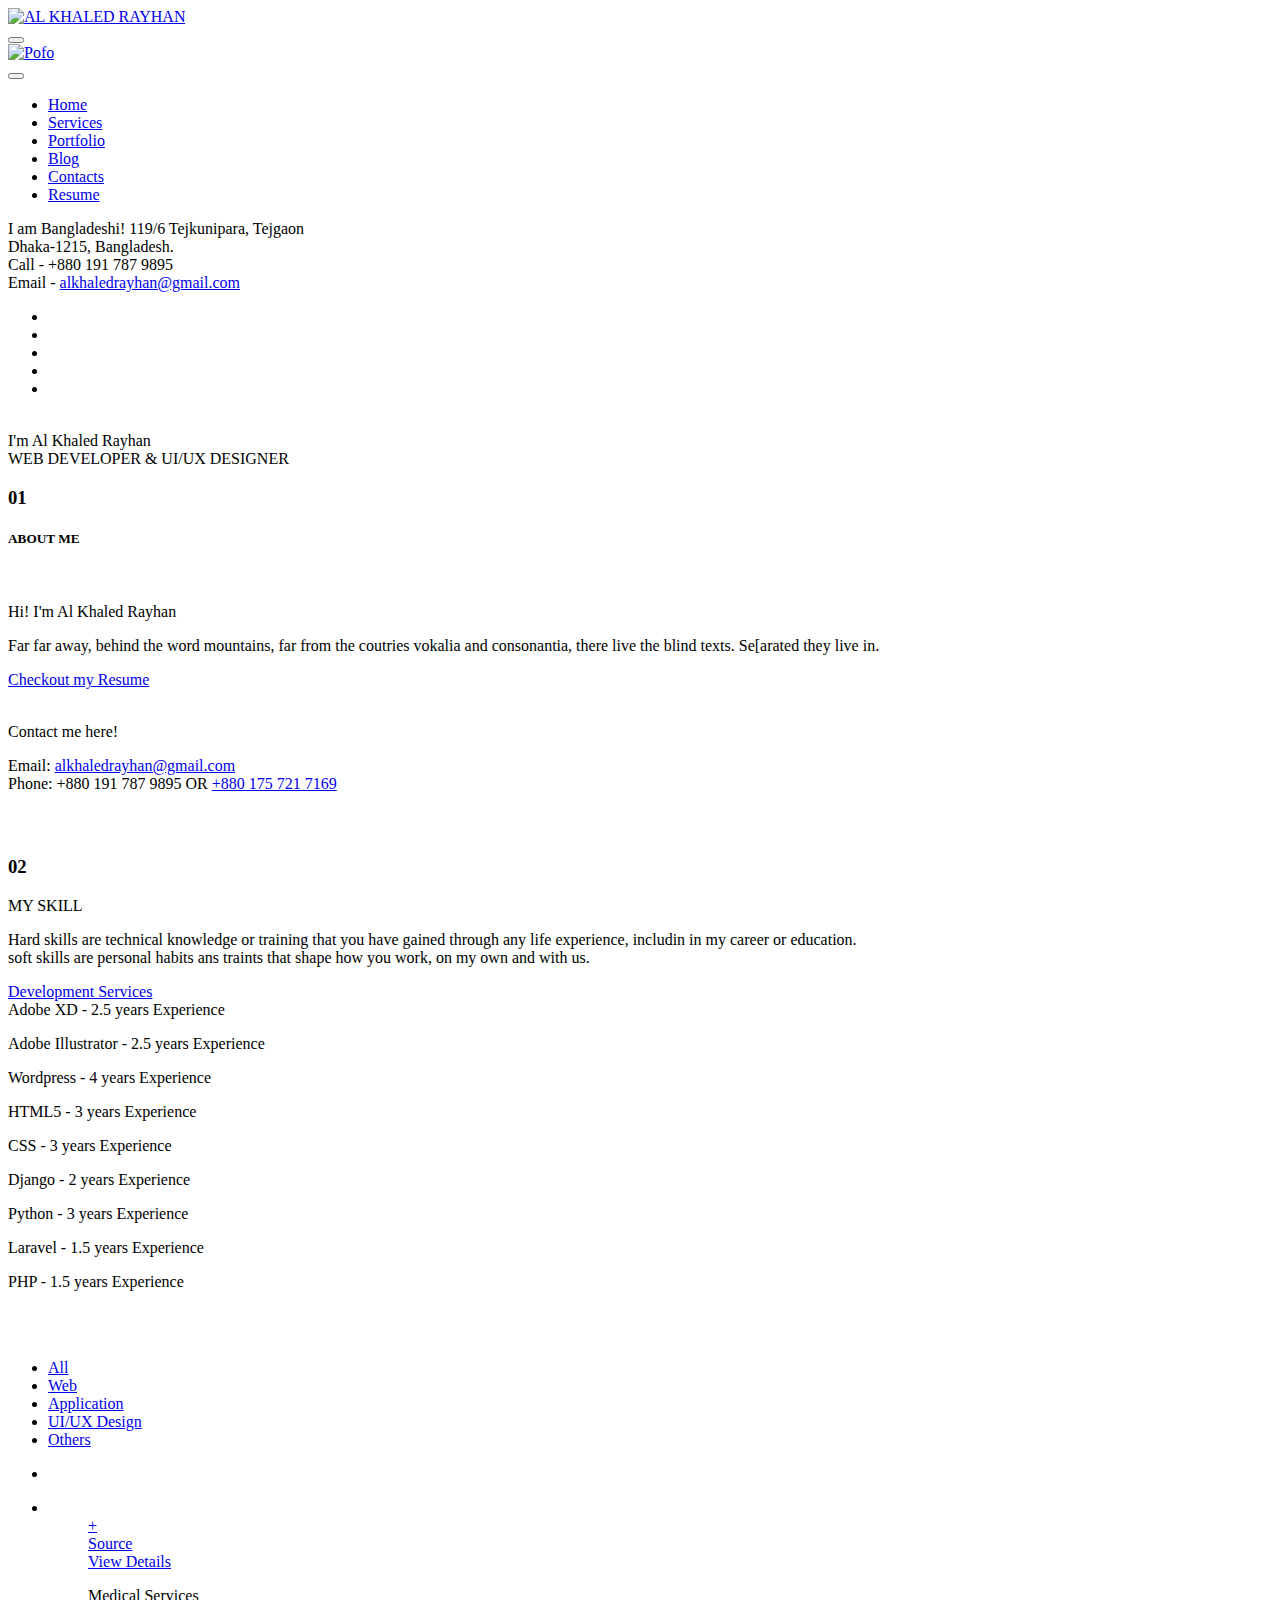
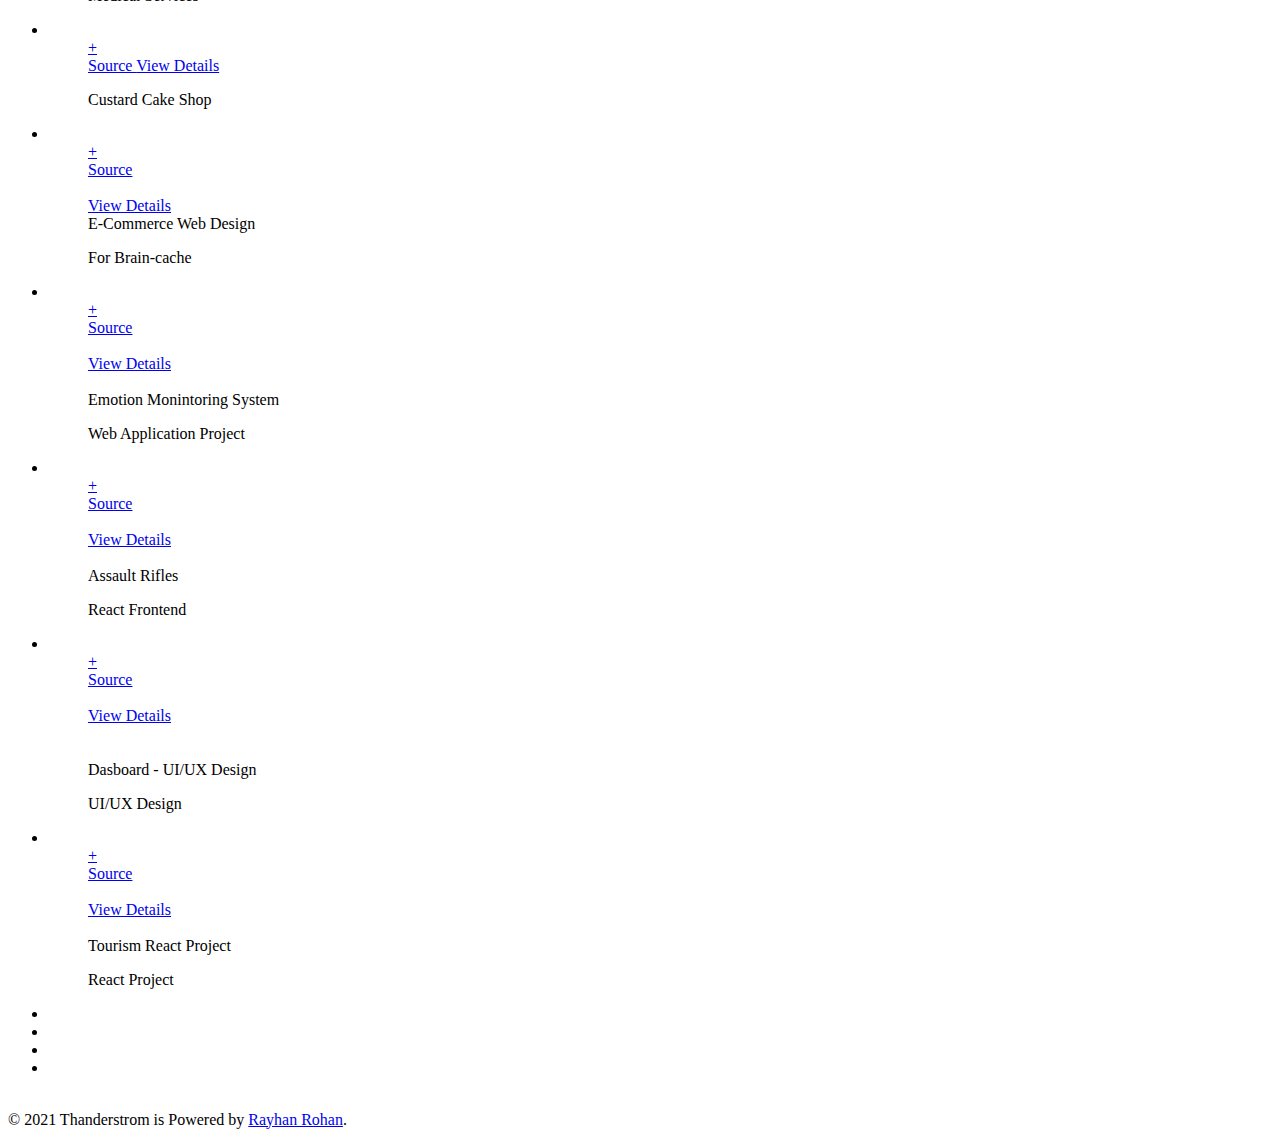
==== index.html @ 9c9a8663 "home to index" ====
<!doctype html>
<html class="no-js" lang="en">
    <head>
        <!-- title -->
        <title>My portfolio</title>
        <meta charset="utf-8">
        <meta http-equiv="X-UA-Compatible" content="IE=edge" />
        <meta name="viewport" content="width=device-width,initial-scale=1.0,maximum-scale=1" />
        <meta name="author" content="Thanderstrom">
        <!-- description -->
        <meta name="description" content="Hard skills are technical knowledge or training that you have gained through any life experience, includin in my career or education.">
        <!-- keywords -->
        <meta name="keywords" content="creative, modern, clean, bootstrap responsive, html5, css3, portfolio, blog, agency, templates, multipurpose, one page, corporate, start-up, studio, branding, designer, freelancer, carousel, parallax, photography, personal, masonry, grid, coming soon, faq">
        <!-- favicon -->
        <link rel="shortcut icon" href="images/favicon.png">
        <link rel="apple-touch-icon" href="images/apple-touch-icon-57x57.png">
        <link rel="apple-touch-icon" sizes="72x72" href="images/apple-touch-icon-72x72.png">
        <link rel="apple-touch-icon" sizes="114x114" href="images/apple-touch-icon-114x114.png">
        <!-- animation -->
        <link rel="stylesheet" href="css/animate.css" />
        <!-- bootstrap -->
        <link rel="stylesheet" href="css/bootstrap.min.css" />
        <!-- et line icon --> 
        <link rel="stylesheet" href="css/et-line-icons.css" />
        <!-- font-awesome icon -->
        <link rel="stylesheet" href="css/font-awesome.min.css" />
        <!-- themify icon -->
        <link rel="stylesheet" href="css/themify-icons.css">
        <!-- swiper carousel -->
        <link rel="stylesheet" href="css/swiper.min.css">
        <!-- justified gallery  -->
        <link rel="stylesheet" href="css/justified-gallery.min.css">
        <!-- magnific popup -->
        <link rel="stylesheet" href="css/magnific-popup.css" />
        <!-- revolution slider -->
        <link rel="stylesheet" type="text/css" href="revolution/css/settings.css" media="screen" />
        <link rel="stylesheet" type="text/css" href="revolution/css/layers.css">
        <link rel="stylesheet" type="text/css" href="revolution/css/navigation.css">
        <!-- bootsnav -->
        <link rel="stylesheet" href="css/bootsnav.css">
        <!-- style -->
        <link rel="stylesheet" href="css/style.css" />
        <!-- responsive css -->
        <link rel="stylesheet" href="css/responsive.css" />
        <!--[if IE]>
            <script src="js/html5shiv.js"></script>
        <![endif]-->
    </head>
    <body class="width-100">
        <!-- start header -->
        <header>
            <!-- start navigation -->
            <nav class="navbar navbar-default bootsnav bg-transparent navbar-top navbar-transparent-no-sticky">
                <div class="container-fluid nav-header-container height-100px padding-three-half-lr sm-height-70px sm-padding-15px-lr">
                    <!-- start header navigation -->
                    <div class="col d-none d-md-block text-left pl-0">
                        <div class="social-icon">
                            <a href="https://www.facebook.com/alkhaledrayhan" title="Facebook" target="_blank"><i class="fab fa-facebook-f text-extra-dark-gray" aria-hidden="true"></i></a>
                            <a href="https://twitter.com/alkhaledrayhan" title="Twitter" target="_blank"><i class="fab fa-twitter text-extra-dark-gray"></i></a>
                            <a href="https://Behance.com/alkhaledrayhan" title="Behance" target="_blank"><i class="fab fa-behance text-extra-dark-gray"></i></a>
                            <a href="https://dribbble.com/" title="Dribbble" target="_blank"><i class="fab fa-dribbble text-extra-dark-gray"></i></a> 
                        </div>
                    </div>
                    <!-- start logo -->
                    <div class="col text-md-center pl-0 pl-md-3">
                        <a class="logo" href="index.html"><img src="images/rayhan.png" data-rjs="images/rayhan.png" class="default" alt="AL KHALED RAYHAN"></a>
                    </div>
                    <!-- end logo -->
                    <div class="col text-right pr-0">
                        <div class="hamburger-menu">
                            <div class="btn btn-hamburger border-none">
                                <button class="navbar-toggler mobile-toggle" type="button" id="open-button" data-toggle="collapse" data-target=".navbar-collapse">
                                    <span></span>
                                    <span></span>
                                    <span></span>
                                </button>
                            </div>
                            <div class="hamburger-menu-wrepper sm-text-center">
                                <div class="hamburger-logo text-left"><a class="logo" href="index.html"><img src="images/rayhan.png" data-rjs="images/logo-white@2x.png" alt="Pofo"></a></div>
                                <div class="btn btn-hamburger border-none">
                                    <button class="close-menu close-button-menu" id="close-button"></button>
                                </div>
                                <div class="animation-box">
                                    <div class="menu-middle">
                                        <div class="menu-wrapper d-table-cell align-middle text-left">
                                            <div class="d-md-flex">
                                                <div class="col-lg-8 col-md-7 d-flex align-items-center">
                                                    <ul class="hamburger-menu-links alt-font">
                                                        <li><a href="index.html" title="Home">Home</a></li>
                                                        <li><a href="about-me.html" title="Pages">Services</a></li>
                                                        <li><a href="portfolio-full-width-grid-overlay.html" title="Portfolio">Portfolio</a></li>
                                                        <li><a href="blog-standard-full-width.html" title="Blog">Blog</a></li>
                                                        <li><a href="accordions.html" title="Contact">Contacts</a></li>
                                                        <li><a href="Resume.html" title="Shortcode">Resume</a></li>
                                                    </ul>
                                                </div>
                                                <div class="col-lg-4 col-md-5 d-flex align-items-center social-style-3">
                                                    <div class="width-100">
                                                        <span class="text-extra-large text-deep-pink alt-font d-block margin-15px-bottom">I am Bangladeshi!</span>
                                                        <span class="text-medium alt-font d-block font-weight-300 margin-15px-bottom line-height-30">119/6 Tejkunipara, Tejgaon<br>Dhaka-1215, Bangladesh.<br/>Call - +880 191 787 9895<br/>Email - <a href="mailto:alkhaledrayn@gmail.com" class="text-white-2" target="_blank">alkhaledrayhan@gmail.com</a></span>
                                                        <div class="separator-line-horrizontal-medium-light2 bg-deep-pink margin-25px-tb sm-margin-15px-tb d-inline-block"></div>
                                                        <div class="social-icon-style-9">
                                                            <ul class="small-icon">
                                                                <li><a class="margin-20px-right facebook" href="https://www.facebook.com/alkhaledrayhan" target="_blank"><i class="fab fa-facebook-f"></i></a></li>
                                                                <li><a class="margin-20px-right twitter" href="http://twitter.com/alkhaledrayhan" target="_blank"><i class="fab fa-twitter"></i></a></li>
                                                                <li><a class="margin-20px-right google" href="mailto:alkhaledrayn@gmail.com" target="_blank"><i class="fab fa-google-plus-g"></i></a></li>
                                                                <li><a class="margin-20px-right dribbble" href="http://dribbble.com/alkhaledrayhan" target="_blank"><i class="fab fa-dribbble"></i></a></li>
                                                                <li><a class="inkedin" href="http://linkedin.com/in/alkhaledrayhan" target="_blank"><i class="fab fa-linkedin-in"></i></a></li>
                                                            </ul>
                                                        </div>
                                                    </div>
                                                </div>
                                            </div>
                                        </div>
                                    </div>
                                </div>
                            </div>
                        </div>
                    </div>
                </div>
                <!-- End Header Navigation -->
            </nav>
            <!-- end navigation -->
        </header>
        <!-- end header -->
        <!-- start hero section -->
        <section class="wow fadeIn p-0 mobile-height parallax" data-stellar-background-ratio="0.5" style="background-image: url('images/homepage-option18-banner.jpg')">
            <div class="container text-center one-third-screen lg-height-350px md-height-500px sm-height-auto sm-padding-40px-top sm-padding-50px-bottom">
                <div class="row">
                    <div class="col-12 col-md-3 d-flex flex-column align-items-center justify-content-center one-third-screen lg-height-350px md-height-500px sm-height-auto text-center wow bounceInLeft sm-height-auto sm-margin-30px-bottom">
                        <img alt="" src="images/homepage-option18-image.png">
                    </div>
                    <div class="col-12 col-md-9 d-flex flex-column align-items-center justify-content-center one-third-screen lg-height-350px md-height-500px sm-height-auto text-center wow bounceInRight sm-height-auto">
                        <div class="font-weight-300 alt-font title-large text-extra-dark-gray d-inline-block align-bottom mx-auto">I'm <span class="font-weight-600 text-bold-underline position-relative">Al Khaled Rayhan</span></div>
                        <div class="text-medium-gray text-small text-uppercase margin-40px-top letter-spacing-2 alt-font sm-margin-10px-top">WEB DEVELOPER & UI/UX DESIGNER</div>
                    </div>
                </div>
            </div>
        </section>
        <!-- end hero section -->
                <!-- start about section -->
                <section class="wow fadeIn">
                    <div class="container">
                        <div class="row align-items-center">
                            <div class="col-12 col-lg-4 text-center text-lg-left md-margin-40px-bottom sm-margin-30px-bottom wow fadeIn">
                                <h3 class="text-light-gray alt-font font-weight-600 text-middle-line margin-five-bottom md-margin-5px-bottom w-50 letter-spacing-minus-3 md-width-100 md-text-middle-line">01</h3>
                                <h5 class="text-uppercase alt-font text-extra-dark-gray font-weight-700 width-75 d-block mb-0 lg-width-90 md-width-100 sm-width-100">ABOUT ME</h5>
                            </div>
                            <div class="col-12 col-lg-4 col-md-6 sm-margin-30px-bottom wow fadeIn" data-wow-delay="0.2s">
                                <img class="padding-ten-right md-no-padding-right w-100" src="images/author-1.jpg" alt="">
                            </div>
                            <div class="col-12 col-lg-4 col-md-6 text-center text-md-left md-padding-eight-left sm-padding-15px-left wow fadeIn" data-wow-delay="0.4s">
                                <p class="text-large text-extra-dark-gray">Hi! I'm Al Khaled Rayhan</p>
                                <p>Far far away, behind the word mountains, far from the coutries vokalia and consonantia, there live  the blind texts. Se[arated they live in.</p>
                                
                                <a href="https://drive.google.com/file/d/1M66juC8_JtxwsckM-QuSmwpqnVod2o22/view?usp=sharing" class="alt-font text-uppercase font-weight-600 text-link-extra-dark-gray text-deep-pink-hover text-small">Checkout my Resume <i class="fas fa-long-arrow-alt-right margin-5px-left text-deep-pink text-medium position-relative top-2" aria-hidden="true"></i></a>
                                <div class="col d-none d-md-block text-left pl-0">
                                    <div class="social-icon">
                                        <p></p>
                                        <a href="https://www.facebook.com/alkhaledrayhan" title="Facebook" target="_blank"><i class="fab fa-facebook-f" aria-hidden="true"></i></a>
                                        <a href="https://twitter.com/alkhaledrayhan" title="Twitter" target="_blank"><i class="fab fa-twitter"></i></a>
                                        <a href="https://dribbble.com/" title="Dribbble" target="_blank"><i class="fab fa-dribbble "></i></a>
                                        <a href="http://linkedin.com" title="linkedin" target="_blank"><i class="fab fa-linkedin-in"></i></a>
                                    </div>
                                    <p class="text-uppercase alt-font text-extra-dark-gray font-weight-700 width-75 d-block mb-0 lg-width-90 md-width-100 sm-width-100"><br>Contact me here!</p>
                                <p>Email: <a href="#">alkhaledrayhan@gmail.com<br></a>
                                Phone: <a href="#">  </a>+880 191 787 9895 OR <a href="#">+880 175 721 7169</a></p>
                                </div>
                            </div>
                        </div>
                    </div>
                </section>
                <!-- end about section -->
            <!-- start skills section -->
            <section class="wow fadeIn bg-light-gray">
                <div class="container">
                    <div class="row">
                        <div class="col-12 col-lg-5 md-margin-50px-bottom sm-margin-30px-bottom text-center text-lg-left">
                            <h3 class="text-light-gray alt-font font-weight-600 text-middle-line margin-five-bottom md-margin-5px-bottom w-50 letter-spacing-minus-3 md-width-100 md-text-middle-line"><br><br>02</h3>
                            <p class="text-large text-extra-dark-gray">MY SKILL</p>
                            <p>Hard skills are technical knowledge or training that you have gained through any life experience, includin in my career or education.<br>
                                soft skills are personal habits ans traints that shape how you work, on my own and with us.
                            </p>
                            <a href="services-modern.html" class="alt-font text-uppercase font-weight-600 text-link-extra-dark-gray text-deep-pink-hover text-small">Development Services <i class="fas fa-long-arrow-alt-right margin-5px-left text-deep-pink text-medium position-relative top-2" aria-hidden="true"></i></a>
                        </div>
                        <div class="col-12 col-lg-6 offset-lg-1">
                            <!-- start progress bar item -->
                            <div class="skillbar-bar-main skillbar-bar-style2">
                                <!-- start progress bar item -->
                                <div class="skillbar margin-45px-bottom" data-percent="90%">
                                    <span class="skill-bar-text text-extra-small text-uppercase text-dark-gray">Adobe XD - 2.5 years Experience</span>
                                    <p class="skillbar-bar"></p>
                                    <span class="skill-bar-percent text-small"></span>
                                </div>
                                <!-- end progress bar item -->
                                <!-- start progress bar item -->
                                <div class="skillbar margin-45px-bottom" data-percent="80%">
                                    <span class="skill-bar-text text-extra-small text-uppercase text-dark-gray">Adobe Illustrator - 2.5 years Experience</span>
                                    <p class="skillbar-bar"></p>
                                    <span class="skill-bar-percent text-small"></span>
                                </div>
                                <!-- end progress bar item -->
                                <!-- start progress bar item -->
                                <div class="skillbar margin-45px-bottom" data-percent="97%">
                                    <span class="skill-bar-text text-extra-small text-uppercase text-dark-gray">Wordpress - 4 years Experience</span>
                                    <p class="skillbar-bar"></p>
                                    <span class="skill-bar-percent text-small"></span>
                                </div>
                                <!-- end progress bar item -->
                                <!-- start progress bar item -->
                                <div class="skillbar margin-45px-bottom" data-percent="85%">
                                    <span class="skill-bar-text text-extra-small text-uppercase text-dark-gray">HTML5 - 3 years Experience</span>
                                    <p class="skillbar-bar"></p>
                                    <span class="skill-bar-percent text-small"></span>
                                </div>
                                <!-- end progress bar item -->
                                <!-- start progress bar item -->
                                <div class="skillbar margin-45px-bottom" data-percent="60%">
                                    <span class="skill-bar-text text-extra-small text-uppercase text-dark-gray">CSS - 3 years Experience</span>
                                    <p class="skillbar-bar"></p>
                                    <span class="skill-bar-percent text-small"></span>
                                </div>
                                <!-- end progress bar item -->
                                <!-- start progress bar item -->
                                <div class="skillbar" data-percent="75%">
                                    <span class="skill-bar-text text-extra-small text-uppercase text-dark-gray">Django - 2 years Experience</span>
                                    <p class="skillbar-bar"></p>
                                    <span class="skill-bar-percent text-small"></span>
                                </div>
                                <!-- end progress bar item -->
                                <!-- start progress bar item -->
                                <div class="skillbar margin-45px-bottom" data-percent="80%">
                                    <span class="skill-bar-text text-extra-small text-uppercase text-dark-gray">Python - 3 years Experience</span>
                                    <p class="skillbar-bar"></p>
                                    <span class="skill-bar-percent text-small"></span>
                                </div>
                                <!-- end progress bar item -->
                                <!-- start progress bar item -->
                                <div class="skillbar margin-45px-bottom" data-percent="75%">
                                    <span class="skill-bar-text text-extra-small text-uppercase text-dark-gray">Laravel - 1.5 years Experience</span>
                                    <p class="skillbar-bar"></p>
                                    <span class="skill-bar-percent text-small"></span>
                                </div>
                                <!-- end progress bar item -->
                                <!-- start progress bar item -->
                                <div class="skillbar margin-45px-bottom" data-percent="80%">
                                    <span class="skill-bar-text text-extra-small text-uppercase text-dark-gray">PHP - 1.5 years Experience</span>
                                    <p class="skillbar-bar"></p>
                                    <span class="skill-bar-percent text-small"></span>
                                </div>
                                <!-- end progress bar item -->
                            </div>
                        </div>
                    </div>
                </div>
            </section>
            <!-- end skills section -->
            <BR><br>
        <!-- start portfolio section -->
        <section class="wow fadeIn p-0">
            <div class="container">
                <div class="row">
                    <div class="col-12">
                        <!-- start filter navigation -->
                        <ul class="portfolio-filter nav nav-tabs justify-content-center border-0 portfolio-filter-tab-1 font-weight-600 alt-font text-uppercase text-center margin-80px-bottom text-small md-margin-40px-bottom sm-margin-20px-bottom">
                            <li class="nav active"><a href="javascript:void(0);" data-filter="*" class="light-gray-text-link text-very-small">All</a></li>
                            <li class="nav"><a href="javascript:void(0);" data-filter=".web" class="light-gray-text-link text-very-small">Web</a></li>
                            <li class="nav"><a href="javascript:void(0);" data-filter=".advertising" class="light-gray-text-link text-very-small">Application</a></li>
                            <li class="nav"><a href="javascript:void(0);" data-filter=".design" class="light-gray-text-link text-very-small">UI/UX Design</a></li>
                            <li class="nav"><a href="javascript:void(0);" data-filter=".photography" class="light-gray-text-link text-very-small">Others</a></li>
                        </ul>                                                                           
                        <!-- end filter navigation -->
                    </div>
                </div>
            </div>
            <div class="container-fluid">
                <div class="row">
                    <div class="col-12 px-3 p-md-0">
                        <div class="filter-content overflow-hidden">
                            <ul class="portfolio-grid portfolio-metro-grid work-4col hover-option8 gutter-medium">
                                <li class="grid-sizer"></li>
                                <!-- start portfolio item -->
                                <li class="grid-item wow fadeInUp web branding ">
                                    <a href="single-project-page-01.html">
                                        <figure>
                                            <div class="portfolio-img"><img src="images/medical-service.png" alt=""/></div>
                                            <figcaption>
                                                <div class="portfolio-hover-main">
                                                    <div class="portfolio-hover-box align-middle">
                                                        <div class="portfolio-icon alt-font font-weight-600 icon-medium">+</div>
                                                        <span class="text-extra-large alt-font text-extra-dark-gray margin-5px-bottom"><a href="https://eloquent-bohr-b02e52.netlify.app/" class="btn btn-medium btn-transparent-black text-medium border-radius-4 lg-margin-10px-bottom d-table d-lg-inline-block md-margin-lr-auto">Source <i class="fab fa-youtube icon-very-small" aria-hidden="true"></i></a></span><br>
                                                        <span class="text-extra-large alt-font text-extra-dark-gray margin-5px-bottom"><a href="#" class="btn btn-medium btn-transparent-black text-medium border-radius-4 lg-margin-10px-bottom d-table d-lg-inline-block md-margin-lr-auto">View Details <i class="fab fa-youtube icon-very-small" aria-hidden="true"></i></a></span><br>
                                                        <p class="no-letter-spacing text-small mb-0 text-medium-gray">Medical Services</p>
                                                    </div>
                                                </div> 
                                            </figcaption>
                                        </figure>
                                    </a>
                                </li>
                                <!-- end portfolio item -->
                                <!-- start  portfolio item -->
                                <li class="grid-item wow fadeInUp web branding " data-wow-delay="0.2s">
                                    <a href="single-project-page-01.html">
                                        <figure>
                                            <div class="portfolio-img"><img src="images/custard-cake.png" alt=""/></div>
                                            <figcaption>
                                                <div class="portfolio-hover-main">
                                                    <div class="portfolio-hover-box align-middle">
                                                        <div class="portfolio-icon alt-font font-weight-600 icon-medium">+</div>
                                                        <span class="text-extra-large alt-font text-extra-dark-gray margin-5px-bottom"><a href="https://custard-cake.web.app/" class="btn btn-medium btn-transparent-black text-medium border-radius-4 lg-margin-10px-bottom d-table d-lg-inline-block md-margin-lr-auto">Source <i class="fab fa-youtube icon-very-small" aria-hidden="true"></i></a></span>
                                                        <span class="text-extra-large alt-font text-extra-dark-gray margin-5px-bottom"><a href="#" class="btn btn-medium btn-transparent-black text-medium border-radius-4 lg-margin-10px-bottom d-table d-lg-inline-block md-margin-lr-auto">View Details <i class="fab fa-youtube icon-very-small" aria-hidden="true"></i></a></span>
                                                        <p class="no-letter-spacing text-small mb-0 text-medium-gray">Custard Cake Shop</p>
                                                    </div>
                                                </div> 
                                            </figcaption>
                                        </figure>
                                    </a>
                                </li>
                                <!-- end portfolio item -->
                                <!-- start portfolio item -->
                                <li class="grid-item grid-item-double design wow fadeInUp" data-wow-delay="0.4s">
                                    <a href="single-project-page-03.html">
                                        <figure>
                                            <div class="portfolio-img"><img src="images/Ecommerce-02.png" alt=""/></div>
                                            <figcaption>
                                                <div class="portfolio-hover-main">
                                                    <div class="portfolio-hover-box align-middle"> 
                                                        <div class="portfolio-icon alt-font font-weight-600 icon-medium">+</div>
                                                        <span class="text-extra-large alt-font text-extra-dark-gray margin-5px-bottom"><a href="#" class="btn btn-medium btn-transparent-black text-medium border-radius-4 lg-margin-10px-bottom d-table d-lg-inline-block md-margin-lr-auto">Source <i class="fab fa-youtube icon-very-small" aria-hidden="true"></i></a></span><br><br>
                                                        <span class="text-extra-large alt-font text-extra-dark-gray margin-5px-bottom"><a href="#" class="btn btn-medium btn-transparent-black text-medium border-radius-4 lg-margin-10px-bottom d-table d-lg-inline-block md-margin-lr-auto">View Details <i class="fab fa-youtube icon-very-small" aria-hidden="true"></i></a></span><br>
                                                        <span class="text-extra-large alt-font text-extra-dark-gray margin-5px-bottom">E-Commerce Web Design</span>
                                                        <p class="no-letter-spacing text-small mb-0 text-medium-gray">For Brain-cache</p>
                                                    </div>
                                                </div> 
                                            </figcaption>
                                        </figure>
                                    </a>
                                </li>
                                <!-- end portfolio item -->
                                <!-- start portfolio item -->
                                <li class="grid-item grid-item-double branding web advertising wow fadeInUp">
                                    <a href="single-project-page-04.html">
                                        <figure>
                                            <div class="portfolio-img"><img src="images/emotion-monitoring.png" alt=""/></div>
                                            <figcaption>
                                                <div class="portfolio-hover-main">
                                                    <div class="portfolio-hover-box align-middle"> 
                                                        <div class="portfolio-icon alt-font font-weight-600 icon-medium">+</div>
                                                        <span class="text-extra-large alt-font text-extra-dark-gray margin-5px-bottom"><a href="https://github.com/AhnabShahin/Emotion-monitoring" class="btn btn-medium btn-transparent-black text-medium border-radius-4 lg-margin-10px-bottom d-table d-lg-inline-block md-margin-lr-auto">Source <i class="fab fa-youtube icon-very-small" aria-hidden="true"></i></a></span><br><br>
                                                        <span class="text-extra-large alt-font text-extra-dark-gray margin-5px-bottom"><a href="#" class="btn btn-medium btn-transparent-black text-medium border-radius-4 lg-margin-10px-bottom d-table d-lg-inline-block md-margin-lr-auto">View Details <i class="fab fa-youtube icon-very-small" aria-hidden="true"></i></a></span><br>
                                                        <br><span class="text-extra-large alt-font text-extra-dark-gray margin-5px-bottom">Emotion Monintoring System</span>
                                                        <p class="no-letter-spacing text-small mb-0 text-medium-gray">Web Application Project</p>
                                                    </div>
                                                </div> 
                                            </figcaption>
                                        </figure>
                                    </a>
                                </li>
                                <!-- end portfolio item -->
                                <!-- start portfolio item -->
                                <li class="grid-item grid-item-double web photography wow fadeInUp" data-wow-delay="0.4s">
                                    <a href="single-project-page-06.html">
                                        <figure>
                                            <div class="portfolio-img"><img src="images/assault-rifles.png" alt=""/></div>
                                            <figcaption>
                                                <div class="portfolio-hover-main">
                                                    <div class="portfolio-hover-box align-middle"> 
                                                        <div class="portfolio-icon alt-font font-weight-600 icon-medium">+</div>
                                                        <span class="text-extra-large alt-font text-extra-dark-gray margin-5px-bottom"><a href="https://assault-rifles.web.app/" class="btn btn-medium btn-transparent-black text-medium border-radius-4 lg-margin-10px-bottom d-table d-lg-inline-block md-margin-lr-auto">Source <i class="fab fa-youtube icon-very-small" aria-hidden="true"></i></a></span><br><br>
                                                        <span class="text-extra-large alt-font text-extra-dark-gray margin-5px-bottom"><a href="#" class="btn btn-medium btn-transparent-black text-medium border-radius-4 lg-margin-10px-bottom d-table d-lg-inline-block md-margin-lr-auto">View Details <i class="fab fa-youtube icon-very-small" aria-hidden="true"></i></a></span><br>
                                                        <br><span class="text-extra-large alt-font text-extra-dark-gray margin-5px-bottom">Assault Rifles</span>
                                                        <p class="no-letter-spacing text-small mb-0 text-medium-gray">React Frontend</p>
                                                    </div>
                                                </div> 
                                            </figcaption>
                                        </figure>
                                    </a>
                                </li> 
                                <!-- end portfolio item -->   
                                <!-- start portfolio item -->                           
                                <li class="grid-item grid-item-double design wow fadeInUp" data-wow-delay="0.8s">
                                    <a href="single-project-page-08.html">
                                        <figure>
                                            <div class="portfolio-img"><img src="images/Dashboard.png" alt=""/></div>
                                            <figcaption>
                                                <div class="portfolio-hover-main">
                                                    <div class="portfolio-hover-box align-middle"> 
                                                        <div class="portfolio-icon alt-font font-weight-600 icon-medium">+</div>
                                                        <span class="text-extra-large alt-font text-extra-dark-gray margin-5px-bottom"><a href="#" class="btn btn-medium btn-transparent-black text-medium border-radius-4 lg-margin-10px-bottom d-table d-lg-inline-block md-margin-lr-auto">Source <i class="fab fa-youtube icon-very-small" aria-hidden="true"></i></a></span><br><br>
                                                        <span class="text-extra-large alt-font text-extra-dark-gray margin-5px-bottom"><a href="#" class="btn btn-medium btn-transparent-black text-medium border-radius-4 lg-margin-10px-bottom d-table d-lg-inline-block md-margin-lr-auto">View Details <i class="fab fa-youtube icon-very-small" aria-hidden="true"></i></a></span><br><br>
                                                        <br><span class="text-extra-large alt-font text-extra-dark-gray margin-5px-bottom">Dasboard - UI/UX Design</span>
                                                        <p class="no-letter-spacing text-small mb-0 text-medium-gray">UI/UX Design</p>
                                                    </div>
                                                </div> 
                                            </figcaption>
                                        </figure>
                                    </a>
                                </li>
                                <!-- end portfolio item -->
                                <!-- start portfolio item -->
                                <li class="grid-item grid-item-double web photography wow fadeInUp">
                                    <a href="single-project-page-02.html">
                                        <figure>
                                            <div class="portfolio-img"><img src="images/tourism.png" alt=""/></div>
                                            <figcaption>
                                                <div class="portfolio-hover-main">
                                                    <div class="portfolio-hover-box align-middle"> 
                                                        <div class="portfolio-icon alt-font font-weight-600 icon-medium">+</div>
                                                        <span class="text-extra-large alt-font text-extra-dark-gray margin-5px-bottom"><a href="https://tourism-23.web.app/" class="btn btn-medium btn-transparent-black text-medium border-radius-4 lg-margin-10px-bottom d-table d-lg-inline-block md-margin-lr-auto">Source <i class="fab fa-youtube icon-very-small" aria-hidden="true"></i></a></span><br><br>
                                                        <span class="text-extra-large alt-font text-extra-dark-gray margin-5px-bottom"><a href="#" class="btn btn-medium btn-transparent-black text-medium border-radius-4 lg-margin-10px-bottom d-table d-lg-inline-block md-margin-lr-auto">View Details <i class="fab fa-youtube icon-very-small" aria-hidden="true"></i></a></span><br>
                                                        <br><span class="text-extra-large alt-font text-extra-dark-gray margin-5px-bottom">Tourism React Project</span>
                                                        <p class="no-letter-spacing text-small mb-0 text-medium-gray">React Project</p>
                                                    </div>
                                                </div> 
                                            </figcaption>
                                        </figure>
                                    </a>
                                </li>
                                <!-- end portfolio item --> 
                            </ul>
                        </div>
                    </div>
                </div>
            </div>
        </section>
        <!-- end portfolio section -->
        <!-- start footer --> 
        <footer class="footer-center-logo2 padding-five-tb sm-padding-30px-tb">
            <div class="container">
                <div class="row align-items-center">
                    <!-- start social media -->
                    <div class="col-lg-4 col-md-5 social-style-3 text-center text-lg-left sm-margin-10px-bottom">
                        <div class="social-icon-style-8 d-inline-block vertical-align-middle">
                            <ul class="small-icon mb-0">
                                <li><a class="facebook" href="https://www.facebook.com/" target="_blank"><i class="fab fa-facebook-f" aria-hidden="true"></i></a></li>
                                <li><a class="twitter" href="https://twitter.com/" target="_blank"><i class="fab fa-twitter"></i></a></li>
                                <li><a class="google" href="https://plus.google.com" target="_blank"><i class="fab fa-google-plus-g"></i></a></li>
                                <li><a class="dribbble" href="https://dribbble.com/" target="_blank"><i class="fab fa-dribbble mr-0" aria-hidden="true"></i></a></li>
                            </ul>
                        </div>
                    </div>
                    <!-- end social media -->
                    <!-- start logo -->
                    <div class="col-lg-4 col-md-2 text-center sm-margin-20px-bottom">
                        <a href="index.html"><img class="footer-logo" src="images/rayhan.png" data-rjs="images/rayhan.png" alt=""></a>
                    </div>
                    <!-- end logo -->
                    <!-- start copyright -->
                    <div class="col-lg-4 col-md-5 text-center alt-font text-small font-weight-500 text-lg-right">
                        &COPY; 2021 Thanderstrom is Powered by <a href="https://www.linkedin.com/in/alkhaledrayhan/" target="_blank" title="ThemeZaa">Rayhan Rohan</a>.
                    </div>
                    <!-- end copyright -->
                </div>
            </div>
        </footer>
        <!-- end footer -->
        <!-- start scroll to top -->
        <a class="scroll-top-arrow" href="javascript:void(0);"><i class="ti-arrow-up"></i></a>
        <!-- end scroll to top  -->
        <!-- javascript libraries -->
        <script type="text/javascript" src="js/jquery.js"></script>
        <script type="text/javascript" src="js/modernizr.js"></script>
        <script type="text/javascript" src="js/bootstrap.bundle.js"></script>
        <script type="text/javascript" src="js/jquery.easing.1.3.js"></script>
        <script type="text/javascript" src="js/skrollr.min.js"></script>
        <script type="text/javascript" src="js/smooth-scroll.js"></script>
        <script type="text/javascript" src="js/jquery.appear.js"></script>
        <!-- menu navigation -->
        <script type="text/javascript" src="js/bootsnav.js"></script>
        <script type="text/javascript" src="js/jquery.nav.js"></script>
        <!-- animation -->
        <script type="text/javascript" src="js/wow.min.js"></script>
        <!-- page scroll -->
        <script type="text/javascript" src="js/page-scroll.js"></script>
        <!-- swiper carousel -->
        <script type="text/javascript" src="js/swiper.min.js"></script>
        <!-- counter -->
        <script type="text/javascript" src="js/jquery.count-to.js"></script>
        <!-- parallax -->
        <script type="text/javascript" src="js/jquery.stellar.js"></script>
        <!-- magnific popup -->
        <script type="text/javascript" src="js/jquery.magnific-popup.min.js"></script>
        <!-- portfolio with shorting tab -->
        <script type="text/javascript" src="js/isotope.pkgd.min.js"></script>
        <!-- images loaded -->
        <script type="text/javascript" src="js/imagesloaded.pkgd.min.js"></script>
        <!-- pull menu -->
        <script type="text/javascript" src="js/classie.js"></script>
        <script type="text/javascript" src="js/hamburger-menu.js"></script>
        <!-- counter  -->
        <script type="text/javascript" src="js/counter.js"></script>
        <!-- fit video  -->
        <script type="text/javascript" src="js/jquery.fitvids.js"></script>
        <!-- skill bars  -->
        <script type="text/javascript" src="js/skill.bars.jquery.js"></script> 
        <!-- justified gallery  -->
        <script type="text/javascript" src="js/justified-gallery.min.js"></script>
        <!--pie chart-->
        <script type="text/javascript" src="js/jquery.easypiechart.min.js"></script>
        <!-- instagram -->
        <script type="text/javascript" src="js/instafeed.min.js"></script>
        <!-- retina -->
        <script type="text/javascript" src="js/retina.min.js"></script>
        <!-- revolution -->
        <script type="text/javascript" src="revolution/js/jquery.themepunch.tools.min.js"></script>
        <script type="text/javascript" src="revolution/js/jquery.themepunch.revolution.min.js"></script>
        <!-- revolution slider extensions (load below extensions JS files only on local file systems to make the slider work! The following part can be removed on server for on demand loading) -->
        <!--<script type="text/javascript" src="revolution/js/extensions/revolution.extension.actions.min.js"></script>
        <script type="text/javascript" src="revolution/js/extensions/revolution.extension.carousel.min.js"></script>
        <script type="text/javascript" src="revolution/js/extensions/revolution.extension.kenburn.min.js"></script>
        <script type="text/javascript" src="revolution/js/extensions/revolution.extension.layeranimation.min.js"></script>
        <script type="text/javascript" src="revolution/js/extensions/revolution.extension.migration.min.js"></script>
        <script type="text/javascript" src="revolution/js/extensions/revolution.extension.navigation.min.js"></script>
        <script type="text/javascript" src="revolution/js/extensions/revolution.extension.parallax.min.js"></script>
        <script type="text/javascript" src="revolution/js/extensions/revolution.extension.slideanims.min.js"></script>
        <script type="text/javascript" src="revolution/js/extensions/revolution.extension.video.min.js"></script>-->
        <!-- setting -->
        <script type="text/javascript" src="js/main.js"></script>
    </body>
</html>
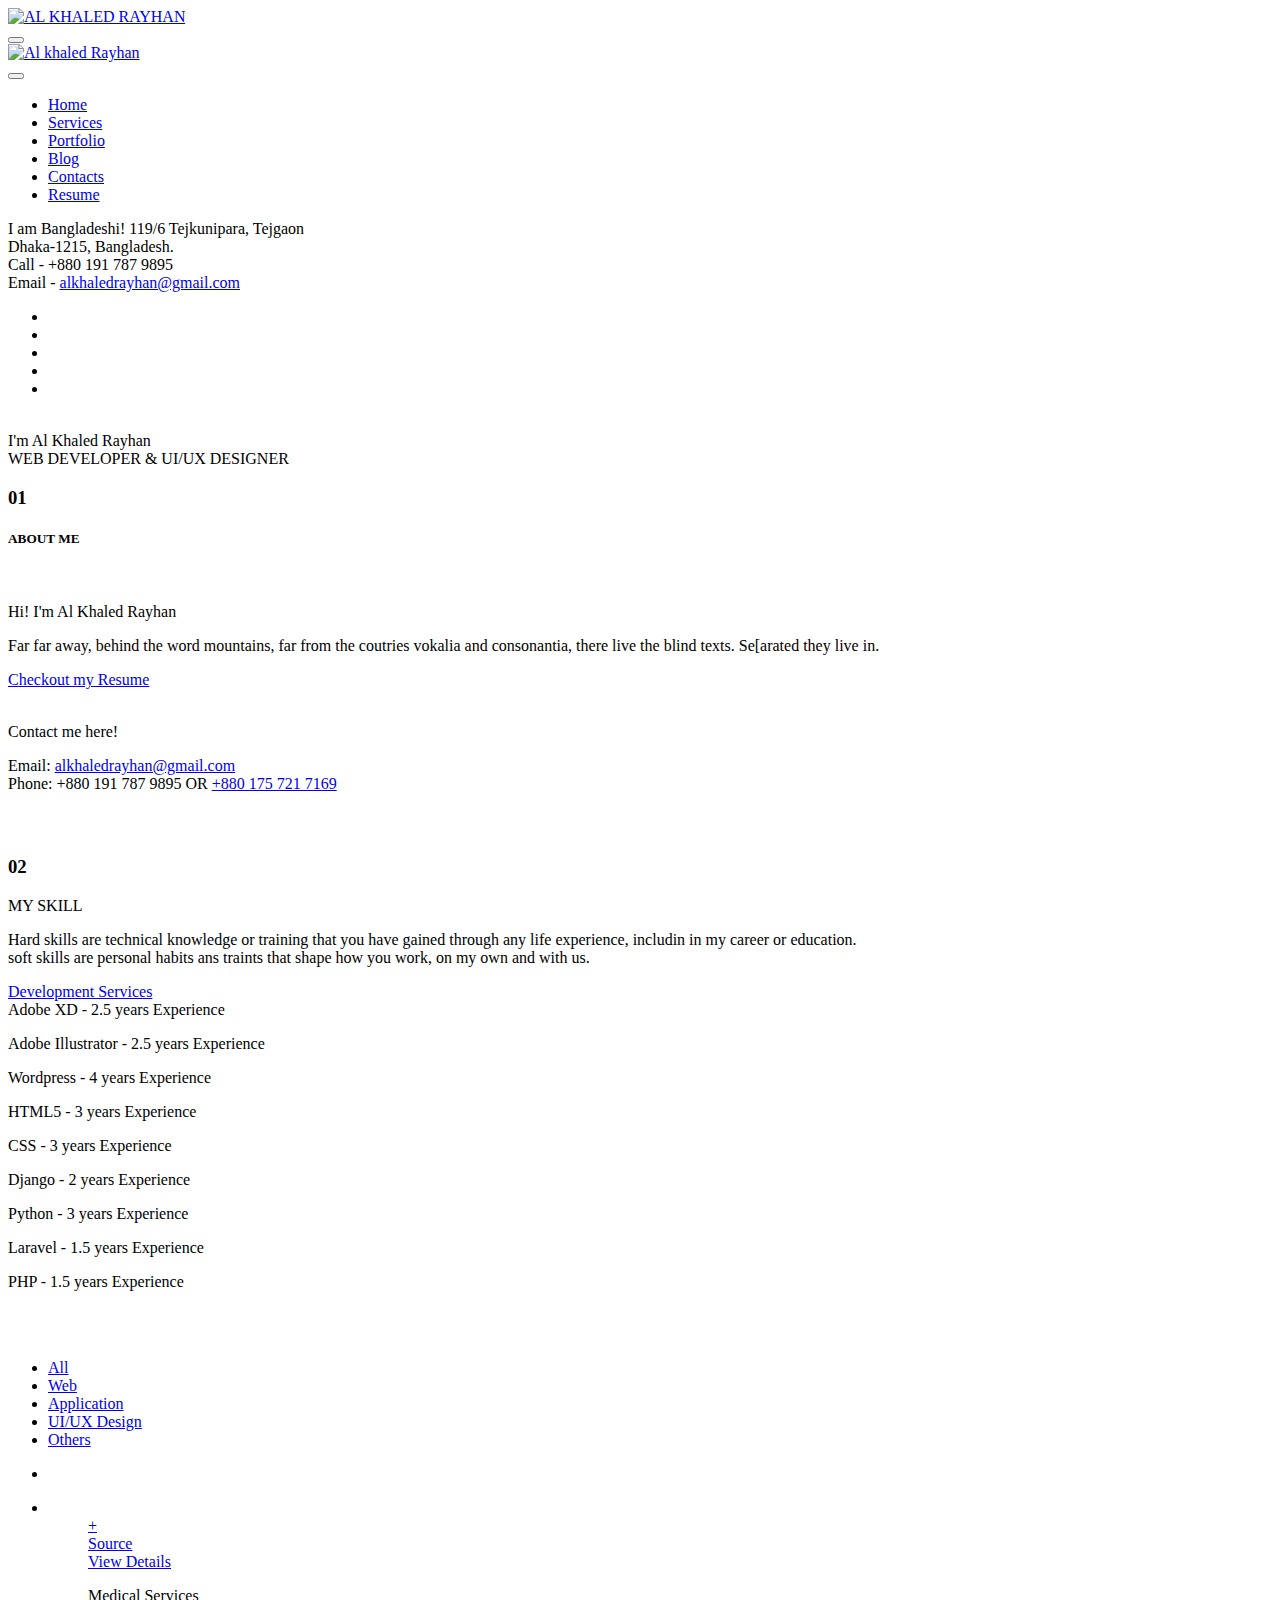
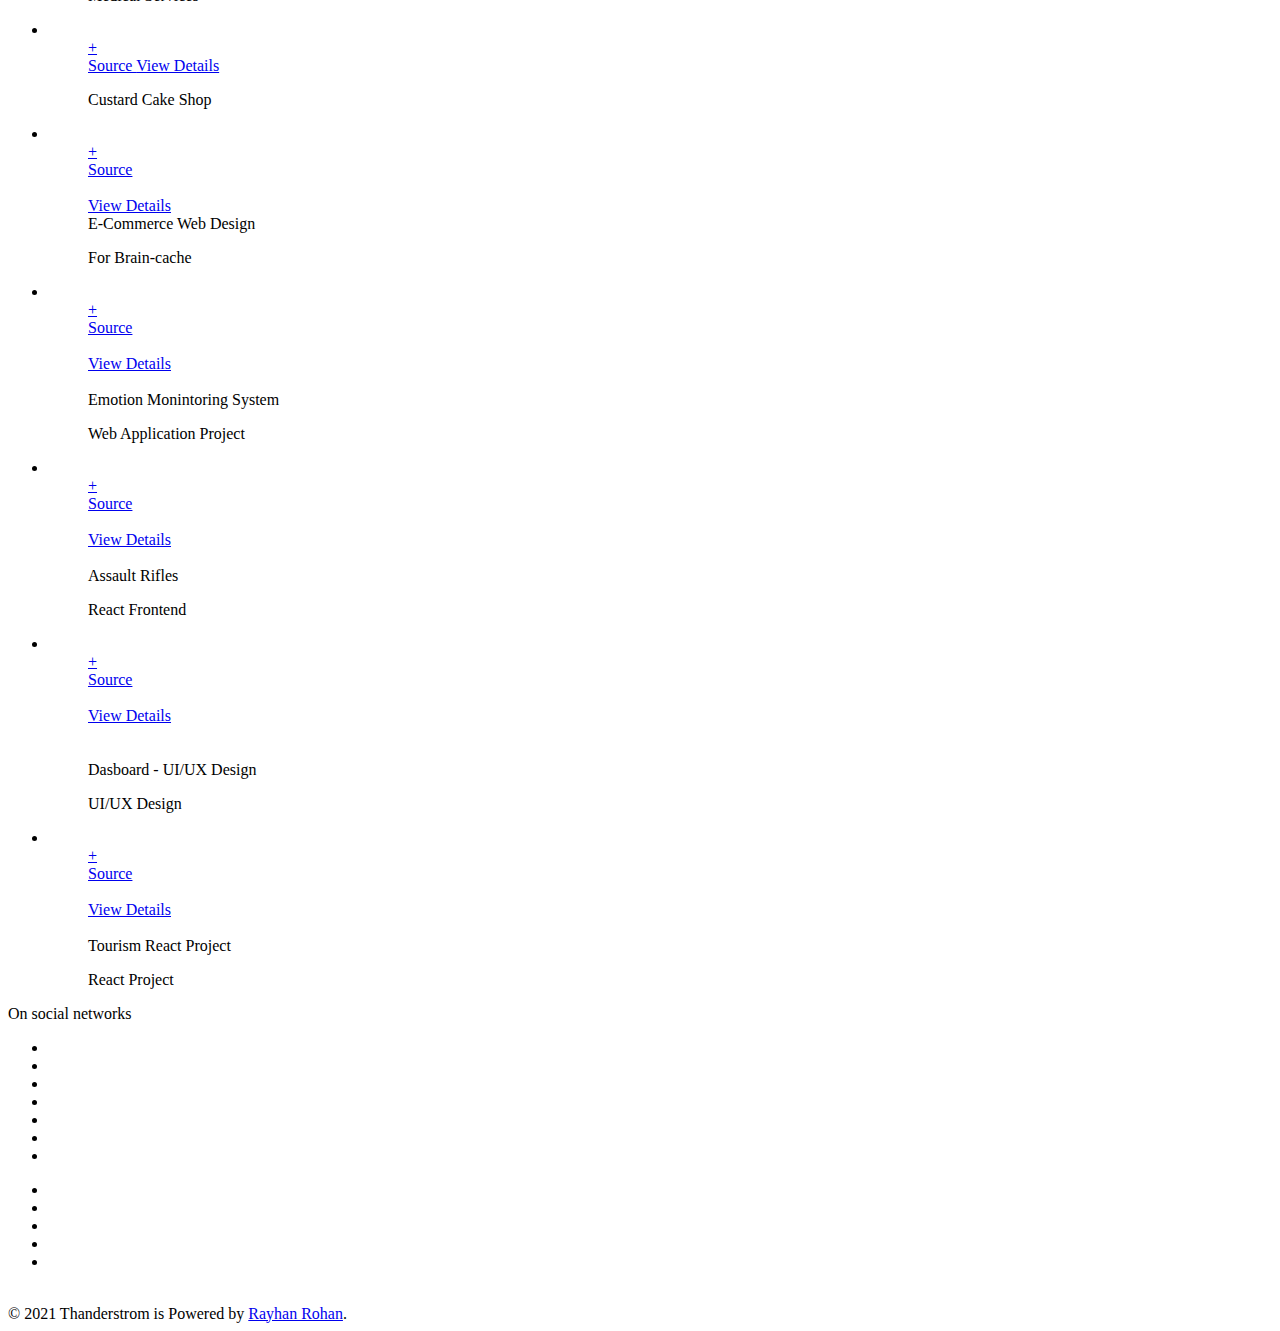
==== commit 8e3466ae: "update service page" ====
--- a/index.html
+++ b/index.html
@@ -58,7 +58,7 @@
                             <a href="https://www.facebook.com/alkhaledrayhan" title="Facebook" target="_blank"><i class="fab fa-facebook-f text-extra-dark-gray" aria-hidden="true"></i></a>
                             <a href="https://twitter.com/alkhaledrayhan" title="Twitter" target="_blank"><i class="fab fa-twitter text-extra-dark-gray"></i></a>
                             <a href="https://Behance.com/alkhaledrayhan" title="Behance" target="_blank"><i class="fab fa-behance text-extra-dark-gray"></i></a>
-                            <a href="https://dribbble.com/" title="Dribbble" target="_blank"><i class="fab fa-dribbble text-extra-dark-gray"></i></a> 
+                            <a href="https://dribbble.com/alkhaledrayhan" title="Dribbble" target="_blank"><i class="fab fa-dribbble text-extra-dark-gray"></i></a> 
                         </div>
                     </div>
                     <!-- start logo -->
@@ -76,7 +76,7 @@
                                 </button>
                             </div>
                             <div class="hamburger-menu-wrepper sm-text-center">
-                                <div class="hamburger-logo text-left"><a class="logo" href="index.html"><img src="images/rayhan.png" data-rjs="images/logo-white@2x.png" alt="Pofo"></a></div>
+                                <div class="hamburger-logo text-left"><a class="logo" href="index.html"><img src="images/rayhan.png" data-rjs="images/rayhan.png" alt="Al khaled Rayhan"></a></div>
                                 <div class="btn btn-hamburger border-none">
                                     <button class="close-menu close-button-menu" id="close-button"></button>
                                 </div>
@@ -90,7 +90,7 @@
                                                         <li><a href="about-me.html" title="Pages">Services</a></li>
                                                         <li><a href="portfolio-full-width-grid-overlay.html" title="Portfolio">Portfolio</a></li>
                                                         <li><a href="blog-standard-full-width.html" title="Blog">Blog</a></li>
-                                                        <li><a href="accordions.html" title="Contact">Contacts</a></li>
+                                                        <li><a href="contact-us.html" title="Contact">Contacts</a></li>
                                                         <li><a href="Resume.html" title="Shortcode">Resume</a></li>
                                                     </ul>
                                                 </div>
@@ -424,6 +424,29 @@
             </div>
         </section>
         <!-- end portfolio section -->
+        <!-- start social section -->
+        <section class="big-section wow fadeIn parallax" data-stellar-background-ratio="0.4" style="background-image:url('images/Resume_background.png');">
+            <div class="opacity-full bg-medium-gray"></div>
+            <div class="container">
+                <div class="row">
+                    <div class="col-12 text-center">
+                        <span class="text-medium font-weight-600 text-uppercase d-block alt-font text-extra-dark-gray margin-30px-bottom">On social networks</span>
+                        <div class="social-icon-style-7">
+                            <ul class="margin-30px-top large-icon">
+                                <li><a class="facebook" href="http://facebook.com/alkhaledrayhan" target="_blank"><i class="fab fa-facebook-f"></i><span></span></a></li>
+                                <li><a class="github" href="http://github.com/alkhaledrayhan" target="_blank"><i class="fab fa-github"></i><span></span></a></li>
+                                <li><a class="twitter" href="http://twitter.com/alkhaledrayhan" target="_blank"><i class="fab fa-twitter"></i><span></span></a></li>
+                                <li><a class="google" href="mailto:alkhaledrayhan@gmail.com" target="_blank"><i class="fab fa-google-plus-g"></i><span></span></a></li>
+                                <li><a class="behance" href="http://behance.com/alkhaledrayhan" target="_blank"><i class="fab fa-behance"></i><span></span></a></li>
+                                <li><a class="dribbble" href="http://dribbble.com/alkhaledrayhan" target="_blank"><i class="fab fa-dribbble"></i><span></span></a></li>
+                                <li><a class="linkedin" href="http://linkedin.com/in/alkhaledrayhan" target="_blank"><i class="fab fa-linkedin-in"></i><span></span></a></li>
+                            </ul>
+                        </div>
+                    </div>
+                </div>
+            </div>
+        </section>         
+        <!-- start social section -->
         <!-- start footer --> 
         <footer class="footer-center-logo2 padding-five-tb sm-padding-30px-tb">
             <div class="container">
@@ -432,10 +455,11 @@
                     <div class="col-lg-4 col-md-5 social-style-3 text-center text-lg-left sm-margin-10px-bottom">
                         <div class="social-icon-style-8 d-inline-block vertical-align-middle">
                             <ul class="small-icon mb-0">
-                                <li><a class="facebook" href="https://www.facebook.com/" target="_blank"><i class="fab fa-facebook-f" aria-hidden="true"></i></a></li>
-                                <li><a class="twitter" href="https://twitter.com/" target="_blank"><i class="fab fa-twitter"></i></a></li>
-                                <li><a class="google" href="https://plus.google.com" target="_blank"><i class="fab fa-google-plus-g"></i></a></li>
-                                <li><a class="dribbble" href="https://dribbble.com/" target="_blank"><i class="fab fa-dribbble mr-0" aria-hidden="true"></i></a></li>
+                                <li><a class="facebook" href="https://www.facebook.com/alkhaledrayhan" target="_blank"><i class="fab fa-facebook-f" aria-hidden="true"></i></a></li>
+                                <li><a class="twitter" href="https://twitter.com/alkhaledrayhan" target="_blank"><i class="fab fa-twitter"></i></a></li>
+                                <li><a class="google" href="mailto:alkhaledrayhan@gmail.com" target="_blank"><i class="fab fa-google-plus-g"></i></a></li>
+                                <li><a class="behance" href="https://behance.com/alkhaledrayhan" target="_blank"><i class="fab fa-behance"></i></a></li>
+                                <li><a class="dribbble" href="https://dribbble.com/alkhaledrayhan" target="_blank"><i class="fab fa-dribbble mr-0" aria-hidden="true"></i></a></li>
                             </ul>
                         </div>
                     </div>
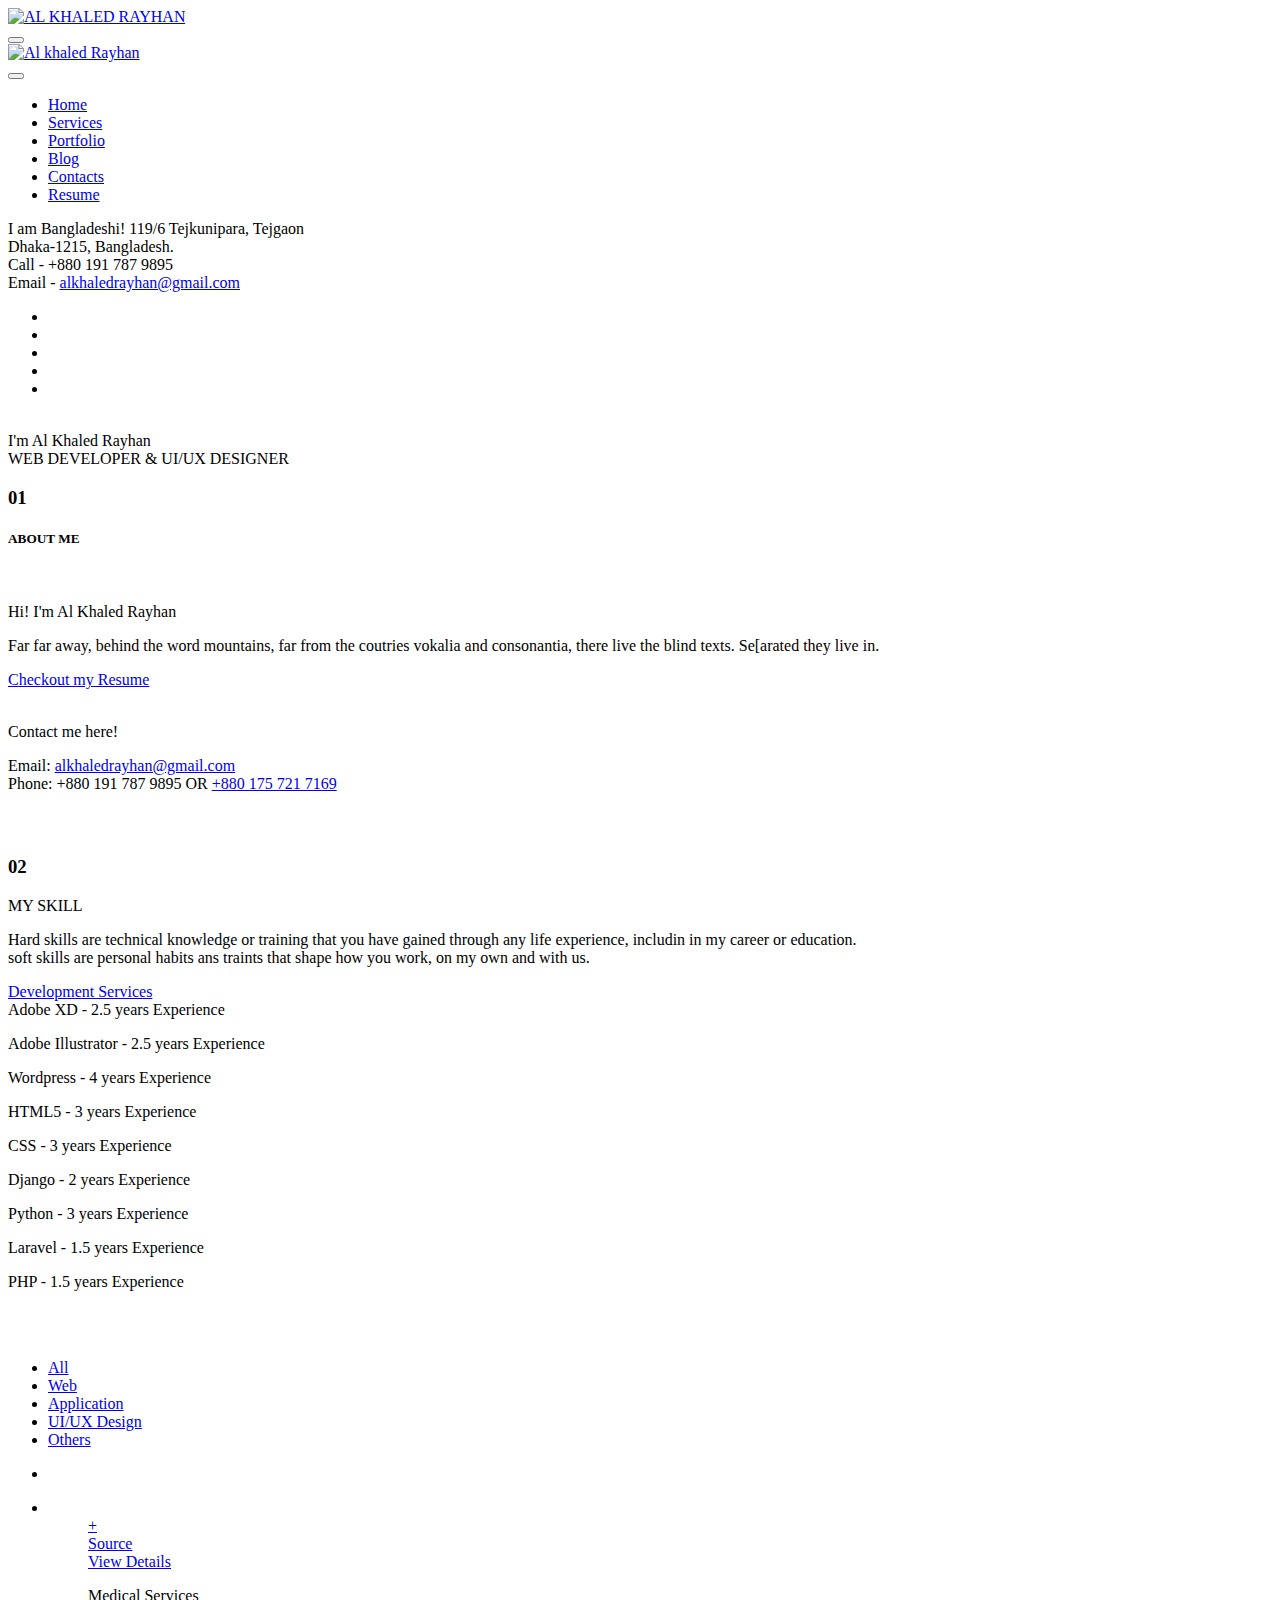
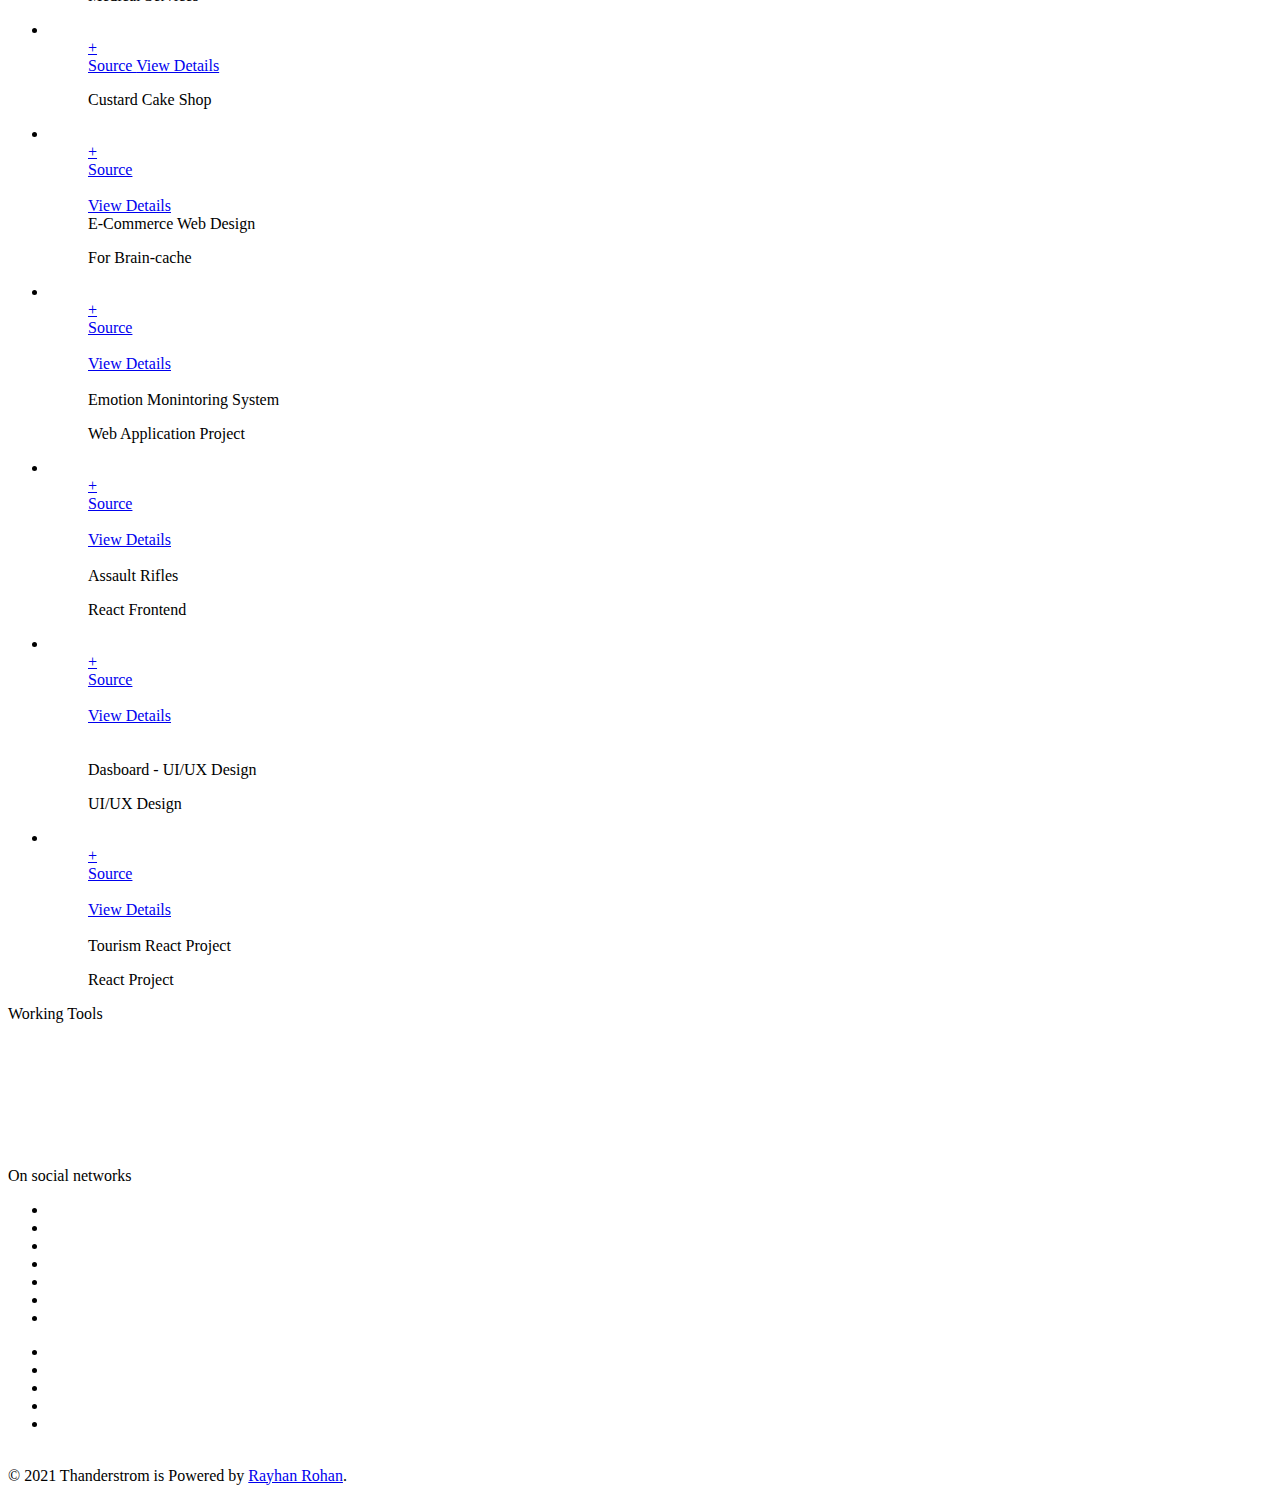
==== commit 24d19e85: "home page - added a new section" ====
--- a/index.html
+++ b/index.html
@@ -87,9 +87,9 @@
                                                 <div class="col-lg-8 col-md-7 d-flex align-items-center">
                                                     <ul class="hamburger-menu-links alt-font">
                                                         <li><a href="index.html" title="Home">Home</a></li>
-                                                        <li><a href="about-me.html" title="Pages">Services</a></li>
-                                                        <li><a href="portfolio-full-width-grid-overlay.html" title="Portfolio">Portfolio</a></li>
-                                                        <li><a href="blog-standard-full-width.html" title="Blog">Blog</a></li>
+                                                        <li><a href="services.html" title="Pages">Services</a></li>
+                                                        <li><a href="portfolio.html" title="Portfolio">Portfolio</a></li>
+                                                        <li><a href="blog.html" title="Blog">Blog</a></li>
                                                         <li><a href="contact-us.html" title="Contact">Contacts</a></li>
                                                         <li><a href="Resume.html" title="Shortcode">Resume</a></li>
                                                     </ul>
@@ -424,6 +424,33 @@
             </div>
         </section>
         <!-- end portfolio section -->
+        <!-- client carousel  -->
+        <section class="wow fadeIn">
+            <div class="container">
+                <div class="row justify-content-center">
+                    <div class="col-12 col-lg-7 text-center margin-100px-bottom sm-margin-40px-bottom">
+                        <div class="position-relative overflow-hidden w-100">
+                            <span class="text-small text-outside-line-full alt-font font-weight-600 text-uppercase">Working Tools</span>
+                        </div>
+                    </div>
+                </div>
+                <div class="row">    
+                    <div class="swiper-slider-clients swiper-container black-move wow fadeIn">
+                        <div class="swiper-wrapper">
+                            <div class="swiper-slide text-center"><img src="images/logo-1.png" alt=""></div>
+                            <div class="swiper-slide text-center"><img src="images/logo-2.png" alt=""></div>
+                            <div class="swiper-slide text-center"><img src="images/logo-3.png" alt=""></div>
+                            <div class="swiper-slide text-center"><img src="images/logo-4.png" alt=""></div>
+                            <div class="swiper-slide text-center"><img src="images/logo-5.png" alt=""></div>
+                            <div class="swiper-slide text-center"><img src="images/logo-6.png" alt=""></div>
+                            <div class="swiper-slide text-center"><img src="images/logo-7.png" alt=""></div>
+                            <div class="swiper-slide text-center"><img src="images/logo-8.png" alt=""></div>
+                        </div>
+                    </div>
+                </div>    
+            </div>
+        </section>
+        <!-- client carousel style 1 end-->
         <!-- start social section -->
         <section class="big-section wow fadeIn parallax" data-stellar-background-ratio="0.4" style="background-image:url('images/Resume_background.png');">
             <div class="opacity-full bg-medium-gray"></div>
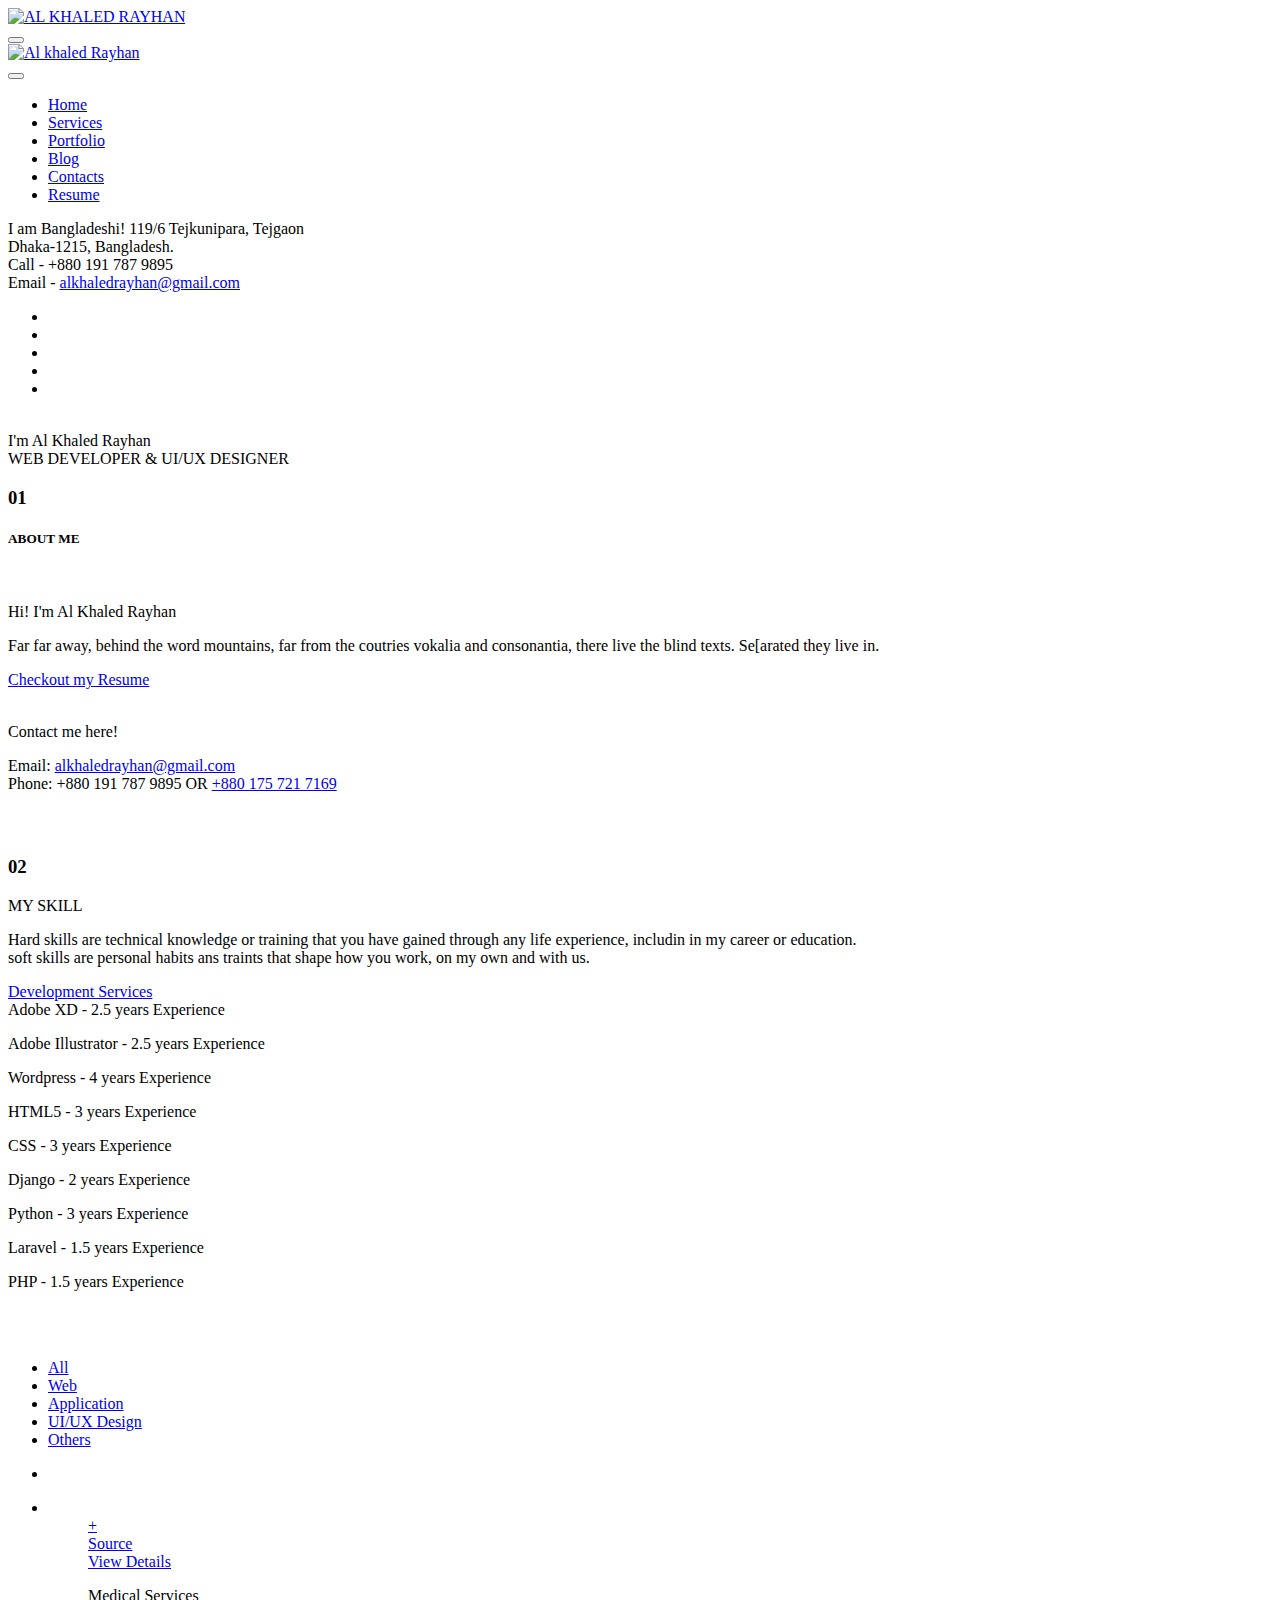
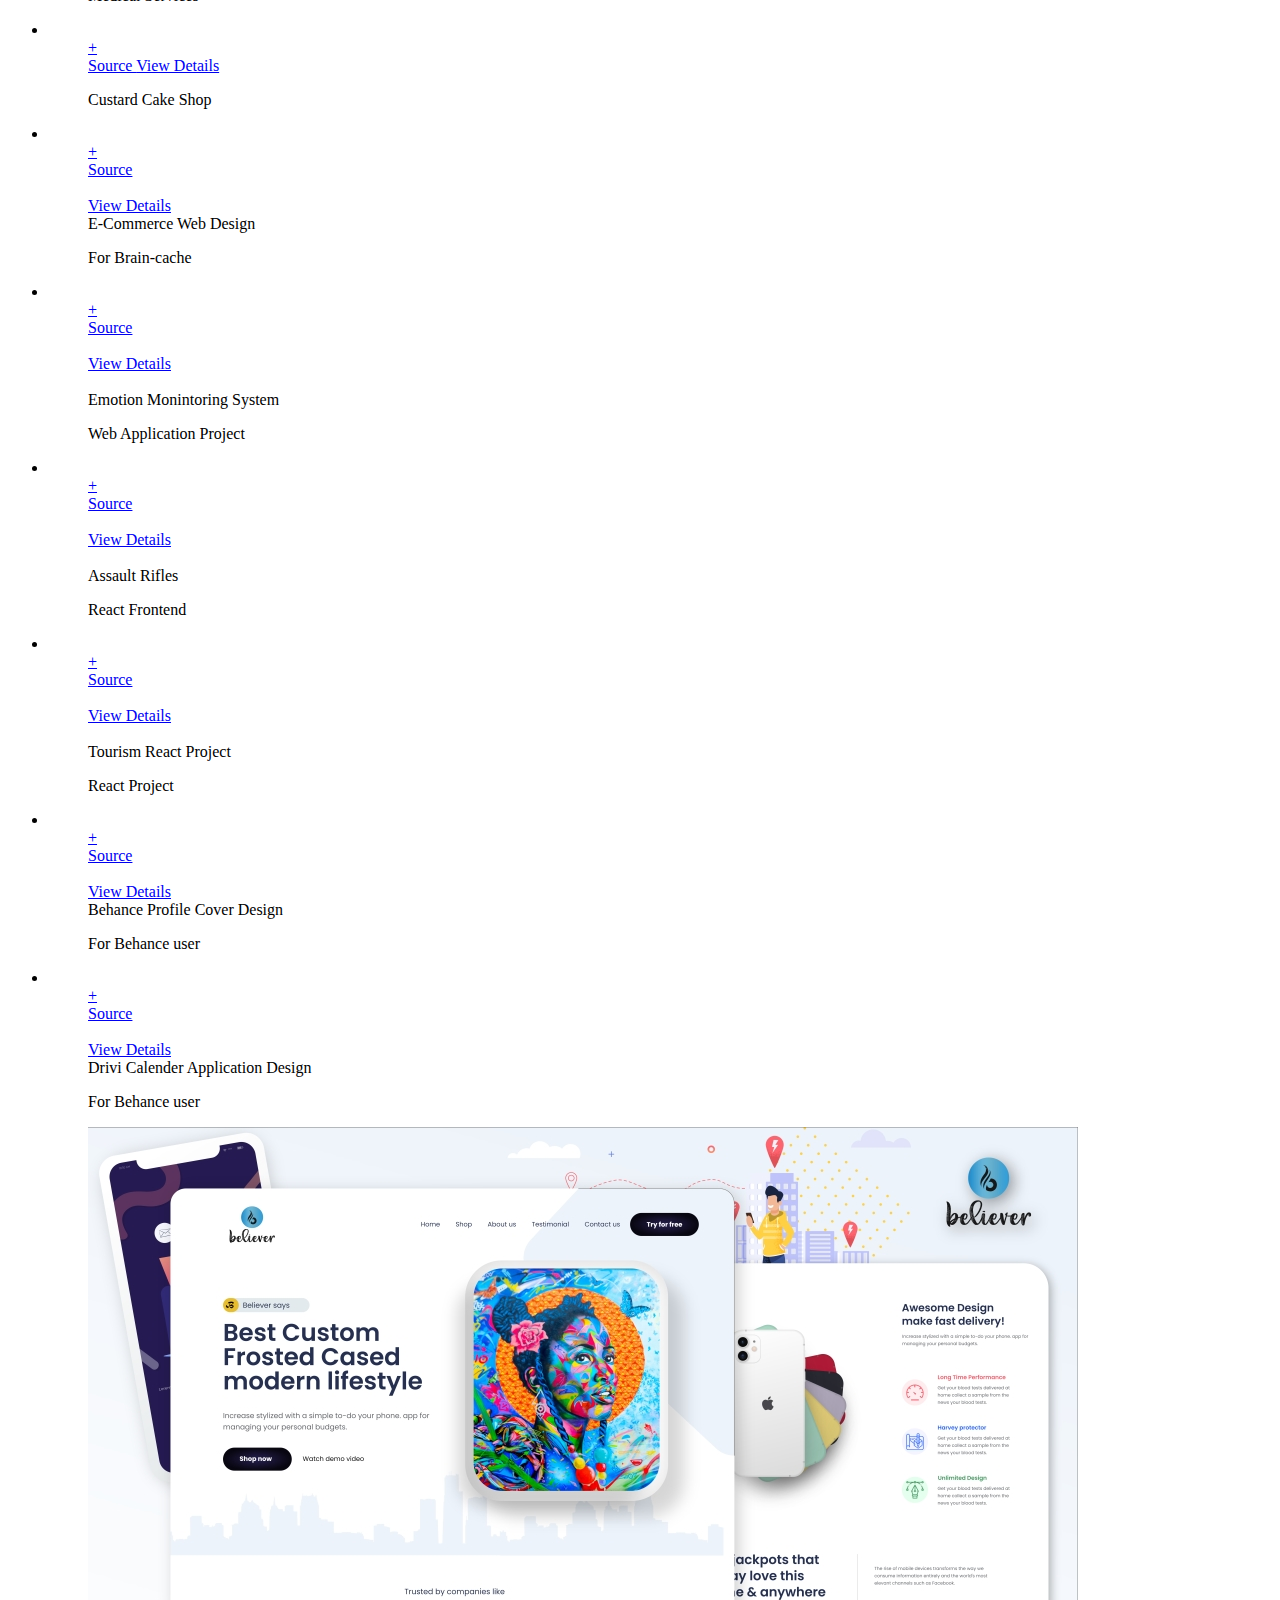
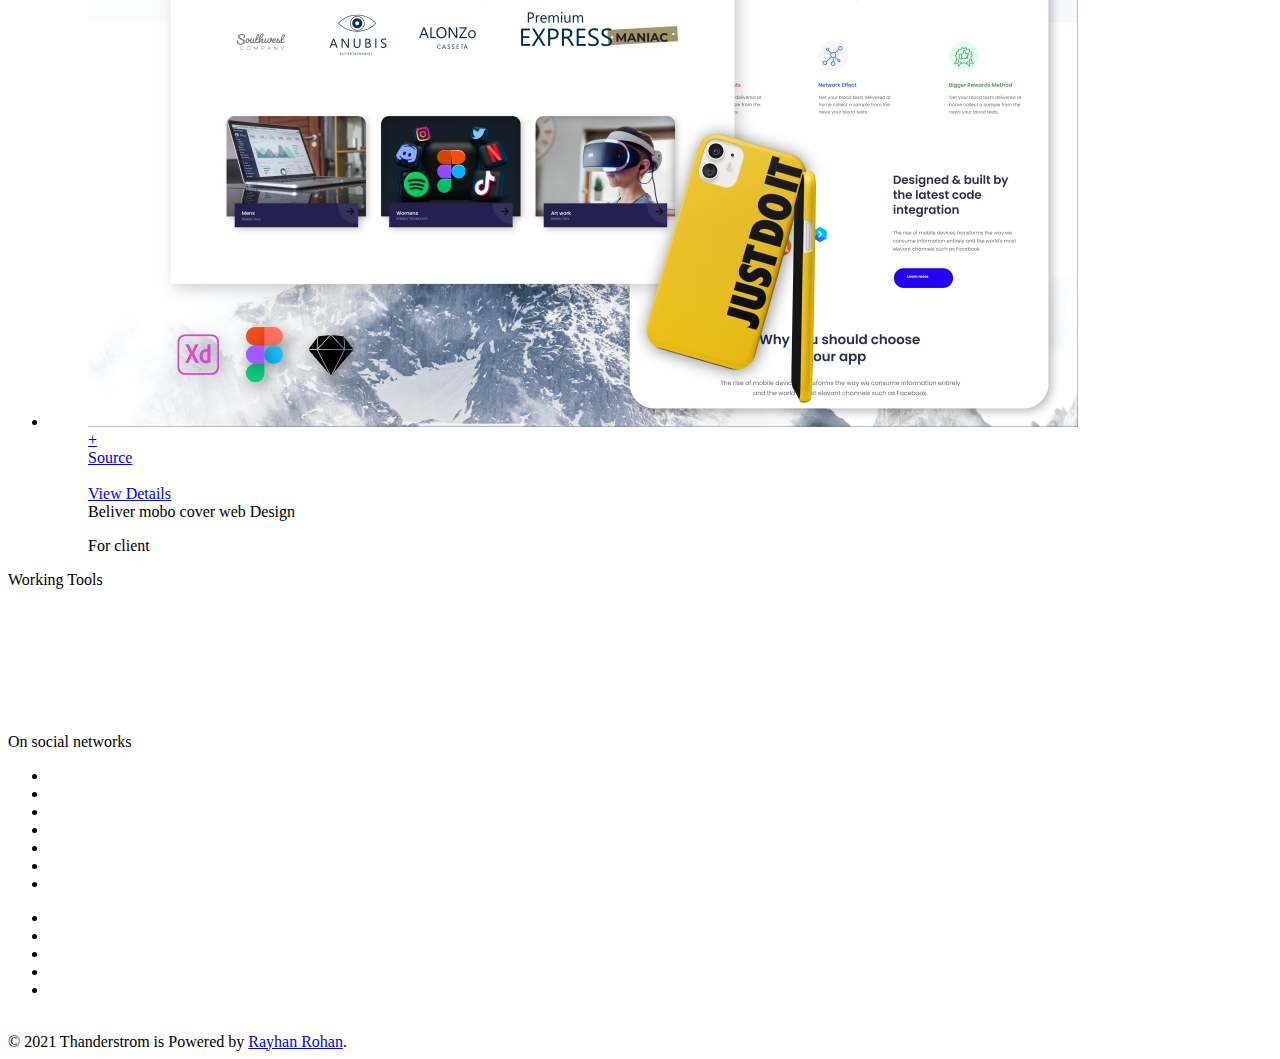
==== commit 453f9bea: "new project upload (beliver)" ====
--- a/index.html
+++ b/index.html
@@ -377,26 +377,6 @@
                                     </a>
                                 </li> 
                                 <!-- end portfolio item -->   
-                                <!-- start portfolio item -->                           
-                                <li class="grid-item grid-item-double design wow fadeInUp" data-wow-delay="0.8s">
-                                    <a href="single-project-page-08.html">
-                                        <figure>
-                                            <div class="portfolio-img"><img src="images/Dashboard.png" alt=""/></div>
-                                            <figcaption>
-                                                <div class="portfolio-hover-main">
-                                                    <div class="portfolio-hover-box align-middle"> 
-                                                        <div class="portfolio-icon alt-font font-weight-600 icon-medium">+</div>
-                                                        <span class="text-extra-large alt-font text-extra-dark-gray margin-5px-bottom"><a href="#" class="btn btn-medium btn-transparent-black text-medium border-radius-4 lg-margin-10px-bottom d-table d-lg-inline-block md-margin-lr-auto">Source <i class="fab fa-youtube icon-very-small" aria-hidden="true"></i></a></span><br><br>
-                                                        <span class="text-extra-large alt-font text-extra-dark-gray margin-5px-bottom"><a href="#" class="btn btn-medium btn-transparent-black text-medium border-radius-4 lg-margin-10px-bottom d-table d-lg-inline-block md-margin-lr-auto">View Details <i class="fab fa-youtube icon-very-small" aria-hidden="true"></i></a></span><br><br>
-                                                        <br><span class="text-extra-large alt-font text-extra-dark-gray margin-5px-bottom">Dasboard - UI/UX Design</span>
-                                                        <p class="no-letter-spacing text-small mb-0 text-medium-gray">UI/UX Design</p>
-                                                    </div>
-                                                </div> 
-                                            </figcaption>
-                                        </figure>
-                                    </a>
-                                </li>
-                                <!-- end portfolio item -->
                                 <!-- start portfolio item -->
                                 <li class="grid-item grid-item-double web photography wow fadeInUp">
                                     <a href="single-project-page-02.html">
@@ -416,7 +396,67 @@
                                         </figure>
                                     </a>
                                 </li>
-                                <!-- end portfolio item --> 
+                                <!-- end portfolio item -->
+                                <!-- start portfolio item -->
+                                <li class="grid-item grid-item-double design wow fadeInUp" data-wow-delay="0.4s">
+                                    <a href="single-project-page-03.html">
+                                        <figure>
+                                            <div class="portfolio-img"><img src="images/behance_cover_project.PNG" alt=""/></div>
+                                            <figcaption>
+                                                <div class="portfolio-hover-main">
+                                                    <div class="portfolio-hover-box align-middle"> 
+                                                        <div class="portfolio-icon alt-font font-weight-600 icon-medium">+</div>
+                                                        <span class="text-extra-large alt-font text-extra-dark-gray margin-5px-bottom"><a href="https://www.behance.net/gallery/136081943/Behance-Profile-Cover" class="btn btn-medium btn-transparent-black text-medium border-radius-4 lg-margin-10px-bottom d-table d-lg-inline-block md-margin-lr-auto">Source <i class="fab fa-youtube icon-very-small" aria-hidden="true"></i></a></span><br><br>
+                                                        <span class="text-extra-large alt-font text-extra-dark-gray margin-5px-bottom"><a href="#" class="btn btn-medium btn-transparent-black text-medium border-radius-4 lg-margin-10px-bottom d-table d-lg-inline-block md-margin-lr-auto">View Details <i class="fab fa-youtube icon-very-small" aria-hidden="true"></i></a></span><br>
+                                                        <span class="text-extra-large alt-font text-extra-dark-gray margin-5px-bottom">Behance Profile Cover Design</span>
+                                                        <p class="no-letter-spacing text-small mb-0 text-medium-gray">For Behance user</p>
+                                                    </div>
+                                                </div> 
+                                            </figcaption>
+                                        </figure>
+                                    </a>
+                                </li>
+                                <!-- end portfolio item -->
+                                <!-- start portfolio item -->
+                                <li class="grid-item grid-item-double design wow fadeInUp" data-wow-delay="0.4s">
+                                    <a href="single-project-page-03.html">
+                                        <figure>
+                                            <div class="portfolio-img"><img src="images/drivi project.png" alt=""/></div>
+                                            <figcaption>
+                                                <div class="portfolio-hover-main">
+                                                    <div class="portfolio-hover-box align-middle"> 
+                                                        <div class="portfolio-icon alt-font font-weight-600 icon-medium">+</div>
+                                                        <span class="text-extra-large alt-font text-extra-dark-gray margin-5px-bottom"><a href="https://www.behance.net/gallery/136092801/Drivi-Calendar-Application-Design" class="btn btn-medium btn-transparent-black text-medium border-radius-4 lg-margin-10px-bottom d-table d-lg-inline-block md-margin-lr-auto">Source <i class="fab fa-youtube icon-very-small" aria-hidden="true"></i></a></span><br><br>
+                                                        <span class="text-extra-large alt-font text-extra-dark-gray margin-5px-bottom"><a href="#" class="btn btn-medium btn-transparent-black text-medium border-radius-4 lg-margin-10px-bottom d-table d-lg-inline-block md-margin-lr-auto">View Details <i class="fab fa-youtube icon-very-small" aria-hidden="true"></i></a></span><br>
+                                                        <span class="text-extra-large alt-font text-extra-dark-gray margin-5px-bottom">Drivi Calender Application Design</span>
+                                                        <p class="no-letter-spacing text-small mb-0 text-medium-gray">For Behance user</p>
+                                                    </div>
+                                                </div> 
+                                            </figcaption>
+                                        </figure>
+                                    </a>
+                                </li>
+                                <!-- end portfolio item -->
+                                <!-- start portfolio item -->
+                                <li class="grid-item grid-item-double design wow fadeInUp" data-wow-delay="0.4s">
+                                    <a href="single-project-page-03.html">
+                                        <figure>
+                                            <div class="portfolio-img"><img src="images/Beliver project.png" alt=""/></div>
+                                            <figcaption>
+                                                <div class="portfolio-hover-main">
+                                                    <div class="portfolio-hover-box align-middle"> 
+                                                        <div class="portfolio-icon alt-font font-weight-600 icon-medium">+</div>
+                                                        <span class="text-extra-large alt-font text-extra-dark-gray margin-5px-bottom"><a href="#" class="btn btn-medium btn-transparent-black text-medium border-radius-4 lg-margin-10px-bottom d-table d-lg-inline-block md-margin-lr-auto">Source <i class="fab fa-youtube icon-very-small" aria-hidden="true"></i></a></span><br><br>
+                                                        <span class="text-extra-large alt-font text-extra-dark-gray margin-5px-bottom"><a href="#" class="btn btn-medium btn-transparent-black text-medium border-radius-4 lg-margin-10px-bottom d-table d-lg-inline-block md-margin-lr-auto">View Details <i class="fab fa-youtube icon-very-small" aria-hidden="true"></i></a></span><br>
+                                                        <span class="text-extra-large alt-font text-extra-dark-gray margin-5px-bottom">Beliver mobo cover web Design</span>
+                                                        <p class="no-letter-spacing text-small mb-0 text-medium-gray">For client</p>
+                                                    </div>
+                                                </div> 
+                                            </figcaption>
+                                        </figure>
+                                    </a>
+                                </li>
+                                <!-- end portfolio item -->   
                             </ul>
                         </div>
                     </div>
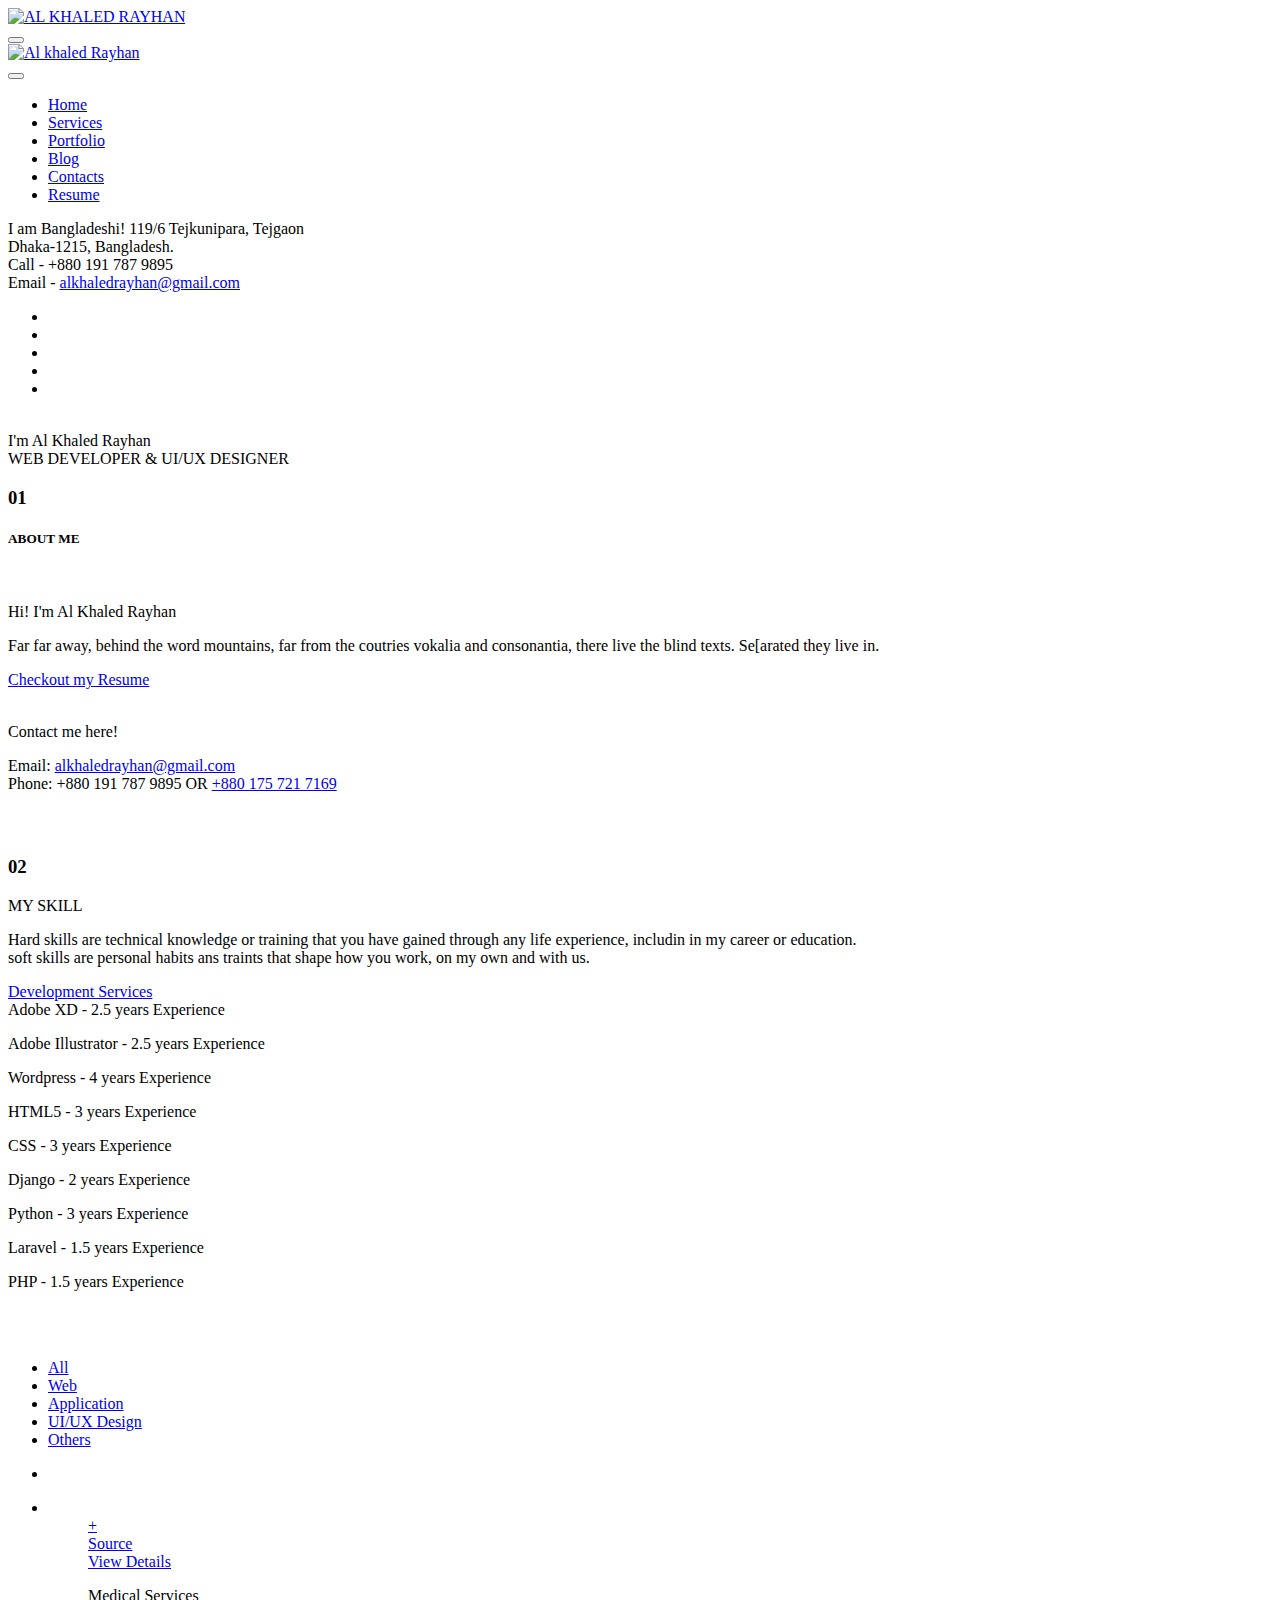
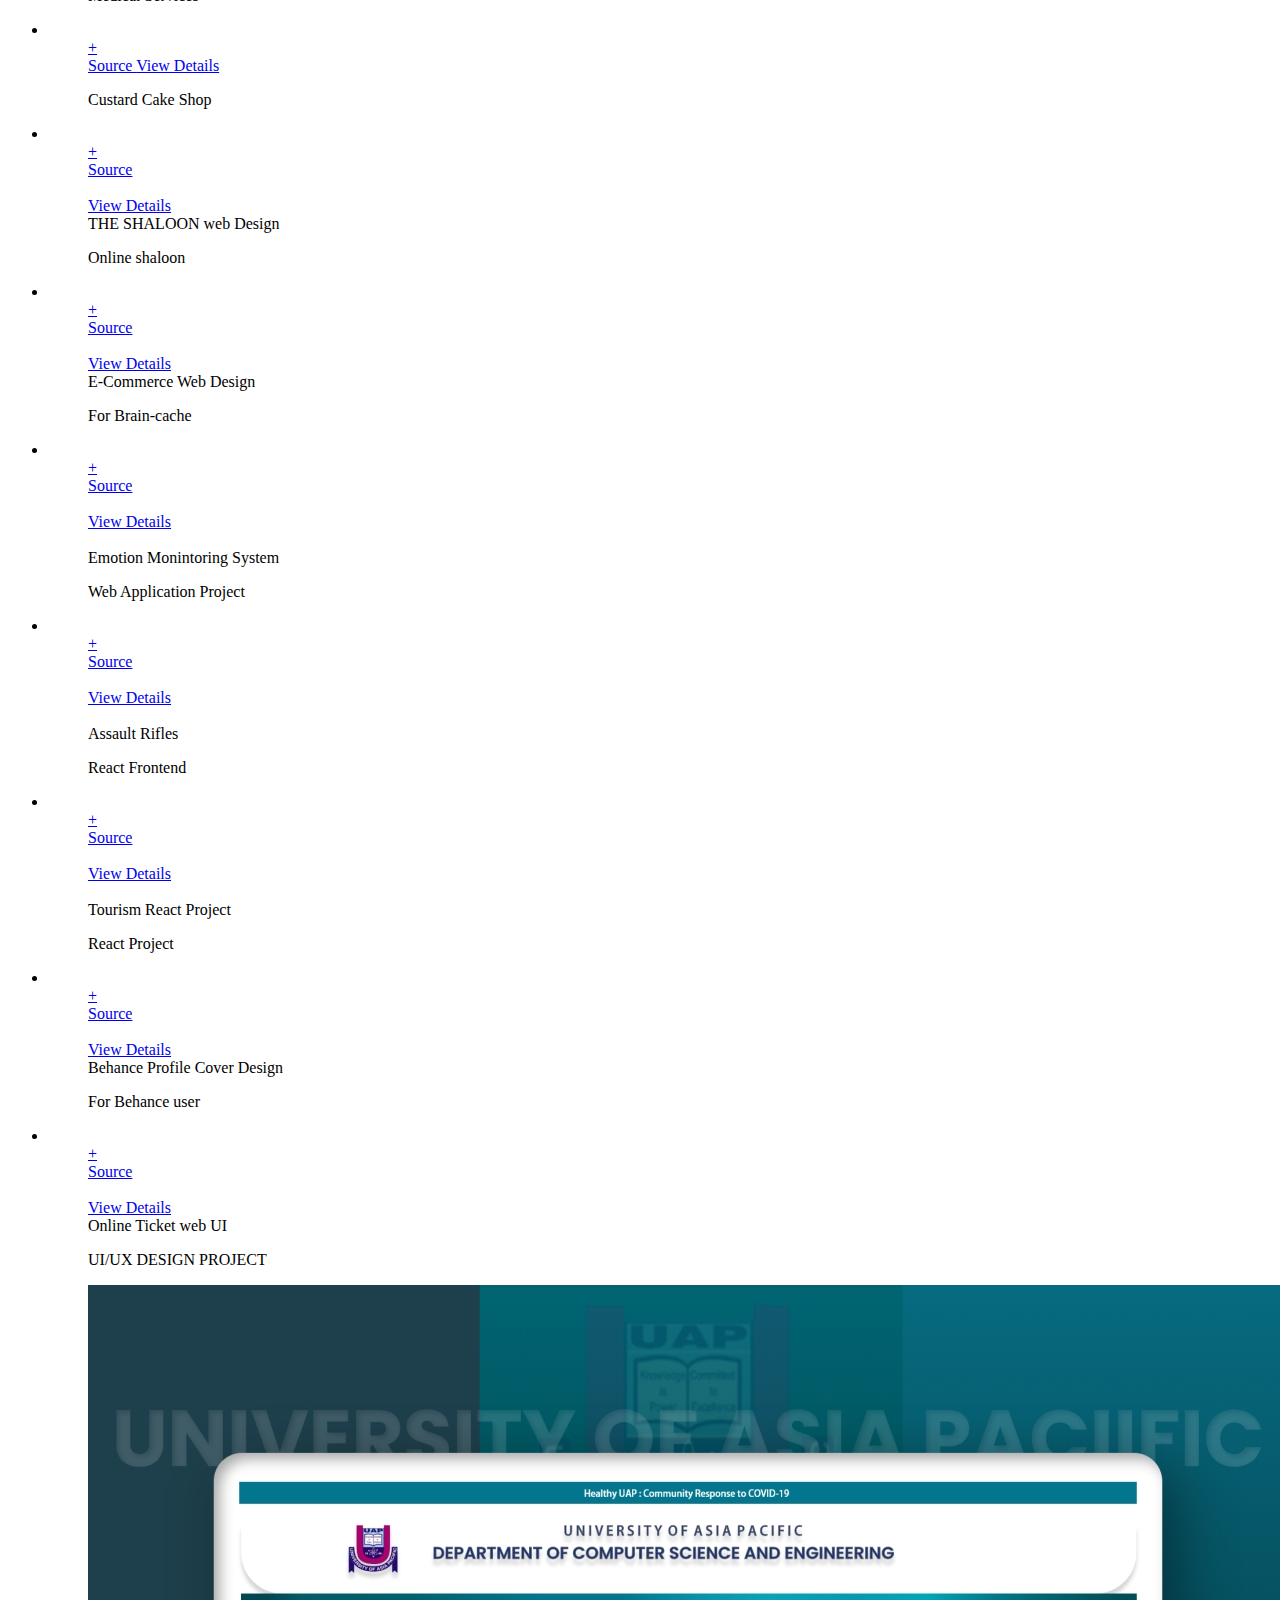
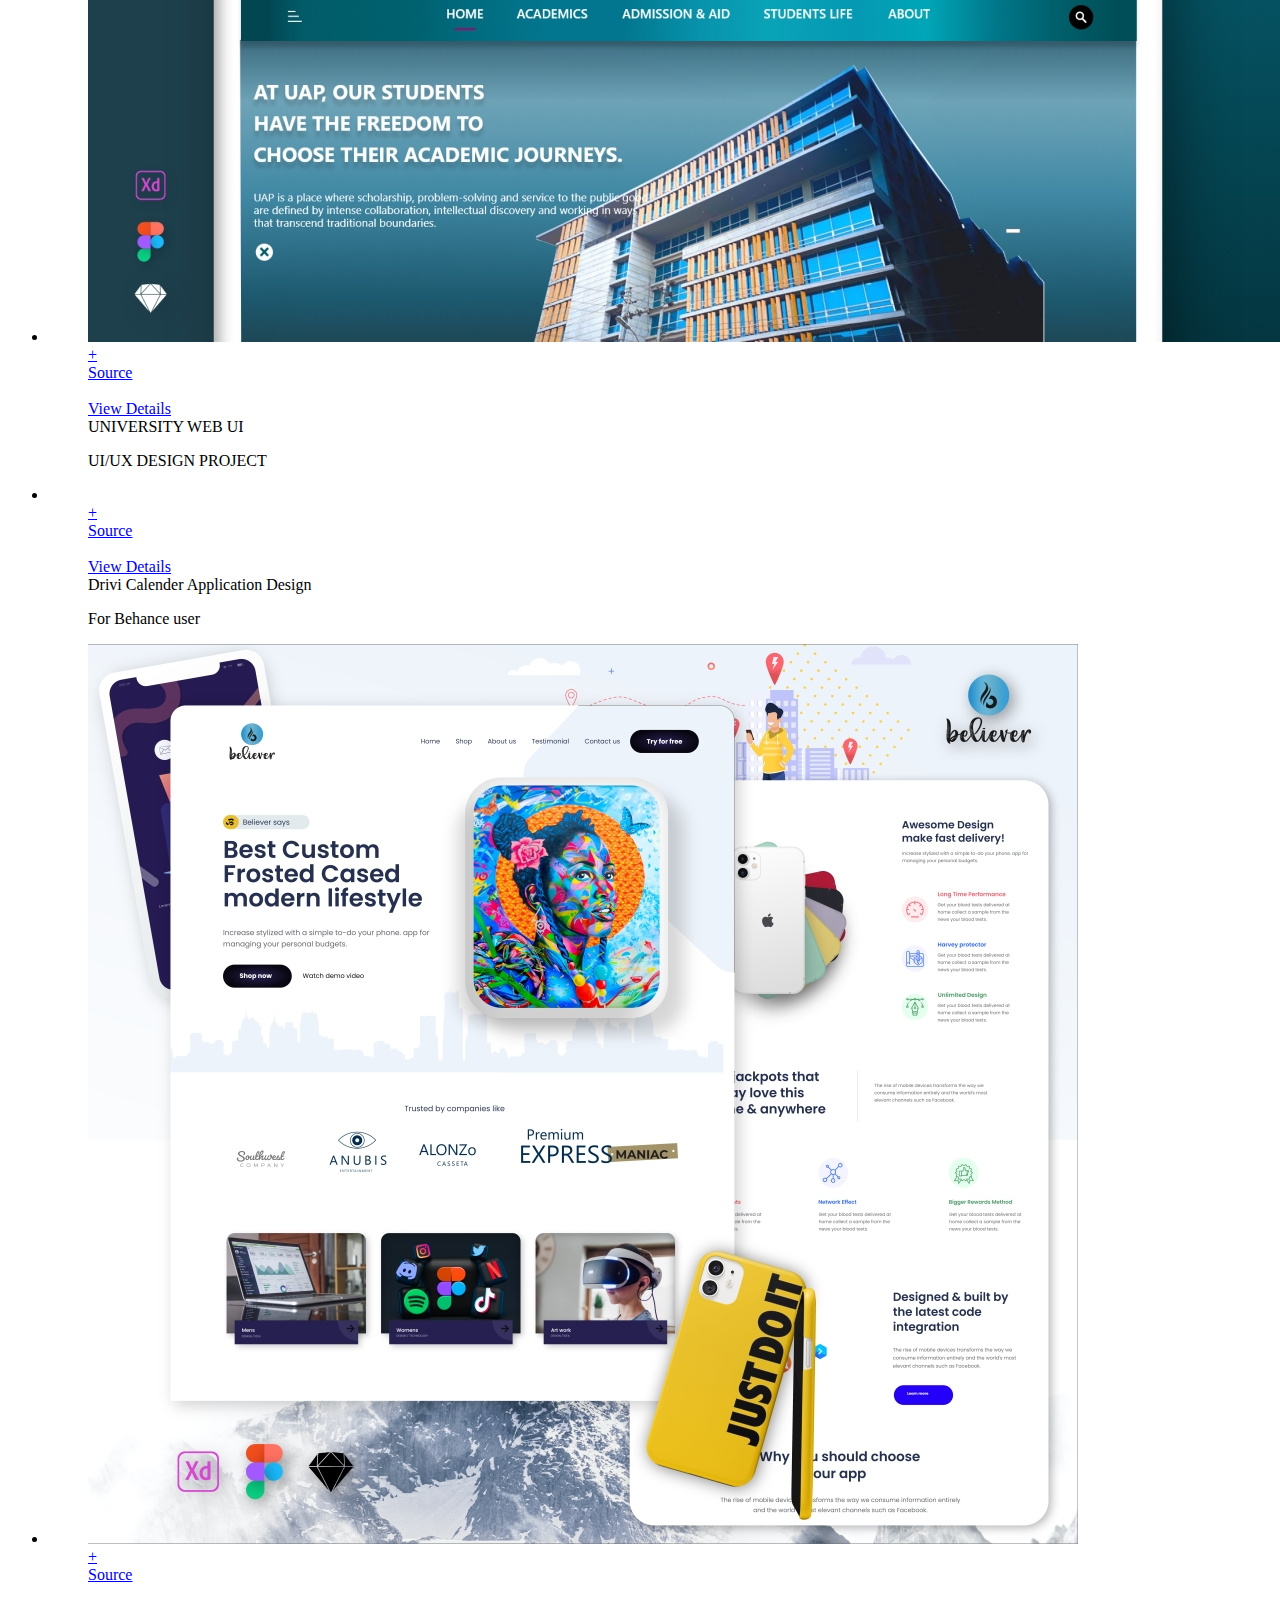
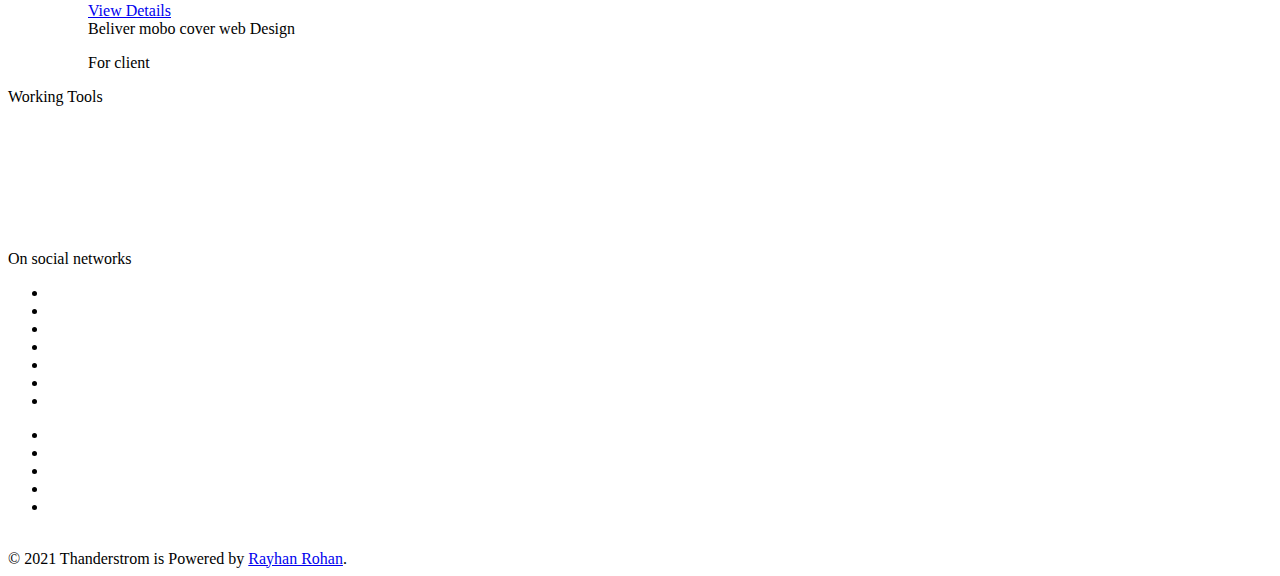
==== commit 7e880a9c: "new project upload" ====
--- a/index.html
+++ b/index.html
@@ -321,6 +321,26 @@
                                 <li class="grid-item grid-item-double design wow fadeInUp" data-wow-delay="0.4s">
                                     <a href="single-project-page-03.html">
                                         <figure>
+                                            <div class="portfolio-img"><img src="images/the saloon project.png" alt=""/></div>
+                                            <figcaption>
+                                                <div class="portfolio-hover-main">
+                                                    <div class="portfolio-hover-box align-middle"> 
+                                                        <div class="portfolio-icon alt-font font-weight-600 icon-medium">+</div>
+                                                        <span class="text-extra-large alt-font text-extra-dark-gray margin-5px-bottom"><a href="https://www.behance.net/gallery/136198083/THE-SHALOON-(Online-Saloon)?tracking_source=" class="btn btn-medium btn-transparent-black text-medium border-radius-4 lg-margin-10px-bottom d-table d-lg-inline-block md-margin-lr-auto">Source <i class="fab fa-youtube icon-very-small" aria-hidden="true"></i></a></span><br><br>
+                                                        <span class="text-extra-large alt-font text-extra-dark-gray margin-5px-bottom"><a href="#" class="btn btn-medium btn-transparent-black text-medium border-radius-4 lg-margin-10px-bottom d-table d-lg-inline-block md-margin-lr-auto">View Details <i class="fab fa-youtube icon-very-small" aria-hidden="true"></i></a></span><br>
+                                                        <span class="text-extra-large alt-font text-extra-dark-gray margin-5px-bottom">THE SHALOON web Design</span>
+                                                        <p class="no-letter-spacing text-small mb-0 text-medium-gray">Online shaloon</p>
+                                                    </div>
+                                                </div> 
+                                            </figcaption>
+                                        </figure>
+                                    </a>
+                                </li>
+                                <!-- end portfolio item --> 
+                                <!-- start portfolio item -->
+                                <li class="grid-item grid-item-double design wow fadeInUp" data-wow-delay="0.4s">
+                                    <a href="single-project-page-03.html">
+                                        <figure>
                                             <div class="portfolio-img"><img src="images/Ecommerce-02.png" alt=""/></div>
                                             <figcaption>
                                                 <div class="portfolio-hover-main">
@@ -421,6 +441,46 @@
                                 <li class="grid-item grid-item-double design wow fadeInUp" data-wow-delay="0.4s">
                                     <a href="single-project-page-03.html">
                                         <figure>
+                                            <div class="portfolio-img"><img src="images/online ticket web.png" alt=""/></div>
+                                            <figcaption>
+                                                <div class="portfolio-hover-main">
+                                                    <div class="portfolio-hover-box align-middle"> 
+                                                        <div class="portfolio-icon alt-font font-weight-600 icon-medium">+</div>
+                                                        <span class="text-extra-large alt-font text-extra-dark-gray margin-5px-bottom"><a href="https://www.behance.net/gallery/136478677/Online-Ticket-web-UI" class="btn btn-medium btn-transparent-black text-medium border-radius-4 lg-margin-10px-bottom d-table d-lg-inline-block md-margin-lr-auto">Source <i class="fab fa-youtube icon-very-small" aria-hidden="true"></i></a></span><br><br>
+                                                        <span class="text-extra-large alt-font text-extra-dark-gray margin-5px-bottom"><a href="#" class="btn btn-medium btn-transparent-black text-medium border-radius-4 lg-margin-10px-bottom d-table d-lg-inline-block md-margin-lr-auto">View Details <i class="fab fa-youtube icon-very-small" aria-hidden="true"></i></a></span><br>
+                                                        <span class="text-extra-large alt-font text-extra-dark-gray margin-5px-bottom">Online Ticket web UI</span>
+                                                        <p class="no-letter-spacing text-small mb-0 text-medium-gray">UI/UX DESIGN PROJECT</p>
+                                                    </div>
+                                                </div> 
+                                            </figcaption>
+                                        </figure>
+                                    </a>
+                                </li>
+                                <!-- end portfolio item -->
+                                <!-- start portfolio item -->
+                                <li class="grid-item grid-item-double design wow fadeInUp" data-wow-delay="0.4s">
+                                    <a href="single-project-page-03.html">
+                                        <figure>
+                                            <div class="portfolio-img"><img src="images/university web ui.png" alt=""/></div>
+                                            <figcaption>
+                                                <div class="portfolio-hover-main">
+                                                    <div class="portfolio-hover-box align-middle"> 
+                                                        <div class="portfolio-icon alt-font font-weight-600 icon-medium">+</div>
+                                                        <span class="text-extra-large alt-font text-extra-dark-gray margin-5px-bottom"><a href="https://www.behance.net/gallery/136482553/University-web-UI" class="btn btn-medium btn-transparent-black text-medium border-radius-4 lg-margin-10px-bottom d-table d-lg-inline-block md-margin-lr-auto">Source <i class="fab fa-youtube icon-very-small" aria-hidden="true"></i></a></span><br><br>
+                                                        <span class="text-extra-large alt-font text-extra-dark-gray margin-5px-bottom"><a href="#" class="btn btn-medium btn-transparent-black text-medium border-radius-4 lg-margin-10px-bottom d-table d-lg-inline-block md-margin-lr-auto">View Details <i class="fab fa-youtube icon-very-small" aria-hidden="true"></i></a></span><br>
+                                                        <span class="text-extra-large alt-font text-extra-dark-gray margin-5px-bottom">UNIVERSITY WEB UI</span>
+                                                        <p class="no-letter-spacing text-small mb-0 text-medium-gray">UI/UX DESIGN PROJECT</p>
+                                                    </div>
+                                                </div> 
+                                            </figcaption>
+                                        </figure>
+                                    </a>
+                                </li>
+                                <!-- end portfolio item -->
+                                <!-- start portfolio item -->
+                                <li class="grid-item grid-item-double design wow fadeInUp" data-wow-delay="0.4s">
+                                    <a href="single-project-page-03.html">
+                                        <figure>
                                             <div class="portfolio-img"><img src="images/drivi project.png" alt=""/></div>
                                             <figcaption>
                                                 <div class="portfolio-hover-main">
@@ -456,7 +516,8 @@
                                         </figure>
                                     </a>
                                 </li>
-                                <!-- end portfolio item -->   
+                                <!-- end portfolio item -->
+                                   
                             </ul>
                         </div>
                     </div>
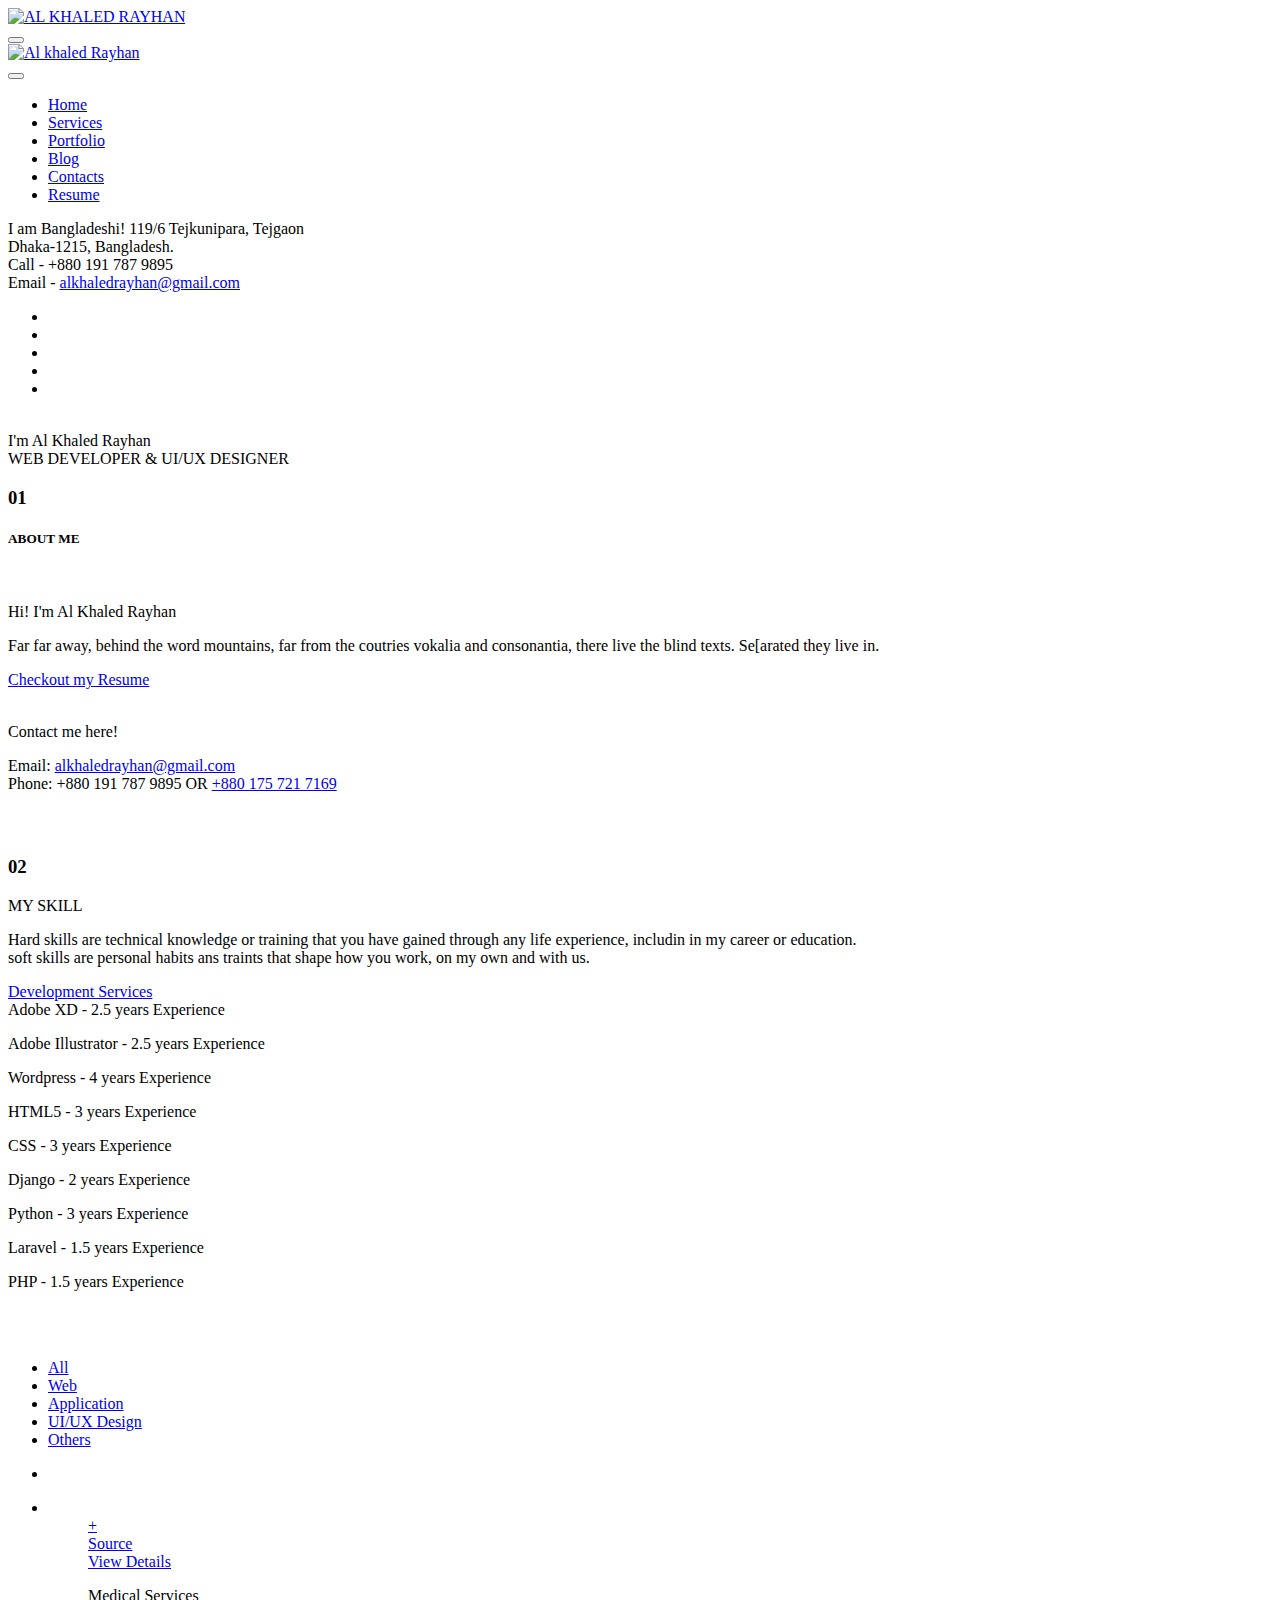
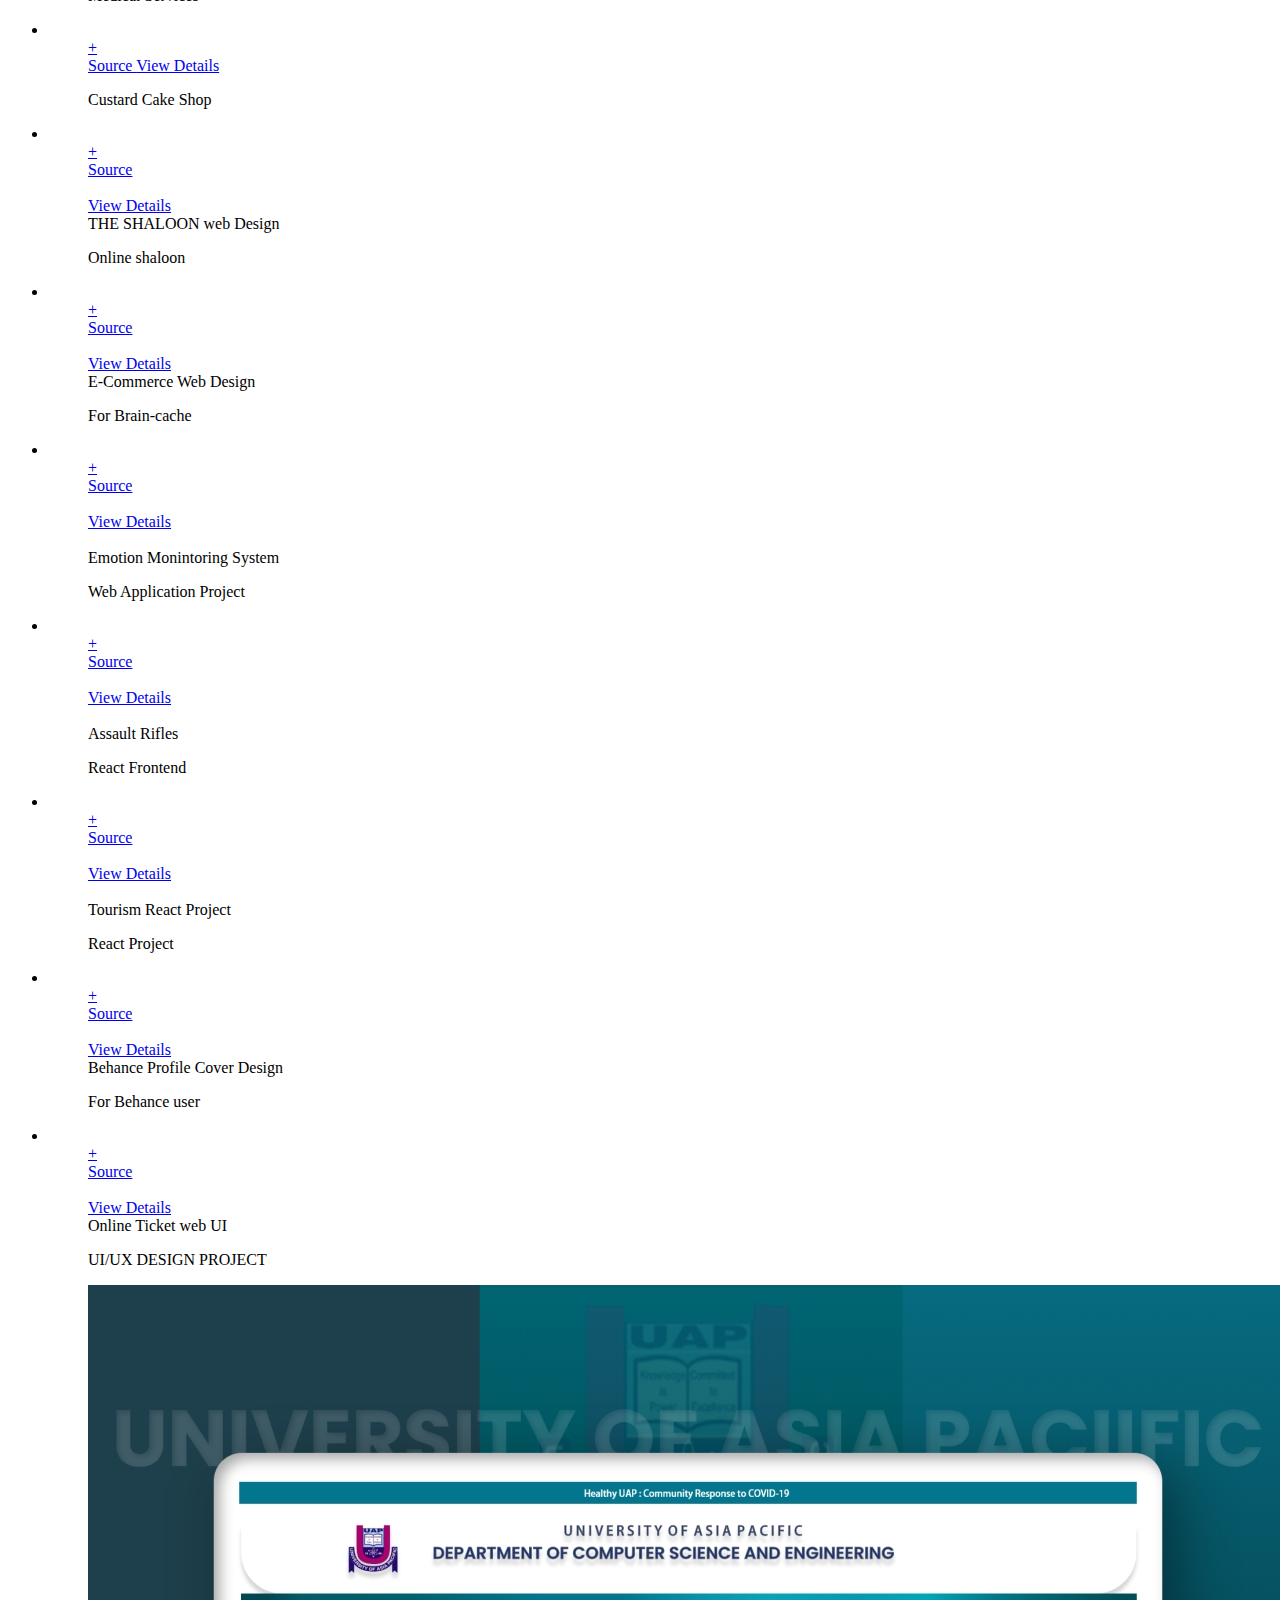
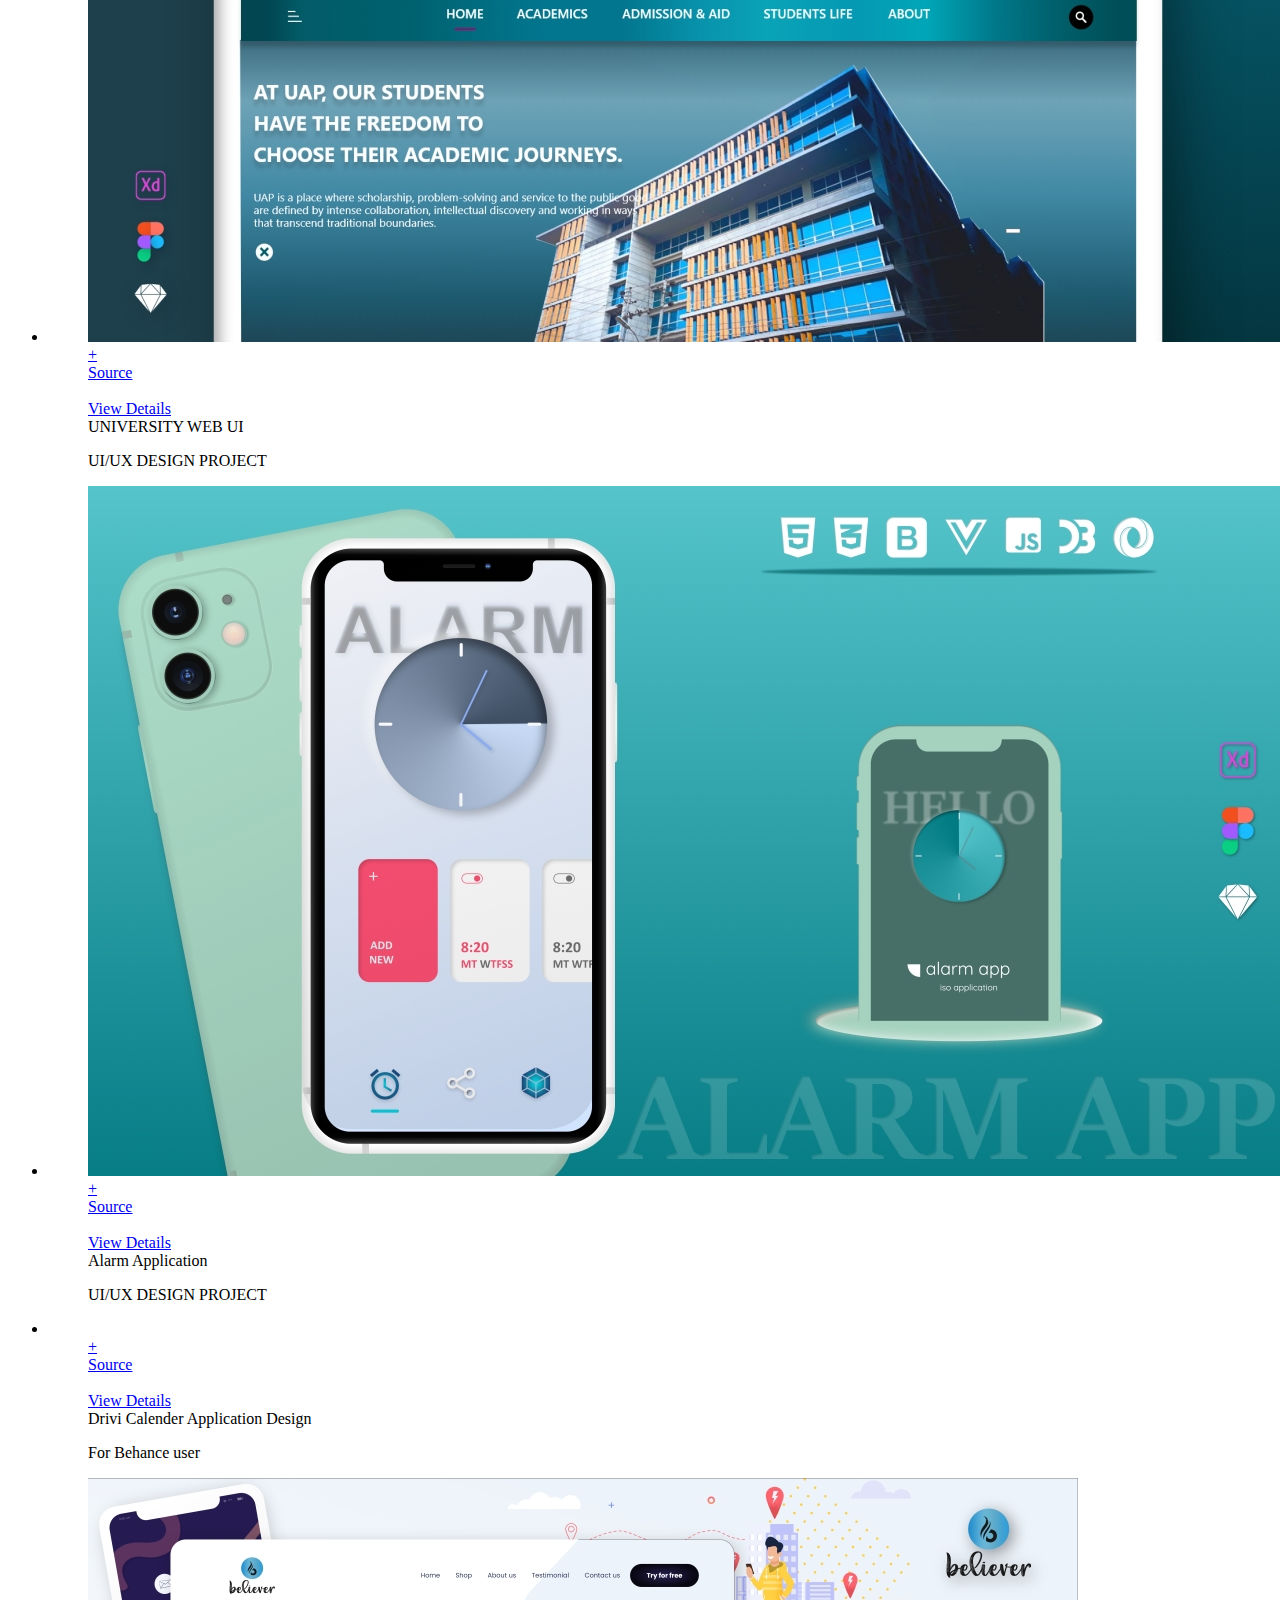
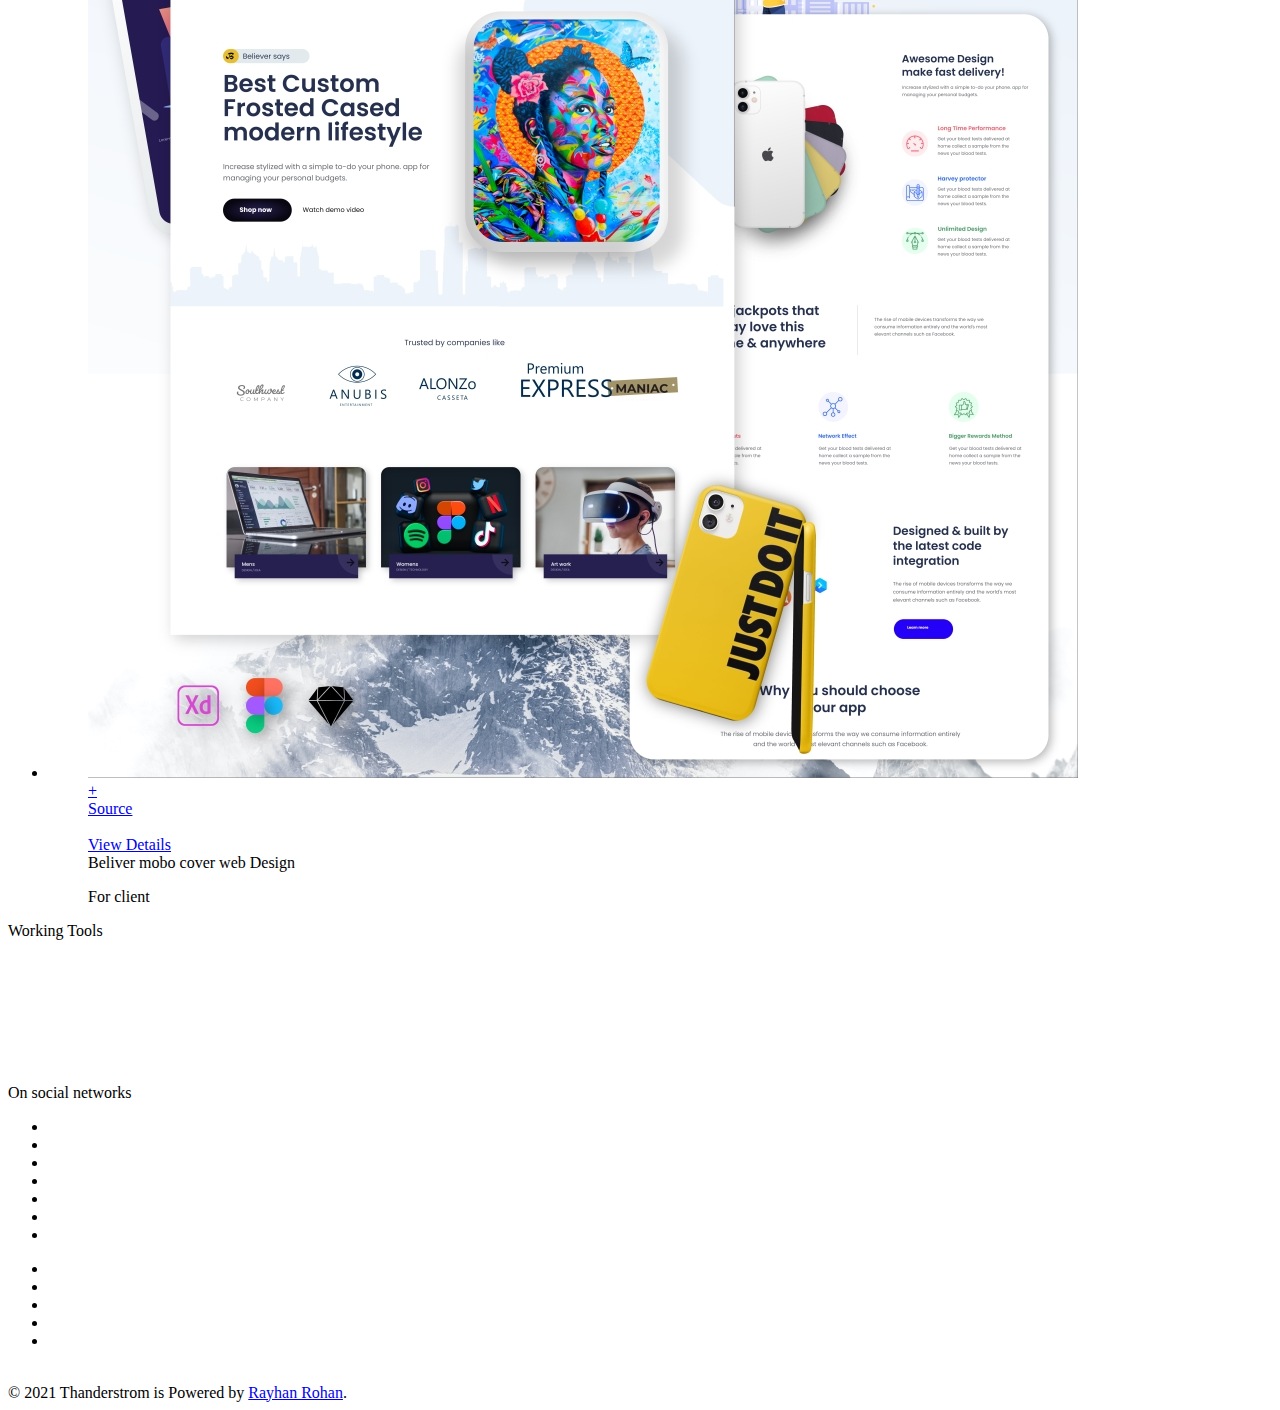
==== commit ff3904ce: "project upload" ====
--- a/index.html
+++ b/index.html
@@ -469,6 +469,26 @@
                                                         <span class="text-extra-large alt-font text-extra-dark-gray margin-5px-bottom"><a href="https://www.behance.net/gallery/136482553/University-web-UI" class="btn btn-medium btn-transparent-black text-medium border-radius-4 lg-margin-10px-bottom d-table d-lg-inline-block md-margin-lr-auto">Source <i class="fab fa-youtube icon-very-small" aria-hidden="true"></i></a></span><br><br>
                                                         <span class="text-extra-large alt-font text-extra-dark-gray margin-5px-bottom"><a href="#" class="btn btn-medium btn-transparent-black text-medium border-radius-4 lg-margin-10px-bottom d-table d-lg-inline-block md-margin-lr-auto">View Details <i class="fab fa-youtube icon-very-small" aria-hidden="true"></i></a></span><br>
                                                         <span class="text-extra-large alt-font text-extra-dark-gray margin-5px-bottom">UNIVERSITY WEB UI</span>
+                                                        <p class="no-letter-spacing text-small mb-0 text-medium-gray">UI/UX DESIGN PROJECT</p>
+                                                    </div>
+                                                </div> 
+                                            </figcaption>
+                                        </figure>
+                                    </a>
+                                </li>
+                                <!-- end portfolio item -->
+                                <!-- start portfolio item -->
+                                <li class="grid-item grid-item-double design wow fadeInUp" data-wow-delay="0.6s">
+                                    <a href="single-project-page-03.html">
+                                        <figure>
+                                            <div class="portfolio-img"><img src="images/alarm app.png" alt=""/></div>
+                                            <figcaption>
+                                                <div class="portfolio-hover-main">
+                                                    <div class="portfolio-hover-box align-middle"> 
+                                                        <div class="portfolio-icon alt-font font-weight-600 icon-medium">+</div>
+                                                        <span class="text-extra-large alt-font text-extra-dark-gray margin-5px-bottom"><a href="https://www.behance.net/gallery/136730117/IOS-Alarm-Application-UI" class="btn btn-medium btn-transparent-black text-medium border-radius-4 lg-margin-10px-bottom d-table d-lg-inline-block md-margin-lr-auto">Source <i class="fab fa-youtube icon-very-small" aria-hidden="true"></i></a></span><br><br>
+                                                        <span class="text-extra-large alt-font text-extra-dark-gray margin-5px-bottom"><a href="#" class="btn btn-medium btn-transparent-black text-medium border-radius-4 lg-margin-10px-bottom d-table d-lg-inline-block md-margin-lr-auto">View Details <i class="fab fa-youtube icon-very-small" aria-hidden="true"></i></a></span><br>
+                                                        <span class="text-extra-large alt-font text-extra-dark-gray margin-5px-bottom">Alarm Application</span>
                                                         <p class="no-letter-spacing text-small mb-0 text-medium-gray">UI/UX DESIGN PROJECT</p>
                                                     </div>
                                                 </div> 
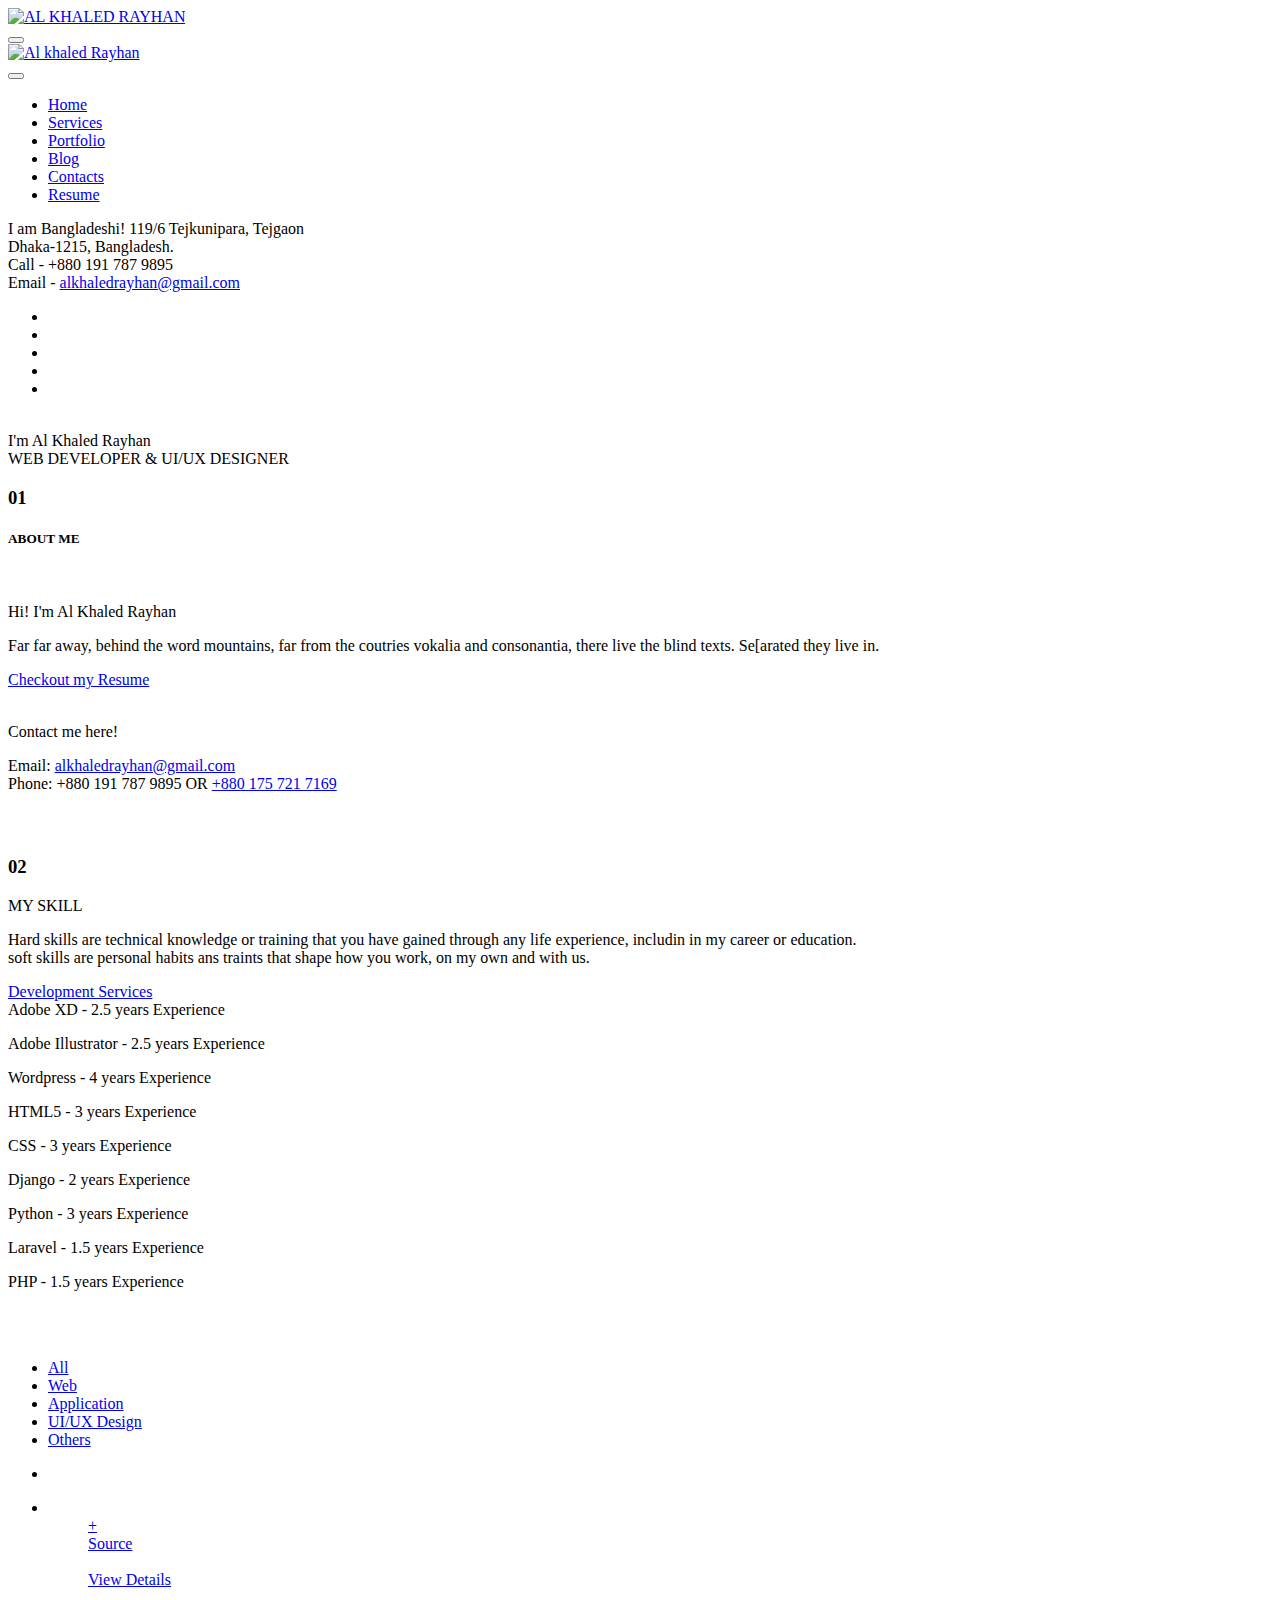
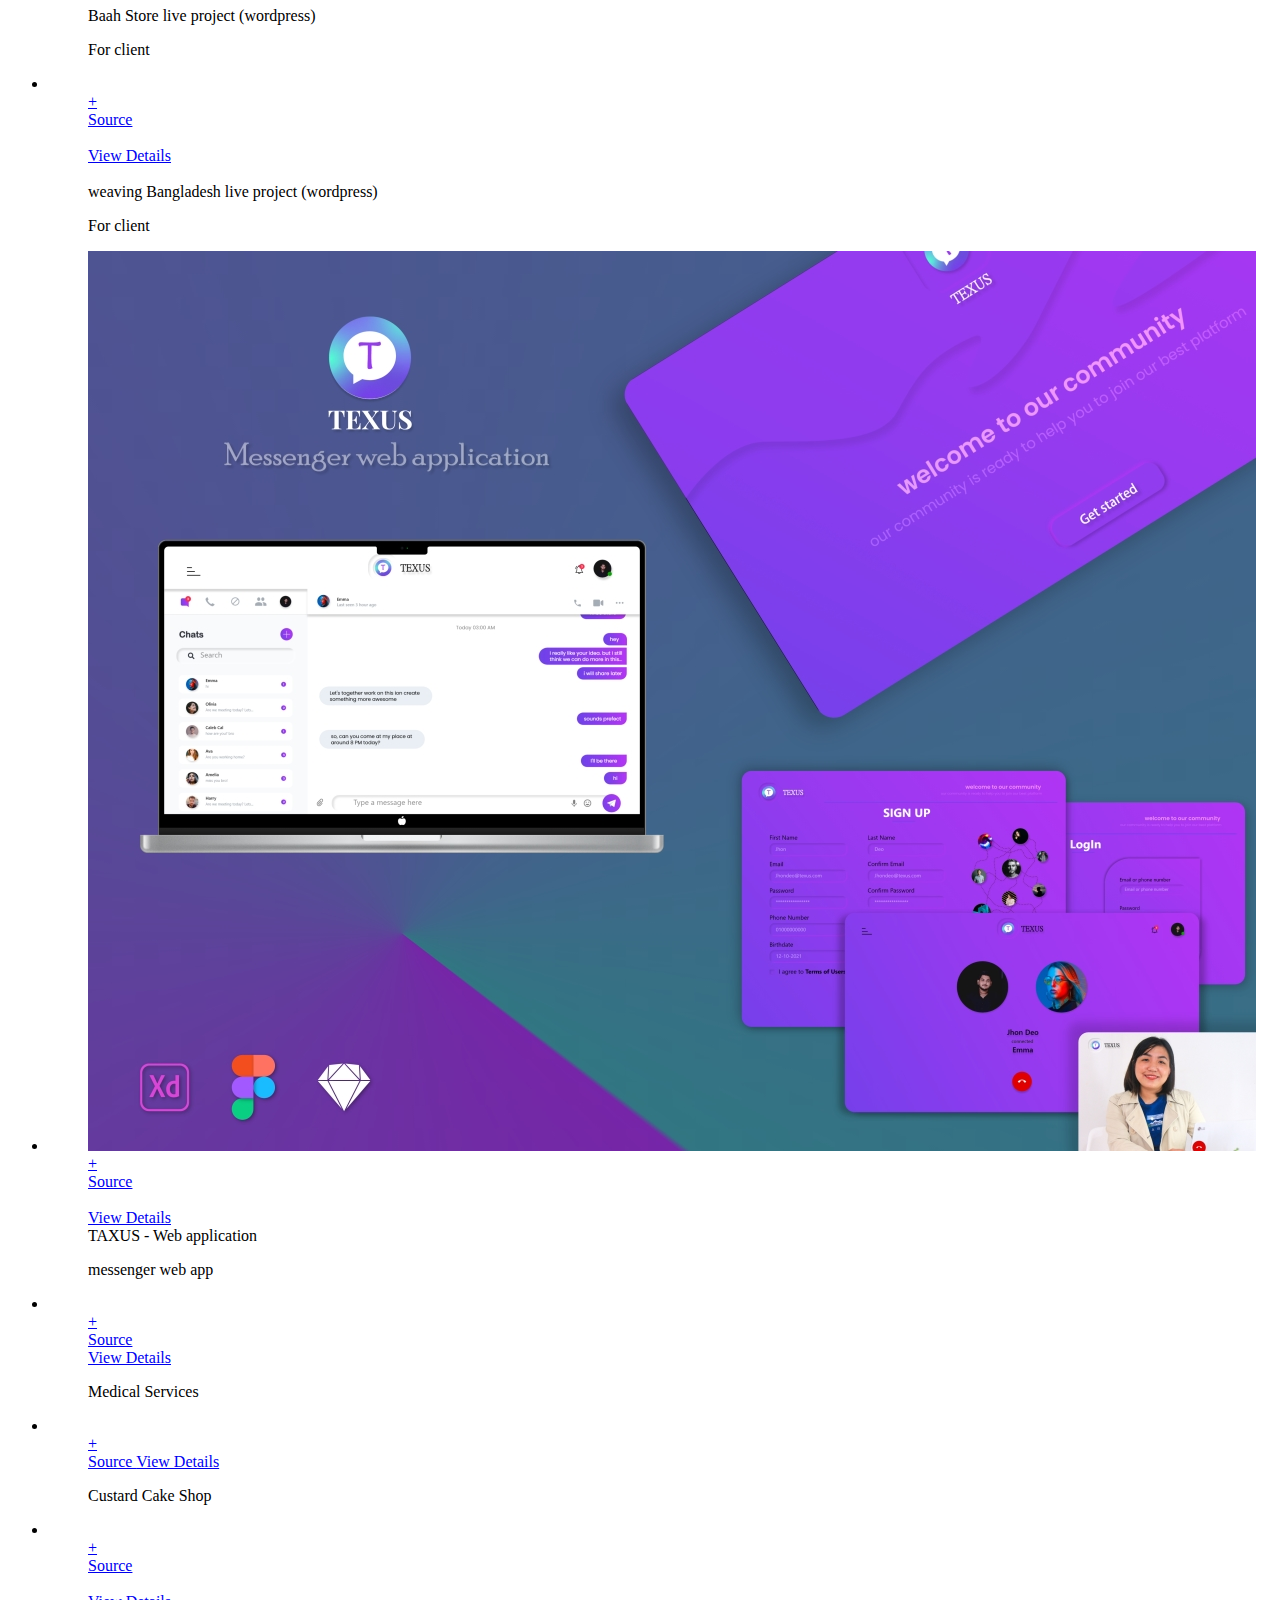
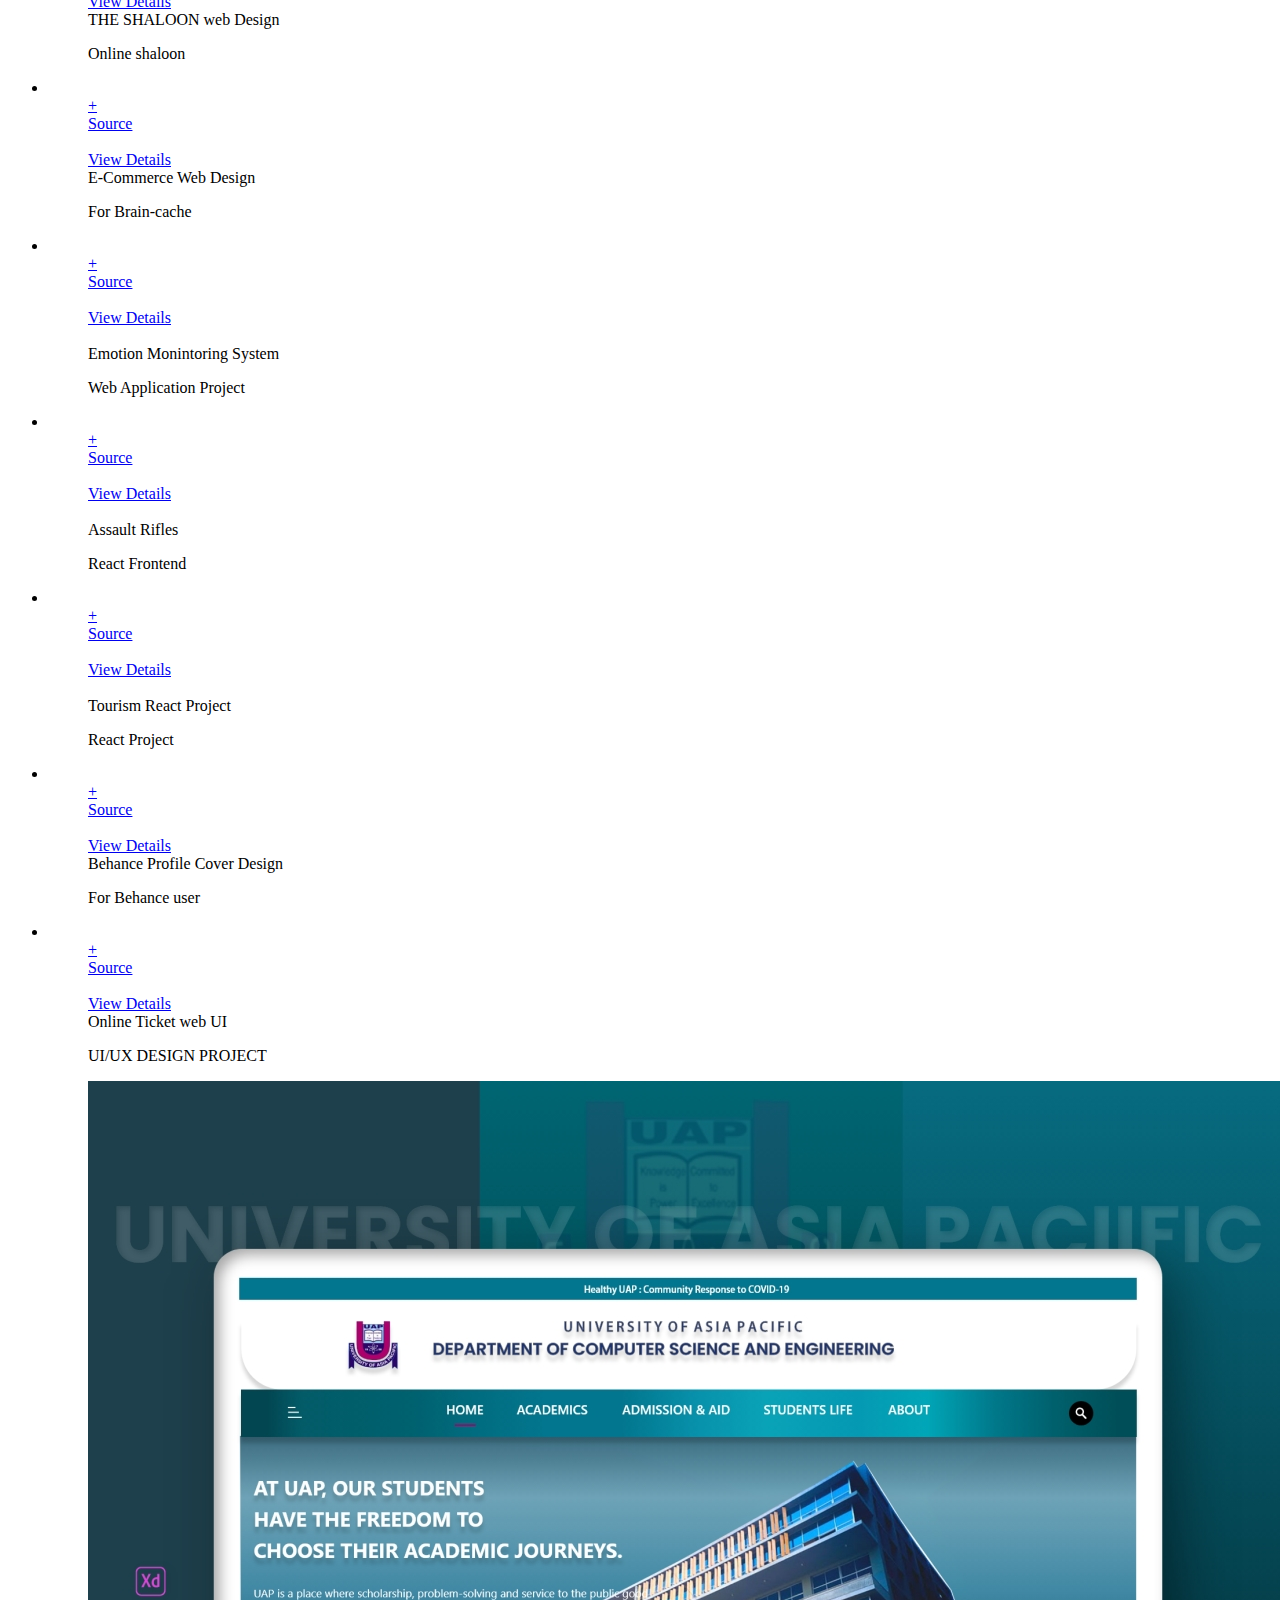
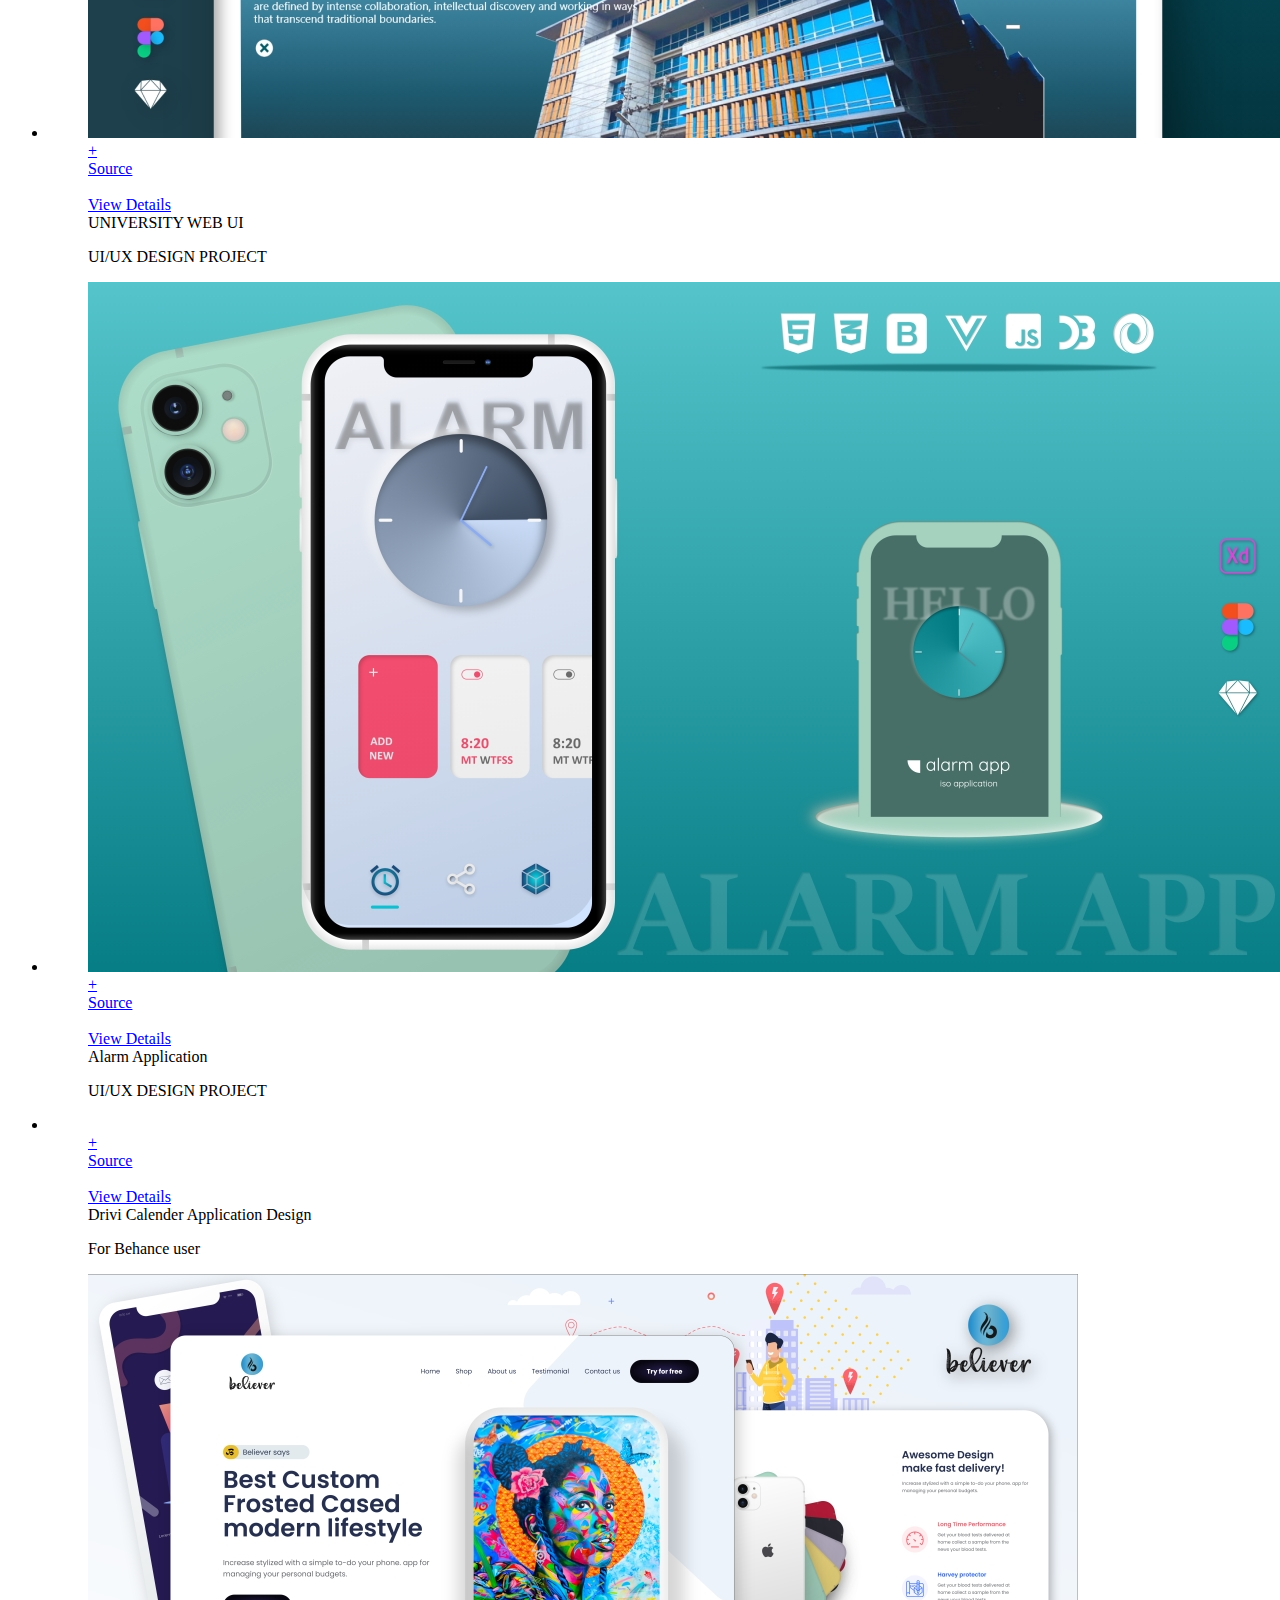
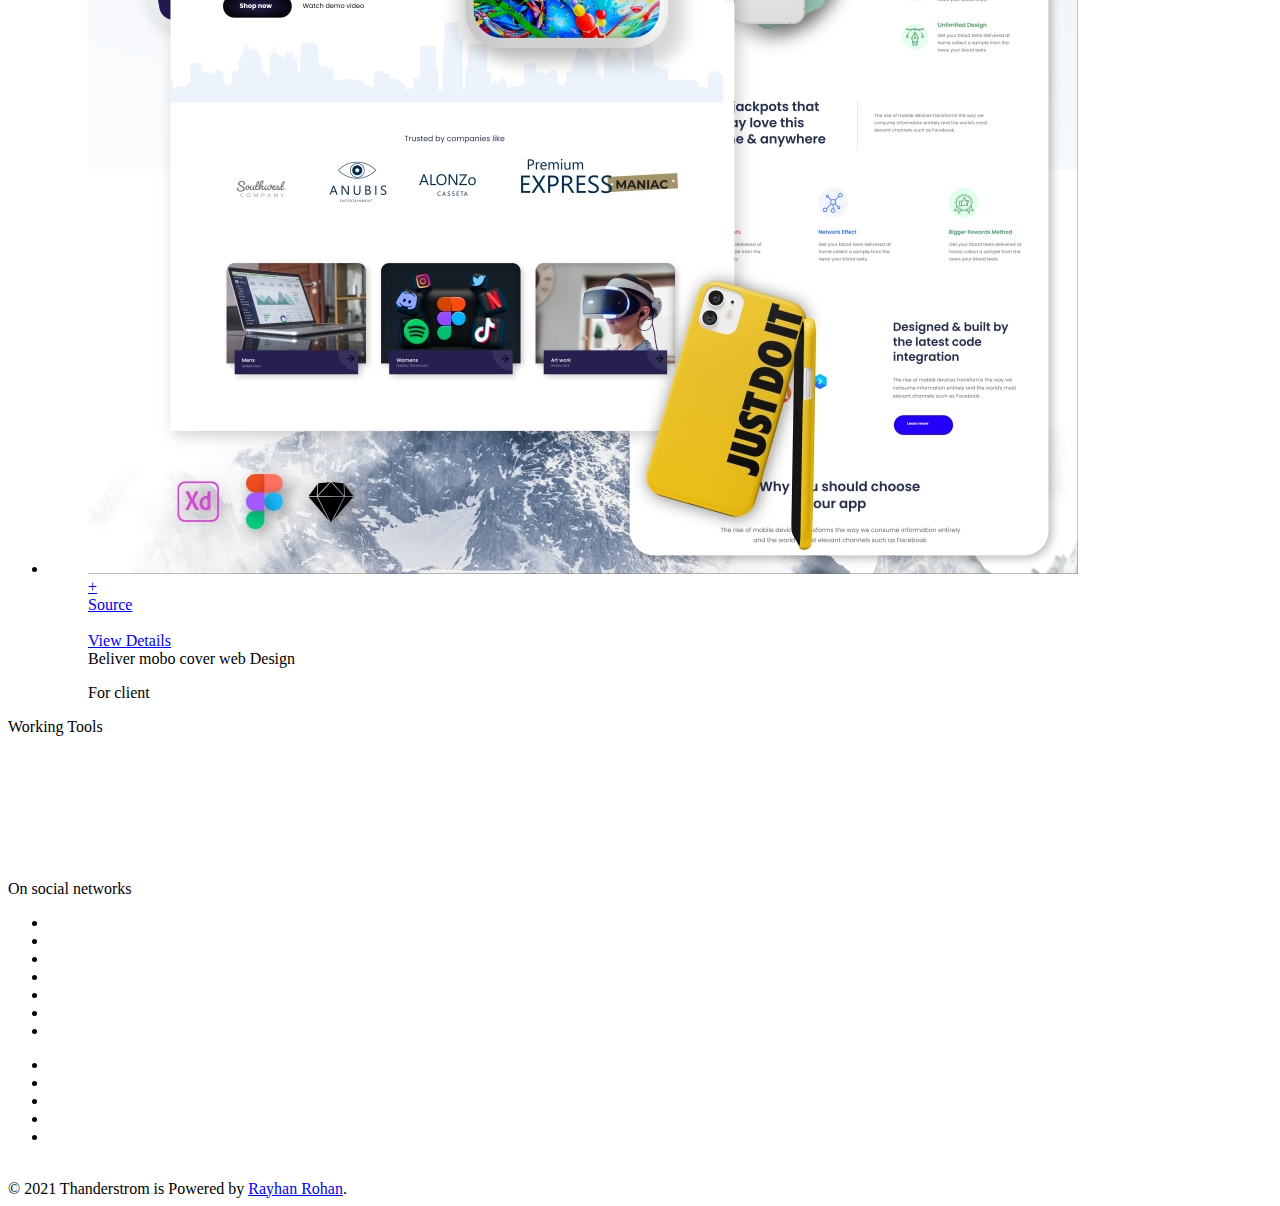
==== commit dce0c5d8: "upload a new project" ====
--- a/index.html
+++ b/index.html
@@ -279,6 +279,66 @@
                         <div class="filter-content overflow-hidden">
                             <ul class="portfolio-grid portfolio-metro-grid work-4col hover-option8 gutter-medium">
                                 <li class="grid-sizer"></li>
+                                <!-- start portfolio item -->
+                                <li class="grid-item grid-item-double web photography wow fadeInUp">
+                                    <a href="single-project-page-02.html">
+                                        <figure>
+                                            <div class="portfolio-img"><img src="images/baahstore.PNG" alt=""/></div>
+                                            <figcaption>
+                                                <div class="portfolio-hover-main">
+                                                    <div class="portfolio-hover-box align-middle"> 
+                                                        <div class="portfolio-icon alt-font font-weight-600 icon-medium">+</div>
+                                                        <span class="text-extra-large alt-font text-extra-dark-gray margin-5px-bottom"><a href="https://baahstore.com/" class="btn btn-medium btn-transparent-black text-medium border-radius-4 lg-margin-10px-bottom d-table d-lg-inline-block md-margin-lr-auto">Source <i class="fab fa-youtube icon-very-small" aria-hidden="true"></i></a></span><br><br>
+                                                        <span class="text-extra-large alt-font text-extra-dark-gray margin-5px-bottom"><a href="#" class="btn btn-medium btn-transparent-black text-medium border-radius-4 lg-margin-10px-bottom d-table d-lg-inline-block md-margin-lr-auto">View Details <i class="fab fa-youtube icon-very-small" aria-hidden="true"></i></a></span><br>
+                                                        <br><span class="text-extra-large alt-font text-extra-dark-gray margin-5px-bottom">Baah Store live project (wordpress)</span>
+                                                        <p class="no-letter-spacing text-small mb-0 text-medium-gray">For client</p>
+                                                    </div>
+                                                </div> 
+                                            </figcaption>
+                                        </figure>
+                                    </a>
+                                </li>
+                                <!-- end portfolio item -->
+                                <!-- start portfolio item -->
+                                <li class="grid-item grid-item-double web photography wow fadeInUp">
+                                    <a href="single-project-page-02.html">
+                                        <figure>
+                                            <div class="portfolio-img"><img src="images/weavingbangladesh.PNG" alt=""/></div>
+                                            <figcaption>
+                                                <div class="portfolio-hover-main">
+                                                    <div class="portfolio-hover-box align-middle"> 
+                                                        <div class="portfolio-icon alt-font font-weight-600 icon-medium">+</div>
+                                                        <span class="text-extra-large alt-font text-extra-dark-gray margin-5px-bottom"><a href="https://weavingbangladesh.com/" class="btn btn-medium btn-transparent-black text-medium border-radius-4 lg-margin-10px-bottom d-table d-lg-inline-block md-margin-lr-auto">Source <i class="fab fa-youtube icon-very-small" aria-hidden="true"></i></a></span><br><br>
+                                                        <span class="text-extra-large alt-font text-extra-dark-gray margin-5px-bottom"><a href="#" class="btn btn-medium btn-transparent-black text-medium border-radius-4 lg-margin-10px-bottom d-table d-lg-inline-block md-margin-lr-auto">View Details <i class="fab fa-youtube icon-very-small" aria-hidden="true"></i></a></span><br>
+                                                        <br><span class="text-extra-large alt-font text-extra-dark-gray margin-5px-bottom">weaving Bangladesh live project (wordpress)</span>
+                                                        <p class="no-letter-spacing text-small mb-0 text-medium-gray">For client</p>
+                                                    </div>
+                                                </div> 
+                                            </figcaption>
+                                        </figure>
+                                    </a>
+                                </li>
+                                <!-- end portfolio item -->
+                                <!-- start portfolio item -->
+                                <li class="grid-item grid-item-double design wow fadeInUp" data-wow-delay="0.6s">
+                                    <a href="single-project-page-03.html">
+                                        <figure>
+                                            <div class="portfolio-img"><img src="images/messengerwebapp.png" alt=""/></div>
+                                            <figcaption>
+                                                <div class="portfolio-hover-main">
+                                                    <div class="portfolio-hover-box align-middle"> 
+                                                        <div class="portfolio-icon alt-font font-weight-600 icon-medium">+</div>
+                                                        <span class="text-extra-large alt-font text-extra-dark-gray margin-5px-bottom"><a href="https://www.behance.net/gallery/137245009/Texus-Messenger-web-application" class="btn btn-medium btn-transparent-black text-medium border-radius-4 lg-margin-10px-bottom d-table d-lg-inline-block md-margin-lr-auto">Source <i class="fab fa-youtube icon-very-small" aria-hidden="true"></i></a></span><br><br>
+                                                        <span class="text-extra-large alt-font text-extra-dark-gray margin-5px-bottom"><a href="#" class="btn btn-medium btn-transparent-black text-medium border-radius-4 lg-margin-10px-bottom d-table d-lg-inline-block md-margin-lr-auto">View Details <i class="fab fa-youtube icon-very-small" aria-hidden="true"></i></a></span><br>
+                                                        <span class="text-extra-large alt-font text-extra-dark-gray margin-5px-bottom">TAXUS - Web application</span>
+                                                        <p class="no-letter-spacing text-small mb-0 text-medium-gray">messenger web app</p>
+                                                    </div>
+                                                </div> 
+                                            </figcaption>
+                                        </figure>
+                                    </a>
+                                </li>
+                                <!-- end portfolio item --> 
                                 <!-- start portfolio item -->
                                 <li class="grid-item wow fadeInUp web branding ">
                                     <a href="single-project-page-01.html">
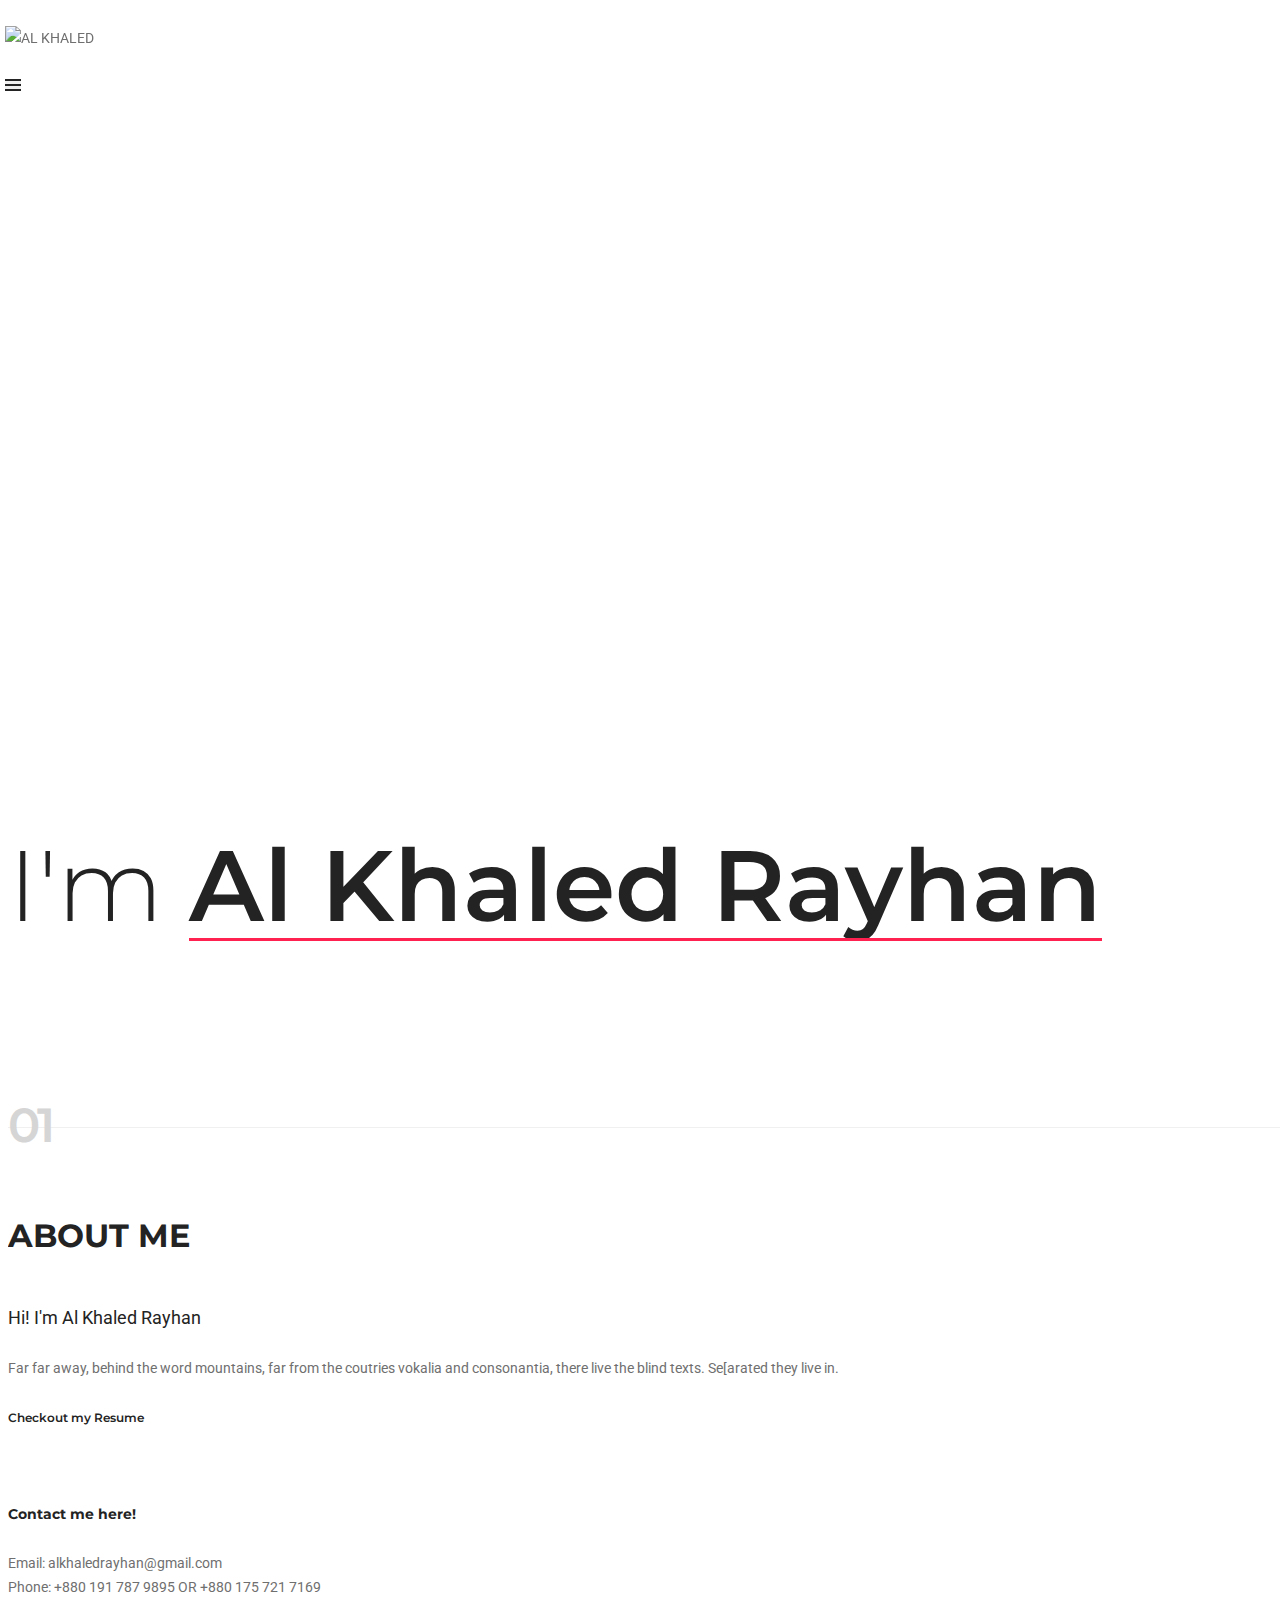
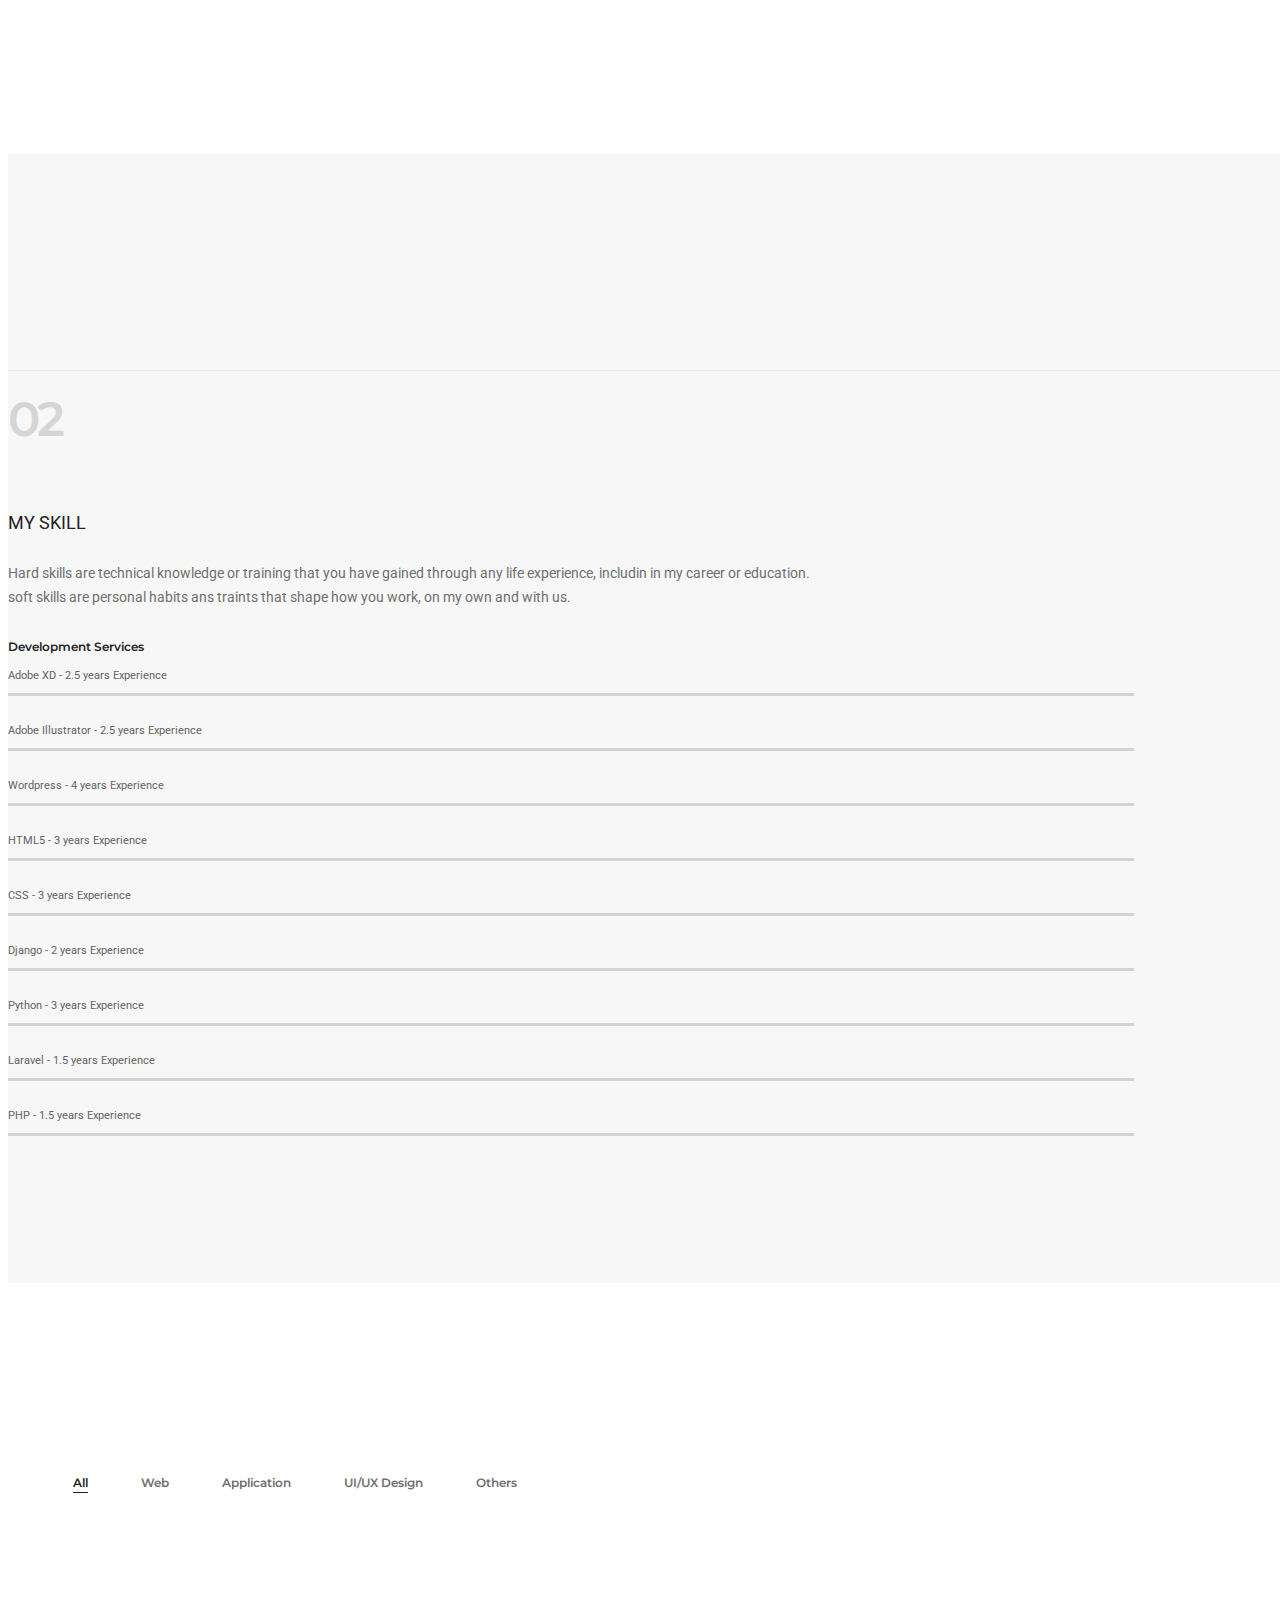
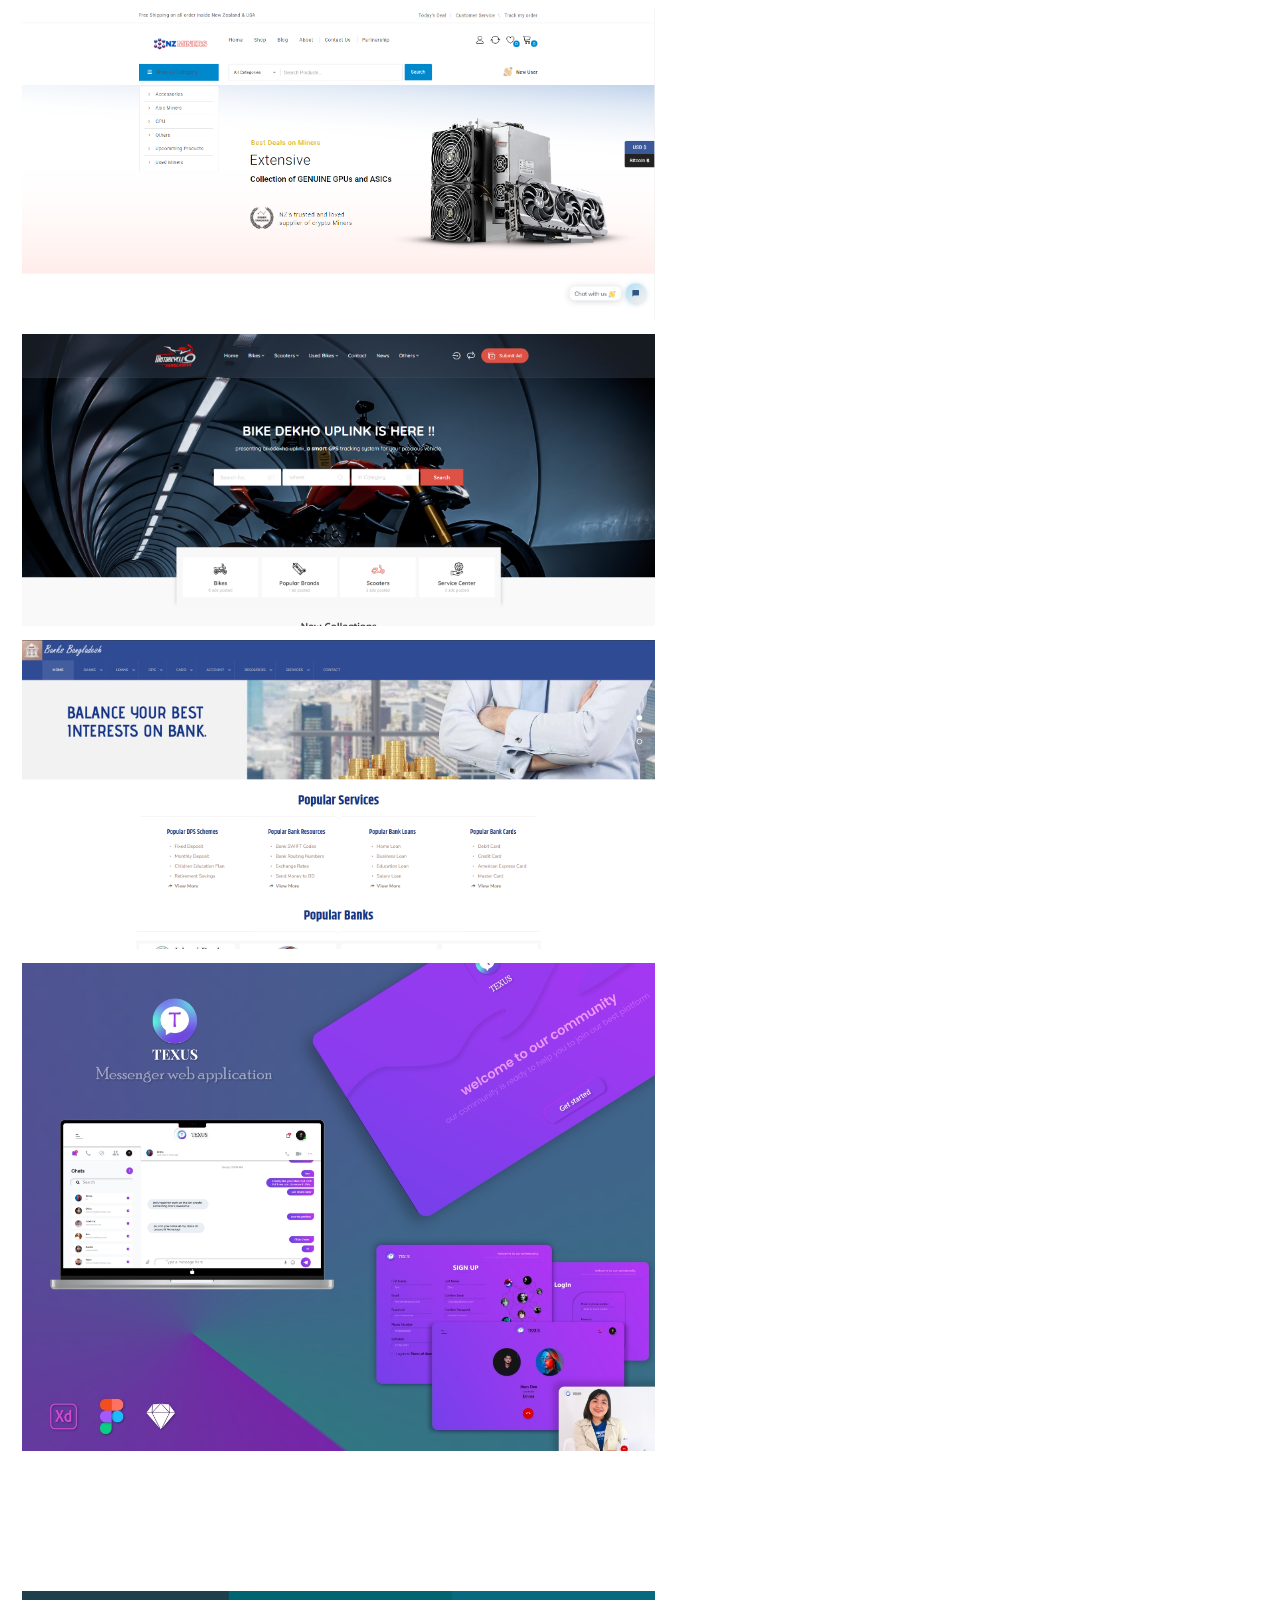
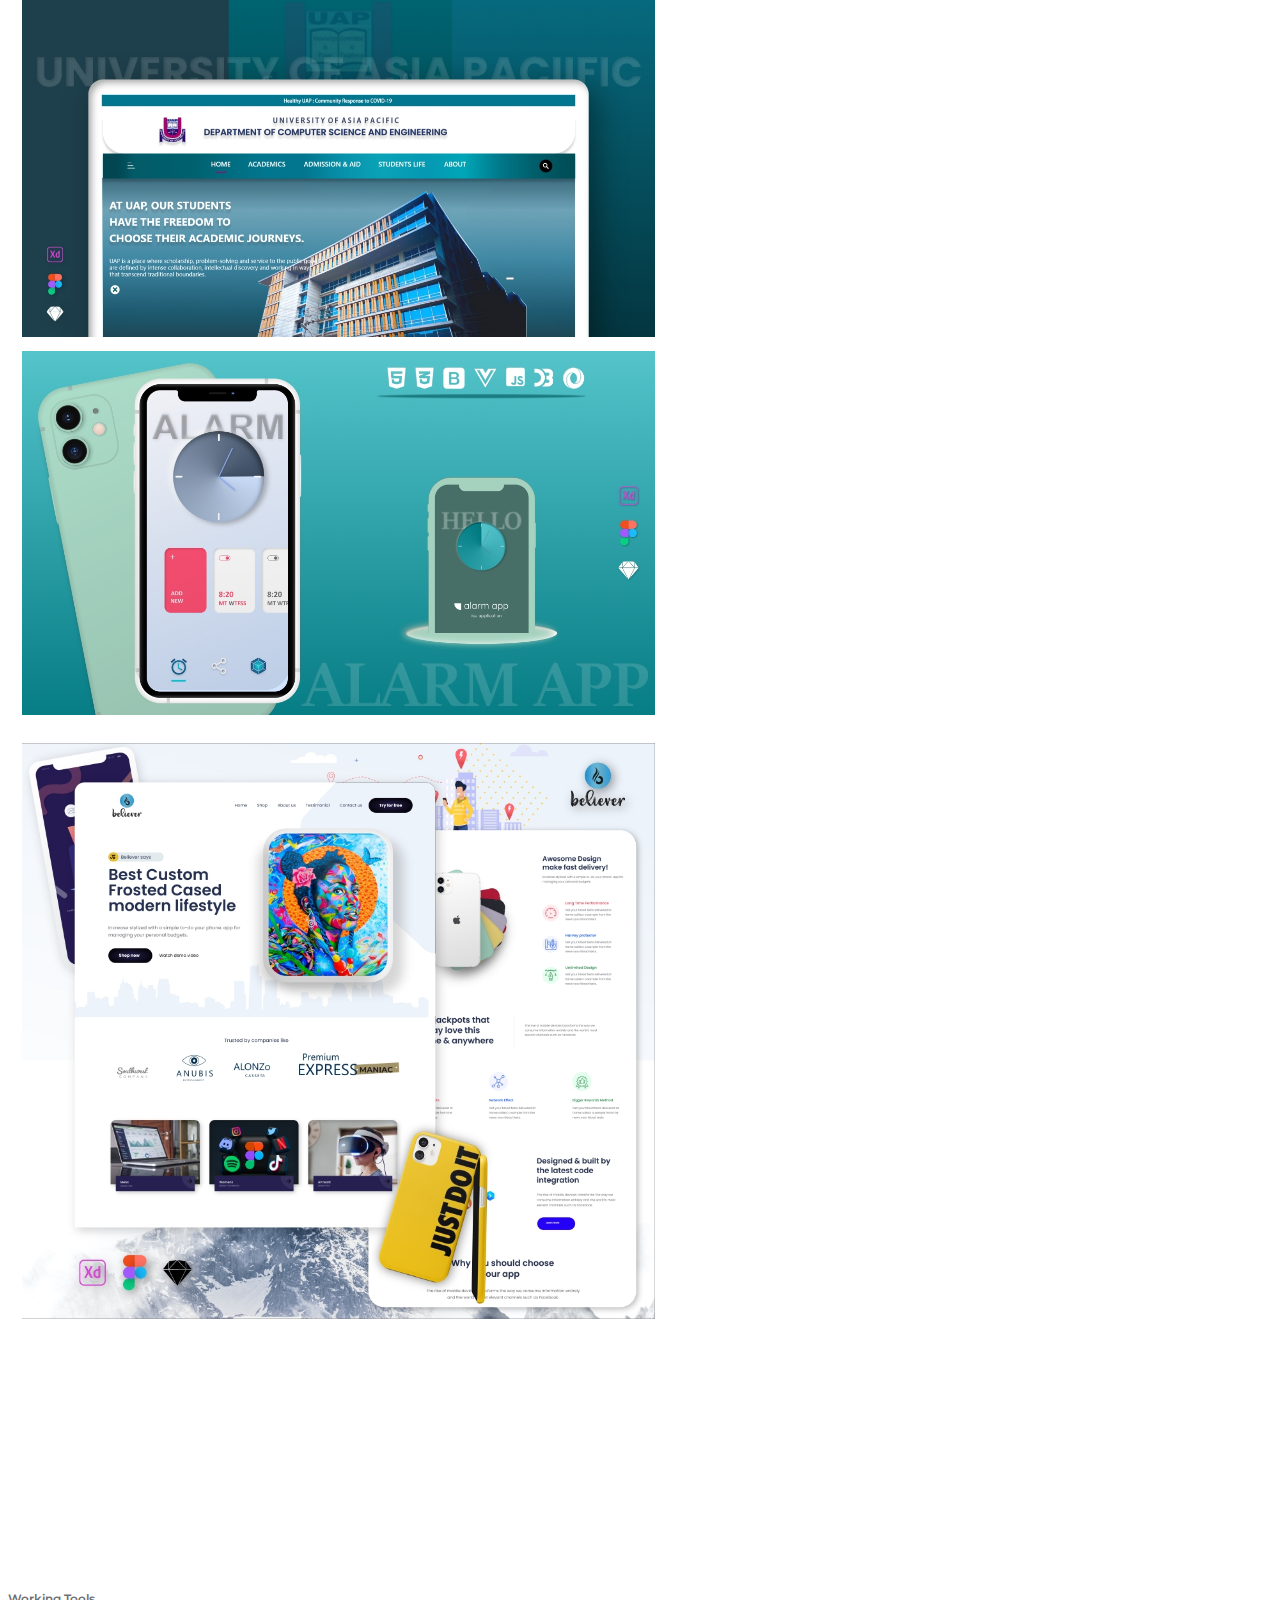
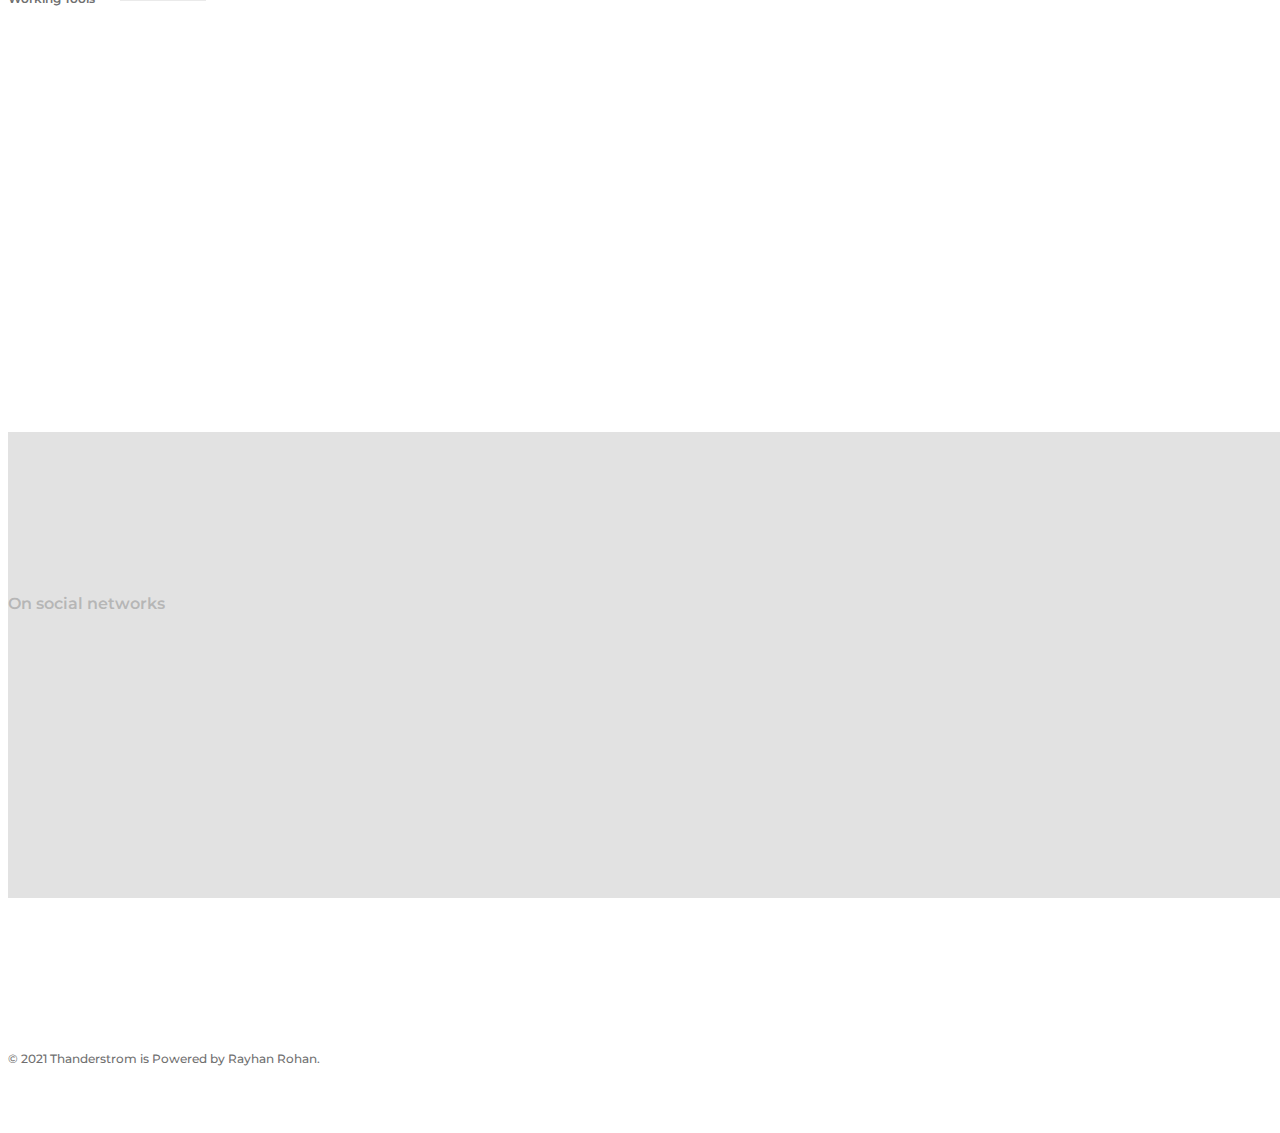
==== commit 2069c012: "uploaded 3 new project" ====
--- a/index.html
+++ b/index.html
@@ -42,6 +42,12 @@
         <link rel="stylesheet" href="css/style.css" />
         <!-- responsive css -->
         <link rel="stylesheet" href="css/responsive.css" />
+
+
+        <link href="https://cdn.jsdelivr.net/npm/bootstrap@5.0.2/dist/css/bootstrap.min.css" rel="stylesheet" integrity="sha384-EVSTQN3/azprG1Anm3QDgpJLIm9Nao0Yz1ztcQTwFspd3yD65VohhpuuCOmLASjC" crossorigin="anonymous">
+
+
+
         <!--[if IE]>
             <script src="js/html5shiv.js"></script>
         <![endif]-->
@@ -289,7 +295,14 @@
                                                     <div class="portfolio-hover-box align-middle"> 
                                                         <div class="portfolio-icon alt-font font-weight-600 icon-medium">+</div>
                                                         <span class="text-extra-large alt-font text-extra-dark-gray margin-5px-bottom"><a href="https://baahstore.com/" class="btn btn-medium btn-transparent-black text-medium border-radius-4 lg-margin-10px-bottom d-table d-lg-inline-block md-margin-lr-auto">Source <i class="fab fa-youtube icon-very-small" aria-hidden="true"></i></a></span><br><br>
-                                                        <span class="text-extra-large alt-font text-extra-dark-gray margin-5px-bottom"><a href="#" class="btn btn-medium btn-transparent-black text-medium border-radius-4 lg-margin-10px-bottom d-table d-lg-inline-block md-margin-lr-auto">View Details <i class="fab fa-youtube icon-very-small" aria-hidden="true"></i></a></span><br>
+                                                        <span class="text-extra-large alt-font text-extra-dark-gray margin-5px-bottom">
+                                                            <a href="#" class="btn btn-medium btn-transparent-black text-medium border-radius-4 lg-margin-10px-bottom d-table d-lg-inline-block md-margin-lr-auto">View Details 
+                                                                <i class="fab fa-youtube icon-very-small" aria-hidden="true"></i>
+                                                            </a>
+
+                                                            
+                                                            </button>
+                                                            </span><br>
                                                         <br><span class="text-extra-large alt-font text-extra-dark-gray margin-5px-bottom">Baah Store live project (wordpress)</span>
                                                         <p class="no-letter-spacing text-small mb-0 text-medium-gray">For client</p>
                                                     </div>
@@ -312,6 +325,66 @@
                                                         <span class="text-extra-large alt-font text-extra-dark-gray margin-5px-bottom"><a href="#" class="btn btn-medium btn-transparent-black text-medium border-radius-4 lg-margin-10px-bottom d-table d-lg-inline-block md-margin-lr-auto">View Details <i class="fab fa-youtube icon-very-small" aria-hidden="true"></i></a></span><br>
                                                         <br><span class="text-extra-large alt-font text-extra-dark-gray margin-5px-bottom">weaving Bangladesh live project (wordpress)</span>
                                                         <p class="no-letter-spacing text-small mb-0 text-medium-gray">For client</p>
+                                                    </div>
+                                                </div> 
+                                            </figcaption>
+                                        </figure>
+                                    </a>
+                                </li>
+                                <!-- end portfolio item -->
+                                <!-- start portfolio item -->
+                                <li class="grid-item grid-item-double web photography wow fadeInUp">
+                                    <a href="single-project-page-02.html">
+                                        <figure>
+                                            <div class="portfolio-img"><img src="images/nzminers.PNG" alt=""/></div>
+                                            <figcaption>
+                                                <div class="portfolio-hover-main">
+                                                    <div class="portfolio-hover-box align-middle"> 
+                                                        <div class="portfolio-icon alt-font font-weight-600 icon-medium">+</div>
+                                                        <span class="text-extra-large alt-font text-extra-dark-gray margin-5px-bottom"><a href="https://nzminers.com/" class="btn btn-medium btn-transparent-black text-medium border-radius-4 lg-margin-10px-bottom d-table d-lg-inline-block md-margin-lr-auto">Source <i class="fab fa-youtube icon-very-small" aria-hidden="true"></i></a></span><br><br>
+                                                        <span class="text-extra-large alt-font text-extra-dark-gray margin-5px-bottom"><a href="#" class="btn btn-medium btn-transparent-black text-medium border-radius-4 lg-margin-10px-bottom d-table d-lg-inline-block md-margin-lr-auto">View Details <i class="fab fa-youtube icon-very-small" aria-hidden="true"></i></a></span><br>
+                                                        <br><span class="text-extra-large alt-font text-extra-dark-gray margin-5px-bottom">Miners Ecommerce Website</span>
+                                                        <p class="no-letter-spacing text-small mb-0 text-medium-gray">For Lead Gravity</p>
+                                                    </div>
+                                                </div> 
+                                            </figcaption>
+                                        </figure>
+                                    </a>
+                                </li>
+                                <!-- end portfolio item -->
+                                <!-- start portfolio item -->
+                                <li class="grid-item grid-item-double web photography wow fadeInUp">
+                                    <a href="single-project-page-02.html">
+                                        <figure>
+                                            <div class="portfolio-img"><img src="images/motorcyclebangladesh.PNG" alt=""/></div>
+                                            <figcaption>
+                                                <div class="portfolio-hover-main">
+                                                    <div class="portfolio-hover-box align-middle"> 
+                                                        <div class="portfolio-icon alt-font font-weight-600 icon-medium">+</div>
+                                                        <span class="text-extra-large alt-font text-extra-dark-gray margin-5px-bottom"><a href="https://motorcyclebangladesh.com/" class="btn btn-medium btn-transparent-black text-medium border-radius-4 lg-margin-10px-bottom d-table d-lg-inline-block md-margin-lr-auto">Source <i class="fab fa-youtube icon-very-small" aria-hidden="true"></i></a></span><br><br>
+                                                        <span class="text-extra-large alt-font text-extra-dark-gray margin-5px-bottom"><a href="#" class="btn btn-medium btn-transparent-black text-medium border-radius-4 lg-margin-10px-bottom d-table d-lg-inline-block md-margin-lr-auto">View Details <i class="fab fa-youtube icon-very-small" aria-hidden="true"></i></a></span><br>
+                                                        <br><span class="text-extra-large alt-font text-extra-dark-gray margin-5px-bottom">Bikes Informational Website</span>
+                                                        <p class="no-letter-spacing text-small mb-0 text-medium-gray">For Micromaxsort</p>
+                                                    </div>
+                                                </div> 
+                                            </figcaption>
+                                        </figure>
+                                    </a>
+                                </li>
+                                <!-- end portfolio item -->
+                                <!-- start portfolio item -->
+                                <li class="grid-item grid-item-double web photography wow fadeInUp">
+                                    <a href="single-project-page-02.html">
+                                        <figure>
+                                            <div class="portfolio-img"><img src="images/banksbangladesh.PNG" alt=""/></div>
+                                            <figcaption>
+                                                <div class="portfolio-hover-main">
+                                                    <div class="portfolio-hover-box align-middle"> 
+                                                        <div class="portfolio-icon alt-font font-weight-600 icon-medium">+</div>
+                                                        <span class="text-extra-large alt-font text-extra-dark-gray margin-5px-bottom"><a href="https://banksbangladesh.com/" class="btn btn-medium btn-transparent-black text-medium border-radius-4 lg-margin-10px-bottom d-table d-lg-inline-block md-margin-lr-auto">Source <i class="fab fa-youtube icon-very-small" aria-hidden="true"></i></a></span><br><br>
+                                                        <span class="text-extra-large alt-font text-extra-dark-gray margin-5px-bottom"><a href="#" class="btn btn-medium btn-transparent-black text-medium border-radius-4 lg-margin-10px-bottom d-table d-lg-inline-block md-margin-lr-auto">View Details <i class="fab fa-youtube icon-very-small" aria-hidden="true"></i></a></span><br>
+                                                        <br><span class="text-extra-large alt-font text-extra-dark-gray margin-5px-bottom">Banks Informational Website</span>
+                                                        <p class="no-letter-spacing text-small mb-0 text-medium-gray">For Micromaxsort</p>
                                                     </div>
                                                 </div> 
                                             </figcaption>
--- a/css/style.css
+++ b/css/style.css
@@ -0,0 +1,3884 @@
+@charset "utf-8";
+
+/* ----------------------------------
+
+Name: style.css
+Version: 2.0
+
+-------------------------------------
+
+Table of contents
+        
+    01. Google font
+    02. Reset
+    03. Typography
+    04. Background color
+    05. Custom
+    06. Button
+    07. Border
+    08. Aside style
+    09. Video
+    10. Background image
+    11. Icon
+    12. Magnific popup
+    13. Header
+    14. Page title
+    15. Swiper carousel
+    16. Slider and parallax typography
+    17. Portfolio
+    18. Elements
+    19. Blog
+    20. Footer
+    21. Home page
+    22. Others
+
+*/
+
+/* ===================================
+    Google font
+====================================== */
+
+@import url('https://fonts.googleapis.com/css?family=Roboto:400,100,300,500,700,900');
+@import url('https://fonts.googleapis.com/css?family=Montserrat:100,200,300,400,500,600,700,800,900');
+
+/* ===================================
+    Reset
+====================================== */
+html { font-size: 15px; }
+body{ font-family: 'Roboto', sans-serif; -webkit-font-smoothing: antialiased;  font-smoothing: antialiased; font-size:14px; color:#6f6f6f; font-weight: 400;line-height: 24px;}
+body, html { height: 100%; -moz-osx-font-smoothing: grayscale;}
+a, a:active, a:focus { color: #6f6f6f; text-decoration: none; }
+a:hover, a:active{color: #ff214f; text-decoration: none;}
+a:focus, a:active, button:focus, button:active,.btn.active.focus, .btn.active:focus, .btn.focus, .btn:active.focus, .btn:active:focus, .btn:focus {outline: none; box-shadow: none; }
+img {max-width:100%; height:auto; }
+video { background-size: cover; display: table-cell; vertical-align: middle; width: 100%; }
+input, textarea, select{ border: 1px solid #d1d1d1; font-size: 14px;  padding: 8px 15px; width: 100%; margin: 0 0 20px 0; max-width: 100%; resize: none; color: inherit;}
+input[type="submit"] { width: auto}
+input[type="button"], input[type="text"], input[type="email"], input[type="search"], input[type="password"], textarea, input[type="submit"] { -webkit-appearance: none; outline: none; }
+input:focus, textarea:focus{ border-color: #585858 !important; outline: none; }
+input[type="button"]:focus, input:focus, textarea:focus, select:focus, .form-control:focus, .btn.focus, .btn:focus{ outline: none; box-shadow: none; }
+select::-ms-expand{ display:none;}
+iframe { border: 0;}
+p {margin: 0 0 25px}
+b, strong { font-weight: 600;}
+.last-paragraph-no-margin p:last-of-type {margin-bottom:0}
+.alt-font strong {font-weight: 700 }
+ul, ol, dl {list-style-position: outside; margin-bottom: 25px}
+*{transition-timing-function: ease-in-out; -ms-transition-timing-function: ease-in-out; -moz-transition-timing-function: ease-in-out; -webkit-transition-timing-function: ease-in-out; -o-transition-timing-function: ease-in-out; transition-duration: .2s; -ms-transition-duration: .2s; -moz-transition-duration: .2s; -webkit-transition-duration: .2s; -o-transition-duration: .2s;}
+*:hover{transition-timing-function: ease-in-out; -ms-transition-timing-function: ease-in-out; -moz-transition-timing-function: ease-in-out; -webkit-transition-timing-function: ease-in-out; -o-transition-timing-function: ease-in-out; transition-duration: .2s; -ms-transition-duration: .2s; -moz-transition-duration: .2s; -webkit-transition-duration: .2s; -o-transition-duration: .2s; }
+::selection { color: #000; background:#dbdbdb; }
+::-moz-selection { color:#000; background:#dbdbdb; }
+::-webkit-input-placeholder { color: #6f6f6f; text-overflow: ellipsis;}
+::-moz-placeholder { color: #6f6f6f; text-overflow: ellipsis; opacity:1;} 
+:-ms-input-placeholder { color: #6f6f6f; text-overflow: ellipsis; opacity:1;}
+
+/* ===================================
+    Typography
+====================================== */
+
+/* font family */
+.alt-font {font-family: 'Montserrat', sans-serif; font-weight: 500}
+.main-font {font-family: 'Roboto', sans-serif;}
+
+/* heading */
+h1, h2, h3, h4, h5, h6 {margin:0 0 25px; padding:0; letter-spacing: 0; font-weight: 400;}
+h1 {font-size:70px; line-height: 70px;}
+h2 {font-size:55px; line-height:60px}
+h3 {font-size:48px; line-height:54px}
+h4 {font-size:40px; line-height:46px}
+h5 {font-size:32px; line-height:40px}
+h6 {font-size:25px; line-height:30px}
+
+/* text size */
+.text-extra-small {font-size:11px; line-height:14px}
+.text-small {font-size:12px; line-height:20px}
+.text-medium {font-size:16px; line-height:23px}
+.text-large {font-size:18px; line-height:26px}
+.text-extra-large {font-size: 20px; line-height:26px}
+.title-large {font-size: 100px; line-height:95px}
+.title-extra-large {font-size: 130px; line-height:120px}
+
+/* text color */
+.text-white-2, .btn.text-white-2 {color:#FFF}
+.text-black, .btn.text-black {color:#000}
+.text-extra-dark-gray, .btn.text-extra-dark-gray {color:#232323}
+.text-dark-gray, .btn.text-dark-gray {color:#626262}
+.text-extra-medium-gray, .btn.text-extra-medium-gray {color:#757575}
+.text-medium-gray, .btn.text-medium-gray {color:#939393}
+.text-extra-light-gray, .btn.text-extra-light-gray {color:#b7b7b7}
+.text-light-gray, .btn.text-light-gray {color:#d6d5d5}
+.text-very-light-gray, .btn.text-very-light-gray {color:#ededed}
+.text-deep-pink, .btn.text-deep-pink {color:#ff214f}
+
+/* dropcap */
+.first-letter {float: left; font-size: 50px; line-height: auto; margin: 0 20px 0 0; text-align: center; padding: 10px 0; font-weight: 600}
+.first-letter-big {float: left; font-size: 110px; line-height: 110px; margin: 0 20px 0 0; padding:0 8px;  text-align: center; font-weight: 600; position: relative;}
+.first-letter-big:before {position: absolute; border-bottom: 1px solid; content: ""; display: block;  width: 100%; top: 55%; left: 0}
+.first-letter-block {  font-size: 30px; height: 55px; line-height: 22px; padding: 15px 0; width: 55px; font-weight: 500; margin-top: 5px }
+.first-letter-block-round { border-radius:6px; border:1px solid;}
+.first-letter-round {border-radius: 50%; font-size:35px; padding: 15px; width: 65px; height: 65px; line-height: 32px;}
+
+/* blockquote */
+blockquote {padding: 20px 30px}
+blockquote  p {font-size: 18px; line-height: 30px; margin-bottom: 17px !important; font-weight: 300 }
+blockquote {border-left: 2px solid; padding: 15px 40px; margin: 45px 0}
+blockquote footer {color: #939393;}
+blockquote .small:before, blockquote footer:before, blockquote small:before { content: '\2014 \00A0';}
+.blog-image blockquote {padding: 60px; border: 0; margin: 0;}
+.blog-image blockquote h6:before {content:"\e67f"; font-family:'themify'; font-size: 40px; top:5px; position: relative; margin-right: 12px; color: #ff214f}
+
+/* text link hover color */
+a.text-link-white-2, a.text-link-white-2 i {color:#ffffff}
+a.text-link-white-2:hover, a.text-link-white-2:hover i, a.text-link-white-2:focus, a.text-link-white-2:focus i {color:#ff214f}
+a.text-link-black, a.text-link-black i {color:#000000}
+a.text-link-dark-gray {color:#939393}
+a.text-link-dark-gray:hover, .text-link-dark-gray:focus {color:#232323}
+a.text-link-extra-dark-gray {color:#232323}
+a.text-link-extra-dark-gray:hover, a.text-link-extra-dark-gray:focus {color:#000000}
+a.text-link-deep-pink, a.text-link-deep-pink i {color:#ff214f}
+a.text-link-deep-pink:hover, a.text-link-deep-pink:hover i, a.text-link-deep-pink:focus, a.text-link-deep-pink:focus i {color:#fff}
+
+/* hover color */
+a.text-white-2-hover:hover, a.text-white-2-hover:focus {color:#fff !important;}
+a.text-black-hover:hover, a.text-black-hover:focus {color:#000 !important;}
+a.text-deep-pink-hover:hover, a.text-deep-pink-hover:focus {color:#ff214f !important;}
+a.text-extra-dark-gray-hover:hover {color:#232323 !important;}
+a.text-dark-gray-hover:hover {color:#626262 !important;}
+a.text-extra-medium-gray-hover:hover {color:#757575 !important;}
+a.text-medium-gray-hover:hover {color:#939393 !important;}
+a.text-extra-light-gray-hover:hover {color:#b7b7b7 !important;}
+a.text-light-gray-hover:hover {color:#d6d5d5 !important;}
+a.text-very-light-gray-hover:hover {color:#ededed !important;}
+
+/* letter spacing */
+.no-letter-spacing {letter-spacing:0px}
+.letter-spacing-1 {letter-spacing:1px}
+.letter-spacing-2 {letter-spacing:2px}
+.letter-spacing-3 {letter-spacing:3px}
+.letter-spacing-4 {letter-spacing:4px}
+.letter-spacing-5 {letter-spacing:5px}
+.letter-spacing-6 {letter-spacing:6px}
+.letter-spacing-7 {letter-spacing:7px}
+.letter-spacing-8 {letter-spacing:8px}
+.letter-spacing-9 {letter-spacing:9px}
+.letter-spacing-10 {letter-spacing:10px}
+.letter-spacing-minus-1 {letter-spacing:-1px}
+.letter-spacing-minus-2 {letter-spacing:-2px}
+.letter-spacing-minus-3 {letter-spacing:-3px}
+.letter-spacing-minus-4 {letter-spacing:-4px}
+.letter-spacing-minus-5 {letter-spacing:-5px}
+.letter-spacing-minus-6 {letter-spacing:-6px}
+.letter-spacing-minus-7 {letter-spacing:-7px}
+.letter-spacing-minus-8 {letter-spacing:-8px}
+.letter-spacing-minus-9 {letter-spacing:-9px}
+.letter-spacing-minus-10 {letter-spacing:-10px}
+
+/* font weight */
+.font-weight-100 {font-weight:100}
+.font-weight-200 {font-weight:200}
+.font-weight-300 {font-weight:300}
+.font-weight-400 {font-weight:400}
+.font-weight-500 {font-weight:500}
+.font-weight-600 {font-weight:600}
+.font-weight-700 {font-weight:700}
+.font-weight-800 {font-weight:800}
+.font-weight-900 {font-weight:900}
+
+/* text property */
+.text-transform-unset {text-transform:unset}
+.text-decoration-underline {text-decoration:underline; }
+.text-decoration-line-through {text-decoration:line-through;}
+.line-height-unset {line-height: unset}
+.line-height-normal {line-height: normal}
+.line-height-none {line-height:0}
+.word-wrap {word-wrap: break-word}
+.text-nowrap{white-space: nowrap;}
+.text-transform-none {text-transform:none}
+.title-line-through {padding: 0 15px}
+.text-middle-line {position: relative; white-space: nowrap}
+.text-outside-line {position: relative}
+.text-outside-line::before {border-top: 1px solid; content: ""; height: 0; left: auto; position: absolute; right: -60px; top: 50%; width: 40px; opacity: .4; }
+.text-outside-line::after {border-top: 1px solid; content: ""; height: 0; left: auto; position: absolute; left: -60px; top: 50%; width: 40px; opacity: .4; }
+.text-outside-line-left {position: relative}
+.text-outside-line-left::before {border-top: 1px solid; content: ""; height: 0; left: auto; position: absolute; left: -100%; top: 50%; width: 90%; opacity: .2; }
+.text-leftside-line {position: relative; padding-left: 35px }
+.text-leftside-line:before {border-top: 1px solid; content: ""; height: 0; left: auto; position: absolute; left: 0; top: 45%; width: 25px; opacity: .7}
+.text-outside-line-full {position: relative; display: inline-block}
+.text-outside-line-full::before {content: ""; position: absolute; top: 50%; height: 1px; width: 99%; display: block; border-bottom:1px solid; right: 100%; margin-right: 25px; opacity: .15}
+.text-outside-line-full::after {content: ""; position: absolute; top: 50%; height: 1px; width: 99%; display: block; border-bottom:1px solid; left: 100%; margin-left: 25px; opacity: .15 }
+.text-middle-line:before {border-bottom: 1px solid; position: absolute; content: ""; width: 100%; top: 53%; opacity: 0.35}
+.text-bottom-line {width: 1px; border-top: 30px solid; margin-left: auto; margin-right: auto;}
+.text-middle-line-deep-pink:before {border-bottom: 1px solid #ff214f; position: absolute; content: ""; width: 100%; margin-top: 5px; margin-left: -20px; top: 50%; -webkit-transform: translateY(-50%); -moz-transform: translateY(-50%); -ms-transform: translateY(-50%); -o-transform: translateY(-50%); transform: translateY(-50%);}
+.text-decoration-line-through-black,.text-decoration-line-through-deep-pink {position: relative;}
+.text-decoration-line-through-deep-pink:before {background: #ff214f;}
+.text-decoration-line-through-black:before {background: #000;}
+.text-decoration-line-through-black::before,.text-decoration-line-through-deep-pink:before {content: ""; height: 1px; left: -10px; position: absolute; top: 53%; width: calc(100% + 20px);-webkit-transform: translateY(-53%); -moz-transform: translateY(-53%); -ms-transform: translateY(-53%); -o-transform: translateY(-53%); transform: translateY(-53%);}
+
+/* line height */
+.line-height-10 {line-height:10px}
+.line-height-13 {line-height:13px}
+.line-height-18 {line-height:18px}
+.line-height-20 {line-height:20px}
+.line-height-24 {line-height:24px}
+.line-height-22 {line-height:22px}
+.line-height-26 {line-height:26px}
+.line-height-28 {line-height:28px}
+.line-height-30 {line-height:30px}
+.line-height-35 {line-height:35px}
+.line-height-40 {line-height:40px}
+.line-height-45 {line-height:45px}
+.line-height-50 {line-height:50px}
+.line-height-55 {line-height:55px}
+.line-height-60 {line-height:60px}
+.line-height-65 {line-height:65px}
+.line-height-70 {line-height:70px}
+.line-height-75 {line-height:75px}
+.line-height-80 {line-height:80px}
+.line-height-85 {line-height:85px}
+.line-height-90 {line-height:90px}
+.line-height-95 {line-height:95px}
+.line-height-100 {line-height:100px}
+.line-height-110 {line-height:110px}
+.line-height-120 {line-height:120px}
+
+/* ===================================
+    Background color
+====================================== */
+
+.bg-transparent, .background-transparent {background-color: transparent;}
+.bg-white, .background-white {background-color:#fff;}
+.bg-black, .background-black {background-color:#000;}
+.bg-extra-dark-gray {background-color:#1c1c1c;}
+.bg-dark-gray {background-color:#757575;}
+.bg-extra-medium-gray {background-color:#939393;}
+.bg-medium-gray {background-color:#dbdbdb;}
+.bg-extra-light-gray {background-color:#e0e0e0}
+.bg-medium-light-gray {background-color:#ededed}
+.bg-light-gray {background-color:#f7f7f7}
+.bg-very-light-gray {background-color:#fafafa}
+.bg-deep-pink {background-color:#ff214f;}
+.bg-transparent-white { background-color: rgba(255,255,255,0.3); background: -moz-linear-gradient(left, rgba(255,255,255,0) 0%, rgba(255,255,255,0) 37%, rgba(255,255,255,1) 96%, rgba(255,255,255,1) 100%); background: -webkit-gradient(left top, right top, color-stop(0%, rgba(255,255,255,0)), color-stop(37%, rgba(255,255,255,0)), color-stop(96%, rgba(255,255,255,1)), color-stop(100%, rgba(255,255,255,1))); background: -webkit-linear-gradient(left, rgba(255,255,255,0) 0%, rgba(255,255,255,0) 37%, rgba(255,255,255,1) 96%, rgba(255,255,255,1) 100%); background: -o-linear-gradient(left, rgba(255,255,255,0) 0%, rgba(255,255,255,0) 37%, rgba(255,255,255,1) 96%, rgba(255,255,255,1) 100%); background: -ms-linear-gradient(left, rgba(255,255,255,0) 0%, rgba(255,255,255,0) 37%, rgba(255,255,255,1) 96%, rgba(255,255,255,1) 100%); background: linear-gradient(to right, rgba(255,255,255,0) 0%, rgba(255,255,255,0) 37%, rgba(255,255,255,1) 96%, rgba(255,255,255,1) 100%); filter: progid:DXImageTransform.Microsoft.gradient( startColorstr='#ffffff', endColorstr='#ffffff', GradientType=1 ); }
+.bg-transparent-black { background-color: rgba(0,0,0,0); background: -moz-linear-gradient(left, rgba(0,0,0,0) 0%, rgba(0,0,0,0) 37%, rgba(0,0,0,1) 96%, rgba(0,0,0,1) 100%); background: -webkit-gradient(left top, right top, color-stop(0%, rgba(0,0,0,0)), color-stop(37%, rgba(0,0,0,0)), color-stop(96%, rgba(0,0,0,1)), color-stop(100%, rgba(0,0,0,1))); background: -webkit-linear-gradient(left, rgba(0,0,0,0) 0%, rgba(0,0,0,0) 37%, rgba(0,0,0,1) 96%, rgba(0,0,0,1) 100%); background: -o-linear-gradient(left, rgba(0,0,0,0) 0%, rgba(0,0,0,0) 37%, rgba(0,0,0,1) 96%, rgba(0,0,0,1) 100%); background: -ms-linear-gradient(left, rgba(0,0,0,0) 0%, rgba(0,0,0,0) 37%, rgba(0,0,0,1) 96%, rgba(0,0,0,1) 100%); background: linear-gradient(to right, rgba(0,0,0,0) 0%, rgba(0,0,0,0) 37%, rgba(0,0,0,1) 96%, rgba(0,0,0,1) 100%); filter: progid:DXImageTransform.Microsoft.gradient( startColorstr='#000000', endColorstr='#000000', GradientType=1 ); }
+.bg-white-opacity { background-color: rgba(255, 255, 255, 0.85); }
+.bg-black-opacity { background-color: rgba(0, 0, 0, 0.85); }
+.bg-black-opacity-light { background-color: rgba(0, 0, 0, 0.5); }
+.bg-deep-pink-opacity {background-color: rgba(255, 33, 79, 0.85);}
+.bg-charcoal-gray{background-color: #0e0f10;}
+
+/* ===================================
+    Custom
+====================================== */
+section {padding: 130px 0; overflow: hidden;}
+section.big-section {padding:160px 0;}
+section.extra-big-section {padding:200px 0;}
+section.half-section {padding:80px 0;}
+label { margin-bottom: 5px; font-weight: 700; }
+.overlap-section {margin-top:-14%; position: relative}
+.col-2-nth .col-md-6:nth-child(2n+1) {clear: left;}
+.col-2-nth .col-sm-6:nth-child(2n+1) {clear: left;}
+.col-3-nth .col-md-4:nth-child(3n+1) {clear: left;}
+.col-3-nth .col-sm-4:nth-child(3n+1) {clear: left;}
+.col-4-nth .col-md-3:nth-child(4n+1) {clear: left;}
+.col-4-nth .col-sm-3:nth-child(4n+1) {clear: left;}
+
+/* input */
+.input-border-bottom {background: transparent; border: 0; border-bottom: 1px solid #484848; padding: 10px 0; margin-bottom: 30px; font-size: 14px; border-radius: 0; }
+.input-border-bottom:focus{background: transparent; border: 0; border-bottom: 1px solid #929292; }
+.input-border-bottom::-webkit-input-placeholder {font-weight: 300; font-size: 14px; }
+.input-border-bottom::-moz-placeholder {font-weight: 300; font-size: 14px;} 
+.input-border-bottom:-ms-input-placeholder { font-weight: 300; font-size: 14px;}
+
+.extra-big-input, .extra-big-textarea, .extra-big-select select { padding: 18px 25px; font-size: 14px; line-height: 24px; height: 62px;}
+.big-input, .big-textarea, .big-select select { padding: 18px 25px; font-size: 14px; border-radius: 0;}
+
+.medium-input, .medium-textarea, .medium-select select { padding: 12px 20px; font-size: 14px; line-height: normal; border-radius: 0;}
+.small-input, .small-textarea { padding: 12px 15px; font-size: 11px; line-height: normal}
+.small-select select {padding: 15px 15px; line-height: normal}
+.medium-input-light, .medium-textarea-light, .medium-select-light select { padding: 12px 25px; font-size: 12px; line-height: normal}
+
+.extra-small-input, .extra-small-textarea, .extra-small-select select { padding: 9px 17px; font-size: 12px; line-height: normal}
+
+.select-style { width: 100%; overflow: hidden; background: url("../images/select-arrow.png") no-repeat 97% 50%; border: 1px solid #d1d1d1; margin-bottom: 20px }
+.select-style select { width: 100%; border: none; box-shadow: none; background-color: transparent; background-image: none; -webkit-appearance: none; -moz-appearance: none; appearance: none;  cursor: pointer; }
+.select-style select:focus { outline: none; border: none; box-shadow: none }
+
+.input-group input, .input-group textarea, .input-group select {margin:0; border-radius:4px 0 0 4px; border-color: #fff; padding: 19px 25px;}
+.input-group-append .btn {border-radius:0 4px 4px 0}
+.input-group-append .btn.btn-large {line-height:2px; height:62px; padding:15px 25px!important}
+.input-group-404 input {height: 62px;}
+
+.input-group .required-error {border: 1px solid #ee2323 !important}
+.input-group .required-error,.input-group .required-error + .input-group-btn button , .input-group .required-error + .input-group-btn a.btn, .input-group .required-error+.input-group-append > .btn {border: 1px solid #ee2323 !important}
+
+.input-border-white .input-border-bottom {border-bottom: 1px solid #ffffff; color: #fff; border-top: transparent !important;  border-left: transparent !important;  border-right: transparent !important}
+.input-border-white .input-border-bottom:focus{background: transparent; border-bottom: 1px solid #ffffff;  color: #fff }
+.input-border-white .input-border-bottom::-webkit-input-placeholder {color: #fff; }
+.input-border-white .input-border-bottom::-moz-placeholder {color: #fff;} 
+.input-border-white .input-border-bottom:-ms-input-placeholder { color: #fff;}
+
+.btn .caret{border-top:4px solid}
+input.input-bg {background-color: #f7f7f7; border-radius: 4px; border: 1px solid rgba(0,0,0,.1);padding: 10px 20px; margin-bottom: 15px;}
+input.input-bg:focus, textarea.input-bg:focus{ border: 0; border: 1px solid rgba(0,0,0,.3); }
+textarea.input-bg {background-color: #f7f7f7; border-radius: 4px; border: 1px solid rgba(0,0,0,.1);padding: 10px 20px; margin-bottom: 15px; min-height: 130px;}
+.input-bg::-webkit-input-placeholder {font-weight: 400; font-size: 14px;}
+.input-bg::-moz-placeholder {font-weight:400; font-size: 14px;} 
+.input-bg:-ms-input-placeholder { font-weight: 400; font-size: 14px;}
+
+#success-subscribe-newsletter { clear: both; margin: 0 15px 15px; text-align: center; border: 1px solid #1a940a; color: #1a940a;  padding: 2px 0; display: none; font-size: 11px}
+#success-subscribe-newsletter2 { clear: both; margin: 0 15px 15px; text-align: center; border: 1px solid #1a940a; color: #1a940a;  padding: 2px 0; display: none; font-size: 11px}
+
+#success-contact-form { clear: both; margin: 0 15px 15px; text-align: center; border: 1px solid #1a940a; color: #1a940a;  padding: 2px 0; display: none; font-size: 11px}
+#success-contact-form-2 { clear: both; margin: 0 15px 15px; text-align: center; border: 1px solid #1a940a; color: #1a940a;  padding: 2px 0; display: none; font-size: 11px}
+#success-contact-form-3 { clear: both; margin: 0 15px 15px; text-align: center; border: 1px solid #1a940a; color: #1a940a;  padding: 2px 0; display: none; font-size: 11px}
+#success-project-contact-form { clear: both; margin: 0 15px 15px; text-align: center; border: 1px solid #1a940a; color: #1a940a;  padding: 2px 0; display: none; font-size: 11px}
+#success-project-contact-form-4 { clear: both; margin: 0 15px 15px; text-align: center; border: 1px solid #1a940a; color: #1a940a;  padding: 2px 0; display: none; font-size: 11px}
+
+
+/* separator */
+.separator-line-verticle-extra-small {width:1px; height: 8px;}
+.separator-line-verticle-small-thick {width:17px; height: 3px;}
+.separator-line-verticle-small {width:1px; height: 13px;}
+.separator-line-verticle-small-thick2 {width:64px; height: 7px;}
+.separator-line-verticle-large {width:1px; height:20px;}
+.separator-line-verticle-extra-large {width:1px; height:30px;}
+.separator-line-verticle-extra-large2 {width:1px; height:80px;}
+.separator-line-verticle-medium-thick-full {width:8px; height: 40px;}
+.separator-line-verticle-large-thick {width:109px; height: 11px}
+.separator-line-horrizontal-medium-light {width:36px; height: 3px;}
+.separator-line-horrizontal-medium-light2 {width:40%; height: 1px;}
+.separator-line-horrizontal-medium-light3 {width:18%; height: 1px;}
+.separator-line-horrizontal-medium-thick {width:50px; height: 5px;}
+.separator-line-horrizontal-full {width:100%; height: 1px;}
+
+/* divider */
+.divider-full {width:100%; height: 1px; display: inline-block}
+.new-demo {background: #ff214f; font-size: 10px; font-weight: 600; color: #fff; margin-left: 8px; padding: 2px 8px;}
+
+/* opacity */
+.opacity-very-light {position: absolute; height: 100%; width: 100%; opacity: 0.2; top:0; left: 0;}
+.opacity-light {position: absolute; height: 100%; width: 100%; opacity: 0.3; top:0; left: 0;}
+.opacity-extra-medium {position: absolute; height: 100%; width: 100%; opacity: 0.5; top:0; left: 0;}
+.opacity-medium {position: absolute; height: 100%; width: 100%; opacity: 0.75; top:0; left: 0;}
+.opacity-full {position: absolute; height: 100%; width: 100%; opacity: 0.8; top:0; left: 0;}
+.opacity-full-dark {position: absolute; height: 100%; width: 100%; opacity: 0.9; top:0; left: 0;}
+
+.opacity1 {opacity:.1}
+.opacity2 {opacity:.2}
+.opacity3 {opacity:.3}
+.opacity4 {opacity:.4}
+.opacity5 {opacity:.5}
+.opacity6 {opacity:.6}
+.opacity7 {opacity:.7}
+.opacity8 {opacity:.8}
+.opacity9 {opacity:.9}
+
+/* box-shadow */
+.btn-shadow { box-shadow: 0 0 6px rgba(0,0,0,.3);}
+.box-shadow-light { box-shadow: 0 0 3px rgba(0,0,0,.1);}
+.box-shadow { box-shadow: 0 0 3px rgba(0,0,0, .2);}
+.box-shadow-dark { box-shadow: 0 0 4px rgba(0,0,0,.4);}
+.box-shadow-large { box-shadow: 0 0 12px rgba(0,0,0,.1);}
+
+/* z-index */
+.z-index-1111 {z-index:1111;}
+.z-index-111 {z-index:111;}
+.z-index-1 {z-index:1;}
+.z-index-2 {z-index:2;}
+.z-index-3 {z-index:3;}
+.z-index-4 {z-index:4;}
+.z-index-5 {z-index:5;}
+.z-index-0 {z-index:0;}
+.z-index-minus2 {z-index:-2;}
+
+/* verticle align */
+.vertical-align-middle {vertical-align: middle;}
+.vertical-align-top {vertical-align: top;}
+.vertical-align-bottom {vertical-align: bottom;}
+.vertical-middle {-webkit-transform: translateY(-50%); -ms-transform: translateY(-50%); transform: translateY(-50%); -moz-transform: translateY(-50%); -o-transform: translateY(-50%); position: absolute; top: 50%; left:0; right: 0}
+.clear-both{ clear:both}
+.line-break { display:block;}
+.no-transition *, .swiper-container *, .mfp-container *, .skillbar-bar-main *, .portfolio-grid *, .parallax, .rev-slider *, .header-searchbar *, .header-social-icon *, .dropdropdown-menu * { transition-timing-function: none; -moz-transition-timing-function: none; -webkit-transition-timing-function: none; -o-transition-timing-function: none; -ms-transition-timing-function: none; transition-duration: 0s; -moz-transition-duration: 0s; -webkit-transition-duration: 0s; -o-transition-duration: 0s; -ms-transition-duration: 0s; }
+.absolute-middle-center {left: 50%; top: 50%; position: absolute; -ms-transform: translateX(-50%) translateY(-50%); -moz-transform: translateX(-50%) translateY(-50%); -webkit-transform: translateX(-50%) translateY(-50%); transform: translateX(-50%) translateY(-50%); -o-transform: translateX(-50%) translateY(-50%); }
+.absolute-bottom-center {left: 50%; top: 80%; position: absolute; -ms-transform: translateX(-50%) translateY(-80%); -moz-transform: translateX(-50%) translateY(-80%); -webkit-transform: translateX(-50%) translateY(-80%); transform: translateX(-50%) translateY(-80%); -o-transform: translateX(-50%) translateY(-80%); }
+
+/* ===================================
+    Button
+====================================== */
+
+.btn {display:inline-block; border:2px solid transparent; color: inherit; letter-spacing: .5px; line-height: inherit; border-radius: 0; text-transform: uppercase; width: auto; font-family: 'Montserrat', sans-serif; font-weight: 600; transition-duration: 0.3s; transition-timing-function: ease-in-out; white-space: nowrap;}
+.btn-primary, .btn-success, .btn-info, .btn-warning, .btn-danger { color: #fff; }
+
+/* button size */
+.btn.btn-very-small {font-size:9px; padding: 1px 17px; line-height: 22px;}
+.btn.btn-small {font-size:11px; padding: 4px 24px;}
+.btn.btn-medium {font-size:12px; padding: 6px 25px 5px;}
+.btn.btn-large {font-size:13px; padding: 9px 34px; line-height: 25px}
+.btn.btn-extra-large {font-size:15px; padding: 12px 40px 13px;  line-height: 25px}
+.btn-dual .btn {margin: 0 10px; }
+.btn i {margin-left: 6px; vertical-align: middle; position: relative; top:-1px}
+
+/* button background */
+.btn.btn-white {background:#ffffff; border-color: #ffffff; color: #232323}
+.btn.btn-white:hover, .btn.btn-white:focus {background: transparent; color: #fff}
+.btn.btn-black {background:#000000; border-color: #000000; color: #fff}
+.btn.btn-black:hover, .btn.btn-black:focus {background: transparent; color: #000}
+.btn.btn-dark-gray {background: #232323; border-color: #232323; color: #fff}
+.btn.btn-dark-gray:hover, .btn.btn-dark-gray:focus {background: transparent; color: #232323}
+.btn.btn-light-gray {background: #dbdbdb; border-color: #dbdbdb; color: #232323}
+.btn.btn-light-gray:hover, .btn.btn-light-gray:focus {background: transparent; border-color: #dbdbdb; color: #dbdbdb}
+.btn.btn-deep-pink {background: #ff214f; border-color: #ff214f; color: #ffffff}
+.btn.btn-deep-pink:hover, .btn.btn-deep-pink:focus {background: transparent; border-color: #ff214f; color: #ff214f}
+.btn-warning, .btn-warning:hover { color: #fff; }
+/* button transparent */
+.btn.btn-transparent-white {background: transparent; border-color: #ffffff; color: #ffffff}
+.btn.btn-transparent-white:hover, .btn.btn-transparent-white:focus {background: #ffffff; border-color: #ffffff; color: #232323}
+.btn.btn-transparent-black {background: transparent; border-color: #000000; color: #000000}
+.btn.btn-transparent-black:hover, .btn.btn-transparent-black:focus {background: #000000; border-color: #000000; color: #ffffff}
+.btn.btn-transparent-dark-gray {background: transparent; border-color: #232323; color: #232323}
+.btn.btn-transparent-dark-gray:hover, .btn.btn-transparent-dark-gray:focus {background: #232323; border-color: #232323; color: #ffffff}
+.btn.btn-transparent-light-gray {background: transparent; border-color: #dbdbdb; color: #dbdbdb}
+.btn.btn-transparent-light-gray:hover, .btn.btn-transparent-light-gray:focus {background: #dbdbdb; border-color: #dbdbdb; color: #232323}
+.btn.btn-transparent-deep-pink {background: transparent; border-color: #ff214f; color: #ff214f}
+.btn.btn-transparent-deep-pink:hover, .btn.btn-transparent-deep-pink:focus {background: #ff214f; border-color: #ff214f; color: #fff}
+
+/* button rounded */
+.btn.btn-rounded {border-radius: 50px}
+.btn.btn-rounded.btn-very-small {padding: 2px 23px 1px;}
+.btn.btn-rounded.btn-small {padding: 5px 29px;}
+.btn.btn-rounded.btn-medium {padding: 6px 32px;}
+.btn.btn-rounded.btn-large {padding: 9px 38px;}
+.btn.btn-rounded.btn-extra-large {padding: 12px 45px 13px;}
+
+/* image button */
+.image-button {width: 100%; background: rgba(0,0,0,0.80); padding: 26px; font-family: "Roboto", sans-serif; font-size: 16px;}
+.image-button:hover {background: rgba(0,0,0,0.5);}
+
+.tag-cloud a {font-size: 10px; padding: 3px 8px; border: 1px solid #d9d9d9; margin: 0 8px 8px 0; display: inline-block; text-transform: uppercase; color: #232323; line-height: 18px;}
+.tag-cloud a:hover{ background: #232323; color: #fff !important; border: 1px solid #232323;}
+
+/* dropdown style 1 */
+.dropdown-style-1 .btn {color: #fff; font-size: 11px; line-height: normal; padding: 0; margin: 0; background: transparent; border: none; font-weight:normal}
+.dropdown-style-1 .btn.dropdown-toggle::after { vertical-align: middle; border-top: .4em solid; border-right: .4em solid transparent; border-bottom: 0; border-left: .4em solid transparent; margin-left: 0; }
+.dropdown-style-1 .btn:hover, .custom-dropdown btn:focus {color: #ff214f;}
+.dropdown-style-1 .dropdown-menu {margin-top: 2px; min-width: 130px; border-radius:0; border: none; z-index: 444; right: 0; left:auto !important; padding: 5px 0;}
+.dropdown-style-1 .dropdown-menu > li > a {padding: 6px 15px; font-size: 12px; display: block; line-height: normal;}
+.dropdown-style-1 .dropdown-menu > li > a:hover,.dropdown-style-1 .dropdown-menu > li > a:focus {background: #ededed}
+
+/* ===================================
+    Border
+====================================== */
+
+.border-all {border: 1px solid #ededed}
+
+/* boder width */
+.border-width-1 {border-width:1px;}
+.border-width-2 {border-width:2px;}
+.border-width-3 {border-width:3px;}
+.border-width-4 {border-width:4px;}
+.border-width-5 {border-width:5px;}
+.border-width-6 {border-width:6px;}
+.border-width-7 {border-width:7px;}
+.border-width-8 {border-width:8px;}
+.border-width-9 {border-width:9px;}
+.border-width-10 {border-width:10px;}
+.border-width-20 {border-width:20px;}
+
+/* boder align */
+.border-top {border-top: 1px solid;}
+.border-bottom {border-bottom: 1px solid;}
+.border-left {border-left: 1px solid;}
+.border-right {border-right: 1px solid;}
+.border-lr {border-left: 1px solid; border-right: 1px solid;}
+.border-tb {border-top: 1px solid; border-bottom: 1px solid;}
+
+/* border color */
+.border-color-white {border-color:#fff !important;}
+.border-color-black {border-color:#000 !important;}
+.border-color-extra-dark-gray {border-color:#232323 !important;}
+.border-color-medium-dark-gray {border-color:#363636 !important;}
+.border-color-dark-gray {border-color:#939393 !important;}
+.border-color-extra-medium-gray {border-color:#dbdbdb !important;}
+.border-color-medium-gray {border-color:#e4e4e4 !important;}
+.border-color-extra-light-gray {border-color:#ededed !important;}
+.border-color-light-gray {border-color:#f5f5f5 !important;}
+.border-color-light-pink {border-color:#862237 !important;}
+.border-color-deep-pink {border-color:#ff214f !important;}
+.border-color-transparent-pink {border-color: rgba(255, 33, 79, 0.45) !important;}
+
+.required-error {border: 1px solid #ee2323 !important}
+.input-border-bottom.required-error {border-width: 0 !important; border-bottom-width: 1px !important; border-bottom-color: #ee2323 !important}
+
+/* boder style */
+.border-dotted {border-style: dotted !important;}
+.border-dashed {border-style: dashed !important;}
+.border-solid {border-style: solid !important;}
+.border-double {border-style: double !important;}
+.border-groove {border-style: groove !important;}
+.border-ridge {border-style: ridge !important;}
+.border-inset {border-style: inset !important;}
+.border-outset {border-style: outset !important;}
+.border-none {border-style: none !important;}
+.border-hidden {border-style: hidden !important;}
+.border-transperent {border-color: transparent !important;}
+
+.no-border-top {border-top:0 !important}
+.no-border-bottom {border-bottom:0 !important}
+.no-border-right {border-right:0 !important}
+.no-border-left {border-left:0 !important}
+
+/* border for overline icon box */
+.overline-icon-box{border-top-width: 4px;}
+
+/* border color for overline icon box */
+.overline-icon-box.overline-white{border-top-color: #fff !important;}
+.overline-icon-box.overline-black{border-top-color: #000 !important;}
+.overline-icon-box.overline-extra-dark-gray{border-top-color: #232323 !important;}
+.overline-icon-box.overline-medium-dark-gray{border-top-color: #363636 !important;}
+.overline-icon-box.overline-dark-gray{border-top-color: #939393 !important;}
+.overline-icon-box.overline-extra-light-gray{border-top-color: #dbdbdb !important;}
+.overline-icon-box.overline-medium-gray{border-top-color: #e4e4e4 !important;}
+.overline-icon-box.overline-light-gray{border-top-color: #f5f5f5 !important;}
+.overline-icon-box.overline-light-pink{border-top-color: #862237 !important;}
+.overline-icon-box.overline-deep-pink{border-top-color: #ff214f !important;}
+.overline-icon-box.overline-transparent-pink{border-top-color: rgba(255, 33, 79, 0.45) !important;}
+
+/* transparent border */
+.border-black-light {border-color: rgba(0,0,0,.1) !important;}
+.border-white-light {border-color: rgba(255,255,255,.1) !important;}
+
+/* border radius */
+.border-radius-1 {border-radius:1px}
+.border-radius-2 {border-radius:2px}
+.border-radius-3 {border-radius:3px}
+.border-radius-4 {border-radius:4px}
+.border-radius-5 {border-radius:5px}
+.border-radius-6 {border-radius:6px}
+.border-radius-7 {border-radius:7px}
+.border-radius-8 {border-radius:8px}
+.border-radius-9 {border-radius:9px}
+.border-radius-10 {border-radius:10px}
+.border-radius-50 {border-radius:50%}
+.border-radius-100 {border-radius:100%}
+.border-radius-none {border-radius:0}
+
+/* ===================================
+    Aside style
+====================================== */
+
+.aside-title {position: relative; overflow:hidden}
+.aside-title span {display: inline-block; vertical-align:middle; margin-right: 20px;}
+.aside-title:after {content: ""; display: inline-block; width: 100%; background: #ff214f; height: 1px; top: 50%; position: absolute;}
+.right-sidebar {padding-right:45px;}
+.left-sidebar {padding-left:45px;}
+
+/* ===================================
+    Video
+====================================== */
+
+.video-wrapper {height: 100%; overflow: hidden; position: absolute; width: 100%; }
+.html-video {background-color: #000; height: auto; left: 50%; min-height: 100%; min-width: 100%; position: absolute; top: 50%; -ms-transform: translate(-50%, -50%); -webkit-transform: translate(-50%, -50%); transform: translate(-50%, -50%); -moz-transform: translate(-50%, -50%); -o-transform: translate(-50%, -50%);  width: auto; z-index: -3; }
+.video-wrapper iframe {height: 100%; left: 0; position: absolute; top: -5px !important; width: 100%;}
+.video-background{position: absolute; height: 100%; width: 100%; z-index: 1; top:0; background: rgba(67,67,67,0.5) }
+
+/* ===================================
+    Background image
+====================================== */
+
+.parallax {position: relative; background-size: cover; overflow: hidden; background-attachment: fixed  }
+.fix-background {position: relative;  background-size: cover; animation-duration: 0s; animation-fill-mode: none; -webkit-animation-duration: 0s;  -webkit-animation-fill-mode: none; -moz-animation-duration: 0s;  -moz-animation-fill-mode: none; -ms-animation-duration: 0s; -ms-animation-fill-mode: none; -o-animation-fill-mode: none; overflow: hidden; background-position: center center; background-repeat: no-repeat; background-attachment: fixed }
+.cover-background {position: relative !important; background-size: cover !important; overflow: hidden !important; background-position: center !important; background-repeat: no-repeat !important;}
+.background-size-inherit {background-size: inherit}
+.background-attachment-inherit {background-attachment: inherit}
+.background-position-left {background-position: left center;}
+.background-position-left-bottom {background-position: left bottom;}
+.background-position-right {background-position: right center;}
+.background-position-top {background-position: center top !important;}
+.up-down-ani { display:table; position: relative; -webkit-animation-name: up-down-animation; -webkit-animation-duration:.7s; -webkit-animation-timing-function: linear; -webkit-animation-delay:.7s; -webkit-animation-iteration-count: infinite; -webkit-animation-direction: alternate; -moz-animation-name: up-down-animation; -moz-animation-duration:.7s; -moz-animation-timing-function: linear; -moz-animation-delay:.7s; -moz-animation-iteration-count: infinite; -ms-animation-name: up-down-animation; -ms-animation-duration:.7s; -ms-animation-timing-function: linear; -ms-animation-delay:.7s; -ms-animation-iteration-count: infinite; -ms-animation-direction: alternate; -o-animation-direction: alternate; -o-animation-name: up-down-animation; -o-animation-duration:.7s; -o-animation-timing-function: linear; -o-animation-delay:.7s; -o-animation-iteration-count: infinite; -o-animation-direction: alternate; animation-direction: alternate; animation-name: up-down-animation; animation-duration:.7s; animation-timing-function: linear; animation-delay:.7s; animation-iteration-count: infinite; animation-direction: alternate; margin:0 auto; }
+.background-position-x-50 {background-position-x: 50% !important;}
+
+/*==============================
+    Margin
+================================*/
+
+.margin-half-all {margin:.5%}
+.margin-one-all {margin:1%}
+.margin-one-half-all {margin:1.5%}
+.margin-two-all {margin:2%}
+.margin-two-half-all {margin:2.5%}
+.margin-three-all {margin:3%}
+.margin-three-half-all {margin:3.5%}
+.margin-four-all {margin:4%}
+.margin-four-half-all {margin:4.5%}
+.margin-five-all {margin:5%}
+.margin-five-half-all {margin:5.5%}
+.margin-six-all {margin:6%}
+.margin-six-half-all {margin:6.5%}
+.margin-seven-all {margin:7%}
+.margin-seven-half-all {margin:7.5%}
+.margin-eight-all {margin:8%}
+.margin-eight-half-all {margin:8.5%}
+.margin-nine-all {margin:9%}
+.margin-nine-half-all {margin:9.5%}
+.margin-ten-all {margin:10%}
+.margin-ten-half-all {margin:10.5%}
+.margin-eleven-all {margin:11%}
+.margin-eleven-half-all {margin:11.5%}
+.margin-twelve-all {margin:12%}
+.margin-twelve-half-all {margin:12.5%}
+.margin-thirteen-all {margin:13%}
+.margin-thirteen-half-all {margin:13.5%}
+.margin-fourteen-all {margin:14%}
+.margin-fourteen-half-all {margin:14.5%}
+.margin-fifteen-all {margin:15%}
+.margin-fifteen-half-all {margin:15.5%}
+.margin-sixteen-all {margin:16%}
+.margin-sixteen-half-all {margin:16.5%}
+.margin-seventeen-all {margin:17%}
+.margin-seventeen-half-all {margin:17.5%}
+.margin-eighteen-all {margin:18%}
+.margin-eighteen-half-all {margin:18.5%}
+.margin-nineteen-all {margin:19%}
+.margin-nineteen-half-all {margin:19.5%}
+.margin-twenty-all {margin:20%}
+.margin-twenty-half-all {margin:20.5%}
+.margin-twenty-one-all {margin:21%}
+.margin-twenty-one-half-all {margin:21.5%}
+.margin-twenty-two-all {margin:22%}
+.margin-twenty-two-half-all {margin:22.5%}
+.margin-twenty-three-all {margin:23%}
+.margin-twenty-three-half-all {margin:23.5%}
+.margin-twenty-four-all {margin:24%}
+.margin-twenty-four-half-all {margin:24.5%}
+.margin-twenty-five-all {margin:25%}
+.margin-5px-all {margin:5px}
+.margin-10px-all {margin:10px}
+.margin-15px-all {margin:15px}
+.margin-20px-all {margin:20px}
+.margin-25px-all {margin:25px}
+.margin-30px-all {margin:30px}
+.margin-35px-all {margin:35px}
+.margin-40px-all {margin:40px}
+.margin-45px-all {margin:45px}
+.margin-50px-all {margin:50px}
+.margin-55px-all {margin:55px}
+.margin-60px-all {margin:60px}
+.margin-65px-all {margin:65px}
+.margin-70px-all {margin:70px}
+.margin-75px-all {margin:75px}
+.margin-80px-all {margin:80px}
+.margin-85px-all {margin:85px}
+.margin-90px-all {margin:90px}
+.margin-95px-all {margin:95px}
+.margin-100px-all {margin:100px}
+
+.no-margin {margin:0 !important}
+.no-margin-lr {margin-left: 0 !important; margin-right: 0 !important}
+.no-margin-tb {margin-top: 0 !important; margin-bottom: 0 !important}
+.no-margin-top {margin-top:0 !important}
+.no-margin-bottom {margin-bottom:0 !important}
+.no-margin-left {margin-left:0 !important}
+.no-margin-right {margin-right:0 !important}
+.margin-lr-auto {margin-left:auto !important; margin-right:auto !important}
+.margin-auto {margin: 0 auto !important;}
+
+/* margin top */
+.margin-one-top {margin-top:1%}
+.margin-one-half-top {margin-top:1.5%}
+.margin-two-top {margin-top:2%}
+.margin-two-half-top {margin-top:2.5%}
+.margin-three-top {margin-top:3%}
+.margin-three-half-top {margin-top:3.5%}
+.margin-four-top {margin-top:4%}
+.margin-four-half-top {margin-top:4.5%}
+.margin-five-top {margin-top:5%}
+.margin-five-half-top {margin-top:5.5%}
+.margin-six-top {margin-top:6%}
+.margin-six-half-top {margin-top:6.5%}
+.margin-seven-top {margin-top:7%}
+.margin-seven-half-top {margin-top:7.5%}
+.margin-eight-top {margin-top:8%}
+.margin-eight-half-top {margin-top:8.5%}
+.margin-nine-top {margin-top:9%}
+.margin-nine-half-top {margin-top:9.5%}
+.margin-ten-top {margin-top:10%}
+.margin-ten-half-top {margin-top:10.5%}
+.margin-eleven-top {margin-top:11%}
+.margin-eleven-half-top {margin-top:11.5%}
+.margin-twelve-top {margin-top:12%}
+.margin-twelve-half-top {margin-top:12.5%}
+.margin-thirteen-top {margin-top:13%}
+.margin-thirteen-half-top {margin-top:13.5%}
+.margin-fourteen-top {margin-top:14%}
+.margin-fourteen-half-top {margin-top:14.5%}
+.margin-fifteen-top {margin-top:15%}
+.margin-fifteen-half-top {margin-top:15.5%}
+.margin-sixteen-top {margin-top:16%}
+.margin-sixteen-half-top {margin-top:16.5%}
+.margin-seventeen-top {margin-top:17%}
+.margin-seventeen-half-top {margin-top:17.5%}
+.margin-eighteen-top {margin-top:18%}
+.margin-eighteen-half-top {margin-top:18.5%}
+.margin-nineteen-top {margin-top:19%}
+.margin-nineteen-half-top {margin-top:19.5%}
+.margin-twenty-top {margin-top:20%}
+.margin-twenty-half-top {margin-top:20.5%}
+.margin-twenty-one-top {margin-top:21%}
+.margin-twenty-one-half-top {margin-top:21.5%}
+.margin-twenty-two-top {margin-top:22%}
+.margin-twenty-two-half-top {margin-top:22.5%}
+.margin-twenty-three-top {margin-top:23%}
+.margin-twenty-three-half-top {margin-top:23.5%}
+.margin-twenty-four-top {margin-top:24%}
+.margin-twenty-four-half-top {margin-top:24.5%}
+.margin-twenty-five-top {margin-top:25%}
+.margin-5px-top {margin-top:5px}
+.margin-10px-top {margin-top:10px}
+.margin-15px-top {margin-top:15px}
+.margin-20px-top {margin-top:20px}
+.margin-25px-top {margin-top:25px}
+.margin-30px-top {margin-top:30px}
+.margin-35px-top {margin-top:35px}
+.margin-40px-top {margin-top:40px}
+.margin-45px-top {margin-top:45px}
+.margin-50px-top {margin-top:50px}
+.margin-55px-top {margin-top:55px}
+.margin-60px-top {margin-top:60px}
+.margin-65px-top {margin-top:65px}
+.margin-70px-top {margin-top:70px}
+.margin-75px-top {margin-top:75px}
+.margin-80px-top {margin-top:80px}
+.margin-90px-top {margin-top:90px}
+.margin-100px-top {margin-top:100px}
+
+/* margin bottom */
+.margin-one-bottom {margin-bottom:1%}
+.margin-one-half-bottom {margin-bottom:1.5%}
+.margin-two-bottom {margin-bottom:2%}
+.margin-two-half-bottom {margin-bottom:2.5%}
+.margin-three-bottom {margin-bottom:3%}
+.margin-three-half-bottom {margin-bottom:3.5%}
+.margin-four-bottom {margin-bottom:4%}
+.margin-four-half-bottom {margin-bottom:4.5%}
+.margin-five-bottom {margin-bottom:5%}
+.margin-five-half-bottom {margin-bottom:5.5%}
+.margin-six-bottom {margin-bottom:6%}
+.margin-six-half-bottom {margin-bottom:6.5%}
+.margin-seven-bottom {margin-bottom:7%}
+.margin-seven-half-bottom {margin-bottom:7.5%}
+.margin-eight-bottom {margin-bottom:8%}
+.margin-eight-half-bottom {margin-bottom:8.5%}
+.margin-nine-bottom {margin-bottom:9%}
+.margin-nine-half-bottom {margin-bottom:9.5%}
+.margin-ten-bottom {margin-bottom:10%}
+.margin-ten-half-bottom {margin-bottom:10.5%}
+.margin-eleven-bottom {margin-bottom:11%}
+.margin-eleven-half-bottom {margin-bottom:11.5%}
+.margin-twelve-bottom {margin-bottom:12%}
+.margin-twelve-half-bottom {margin-bottom:12.5%}
+.margin-thirteen-bottom {margin-bottom:13%}
+.margin-thirteen-half-bottom {margin-bottom:13.5%}
+.margin-fourteen-bottom {margin-bottom:14%}
+.margin-fourteen-half-bottom {margin-bottom:14.5%}
+.margin-fifteen-bottom {margin-bottom:15%}
+.margin-fifteen-half-bottom {margin-bottom:15.5%}
+.margin-sixteen-bottom {margin-bottom:16%}
+.margin-sixteen-half-bottom {margin-bottom:16.5%}
+.margin-seventeen-bottom {margin-bottom:17%}
+.margin-seventeen-half-bottom {margin-bottom:17.5%}
+.margin-eighteen-bottom {margin-bottom:18%}
+.margin-eighteen-half-bottom {margin-bottom:18.5%}
+.margin-nineteen-bottom {margin-bottom:19%}
+.margin-nineteen-half-bottom {margin-bottom:19.5%}
+.margin-twenty-bottom {margin-bottom:20%}
+.margin-twenty-half-bottom {margin-bottom:20.5%}
+.margin-twenty-one-bottom {margin-bottom:21%}
+.margin-twenty-one-half-bottom {margin-bottom:21.5%}
+.margin-twenty-two-bottom {margin-bottom:22%}
+.margin-twenty-two-half-bottom {margin-bottom:22.5%}
+.margin-twenty-three-bottom {margin-bottom:23%}
+.margin-twenty-three-half-bottom {margin-bottom:23.5%}
+.margin-twenty-four-bottom {margin-bottom:24%}
+.margin-twenty-four-half-bottom {margin-bottom:24.5%}
+.margin-twenty-five-bottom {margin-bottom:25%}
+.margin-5px-bottom {margin-bottom:5px}
+.margin-10px-bottom {margin-bottom:10px}
+.margin-15px-bottom {margin-bottom:15px}
+.margin-20px-bottom {margin-bottom:20px}
+.margin-25px-bottom {margin-bottom:25px}
+.margin-30px-bottom {margin-bottom:30px}
+.margin-35px-bottom {margin-bottom:35px}
+.margin-40px-bottom {margin-bottom:40px}
+.margin-45px-bottom {margin-bottom:45px}
+.margin-50px-bottom {margin-bottom:50px}
+.margin-55px-bottom {margin-bottom:55px}
+.margin-60px-bottom {margin-bottom:60px}
+.margin-65px-bottom {margin-bottom:65px}
+.margin-70px-bottom {margin-bottom:70px}
+.margin-75px-bottom {margin-bottom:75px}
+.margin-80px-bottom {margin-bottom:80px}
+.margin-85px-bottom {margin-bottom:85px}
+.margin-90px-bottom {margin-bottom:90px}
+.margin-95px-bottom {margin-bottom:95px}
+.margin-100px-bottom {margin-bottom:100px}
+
+/* margin right */
+.margin-one-right {margin-right:1%}
+.margin-one-half-right {margin-right:1.5%}
+.margin-two-right {margin-right:2%}
+.margin-two-half-right {margin-right:2.5%}
+.margin-three-right {margin-right:3%}
+.margin-three-half-right {margin-right:3.5%}
+.margin-four-right {margin-right:4%}
+.margin-four-half-right {margin-right:4.5%}
+.margin-five-right {margin-right:5%}
+.margin-five-half-right {margin-right:5.5%}
+.margin-six-right {margin-right:6%}
+.margin-six-half-right {margin-right:6.5%}
+.margin-seven-right {margin-right:7%}
+.margin-seven-half-right {margin-right:7.5%}
+.margin-eight-right {margin-right:8%}
+.margin-eight-half-right {margin-right:8.5%}
+.margin-nine-right {margin-right:9%}
+.margin-nine-half-right {margin-right:9.5%}
+.margin-ten-right {margin-right:10%}
+.margin-ten-half-right {margin-right:10.5%}
+.margin-eleven-right {margin-right:11%}
+.margin-eleven-half-right {margin-right:11.5%}
+.margin-twelve-right {margin-right:12%}
+.margin-twelve-half-right {margin-right:12.5%}
+.margin-thirteen-right {margin-right:13%}
+.margin-thirteen-half-right {margin-right:13.5%}
+.margin-fourteen-right {margin-right:14%}
+.margin-fourteen-half-right {margin-right:14.5%}
+.margin-fifteen-right {margin-right:15%}
+.margin-fifteen-half-right {margin-right:15.5%}
+.margin-sixteen-right {margin-right:16%}
+.margin-sixteen-half-right {margin-right:16.5%}
+.margin-seventeen-right {margin-right:17%}
+.margin-seventeen-half-right {margin-right:17.5%}
+.margin-eighteen-right {margin-right:18%}
+.margin-eighteen-half-right {margin-right:18.5%}
+.margin-nineteen-right {margin-right:19%}
+.margin-nineteen-half-right {margin-right:19.5%}
+.margin-twenty-right {margin-right:20%}
+.margin-twenty-half-right {margin-right:20.5%}
+.margin-twenty-right {margin-right:21%}
+.margin-twenty-one-half-right {margin-right:21.5%}
+.margin-twenty-two-right {margin-right:22%}
+.margin-twenty-two-half-right {margin-right:22.5%}
+.margin-twenty-three-right {margin-right:23%}
+.margin-twenty-three-half-right {margin-right:23.5%}
+.margin-twenty-four-right {margin-right:24%}
+.margin-twenty-four-half-right {margin-right:24.5%}
+.margin-twenty-five-right {margin-right:25%}
+.margin-5px-right {margin-right:5px}
+.margin-10px-right {margin-right:10px}
+.margin-15px-right {margin-right:15px}
+.margin-20px-right {margin-right:20px}
+.margin-25px-right {margin-right:25px}
+.margin-30px-right {margin-right:30px}
+.margin-35px-right {margin-right:35px}
+.margin-40px-right {margin-right:40px}
+.margin-45px-right {margin-right:45px}
+.margin-50px-right {margin-right:50px}
+.margin-55px-right {margin-right:55px}
+.margin-60px-right {margin-right:60px}
+.margin-65px-right {margin-right:65px}
+.margin-70px-right {margin-right:70px}
+.margin-75px-right {margin-right:75px}
+.margin-80px-right {margin-right:80px}
+.margin-85px-right {margin-right:85px}
+.margin-90px-right {margin-right:90px}
+.margin-95px-right {margin-right:95px}
+.margin-100px-right {margin-right:100px}
+
+/* margin left */
+.margin-one-left {margin-left:1%}
+.margin-one-half-left {margin-left:1.5%}
+.margin-two-left {margin-left:2%}
+.margin-two-half-left {margin-left:2.5%}
+.margin-three-left {margin-left:3%}
+.margin-three-half-left {margin-left:3.5%}
+.margin-four-left {margin-left:4%}
+.margin-four-half-left {margin-left:4.5%}
+.margin-five-left {margin-left:5%}
+.margin-five-half-left {margin-left:5.5%}
+.margin-six-left {margin-left:6%}
+.margin-six-half-left {margin-left:6.5%}
+.margin-seven-left {margin-left:7%}
+.margin-seven-half-left {margin-left:7.5%}
+.margin-eight-left {margin-left:8%}
+.margin-eight-half-left {margin-left:8.5%}
+.margin-nine-left {margin-left:9%}
+.margin-nine-half-left {margin-left:9.5%}
+.margin-ten-left {margin-left:10%}
+.margin-ten-half-left {margin-left:10.5%}
+.margin-eleven-left {margin-left:11%}
+.margin-eleven-half-left {margin-left:11.5%}
+.margin-twelve-left {margin-left:12%}
+.margin-twelve-half-left {margin-left:12.5%}
+.margin-thirteen-left {margin-left:13%}
+.margin-thirteen-half-left {margin-left:13.5%}
+.margin-fourteen-left {margin-left:14%}
+.margin-fourteen-half-left {margin-left:14.5%}
+.margin-fifteen-left {margin-left:15%}
+.margin-fifteen-half-left {margin-left:15.5%}
+.margin-sixteen-left {margin-left:16%}
+.margin-sixteen-half-left {margin-left:16.5%}
+.margin-seventeen-left {margin-left:17%}
+.margin-seventeen-half-left {margin-left:17.5%}
+.margin-eighteen-left {margin-left:18%}
+.margin-eighteen-half-left {margin-left:18.5%}
+.margin-nineteen-left {margin-left:19%}
+.margin-nineteen-half-left {margin-left:19.5%}
+.margin-twenty-left {margin-left:20%}
+.margin-twenty-half-left {margin-left:20.5%}
+.margin-twenty-one-left {margin-left:21%}
+.margin-twenty-one-half-left {margin-left:21.5%}
+.margin-twenty-two-left {margin-left:22%}
+.margin-twenty-two-half-left {margin-left:22.5%}
+.margin-twenty-three-left {margin-left:23%}
+.margin-twenty-three-half-left {margin-left:23.5%}
+.margin-twenty-four-left {margin-left:24%}
+.margin-twenty-four-half-left {margin-left:24.5%}
+.margin-twenty-five-left {margin-left:25%}
+.margin-5px-left {margin-left:5px}
+.margin-10px-left {margin-left:10px}
+.margin-15px-left {margin-left:15px}
+.margin-20px-left {margin-left:20px}
+.margin-25px-left {margin-left:25px}
+.margin-30px-left {margin-left:30px}
+.margin-35px-left {margin-left:35px}
+.margin-40px-left {margin-left:40px}
+.margin-45px-left {margin-left:45px}
+.margin-50px-left {margin-left:50px}
+.margin-55px-left {margin-left:55px}
+.margin-60px-left {margin-left:60px}
+.margin-65px-left {margin-left:65px}
+.margin-70px-left {margin-left:70px}
+.margin-75px-left {margin-left:75px}
+.margin-80px-left {margin-left:80px}
+.margin-85px-left {margin-left:85px}
+.margin-90px-left {margin-left:90px}
+.margin-95px-left {margin-left:95px}
+.margin-100px-left {margin-left:100px}
+
+/* margin left and right */
+.margin-one-lr {margin-left:1%; margin-right:1%;}
+.margin-one-half-lr {margin-left:1.5%; margin-right:1.5%;}
+.margin-two-lr {margin-left:2%; margin-right:2%;}
+.margin-two-half-lr {margin-left:2.5%; margin-right:2.5%;}
+.margin-three-lr {margin-left:3%; margin-right:3%;}
+.margin-three-half-lr {margin-left:3.5%; margin-right:3.5%;}
+.margin-four-lr {margin-left:4%; margin-right:4%;}
+.margin-four-half-lr {margin-left:4.5%; margin-right:4.5%;}
+.margin-five-lr {margin-left:5%; margin-right:5%;}
+.margin-five-half-lr {margin-left:5.5%; margin-right:5.5%;}
+.margin-six-lr {margin-left:6%; margin-right:6%;}
+.margin-six-half-lr {margin-left:6.5%; margin-right:6.5%;}
+.margin-seven-lr {margin-left:7%; margin-right:7%;}
+.margin-seven-half-lr {margin-left:7.5%; margin-right:7.5%;}
+.margin-eight-lr {margin-left:8%; margin-right:8%;}
+.margin-eight-half-lr {margin-left:8.5%; margin-right:8.5%;}
+.margin-nine-lr {margin-left:9%; margin-right:9%;}
+.margin-nine-half-lr {margin-left:9.5%; margin-right:9.5%;}
+.margin-ten-lr {margin-left:10%; margin-right:10%;}
+.margin-ten-half-lr {margin-left:10.5%; margin-right:10.5%;}
+.margin-eleven-lr {margin-left:11%; margin-right:11%;}
+.margin-eleven-half-lr {margin-left:11.5%; margin-right:11.5%;}
+.margin-twelve-lr {margin-left:12%; margin-right:12%;}
+.margin-twelve-half-lr {margin-left:12.5%; margin-right:12.5%;}
+.margin-thirteen-lr {margin-left:13%; margin-right:13%;}
+.margin-thirteen-half-lr {margin-left:13.5%; margin-right:13.5%;}
+.margin-fourteen-lr {margin-left:14%; margin-right:14%;}
+.margin-fourteen-half-lr {margin-left:14.5%; margin-right:14.5%;}
+.margin-fifteen-lr {margin-left:15%; margin-right:15%;}
+.margin-fifteen-half-lr {margin-left:15.5%; margin-right:15.5%;}
+.margin-sixteen-lr {margin-left:16%; margin-right:16%;}
+.margin-sixteen-half-lr {margin-left:16.5%; margin-right:16.5%;}
+.margin-seventeen-lr {margin-left:17%; margin-right:17%;}
+.margin-seventeen-half-lr {margin-left:17.5%; margin-right:17.5%;}
+.margin-eighteen-lr {margin-left:18%; margin-right:18%;}
+.margin-eighteen-half-lr {margin-left:18.5%; margin-right:18.5%;}
+.margin-nineteen-lr {margin-left:19%; margin-right:19%;}
+.margin-nineteen-half-lr {margin-left:19.5%; margin-right:19.5%;}
+.margin-twenty-lr {margin-left:20%; margin-right:20%;}
+.margin-twenty-half-lr {margin-left:20.5%; margin-right:20.5%;}
+.margin-twenty-one-lr {margin-left:21%; margin-right:21%;}
+.margin-twenty-one-half-lr {margin-left:21.5%; margin-right:21.5%;}
+.margin-twenty-two-lr {margin-left:22%; margin-right:22%;}
+.margin-twenty-two-half-lr {margin-left:22.5%; margin-right:22.5%;}
+.margin-twenty-three-lr {margin-left:23%; margin-right:23%;}
+.margin-twenty-three-half-lr {margin-left:23.5%; margin-right:23.5%;}
+.margin-twenty-four-lr {margin-left:24%; margin-right:24%;}
+.margin-twenty-four-half-lr {margin-left:24.5%; margin-right:24.5%;}
+.margin-twenty-five-lr {margin-left:25%; margin-right:25%;}
+.margin-5px-lr {margin-left:5px; margin-right:5px;}
+.margin-10px-lr {margin-left:10px; margin-right:10px;}
+.margin-15px-lr {margin-left:15px; margin-right:15px;}
+.margin-20px-lr {margin-left:20px; margin-right:20px;}
+.margin-25px-lr {margin-left:25px; margin-right:25px;}
+.margin-30px-lr {margin-left:30px; margin-right:30px;}
+.margin-35px-lr {margin-left:35px; margin-right:35px;}
+.margin-40px-lr {margin-left:40px; margin-right:40px;}
+.margin-45px-lr {margin-left:45px; margin-right:45px;}
+.margin-50px-lr {margin-left:50px; margin-right:50px;}
+.margin-55px-lr {margin-left:55px; margin-right:55px;}
+.margin-60px-lr {margin-left:60px; margin-right:60px;}
+.margin-65px-lr {margin-left:65px; margin-right:65px;}
+.margin-70px-lr {margin-left:70px; margin-right:70px;}
+.margin-75px-lr {margin-left:75px; margin-right:75px;}
+.margin-80px-lr {margin-left:80px; margin-right:80px;}
+.margin-85px-lr {margin-left:85px; margin-right:85px;}
+.margin-90px-lr {margin-left:90px; margin-right:90px;}
+.margin-95px-lr {margin-left:95px; margin-right:95px;}
+.margin-100px-lr {margin-left:100px; margin-right:100px;}
+
+/* margin top and bottom */
+.margin-one-tb {margin-top:1%; margin-bottom:1%;}
+.margin-one-half-tb {margin-top:1.5%; margin-bottom:1.5%;}
+.margin-two-tb {margin-top:2%; margin-bottom:2%;}
+.margin-two-half-tb {margin-top:2.5%; margin-bottom:2.5%;}
+.margin-three-tb {margin-top:3%; margin-bottom:3%;}
+.margin-three-half-tb {margin-top:3.5%; margin-bottom:3.5%;}
+.margin-four-tb {margin-top:4%; margin-bottom:4%;}
+.margin-four-half-tb {margin-top:4.5%; margin-bottom:4.5%;}
+.margin-five-tb {margin-top:5%; margin-bottom:5%;}
+.margin-five-half-tb {margin-top:5.5%; margin-bottom:5.5%;}
+.margin-six-tb {margin-top:6%; margin-bottom:6%;}
+.margin-six-half-tb {margin-top:6.5%; margin-bottom:6.5%;}
+.margin-seven-tb {margin-top:7%; margin-bottom:7%;}
+.margin-seven-half-tb {margin-top:7.5%; margin-bottom:7.5%;}
+.margin-eight-tb {margin-top:8%; margin-bottom:8%;}
+.margin-eight-half-tb {margin-top:8.5%; margin-bottom:8.5%;}
+.margin-nine-tb {margin-top:9%; margin-bottom:9%;}
+.margin-nine-half-tb {margin-top:9.5%; margin-bottom:9.5%;}
+.margin-ten-tb {margin-top:10%; margin-bottom:10%;}
+.margin-ten-half-tb {margin-top:10.5%; margin-bottom:10.5%;}
+.margin-eleven-tb {margin-top:11%; margin-bottom:11%;}
+.margin-eleven-half-tb {margin-top:11.5%; margin-bottom:11.5%;}
+.margin-twelve-tb {margin-top:12%; margin-bottom:12%;}
+.margin-twelve-half-tb {margin-top:12.5%; margin-bottom:12.5%;}
+.margin-thirteen-tb {margin-top:13%; margin-bottom:13%;}
+.margin-thirteen-half-tb {margin-top:13.5%; margin-bottom:13.5%;}
+.margin-fourteen-tb {margin-top:14%; margin-bottom:14%;}
+.margin-fourteen-half-tb {margin-top:14.5%; margin-bottom:14.5%;}
+.margin-fifteen-tb {margin-top:15%; margin-bottom:15%;}
+.margin-fifteen-half-tb {margin-top:15.5%; margin-bottom:15.5%;}
+.margin-sixteen-tb {margin-top:16%; margin-bottom:16%;}
+.margin-sixteen-half-tb {margin-top:16.5%; margin-bottom:16.5%;}
+.margin-seventeen-tb {margin-top:17%; margin-bottom:17%;}
+.margin-seventeen-half-tb {margin-top:17.5%; margin-bottom:17.5%;}
+.margin-eighteen-tb {margin-top:18%; margin-bottom:18%;}
+.margin-eighteen-half-tb {margin-top:18.5%; margin-bottom:18.5%;}
+.margin-nineteen-tb {margin-top:19%; margin-bottom:19%;}
+.margin-nineteen-half-tb {margin-top:19.5%; margin-bottom:19.5%;}
+.margin-twenty-tb {margin-top:20%; margin-bottom:20%;}
+.margin-twenty-half-tb {margin-top:20.5%; margin-bottom:20.5%;}
+.margin-twenty-one-tb {margin-top:21%; margin-bottom:21%;}
+.margin-twenty-one-half-tb {margin-top:21.5%; margin-bottom:21.5%;}
+.margin-twenty-two-tb {margin-top:22%; margin-bottom:22%;}
+.margin-twenty-two-half-tb {margin-top:22.5%; margin-bottom:22.5%;}
+.margin-twenty-three-tb {margin-top:23%; margin-bottom:23%;}
+.margin-twenty-three-half-tb {margin-top:23.5%; margin-bottom:23.5%;}
+.margin-twenty-four-tb {margin-top:24%; margin-bottom:24%;}
+.margin-twenty-four-half-tb {margin-top:24.5%; margin-bottom:24.5%;}
+.margin-twenty-five-tb {margin-top:25%; margin-bottom:25%;}
+.margin-5px-tb {margin-top:5px; margin-bottom:5px;}
+.margin-10px-tb {margin-top:10px; margin-bottom:10px;}
+.margin-15px-tb {margin-top:15px; margin-bottom:15px;}
+.margin-20px-tb {margin-top:20px; margin-bottom:20px;}
+.margin-25px-tb {margin-top:25px; margin-bottom:25px;}
+.margin-30px-tb {margin-top:30px; margin-bottom:30px;}
+.margin-35px-tb {margin-top:35px; margin-bottom:35px;}
+.margin-40px-tb {margin-top:40px; margin-bottom:40px;}
+.margin-45px-tb {margin-top:45px; margin-bottom:45px;}
+.margin-50px-tb {margin-top:50px; margin-bottom:50px;}
+.margin-55px-tb {margin-top:55px; margin-bottom:55px;}
+.margin-60px-tb {margin-top:60px; margin-bottom:60px;}
+.margin-65px-tb {margin-top:65px; margin-bottom:65px;}
+.margin-70px-tb {margin-top:70px; margin-bottom:70px;}
+.margin-75px-tb {margin-top:75px; margin-bottom:75px;}
+.margin-80px-tb {margin-top:80px; margin-bottom:80px;}
+.margin-85px-tb {margin-top:85px; margin-bottom:85px;}
+.margin-90px-tb {margin-top:90px; margin-bottom:90px;}
+.margin-95px-tb {margin-top:95px; margin-bottom:95px;}
+.margin-100px-tb {margin-top:100px; margin-bottom:100px;}
+
+/*===============================
+    Padding
+=================================*/
+
+.no-padding {padding:0 !important}
+.no-padding-lr {padding-left: 0 !important; padding-right: 0 !important}
+.no-padding-tb {padding-top: 0 !important; padding-bottom: 0 !important}
+.no-padding-top {padding-top:0 !important}
+.no-padding-bottom {padding-bottom:0 !important}
+.no-padding-left {padding-left:0 !important}
+.no-padding-right {padding-right:0 !important}
+.padding-one-all {padding:1%;}
+.padding-one-half-all {padding:1.5%;}
+.padding-two-all {padding:2%;}
+.padding-two-half-all {padding:2.5%;}
+.padding-three-all {padding:3%;}
+.padding-three-half-all {padding:3.5%;}
+.padding-four-all {padding:4%;}
+.padding-four-half-all {padding:4.5%;}
+.padding-five-all {padding:5%;}
+.padding-five-half-all {padding:5.5%;}
+.padding-six-all {padding:6%;}
+.padding-six-half-all {padding:6.5%;}
+.padding-seven-all {padding:7%;}
+.padding-seven-half-all {padding:7.5%;}
+.padding-eight-all {padding:8%;}
+.padding-eight-half-all {padding:8.5%;}
+.padding-nine-all {padding:9%;}
+.padding-nine-half-all {padding:9.5%;}
+.padding-ten-all {padding:10%;}
+.padding-ten-half-all {padding:10.5%;}
+.padding-eleven-all {padding:11%;}
+.padding-eleven-half-all {padding:11.5%;}
+.padding-twelve-all {padding:12%;}
+.padding-twelve-half-all {padding:12.5%;}
+.padding-thirteen-all {padding:13%;}
+.padding-thirteen-half-all {padding:13.5%;}
+.padding-fourteen-all {padding:14%;}
+.padding-fourteen-half-all {padding:14.5%;}
+.padding-fifteen-all {padding:15%;}
+.padding-fifteen-half-all {padding:15.5%;}
+.padding-sixteen-all {padding:16%;}
+.padding-sixteen-half-all {padding:16.5%;}
+.padding-seventeen-all {padding:17%;}
+.padding-seventeen-half-all {padding:17.5%;}
+.padding-eighteen-all {padding:18%;}
+.padding-eighteen-half-all {padding:18.5%;}
+.padding-nineteen-all {padding:19%;}
+.padding-nineteen-half-all {padding:19.5%;}
+.padding-twenty-all {padding:20%;}
+.padding-twenty-half-all {padding:20.5%;}
+.padding-twenty-one-all {padding:21%;}
+.padding-twenty-one-half-all {padding:21.5%;}
+.padding-twenty-two-all {padding:22%;}
+.padding-twenty-two-half-all {padding:22.5%;}
+.padding-twenty-three-all {padding:23%;}
+.padding-twenty-three-half-all {padding:23.5%;}
+.padding-twenty-four-all {padding:24%;}
+.padding-twenty-four-half-all {padding:24.5%;}
+.padding-twenty-five-all {padding:25%;}
+.padding-twenty-five-half-all {padding:25.5%;}
+.padding-5px-all {padding:5px;}
+.padding-10px-all {padding:10px;}
+.padding-15px-all {padding:15px;}
+.padding-20px-all {padding:20px;}
+.padding-25px-all {padding:25px;}
+.padding-30px-all {padding:30px;}
+.padding-35px-all {padding:35px;}
+.padding-40px-all {padding:40px;}
+.padding-45px-all {padding:45px;}
+.padding-50px-all {padding:50px;}
+.padding-55px-all {padding:55px;}
+.padding-60px-all {padding:60px;}
+.padding-65px-all {padding:65px;}
+.padding-70px-all {padding:70px;}
+.padding-75px-all {padding:75px;}
+.padding-80px-all {padding:80px;}
+.padding-85px-all {padding:85px;}
+.padding-90px-all {padding:90px;}
+.padding-95px-all {padding:95px;}
+.padding-100px-all {padding:100px;}
+
+/* padding top */
+.padding-one-top {padding-top:1%;}
+.padding-one-half-top {padding-top:1.5%;}
+.padding-two-top {padding-top:2%;}
+.padding-two-half-top {padding-top:2.5%;}
+.padding-three-top {padding-top:3%;}
+.padding-three-half-top {padding-top:3.5%;}
+.padding-four-top {padding-top:4%;}
+.padding-four-half-top {padding-top:4.5%;}
+.padding-five-top {padding-top:5%;}
+.padding-five-half-top {padding-top:5.5%;}
+.padding-six-top {padding-top:6%;}
+.padding-six-half-top {padding-top:6.5%;}
+.padding-seven-top {padding-top:7%;}
+.padding-seven-half-top {padding-top:7.5%;}
+.padding-eight-top {padding-top:8%;}
+.padding-eight-half-top {padding-top:8.5%;}
+.padding-nine-top {padding-top:9%;}
+.padding-nine-half-top {padding-top:9.5%;}
+.padding-ten-top {padding-top:10%;}
+.padding-ten-half-top {padding-top:10.5%;}
+.padding-eleven-top {padding-top:11%;}
+.padding-eleven-half-top {padding-top:11.5%;}
+.padding-twelve-top {padding-top:12%;}
+.padding-twelve-half-top {padding-top:12.5%;}
+.padding-thirteen-top {padding-top:13%;}
+.padding-thirteen-half-top {padding-top:13.5%;}
+.padding-fourteen-top {padding-top:14%;}
+.padding-fourteen-half-top {padding-top:14.5%;}
+.padding-fifteen-top {padding-top:15%;}
+.padding-fifteen-half-top {padding-top:15.5%;}
+.padding-sixteen-top {padding-top:16%;}
+.padding-sixteen-half-top {padding-top:16.5%;}
+.padding-seventeen-top {padding-top:17%;}
+.padding-seventeen-half-top {padding-top:17.5%;}
+.padding-eighteen-top {padding-top:18%;}
+.padding-eighteen-half-top {padding-top:18.5%;}
+.padding-nineteen-top {padding-top:19%;}
+.padding-nineteen-half-top {padding-top:19.5%;}
+.padding-twenty-top {padding-top:20%;}
+.padding-twenty-half-top {padding-top:20.5%;}
+.padding-twenty-one-top {padding-top:21%;}
+.padding-twenty-one-half-top {padding-top:21.5%;}
+.padding-twenty-two-top {padding-top:22%;}
+.padding-twenty-two-half-top {padding-top:22.5%;}
+.padding-twenty-two-top {padding-top:22%;}
+.padding-twenty-two-half-top {padding-top:22.5%;}
+.padding-twenty-three-top {padding-top:23%;}
+.padding-twenty-three-half-top {padding-top:23.5%;}
+.padding-twenty-four-top {padding-top:24%;}
+.padding-twenty-four-half-top {padding-top:24.5%;}
+.padding-twenty-five-top {padding-top:25%;}
+.padding-5px-top {padding-top:5px;}
+.padding-10px-top {padding-top:10px;}
+.padding-15px-top {padding-top:15px;}
+.padding-20px-top {padding-top:20px;}
+.padding-25px-top {padding-top:25px;}
+.padding-30px-top {padding-top:30px;}
+.padding-35px-top {padding-top:35px;}
+.padding-40px-top {padding-top:40px;}
+.padding-45px-top {padding-top:45px;}
+.padding-50px-top {padding-top:50px;}
+.padding-55px-top {padding-top:55px;}
+.padding-60px-top {padding-top:60px;}
+.padding-65px-top {padding-top:65px;}
+.padding-70px-top {padding-top:70px;}
+.padding-75px-top {padding-top:75px;}
+.padding-80px-top {padding-top:80px;}
+.padding-85px-top {padding-top:85px;}
+.padding-90px-top {padding-top:90px;}
+.padding-95px-top {padding-top:95px;}
+.padding-100px-top {padding-top:100px;}
+
+/* padding bottom */
+.padding-one-bottom {padding-bottom:1%;}
+.padding-one-half-bottom {padding-bottom:1.5%;}
+.padding-two-bottom {padding-bottom:2%;}
+.padding-two-half-bottom {padding-bottom:2.5%;}
+.padding-three-bottom {padding-bottom:3%;}
+.padding-three-half-bottom {padding-bottom:3.5%;}
+.padding-four-bottom {padding-bottom:4%;}
+.padding-four-half-bottom {padding-bottom:4.5%;}
+.padding-five-bottom {padding-bottom:5%;}
+.padding-five-half-bottom {padding-bottom:5.5%;}
+.padding-six-bottom {padding-bottom:6%;}
+.padding-six-half-bottom {padding-bottom:6.5%;}
+.padding-seven-bottom {padding-bottom:7%;}
+.padding-seven-half-bottom {padding-bottom:7.5%;}
+.padding-eight-bottom {padding-bottom:8%;}
+.padding-eight-half-bottom {padding-bottom:8.5%;}
+.padding-nine-bottom {padding-bottom:9%;}
+.padding-nine-half-bottom {padding-bottom:9.5%;}
+.padding-ten-bottom {padding-bottom:10%;}
+.padding-ten-half-bottom {padding-bottom:10.5%;}
+.padding-eleven-bottom {padding-bottom:11%;}
+.padding-eleven-half-bottom {padding-bottom:11.5%;}
+.padding-twelve-bottom {padding-bottom:12%;}
+.padding-twelve-half-bottom {padding-bottom:12.5%;}
+.padding-thirteen-bottom {padding-bottom:13%;}
+.padding-thirteen-half-bottom {padding-bottom:13.5%;}
+.padding-fourteen-bottom {padding-bottom:14%;}
+.padding-fourteen-half-bottom {padding-bottom:14.5%;}
+.padding-fifteen-bottom {padding-bottom:15%;}
+.padding-fifteen-half-bottom {padding-bottom:15.5%;}
+.padding-sixteen-bottom {padding-bottom:16%;}
+.padding-sixteen-half-bottom {padding-bottom:16.5%;}
+.padding-seventeen-bottom {padding-bottom:17%;}
+.padding-seventeen-half-bottom {padding-bottom:17.5%;}
+.padding-eighteen-bottom {padding-bottom:18%;}
+.padding-eighteen-half-bottom {padding-bottom:18.5%;}
+.padding-nineteen-bottom {padding-bottom:19%;}
+.padding-nineteen-half-bottom {padding-bottom:19.5%;}
+.padding-twenty-bottom {padding-bottom:20%;}
+.padding-twenty-half-bottom {padding-bottom:20.5%;}
+.padding-twenty-one-bottom {padding-bottom:21%;}
+.padding-twenty-one-half-bottom {padding-bottom:21.5%;}
+.padding-twenty-two-bottom {padding-bottom:22%;}
+.padding-twenty-two-half-bottom {padding-bottom:22.5%;}
+.padding-twenty-three-bottom {padding-bottom:23%;}
+.padding-twenty-three-half-bottom {padding-bottom:23.5%;}
+.padding-twenty-four-bottom {padding-bottom:24%;}
+.padding-twenty-four-half-bottom {padding-bottom:24.5%;}
+.padding-twenty-five-bottom {padding-bottom:25%;}
+.padding-5px-bottom {padding-bottom:5px;}
+.padding-10px-bottom {padding-bottom:10px;}
+.padding-15px-bottom {padding-bottom:15px;}
+.padding-20px-bottom {padding-bottom:20px;}
+.padding-25px-bottom {padding-bottom:25px;}
+.padding-30px-bottom {padding-bottom:30px;}
+.padding-35px-bottom {padding-bottom:35px;}
+.padding-40px-bottom {padding-bottom:40px;}
+.padding-45px-bottom {padding-bottom:45px;}
+.padding-50px-bottom {padding-bottom:50px;}
+.padding-55px-bottom {padding-bottom:55px;}
+.padding-60px-bottom {padding-bottom:60px;}
+.padding-65px-bottom {padding-bottom:65px;}
+.padding-70px-bottom {padding-bottom:70px;}
+.padding-75px-bottom {padding-bottom:75px;}
+.padding-80px-bottom {padding-bottom:80px;}
+.padding-85px-bottom {padding-bottom:85px;}
+.padding-90px-bottom {padding-bottom:90px;}
+.padding-95px-bottom {padding-bottom:95px;}
+.padding-100px-bottom {padding-bottom:100px;}
+
+/* padding right */
+.padding-one-right {padding-right:1%;}
+.padding-one-half-right {padding-right:1.5%;}
+.padding-two-right {padding-right:2%;}
+.padding-two-half-right {padding-right:2.5%;}
+.padding-three-right {padding-right:3%;}
+.padding-three-half-right {padding-right:3.5%;}
+.padding-four-right {padding-right:4%;}
+.padding-four-half-right {padding-right:4.5%;}
+.padding-five-right {padding-right:5%;}
+.padding-five-half-right {padding-right:5.5%;}
+.padding-six-right {padding-right:6%;}
+.padding-six-half-right {padding-right:6.5%;}
+.padding-seven-right {padding-right:7%;}
+.padding-seven-half-right {padding-right:7.5%;}
+.padding-eight-right {padding-right:8%;}
+.padding-eight-half-right {padding-right:8.5%;}
+.padding-nine-right {padding-right:9%;}
+.padding-nine-half-right {padding-right:9.5%;}
+.padding-ten-right {padding-right:10%;}
+.padding-ten-half-right {padding-right:10.5%;}
+.padding-eleven-right {padding-right:11%;}
+.padding-eleven-half-right {padding-right:11.5%;}
+.padding-twelve-right {padding-right:12%;}
+.padding-twelve-half-right {padding-right:12.5%;}
+.padding-thirteen-right {padding-right:13%;}
+.padding-thirteen-half-right {padding-right:13.5%;}
+.padding-fourteen-right {padding-right:14%;}
+.padding-fourteen-half-right {padding-right:14.5%;}
+.padding-fifteen-right {padding-right:15%;}
+.padding-fifteen-half-right {padding-right:15.5%;}
+.padding-sixteen-right {padding-right:16%;}
+.padding-sixteen-half-right {padding-right:16.5%;}
+.padding-seventeen-right {padding-right:17%;}
+.padding-seventeen-half-right {padding-right:17.5%;}
+.padding-eighteen-right {padding-right:18%;}
+.padding-eighteen-half-right {padding-right:18.5%;}
+.padding-nineteen-right {padding-right:19%;}
+.padding-nineteen-half-right {padding-right:19.5%;}
+.padding-twenty-right {padding-right:20%;}
+.padding-twenty-half-right {padding-right:20.5%;}
+.padding-twenty-one-right {padding-right:21%;}
+.padding-twenty-one-half-right {padding-right:21.5%;}
+.padding-twenty-two-right {padding-right:22%;}
+.padding-twenty-two-half-right {padding-right:22.5%;}
+.padding-twenty-three-right {padding-right:23%;}
+.padding-twenty-three-half-right {padding-right:23.5%;}
+.padding-twenty-four-right {padding-right:24%;}
+.padding-twenty-four-half-right {padding-right:24.5%;}
+.padding-twenty-five-right {padding-right:25%;}
+.padding-5px-right {padding-right:5px;}
+.padding-10px-right {padding-right:10px;}
+.padding-15px-right {padding-right:15px;}
+.padding-20px-right {padding-right:20px;}
+.padding-25px-right {padding-right:25px;}
+.padding-30px-right {padding-right:30px;}
+.padding-35px-right {padding-right:35px;}
+.padding-40px-right {padding-right:40px;}
+.padding-45px-right {padding-right:45px;}
+.padding-50px-right {padding-right:50px;}
+.padding-55px-right {padding-right:55px;}
+.padding-60px-right {padding-right:60px;}
+.padding-65px-right {padding-right:65px;}
+.padding-70px-right {padding-right:70px;}
+.padding-75px-right {padding-right:75px;}
+.padding-80px-right {padding-right:80px;}
+.padding-85px-right {padding-right:85px;}
+.padding-90px-right {padding-right:90px;}
+.padding-95px-right {padding-right:95px;}
+.padding-100px-right {padding-right:100px;}
+
+/* padding left */
+.padding-one-left {padding-left:1%;}
+.padding-one-half-left {padding-left:1.5%;}
+.padding-two-left {padding-left:2%;}
+.padding-two-half-left {padding-left:2.5%;}
+.padding-three-left {padding-left:3%;}
+.padding-three-half-left {padding-left:3.5%;}
+.padding-four-left {padding-left:4%;}
+.padding-four-half-left {padding-left:4.5%;}
+.padding-five-left {padding-left:5%;}
+.padding-five-half-left {padding-left:5.5%;}
+.padding-six-left {padding-left:6%;}
+.padding-six-half-left {padding-left:6.5%;}
+.padding-seven-left {padding-left:7%;}
+.padding-seven-half-left {padding-left:7.5%;}
+.padding-eight-left {padding-left:8%;}
+.padding-eight-half-left {padding-left:8.5%;}
+.padding-nine-left {padding-left:9%;}
+.padding-nine-half-left {padding-left:9.5%;}
+.padding-ten-left {padding-left:10%;}
+.padding-ten-half-left {padding-left:10.5%;}
+.padding-eleven-left {padding-left:11%;}
+.padding-eleven-half-left {padding-left:11.5%;}
+.padding-twelve-left {padding-left:12%;}
+.padding-twelve-half-left {padding-left:12.5%;}
+.padding-thirteen-left {padding-left:13%;}
+.padding-thirteen-half-left {padding-left:13.5%;}
+.padding-fourteen-left {padding-left:14%;}
+.padding-fourteen-half-left {padding-left:14.5%;}
+.padding-fifteen-left {padding-left:15%;}
+.padding-fifteen-half-left {padding-left:15.5%;}
+.padding-sixteen-left {padding-left:16%;}
+.padding-sixteen-half-left {padding-left:16.5%;}
+.padding-seventeen-left {padding-left:17%;}
+.padding-seventeen-half-left {padding-left:17.5%;}
+.padding-eighteen-left {padding-left:18%;}
+.padding-eighteen-half-left {padding-left:18.5%;}
+.padding-nineteen-left {padding-left:19%;}
+.padding-nineteen-half-left {padding-left:19.5%;}
+.padding-twenty-left {padding-left:20%;}
+.padding-twenty-half-left {padding-left:20.5%;}
+.padding-twenty-one-left {padding-left:21%;}
+.padding-twenty-one-half-left {padding-left:21.5%;}
+.padding-twenty-two-left {padding-left:22%;}
+.padding-twenty-two-half-left {padding-left:22.5%;}
+.padding-twenty-three-left {padding-left:23%;}
+.padding-twenty-three-half-left {padding-left:23.5%;}
+.padding-twenty-four-left {padding-left:24%;}
+.padding-twenty-four-half-left {padding-left:24.5%;}
+.padding-twenty-five-left {padding-left:25%;}
+.padding-5px-left {padding-left:5px;}
+.padding-10px-left {padding-left:10px;}
+.padding-15px-left {padding-left:15px;}
+.padding-20px-left {padding-left:20px;}
+.padding-25px-left {padding-left:25px;}
+.padding-30px-left {padding-left:30px;}
+.padding-35px-left {padding-left:35px;}
+.padding-40px-left {padding-left:40px;}
+.padding-45px-left {padding-left:45px;}
+.padding-50px-left {padding-left:50px;}
+.padding-55px-left {padding-left:55px;}
+.padding-60px-left {padding-left:60px;}
+.padding-65px-left {padding-left:65px;}
+.padding-70px-left {padding-left:70px;}
+.padding-75px-left {padding-left:75px;}
+.padding-80px-left {padding-left:80px;}
+.padding-85px-left {padding-left:85px;}
+.padding-90px-left {padding-left:90px;}
+.padding-95px-left {padding-left:95px;}
+.padding-100px-left {padding-left:100px;}
+
+/* padding top and bottom */
+.padding-one-tb {padding-top:1%; padding-bottom:1%;}
+.padding-one-half-tb {padding-top:1.5%; padding-bottom:1.5%;}
+.padding-two-tb {padding-top:2%; padding-bottom:2%;}
+.padding-two-half-tb {padding-top:2.5%; padding-bottom:2.5%;}
+.padding-three-tb {padding-top:3%; padding-bottom:3%;}
+.padding-three-half-tb {padding-top:3.5%; padding-bottom:3.5%;}
+.padding-four-tb {padding-top:4%; padding-bottom:4%;}
+.padding-four-half-tb {padding-top:4.5%; padding-bottom:4.5%;}
+.padding-five-tb {padding-top:5%; padding-bottom:5%;}
+.padding-five-half-tb {padding-top:5.5%; padding-bottom:5.5%;}
+.padding-six-tb {padding-top:6%; padding-bottom:6%;}
+.padding-six-half-tb {padding-top:6.5%; padding-bottom:6.5%;}
+.padding-seven-tb {padding-top:7%; padding-bottom:7%;}
+.padding-seven-half-tb {padding-top:7.5%; padding-bottom:7.5%;}
+.padding-eight-tb {padding-top:8%; padding-bottom:8%;}
+.padding-eight-half-tb {padding-top:8.5%; padding-bottom:8.5%;}
+.padding-nine-tb {padding-top:9%; padding-bottom:9%;}
+.padding-nine-half-tb {padding-top:9.5%; padding-bottom:9.5%;}
+.padding-ten-tb {padding-top:10%; padding-bottom:10%;}
+.padding-ten-half-tb {padding-top:10.5%; padding-bottom:10.5%;}
+.padding-eleven-tb {padding-top:11%; padding-bottom:11%;}
+.padding-eleven-half-tb {padding-top:11.5%; padding-bottom:11.5%;}
+.padding-twelve-tb {padding-top:12%; padding-bottom:12%;}
+.padding-twelve-half-tb {padding-top:12.5%; padding-bottom:12.5%;}
+.padding-thirteen-tb {padding-top:13%; padding-bottom:13%;}
+.padding-thirteen-half-tb {padding-top:13.5%; padding-bottom:13.5%;}
+.padding-fourteen-tb {padding-top:14%; padding-bottom:14%;}
+.padding-fourteen-half-tb {padding-top:14.5%; padding-bottom:14.5%;}
+.padding-fifteen-tb {padding-top:15%; padding-bottom:15%;}
+.padding-fifteen-half-tb {padding-top:15.5%; padding-bottom:15.5%;}
+.padding-sixteen-tb {padding-top:16%; padding-bottom:16%;}
+.padding-sixteen-half-tb {padding-top:16.5%; padding-bottom:16.5%;}
+.padding-seventeen-tb {padding-top:17%; padding-bottom:17%;}
+.padding-seventeen-half-tb {padding-top:17.5%; padding-bottom:17.5%;}
+.padding-eighteen-tb {padding-top:18%; padding-bottom:18%;}
+.padding-eighteen-half-tb {padding-top:18.5%; padding-bottom:18.5%;}
+.padding-nineteen-tb {padding-top:19%; padding-bottom:19%;}
+.padding-nineteen-half-tb {padding-top:19.5%; padding-bottom:19.5%;}
+.padding-twenty-tb {padding-top:20%; padding-bottom:20%;}
+.padding-twenty-half-tb {padding-top:20.5%; padding-bottom:20%;}
+.padding-twenty-one-tb {padding-top:21%; padding-bottom:21%;}
+.padding-twenty-one-half-tb {padding-top:21.5%; padding-bottom:21.5%;}
+.padding-twenty-two-tb {padding-top:22%; padding-bottom:22%;}
+.padding-twenty-two-half-tb {padding-top:22.5%; padding-bottom:22.5%;}
+.padding-twenty-three-tb {padding-top:23%; padding-bottom:23%;}
+.padding-twenty-three-half-tb {padding-top:23.5%; padding-bottom:23.5%;}
+.padding-twenty-four-tb {padding-top:24%; padding-bottom:24%;}
+.padding-twenty-four-half-tb {padding-top:24.5%; padding-bottom:24.5%;}
+.padding-twenty-five-tb {padding-top:25%; padding-bottom:25%;}
+.padding-thirty-tb {padding-top:30%; padding-bottom:30%;}
+.padding-5px-tb {padding-top:5px; padding-bottom:5px;}
+.padding-10px-tb {padding-top:10px; padding-bottom:10px;}
+.padding-15px-tb {padding-top:15px; padding-bottom:15px;}
+.padding-20px-tb {padding-top:20px; padding-bottom:20px;}
+.padding-25px-tb {padding-top:25px; padding-bottom:25px;}
+.padding-30px-tb {padding-top:30px; padding-bottom:30px;}
+.padding-35px-tb {padding-top:35px; padding-bottom:35px;}
+.padding-40px-tb {padding-top:40px; padding-bottom:40px;}
+.padding-45px-tb {padding-top:45px; padding-bottom:45px;}
+.padding-50px-tb {padding-top:50px; padding-bottom:50px;}
+.padding-55px-tb {padding-top:55px; padding-bottom:55px;}
+.padding-60px-tb {padding-top:60px; padding-bottom:60px;}
+.padding-65px-tb {padding-top:65px; padding-bottom:65px;}
+.padding-70px-tb {padding-top:70px; padding-bottom:70px;}
+.padding-75px-tb {padding-top:75px; padding-bottom:75px;}
+.padding-80px-tb {padding-top:80px; padding-bottom:80px;}
+.padding-85px-tb {padding-top:85px; padding-bottom:85px;}
+.padding-90px-tb {padding-top:90px; padding-bottom:90px;}
+.padding-95px-tb {padding-top:95px; padding-bottom:95px;}
+.padding-100px-tb {padding-top:100px; padding-bottom:100px;}
+
+/* padding left and right */
+.padding-one-lr {padding-left:1%; padding-right:1%;}
+.padding-one-half-lr {padding-left:1.5%; padding-right:1.5%;}
+.padding-two-lr {padding-left:2%; padding-right:2%;}
+.padding-two-half-lr {padding-left:2.5%; padding-right:2.5%;}
+.padding-three-lr {padding-left:3%; padding-right:3%;}
+.padding-three-half-lr {padding-left:3.5%; padding-right:3.5%;}
+.padding-four-lr {padding-left:4%; padding-right:4%;}
+.padding-four-half-lr {padding-left:4.5%; padding-right:4.5%;}
+.padding-five-lr {padding-left:5%; padding-right:5%;}
+.padding-five-half-lr {padding-left:5.5%; padding-right:5.5%;}
+.padding-six-lr {padding-left:6%; padding-right:6%;}
+.padding-six-half-lr {padding-left:6.5%; padding-right:6.5%;}
+.padding-seven-lr {padding-left:7%; padding-right:7%;}
+.padding-seven-half-lr {padding-left:7.5%; padding-right:7.5%;}
+.padding-eight-lr {padding-left:8%; padding-right:8%;}
+.padding-eight-half-lr {padding-left:8.5%; padding-right:8.5%;}
+.padding-nine-lr {padding-left:9%; padding-right:9%;}
+.padding-nine-half-lr {padding-left:9.5%; padding-right:9.5%;}
+.padding-ten-lr {padding-left:10%; padding-right:10%;}
+.padding-ten-half-lr {padding-left:10.5%; padding-right:10.5%;}
+.padding-eleven-lr {padding-left:11%; padding-right:11%;}
+.padding-eleven-half-lr {padding-left:11.5%; padding-right:11.5%;}
+.padding-twelve-lr {padding-left:12%; padding-right:12%;}
+.padding-twelve-half-lr {padding-left:12.5%; padding-right:12.5%;}
+.padding-thirteen-lr {padding-left:13%; padding-right:13%;}
+.padding-thirteen-half-lr {padding-left:13.5%; padding-right:13.5%;}
+.padding-fourteen-lr {padding-left:14%; padding-right:14%;}
+.padding-fourteen-half-lr {padding-left:14.5%; padding-right:14.5%;}
+.padding-fifteen-lr {padding-left:15%; padding-right:15%;}
+.padding-fifteen-half-lr {padding-left:15.5%; padding-right:15.5%;}
+.padding-sixteen-lr {padding-left:16%; padding-right:16%;}
+.padding-sixteen-half-lr {padding-left:16.5%; padding-right:16.5%;}
+.padding-seventeen-lr {padding-left:17%; padding-right:17%;}
+.padding-seventeen-half-lr {padding-left:17.5%; padding-right:17.5%;}
+.padding-eighteen-lr {padding-left:18%; padding-right:18%;}
+.padding-eighteen-half-lr {padding-left:18.5%; padding-right:18.5%;}
+.padding-nineteen-lr {padding-left:19%; padding-right:19%;}
+.padding-nineteen-half-lr {padding-left:19.5%; padding-right:19.5%;}
+.padding-twenty-lr {padding-left:20%; padding-right:20%;}
+.padding-twenty-half-lr {padding-left:20.5%; padding-right:20.5%;}
+.padding-twenty-one-lr {padding-left:21%; padding-right:21%;}
+.padding-twenty-one-half-lr {padding-left:21.5%; padding-right:21.5%;}
+.padding-twenty-two-lr {padding-left:22%; padding-right:22%;}
+.padding-twenty-two-half-lr {padding-left:22.5%; padding-right:22.5%;}
+.padding-twenty-three-lr {padding-left:23%; padding-right:23%;}
+.padding-twenty-three-half-lr {padding-left:23.5%; padding-right:23.5%;}
+.padding-twenty-four-lr {padding-left:24%; padding-right:24%;}
+.padding-twenty-four-half-lr {padding-left:24.5%; padding-right:24.5%;}
+.padding-twenty-five-lr {padding-left:25%; padding-right:25%;}
+.padding-5px-lr {padding-left:5px; padding-right:5px;}
+.padding-10px-lr {padding-left:10px; padding-right:10px;}
+.padding-15px-lr {padding-left:15px; padding-right:15px;}
+.padding-20px-lr {padding-left:20px; padding-right:20px;}
+.padding-25px-lr {padding-left:25px; padding-right:25px;}
+.padding-30px-lr {padding-left:30px; padding-right:30px;}
+.padding-35px-lr {padding-left:35px; padding-right:35px;}
+.padding-40px-lr {padding-left:40px; padding-right:40px;}
+.padding-45px-lr {padding-left:45px; padding-right:45px;}
+.padding-50px-lr {padding-left:50px; padding-right:50px;}
+.padding-55px-lr {padding-left:55px; padding-right:55px;}
+.padding-60px-lr {padding-left:60px; padding-right:60px;}
+.padding-65px-lr {padding-left:65px; padding-right:65px;}
+.padding-70px-lr {padding-left:70px; padding-right:70px;}
+.padding-75px-lr {padding-left:75px; padding-right:75px;}
+.padding-80px-lr {padding-left:80px; padding-right:80px;}
+.padding-85px-lr {padding-left:85px; padding-right:85px;}
+.padding-90px-lr {padding-left:90px; padding-right:90px;}
+.padding-95px-lr {padding-left:95px; padding-right:95px;}
+.padding-100px-lr {padding-left:100px; padding-right:100px;}
+
+/*==============================
+    Display and float
+================================*/
+
+.display-block {display:block !important}
+.display-inline-block {display:inline-block !important}
+.display-inline {display:inline !important}
+.display-none {display:none !important}
+.display-inherit {display:inherit !important}
+.display-table {display:table !important}
+.display-table-cell {display:table-cell !important}
+.overflow-hidden {overflow:hidden !important}
+.overflow-visible {overflow:visible !important}
+.overflow-auto {overflow:auto !important}
+
+.display-flex { -ms-box-orient: horizontal; display: -webkit-box; display: -moz-box; display: -ms-flexbox; display: -moz-flex; display: -webkit-flex; display: flex; -webkit-flex-flow: row; flex-flow: row; -ms-flex-flow: row; -moz-flex-flow: row; -o-flex-flow: row;}
+.display-flex > div:nth-of-type(1) { order: 2;-webkit-order:2;-moz-order:2;-ms-order:2}
+.display-flex > div:nth-of-type(2) {order: 1;-webkit-order:1;-moz-order:1;-ms-order:1}
+.display-flex > div:nth-of-type(3) { order: 3;-webkit-order:3;-moz-order:3;-ms-order:3}
+
+/*float*/
+.float-left{float: left !important}
+.float-right{float: right !important}
+.float-none{float: none !important}
+
+/*============================== 
+    Position
+================================*/
+
+.position-inherit {position:inherit !important}
+.position-relative {position:relative !important;}
+.position-absolute {position:absolute !important;}
+.position-fixed {position:fixed !important;}
+.position-right {right:0 !important;}
+.position-left {left:0 !important;}
+.position-top {top:0 !important;}
+
+/* top */
+.top-auto {top:auto}
+.top-inherit {top: inherit !important;}
+.top-0 {top:0 !important;}
+.top-1 {top:1px}
+.top-2 {top:2px}
+.top-3 {top:3px}
+.top-4 {top:4px}
+.top-5 {top:5px}
+.top-6 {top:6px}
+.top-7 {top:7px}
+.top-8 {top:8px}
+.top-9 {top:9px}
+.top-10 {top:10px}
+.top-15 {top:15px}
+.top-20 {top:20px}
+.top-25 {top:25px}
+.top-30 {top:30px}
+.top-35 {top:35px}
+.top-40 {top:40px}
+.top-45 {top:45px}
+.top-50 {top:50px}
+
+.top-minus1 {top:-1px}
+.top-minus2 {top:-2px}
+.top-minus3 {top:-3px}
+.top-minus4 {top:-4px}
+.top-minus5 {top:-5px}
+.top-minus6 {top:-6px}
+.top-minus7 {top:-7px}
+.top-minus8 {top:-8px}
+.top-minus9 {top:-9px}
+.top-minus10 {top:-10px}
+.top-minus15 {top:-15px}
+.top-minus20 {top:-20px}
+.top-minus25 {top:-25px}
+.top-minus30 {top:-30px}
+.top-minus35 {top:-35px}
+.top-minus40 {top:-40px}
+
+/* bottom */
+.bottom-auto {bottom:auto}
+.bottom-0 {bottom:0}
+.bottom-1 {bottom:1px}
+.bottom-2 {bottom:2px}
+.bottom-3 {bottom:3px}
+.bottom-4 {bottom:4px}
+.bottom-5 {bottom:5px}
+.bottom-6 {bottom:6px}
+.bottom-7 {bottom:7px}
+.bottom-8 {bottom:8px}
+.bottom-9 {bottom:9px}
+.bottom-10 {bottom:10px}
+.bottom-15 {bottom:15px}
+.bottom-20 {bottom:20px}
+.bottom-25 {bottom:25px}
+.bottom-30 {bottom:30px}
+.bottom-35 {bottom:35px}
+.bottom-40 {bottom:40px}
+.bottom-45 {bottom:45px}
+.bottom-50 {bottom:50px}
+
+/* left */
+.left-auto {left:auto}
+.left-0 {left:0}
+.left-1 {left:1px}
+.left-2 {left:2px}
+.left-3 {left:3px}
+.left-4 {left:4px}
+.left-5 {left:5px}
+.left-6 {left:6px}
+.left-7 {left:7px}
+.left-8 {left:8px}
+.left-9 {left:9px}
+.left-10 {left:10px}
+.left-15 {left:15px}
+.left-20 {left:20px}
+.left-25 {left:25px}
+.left-30 {left:30px}
+.left-35 {left:35px}
+.left-40 {left:40px}
+.left-45 {left:45px}
+.left-50 {left:50px}
+
+/* right */
+.right-auto {right:auto}
+.right-0 {right:0}
+.right-1 {right:1px}
+.right-2 {right:2px}
+.right-3 {right:3px}
+.right-4 {right:4px}
+.right-5 {right:5px}
+.right-6 {right:6px}
+.right-7 {right:7px}
+.right-8 {right:8px}
+.right-9 {right:9px}
+.right-10 {right:10px}
+
+/*================================
+    Width
+================================*/
+
+.width-1px {width:1px;}
+.width-2px {width:2px;}
+.width-3px {width:3px;}
+.width-4px {width:4px;}
+.width-5px {width:5px;}
+.width-6px {width:6px;}
+.width-7px {width:7px;}
+.width-8px {width:8px;}
+.width-9px {width:9px;}
+.width-10px {width:10px;}
+.width-15px {width:15px;}
+.width-20px {width:20px;}
+.width-25px {width:25px;}
+.width-30px {width:30px;}
+.width-35px {width:35px;}
+.width-40px {width:40px;}
+.width-50px {width:50px;}
+.width-55px {width:55px;}
+.width-60px {width:60px;}
+.width-65px {width:65px;}
+.width-70px {width:70px;}
+.width-75px {width:75px;}
+.width-80px {width:80px;}
+.width-85px {width:85px;}
+.width-90px {width:90px;}
+.width-100px {width:100px;}
+.width-110px {width:110px;}
+.width-120px {width:120px;}
+.width-130px {width:130px;}
+.width-150px {width:150px;}
+.width-180px {width:180px;}
+.width-200px {width:200px;}
+.width-250px {width:250px;}
+.width-300px {width:300px;}
+.width-350px {width:350px;}
+.width-400px {width:400px;}
+.width-450px {width:450px;}
+.width-500px {width:500px;}
+.width-550px {width:550px;}
+.width-600px {width:600px;}
+.width-650px {width:650px;}
+.width-700px {width:700px;}
+.width-750px {width:750px;}
+.width-800px {width:800px;}
+.width-850px {width:850px;}
+.width-900px {width:900px;}
+.width-950px {width:950px;}
+.width-1000px {width:1000px;}
+
+.width-10 {width:10%;}
+.width-12 {width:12%;}
+.width-15 {width:15%;}
+.width-20 {width:20%;}
+.width-25 {width:25%;}
+.width-30 {width:30%;}
+.width-35 {width:35%;}
+.width-40 {width:40%;}
+.width-45 {width:45%;}
+.width-50 {width:50%;}
+.width-55 {width:55%;}
+.width-60 {width:60%;}
+.width-65 {width:65%;}
+.width-70 {width:70%;}
+.width-75 {width:75%;}
+.width-80 {width:80%;}
+.width-85 {width:85%;}
+.width-90 {width:90%;}
+.width-95 {width:95%;}
+.width-100 {width:100%;}
+.width-auto {width: auto}
+
+
+/*================================ 
+    Height
+================================*/
+
+.height-1px {height: 1px}
+.height-2px {height: 2px}
+.height-3px {height: 3px}
+.height-4px {height: 4px}
+.height-5px {height: 5px}
+.height-6px {height: 6px}
+.height-7px {height: 7px}
+.height-8px {height: 8px}
+.height-9px {height: 9px}
+.height-10px {height: 10px}
+.height-80px {height: 80px}
+.height-90px {height: 90px}
+.height-100px {height: 100px}
+.height-130px {height: 130px}
+.height-150px {height: 150px}
+.height-200px {height: 200px}
+.height-250px {height: 250px}
+.height-300px {height: 300px}
+.height-350px {height: 350px}
+.height-400px {height: 400px}
+.height-450px {height: 450px}
+.height-500px {height: 500px}
+.height-550px {height: 550px}
+.height-600px {height: 600px}
+.height-650px {height: 650px}
+.height-700px {height: 700px}
+
+.height-50 {height: 50%}
+.height-100 {height: 100% !important}
+.height-auto {height:auto !important}
+.max-height-100 {max-height: 100%}
+.full-screen {min-height: 980px;}
+
+/* min-height */
+.min-height-100px {min-height: 100px}
+.min-height-200px {min-height: 200px}
+.min-height-300px {min-height: 300px}
+.min-height-400px {min-height: 400px}
+.min-height-500px {min-height: 500px}
+.min-height-600px {min-height: 600px}
+.min-height-700px {min-height: 700px}
+
+/* screen height  */
+.extra-small-screen {height:300px;}
+.small-screen {height:400px;}
+.one-second-screen {height:600px;}
+.one-third-screen {height:700px;}
+.one-fourth-screen {height:800px;}
+.one-fifth-screen {height:900px;}
+.one-sixth-screen {height:887px;}
+
+/* equalize inner match height */ 
+.inner-match-height{position: relative; height: 100%;}
+
+/* ===================================
+    Icon
+====================================== */
+
+/* icon size */
+.icon-very-small {font-size: 16px}
+.icon-small {font-size: 24px}
+.icon-medium {font-size: 35px}
+.icon-extra-medium {font-size: 40px}
+.icon-large {font-size: 50px}
+.icon-round-small {border-radius: 100%; display: table-cell; height: 80px; margin: 0 auto; text-align: center; vertical-align: middle; width: 80px; font-size:32px}
+.icon-round-medium {border-radius: 100%; display: table-cell; height: 90px; margin: 0 auto; text-align: center; vertical-align: middle; width: 90px;}
+
+/* social media icon */
+.icon-social-very-small {font-size: 12px}
+.icon-social-small {font-size: 14px}
+.icon-social-medium {font-size: 16px}
+.icon-social-large {font-size: 20px}
+.icon-social-extra-large {font-size: 24px}
+.icon-social-very-small a i, .icon-social-small a i, .icon-social-medium a i {margin: 0 8px; vertical-align: middle;}
+.icon-social-large a i {margin: 0 4px; vertical-align: middle;}
+
+/* social media icon style */
+.extra-small-icon, .small-icon, .medium-icon, .large-icon, .extra-large-icon {list-style: none; padding: 0;}
+.extra-small-icon li, .small-icon li, .medium-icon li, .large-icon li, .extra-large-icon li {display: inline-block;}
+footer .extra-small-icon li:first-child, footer .small-icon li:first-child, footer .medium-icon li:first-child, footer .large-icon li:first-child, footer .extra-large-icon li:first-child {margin-left: 0;}
+footer .extra-small-icon li:last-child, footer .small-icon li:last-child, footer .medium-icon li:last-child, footer .large-icon li:last-child, footer .extra-large-icon li:last-child {margin-right: 0;}
+.extra-small-icon li {margin: 0 2px}
+.small-icon li {margin: 0 5px}
+.medium-icon li {margin: 0 8px}
+.large-icon li {margin: 0 10px}
+.extra-large-icon li {margin: 0 12px}
+.extra-small-icon a {font-size: 14px; width:30px; height:30px;line-height:29px;}
+.small-icon a {font-size: 16px; width: 40px; height:40px;line-height: 38px;}
+.medium-icon a {font-size: 20px; width: 50px; height:50px;line-height: 48px;}
+.large-icon a {font-size: 24px; width: 60px; height: 60px;line-height: 61px;}
+.extra-large-icon a {font-size: 30px; width: 70px; height: 70px;line-height: 68px;}
+
+/* social icon style */
+.social-icon-style-1 a.facebook,.social-icon-style-2 a.facebook,.social-icon-style-3 a.facebook,.social-icon-style-4 a.facebook span,.social-icon-style-10 a.facebook span {background-color: #3b5998}
+.social-icon-style-1 a.twitter,.social-icon-style-2 a.twitter,.social-icon-style-3 a.twitter,.social-icon-style-4 a.twitter span,.social-icon-style-10 a.twitter span {background-color: #00aced}
+.social-icon-style-1 a.google,.social-icon-style-2 a.google,.social-icon-style-3 a.google,.social-icon-style-4 a.google span,.social-icon-style-10 a.google span {background-color: #dc4a38}
+.social-icon-style-1 a.dribbble,.social-icon-style-2 a.dribbble,.social-icon-style-3 a.dribbble,.social-icon-style-4 a.dribbble span,.social-icon-style-10 a.dribbble span {background-color: #ea4c89}
+.social-icon-style-1 a.youtube,.social-icon-style-2 a.youtube,.social-icon-style-3 a.youtube,.social-icon-style-4 a.youtube span,.social-icon-style-10 a.youtube span {background-color: #bb0000}
+.social-icon-style-1 a.linkedin,.social-icon-style-2 a.linkedin,.social-icon-style-3 a.linkedin,.social-icon-style-4 a.linkedin span,.social-icon-style-10 a.linkedin span {background-color: #007bb6}
+.social-icon-style-1 a.instagram,.social-icon-style-2 a.instagram,.social-icon-style-3 a.instagram,.social-icon-style-4 a.instagram span,.social-icon-style-10 a.instagram span {background-color: #FE1F49}
+.social-icon-style-1 a.pinterest,.social-icon-style-2 a.pinterest,.social-icon-style-3 a.pinterest,.social-icon-style-4 a.pinterest span,.social-icon-style-10 a.pinterest span {background-color: #CB2027}
+.social-icon-style-1 a.flickr,.social-icon-style-2 a.flickr,.social-icon-style-3 a.flickr,.social-icon-style-4 a.flickr span,.social-icon-style-10 a.flickr span {background-color: #ff0084}
+.social-icon-style-1 a.rss,.social-icon-style-2 a.rss,.social-icon-style-3 a.rss,.social-icon-style-4 a.rss span,.social-icon-style-10 a.rss span {background-color: #f2890a}
+.social-icon-style-1 a.behance,.social-icon-style-2 a.behance,.social-icon-style-3 a.behance,.social-icon-style-4 a.behance span,.social-icon-style-10 a.behance span {background-color: #1769ff}
+.social-icon-style-1 a.vine,.social-icon-style-2 a.vine,.social-icon-style-3 a.vine,.social-icon-style-4 a.vine span,.social-icon-style-10 a.vine span {background-color: #00bf8f}
+.social-icon-style-1 a.email,.social-icon-style-2 a.email,.social-icon-style-3 a.email,.social-icon-style-4 a.email span,.social-icon-style-10 a.email span {background-color: #7d7d7d}
+.social-icon-style-1 a.sms,.social-icon-style-2 a.sms,.social-icon-style-3 a.sms,.social-icon-style-4 a.sms span,.social-icon-style-10 a.sms span {background-color: #ffbd00}
+.social-icon-style-1 a.sharethis,.social-icon-style-2 a.sharethis,.social-icon-style-3 a.sharethis,.social-icon-style-4 a.sharethis span,.social-icon-style-10 a.sharethis span {background-color: #95D03A}
+.social-icon-style-1 a.reddit,.social-icon-style-2 a.reddit,.social-icon-style-3 a.reddit,.social-icon-style-4 a.reddit span,.social-icon-style-10 a.reddit span {background-color: #ff4500}
+.social-icon-style-1 a.tumblr,.social-icon-style-2 a.tumblr,.social-icon-style-3 a.tumblr,.social-icon-style-4 a.tumblr span,.social-icon-style-10 a.tumblr span {background-color: #32506d}
+.social-icon-style-1 a.digg,.social-icon-style-2 a.digg,.social-icon-style-3 a.digg,.social-icon-style-4 a.digg span,.social-icon-style-10 a.digg span {background-color: #262626}
+.social-icon-style-1 a.stumbleupon,.social-icon-style-2 a.stumbleupon,.social-icon-style-3 a.stumbleupon,.social-icon-style-4 a.stumbleupon span,.social-icon-style-10 a.stumbleupon span {background-color: #eb4924}
+.social-icon-style-1 a.whatsapp,.social-icon-style-2 a.whatsapp,.social-icon-style-3 a.whatsapp,.social-icon-style-4 a.whatsapp span,.social-icon-style-10 a.whatsapp span {background-color: #25d366}
+.social-icon-style-1 a.vk,.social-icon-style-2 a.vk,.social-icon-style-3 a.vk,.social-icon-style-4 a.vk span,.social-icon-style-10 a.vk span {background-color: #4c6c91}
+.social-icon-style-1 a.weibo,.social-icon-style-2 a.weibo,.social-icon-style-3 a.weibo,.social-icon-style-4 a.weibo span,.social-icon-style-10 a.weibo span {background-color: #ff9933}
+.social-icon-style-1 a.odnoklassniki,.social-icon-style-2 a.odnoklassniki,.social-icon-style-3 a.odnoklassniki,.social-icon-style-4 a.odnoklassniki span,.social-icon-style-10 a.odnoklassniki span {background-color: #d7772d}
+.social-icon-style-1 a.xing,.social-icon-style-2 a.xing,.social-icon-style-3 a.xing,.social-icon-style-4 a.xing span,.social-icon-style-10 a.xing span {background-color: #1a7576}
+.social-icon-style-1 a.print,.social-icon-style-2 a.print,.social-icon-style-3 a.print,.social-icon-style-4 a.print span,.social-icon-style-10 a.print span {background-color: #222222}
+.social-icon-style-1 a.blogger,.social-icon-style-2 a.blogger,.social-icon-style-3 a.blogger,.social-icon-style-4 a.blogger span,.social-icon-style-10 a.blogger span {background-color: #ff8000}
+.social-icon-style-1 a.flipboard,.social-icon-style-2 a.flipboard,.social-icon-style-3 a.flipboard,.social-icon-style-4 a.flipboard span,.social-icon-style-10 a.flipboard span {background-color: #e12828}
+.social-icon-style-1 a.meneame,.social-icon-style-2 a.meneame,.social-icon-style-3 a.meneame,.social-icon-style-4 a.meneame span,.social-icon-style-10 a.meneame span {background-color: #ff6400}
+.social-icon-style-1 a.mailru,.social-icon-style-2 a.mailru,.social-icon-style-3 a.mailru,.social-icon-style-4 a.mailru span,.social-icon-style-10 a.mailru span {background-color: #168de2}
+.social-icon-style-1 a.delicious,.social-icon-style-2 a.delicious,.social-icon-style-3 a.delicious,.social-icon-style-4 a.delicious span,.social-icon-style-10 a.delicious span {background-color: #205cc0}
+.social-icon-style-1 a.livejournal,.social-icon-style-2 a.livejournal,.social-icon-style-3 a.livejournal,.social-icon-style-4 a.livejournal span,.social-icon-style-10 a.livejournal span {background-color: #00b0ea}
+
+/* social icon style */
+.social-icon-style-6 a.facebook:hover {border-color: #3b5998; color: #3b5998}
+.social-icon-style-6 a.twitter:hover {border-color: #00aced; color: #00aced}
+.social-icon-style-6 a.google:hover {border-color: #dc4a38; color: #dc4a38}
+.social-icon-style-6 a.dribbble:hover {border-color: #ea4c89; color: #ea4c89}
+.social-icon-style-6 a.youtube:hover {border-color: #bb0000; color: #bb0000}
+.social-icon-style-6 a.linkedin:hover {border-color: #0077b5; color: #0077b5}
+.social-icon-style-6 a.instagram:hover {border-color: #FE1F49; color: #FE1F49}
+.social-icon-style-6 a.pinterest:hover {border-color: #CB2027; color: #CB2027}
+.social-icon-style-6 a.flickr:hover {border-color: #ff0084; color: #ff0084}
+.social-icon-style-6 a.rss:hover {border-color: #f2890a; color: #f2890a}
+.social-icon-style-6 a.behance:hover {border-color: #1769ff; color: #1769ff}
+.social-icon-style-6 a.vine:hover {border-color: #00bf8f; color: #00bf8f}
+.social-icon-style-6 a.email:hover {border-color: #7d7d7d; color: #7d7d7d}
+.social-icon-style-6 a.sms:hover {border-color: #ffbd00; color: #ffbd00}
+.social-icon-style-6 a.sharethis:hover {border-color: #95D03A; color: #95D03A}
+.social-icon-style-6 a.reddit:hover {border-color: #ff4500; color: #ff4500}
+.social-icon-style-6 a.tumblr:hover {border-color: #32506d; color: #32506d}
+.social-icon-style-6 a.digg:hover {border-color: #262626; color: #262626}
+.social-icon-style-6 a.stumbleupon:hover {border-color: #eb4924; color: #eb4924}
+.social-icon-style-6 a.whatsapp:hover {border-color: #25d366; color: #25d366}
+.social-icon-style-6 a.vk:hover {border-color: #4c6c91; color: #4c6c91}
+.social-icon-style-6 a.weibo:hover {border-color: #ff9933; color: #ff9933}
+.social-icon-style-6 a.odnoklassniki:hover {border-color: #d7772d; color: #d7772d}
+.social-icon-style-6 a.xing:hover {border-color: #1a7576; color: #1a7576}
+.social-icon-style-6 a.print:hover{border-color: #222222; color: #222222}
+.social-icon-style-6 a.blogger:hover {border-color: #ff8000; color: #ff8000}
+.social-icon-style-6 a.flipboard:hover {border-color: #e12828; color: #e12828}
+.social-icon-style-6 a.meneame:hover {border-color: #ff6400; color: #ff6400}
+.social-icon-style-6 a.mailru:hover {border-color: #168de2; color: #168de2}
+.social-icon-style-6 a.delicious:hover {border-color: #205cc0; color: #205cc0}
+.social-icon-style-6 a.livejournal:hover {border-color: #00b0ea; color: #00b0ea}
+
+/* social icon style */
+.social-icon-style-7 a.facebook:hover {border-color: #3b5998; background-color: #3b5998}
+.social-icon-style-7 a.twitter:hover {border-color: #00aced; background-color: #00aced}
+.social-icon-style-7 a.google:hover {border-color: #dc4a38; background-color: #dc4a38}
+.social-icon-style-7 a.dribbble:hover {border-color: #ea4c89; background-color: #ea4c89}
+.social-icon-style-7 a.youtube:hover {border-color: #bb0000; background-color: #bb0000}
+.social-icon-style-7 a.linkedin:hover {border-color: #0077b5; background-color: #0077b5}
+.social-icon-style-7 a.instagram:hover {border-color: #FE1F49; background-color: #FE1F49}
+.social-icon-style-7 a.pinterest:hover {border-color: #CB2027; background-color: #CB2027}
+.social-icon-style-7 a.flickr:hover {border-color: #ff0084; background-color: #ff0084}
+.social-icon-style-7 a.rss:hover {border-color: #f2890a; background-color: #f2890a}
+.social-icon-style-7 a.behance:hover {border-color: #1769ff; background-color: #1769ff}
+.social-icon-style-7 a.vine:hover {border-color: #00bf8f; background-color: #00bf8f}
+.social-icon-style-7 a.email:hover {border-color: #7d7d7d; background-color: #7d7d7d}
+.social-icon-style-7 a.sms:hover {border-color: #ffbd00; background-color: #ffbd00}
+.social-icon-style-7 a.sharethis:hover {border-color: #95D03A; background-color: #95D03A}
+.social-icon-style-7 a.reddit:hover {border-color: #ff4500; background-color: #ff4500}
+.social-icon-style-7 a.tumblr:hover {border-color: #32506d; background-color: #32506d}
+.social-icon-style-7 a.digg:hover {border-color: #262626; background-color: #262626}
+.social-icon-style-7 a.stumbleupon:hover {border-color: #eb4924; background-color: #eb4924}
+.social-icon-style-7 a.whatsapp:hover {border-color: #25d366; background-color: #25d366}
+.social-icon-style-7 a.vk:hover {border-color: #4c6c91; background-color: #4c6c91}
+.social-icon-style-7 a.weibo:hover {border-color: #ff9933; background-color: #ff9933}
+.social-icon-style-7 a.odnoklassniki:hover {border-color: #d7772d; background-color: #d7772d}
+.social-icon-style-7 a.xing:hover {border-color: #1a7576; background-color: #1a7576}
+.social-icon-style-7 a.print:hover{border-color: #222222; background-color: #222222}
+.social-icon-style-7 a.blogger:hover {border-color: #ff8000; background-color: #ff8000}
+.social-icon-style-7 a.flipboard:hover {border-color: #e12828; background-color: #e12828}
+.social-icon-style-7 a.meneame:hover {border-color: #ff6400; background-color: #ff6400}
+.social-icon-style-7 a.mailru:hover {border-color: #168de2; background-color: #168de2}
+.social-icon-style-7 a.delicious:hover {border-color: #205cc0; background-color: #205cc0}
+.social-icon-style-7 a.livejournal:hover {border-color: #00b0ea; background-color: #00b0ea}
+
+/* icon like counter */
+a.likes-count {padding: 0 15px; width: auto; border-radius: 30px !important;}
+a.likes-count i {margin-right: 8px;}
+a.likes-count span {position: relative; top: -1px}
+
+/* icon hover effect style 1 */
+.social-icon-style-1 a {text-align: center; display:inline-block; transition: all 400ms; -webkit-transition: all 400ms; -moz-transition: all 400ms; -ms-transition: all 400ms; -o-transition: all 400ms; color: #fff}
+.social-icon-style-1 a:hover {border-radius: 100%;}
+
+/* icon hover effect style 2 */
+.social-icon-style-2 a {text-align: center; display:inline-block; transition: all 400ms; -webkit-transition: all 400ms; -moz-transition: all 400ms; -ms-transition: all 400ms; -o-transition: all 400ms; border-radius: 100%; color: #fff}
+.social-icon-style-2 a:hover {border-radius: 0;}
+
+/* icon hover effect style 3 */
+.social-icon-style-3 a {text-align: center; display:inline-block; transition: all 400ms; -webkit-transition: all 400ms; -moz-transition: all 400ms; -ms-transition: all 400ms; -o-transition: all 400ms; border-radius: 100%; color: #fff} 
+.social-icon-style-3 a:hover i{ transition: transform 0.4s ease-out; -webkit-transition: transform 0.4s ease-out; -moz-transition: transform 0.4s ease-out; -ms-transition: transform 0.4s ease-out; -o-transition: transform 0.4s ease-out; transform: rotateZ(360deg); -webkit-transform: rotateZ(360deg); -moz-transform: rotateZ(360deg); -ms-transform: rotateZ(360deg); -o-transform: rotateZ(360deg);}
+
+/* icon hover effect style 4 */
+.social-icon-style-4 a {text-align: center; display:inline-block; border-radius: 100%; position: relative; border: 1px solid rgba(0, 0, 0, 0.1); color: #232323; text-align: center; z-index: 1;}
+.social-icon-style-4 a:hover {color: #fff;}
+.social-icon-style-4 a span {border-radius: 0; display: block; height: 0; left: 50%; margin: 0; position: absolute; top: 50%; transition: all 0.3s; -webkit-transition: all 0.3s; -moz-transition: all 0.3s; -ms-transition: all 0.3s; -o-transition: all 0.3s; width: 0;z-index: -1;}
+.social-icon-style-4 a:hover span{width:100%; height:100%; border-radius: 100%; top: 0; left: 0;}
+
+/* icon hover effect style 5 */
+.social-icon-style-5 a {text-align: center; display:inline-block; color: #232323}
+.social-icon-style-5 a:hover {color: #fff; border-radius: 100%; background-color: #ff214f} 
+
+/* icon hover effect style- 5 light*/
+.social-icon-style-5-light a {text-align: center; display:inline-block;color: #fff}
+.social-icon-style-5-light a:hover {color: #fff; border-radius: 100%; background-color: #ff214f} 
+
+/* icon hover effect style 6 */
+.social-icon-style-6 a {text-align: center; display:inline-block;border: 1px solid rgba(0,0,0,0.1);color: #232323; background-color: transparent; border-radius: 100%;}
+.social-icon-style-6 a:hover {border-color: #ff214f; color: #ff214f;  background-color: transparent;}
+
+/* icon hover effect style 7 */
+.social-icon-style-7 a {text-align: center; display:inline-block; border-radius: 100%; color: #232323; background-color: #fff;}
+.social-icon-style-7 a:hover { color: #fff; -webkit-transform: scale(1.2); -ms-transform: scale(1.2); -moz-transform: scale(1.2); transform: scale(1.2); -o-transform: scale(1.2);}
+
+/* icon hover effect style 8 */
+.social-icon-style-8 ul li a {text-align: center; width: auto; height: auto}
+.social-icon-style-8 a:hover { color: #ff214f;}
+
+/* icon hover effect style 9 */
+.social-icon-style-9 ul li a {text-align: center; width: auto; height: auto}
+
+/* social icon style */
+.social-icon-style-9 a.facebook:hover {color: #3b5998;}
+.social-icon-style-9 a.twitter:hover {color: #00aced;}
+.social-icon-style-9 a.google:hover {color: #dc4a38;}
+.social-icon-style-9 a.dribbble:hover {color: #ea4c89;}
+.social-icon-style-9 a.youtube:hover {color: #bb0000;}
+.social-icon-style-9 a.linkedin:hover {color: #007bb6;}
+.social-icon-style-9 a.pinterest:hover {color: #CB2027}
+.social-icon-style-9 a.email:hover {color: #7d7d7d}
+.social-icon-style-9 a.sms:hover {color: #ffbd00}
+.social-icon-style-9 a.sharethis:hover {color: #95D03A}
+.social-icon-style-9 a.reddit:hover {color: #ff4500}
+.social-icon-style-9 a.tumblr:hover {color: #32506d}
+.social-icon-style-9 a.digg:hover {color: #262626}
+.social-icon-style-9 a.stumbleupon:hover {color: #eb4924}
+.social-icon-style-9 a.whatsapp:hover {color: #25d366}
+.social-icon-style-9 a.vk:hover {color: #4c6c91}
+.social-icon-style-9 a.weibo:hover {color: #ff9933}
+.social-icon-style-9 a.odnoklassniki:hover {color: #d7772d}
+.social-icon-style-9 a.xing:hover {color: #1a7576}
+.social-icon-style-9 a.print:hover {color: #222222}
+.social-icon-style-9 a.blogger:hover {color: #ff8000}
+.social-icon-style-9 a.flipboard:hover {color: #e12828}
+.social-icon-style-9 a.meneame:hover {color: #ff6400}
+.social-icon-style-9 a.mailru:hover {color: #168de2}
+.social-icon-style-9 a.delicious:hover {color: #205cc0}
+.social-icon-style-9 a.livejournal:hover {color: #00b0ea}
+
+/* icon hover effect style 10 light */
+.social-icon-style-10 {position: relative;}
+.social-icon-style-10 a {text-align: center; display:inline-block; border-radius: 100%; position: relative; text-align: center}
+.social-icon-style-10 a:hover {color: #fff;}
+.social-icon-style-10 a i {position: relative; z-index: 1;}
+.social-icon-style-10 a span {border-radius: 0; display: block; height: 0; left: 50%; margin: 0; position: absolute; top: 50%; transition: all 0.3s; -webkit-transition: all 0.3s; -moz-transition: all 0.3s; -ms-transition: all 0.3s; -o-transition: all 0.3s; width: 0;}
+.social-icon-style-10 a:hover span{width:100%; height:100%; border-radius: 100%; top: 0; left: 0;}
+
+/* social icon style */
+.social-icon-style-11 {position: relative;}
+.social-icon-style-11 a {text-align: center; display:inline-block; border-radius: 100%; position: relative; text-align: center}
+.social-icon-style-11 a.facebook {color: #3b5998}
+.social-icon-style-11 a.twitter {color: #00aced}
+.social-icon-style-11 a.google {color: #dc4a38}
+.social-icon-style-11 a.dribbble {color: #ea4c89}
+.social-icon-style-11 a.youtube {color: #bb0000}
+.social-icon-style-11 a.linkedin {color: #0077b5}
+.social-icon-style-11 a.instagram {color: #FE1F49}
+.social-icon-style-11 a.pinterest {color: #CB2027}
+.social-icon-style-11 a.flickr {color: #ff0084}
+.social-icon-style-11 a.rss {color: #f2890a}
+.social-icon-style-11 a.behance {color: #1769ff}
+.social-icon-style-11 a.vine {color: #00bf8f}
+.social-icon-style-11 a.email {color: #7d7d7d}
+.social-icon-style-11 a.sms {color: #ffbd00}
+.social-icon-style-11 a.sharethis {color: #95D03A}
+.social-icon-style-11 a.reddit {color: #ff4500}
+.social-icon-style-11 a.tumblr {color: #32506d}
+.social-icon-style-11 a.digg {color: #262626}
+.social-icon-style-11 a.stumbleupon {color: #eb4924}
+.social-icon-style-11 a.whatsapp {color: #25d366}
+.social-icon-style-11 a.vk {color: #4c6c91}
+.social-icon-style-11 a.weibo {color: #ff9933}
+.social-icon-style-11 a.odnoklassniki {color: #d7772d}
+.social-icon-style-11 a.xing {color: #1a7576}
+.social-icon-style-11 a.print{color: #222222}
+.social-icon-style-11 a.blogger {color: #ff8000}
+.social-icon-style-11 a.flipboard {color: #e12828}
+.social-icon-style-11 a.meneame {color: #ff6400}
+.social-icon-style-11 a.mailru {color: #168de2}
+.social-icon-style-11 a.delicious {color: #205cc0}
+.social-icon-style-11 a.livejournal {color: #00b0ea}
+.social-icon-style-11 a:hover {color: #fff;}
+
+footer .small-icon li {margin: 0 8px;}
+
+/* country flag icon */
+.icon-country {width: 16px; height: 16px; display: inline-block; margin:0 10px 0 5px; vertical-align: middle;}
+.icon-country.usa {background:url("../images/country-flag-16X16/usa.png")}
+.icon-country.england {background:url("../images/country-flag-16X16/england.png")}
+.icon-country.china {background:url("../images/country-flag-16X16/china.png")}
+.icon-country.hong-kong {background:url("../images/country-flag-16X16/hong-kong.png")}
+.icon-country.france {background:url("../images/country-flag-16X16/france.png")}
+
+/* ===================================
+    Magnific popup
+====================================== */
+
+.mfp-bg, .my-mfp-zoom-in.mfp-ready.mfp-bg, .my-mfp-slide-bottom.mfp-ready.mfp-bg {background: #000; opacity: 0.93;}
+.mfp-bg, .mfp-wrap {z-index: 10007}
+#popup-form {cursor:default;}
+.mfp-image-holder .mfp-close, .mfp-iframe-holder .mfp-close {color:#fff; background: transparent}
+.mfp-iframe-scaler iframe {box-shadow: none;}
+
+.mfp-close,.mfp-close:active {opacity: 1; background-color:transparent; color: #fff; right: 30px; top: 30px;}
+.modal-popup-main .mfp-close, .modal-popup-main .mfp-close:active { right: 0; top: 0;}
+
+.lightbox-gallery a{position: relative; display:block}
+.lightbox-gallery .gallary-over-layer{position: absolute; top: 0; left:0;}
+
+.grid-sizer { padding: 0 !important; }
+
+/* metro-gallery */
+.metro-gallery.hover-option10 .grid-item figure .portfolio-icon {margin-bottom: 0;}
+
+/* justify-gallery */
+.justify-hover-icon {position: absolute;height: 100%; width: 100%; background: rgba(0,0,0,0.6); top: 0; left: 0; text-align: center; opacity: 0; }
+.justify-hover-icon .ti-zoom-in {font-size: 24px; position: absolute; top: 50%; left: 0; right: 0; -webkit-transform: translateY(100%);-ms-transform: translateY(100%);transform: translateY(100%); }
+.justify-gallery-content:hover .justify-hover-icon .ti-zoom-in { -webkit-transform: translateY(-50%);-ms-transform: translateY(-50%);transform: translateY(-50%); }
+.justify-gallery-content:hover .justify-hover-icon {opacity: 1}
+
+.mfp-arrow-right:after, .mfp-arrow-left:after {display: none}
+.mfp-arrow-right:before {border-left: none; content: "\e628"; font-size: 2em; font-family: 'themify'; color: #fff;}
+.mfp-arrow-left:before {border-right: none; content: "\e629"; font-size: 2em; font-family: 'themify'; color: #fff;}
+.mfp-bottom-bar {margin-top: -24px; font-size: 12px}
+.mfp-close {font-size: 36px; font-family: 'Montserrat', sans-serif; font-weight: 500}
+
+@-webkit-keyframes fadeIn {0% {opacity: 0;} 100% {opacity: 1;}}
+@-moz-keyframes fadeIn {0% {opacity: 0;} 100% {opacity: 1;}}
+@-o-keyframes fadeIn {0% {opacity: 0;} 100% {opacity: 1;}}
+@keyframes fadeIn {0% {opacity: 0;} 100% {opacity: 1;}}
+
+.mfp-figure {-webkit-animation-name: fadeIn; -moz-animation-name: fadeIn; -o-animation-name: fadeIn; -ms-animation-name: fadeIn; animation-name: fadeIn; -webkit-animation-duration: .4s; -moz-animation-duration: .4s; -ms-animation-duration: .4s; -o-animation-duration: .4s; animation-duration: .4s; -webkit-animation-fill-mode: both; -moz-animation-fill-mode: both; -ms-animation-fill-mode: both; -o-animation-fill-mode: both; animation-fill-mode: both; webkit-backface-visibility: hidden; -moz-backface-visibility:hidden;  -ms-backface-visibility:hidden; }
+
+/* start state */
+.my-mfp-zoom-in .zoom-anim-dialog {opacity: 0; -webkit-transition: all 0.3s ease-in-out; -moz-transition: all 0.3s ease-in-out; -o-transition: all 0.3s ease-in-out; -ms-transition: all 0.3s ease-in-out; transition: all 0.3s ease-in-out; -webkit-transform: scale(0.8);  -moz-transform: scale(0.8); -ms-transform: scale(0.8);  -o-transform: scale(0.8); transform: scale(0.8); }
+
+/* animate in */
+.my-mfp-zoom-in.mfp-ready .zoom-anim-dialog {opacity: 1; -webkit-transform: scale(1); -moz-transform: scale(1); -ms-transform: scale(1); -o-transform: scale(1); transform: scale(1); }
+
+/* animate out */
+.my-mfp-zoom-in.mfp-removing .zoom-anim-dialog {-webkit-transform: scale(0.8); -moz-transform: scale(0.8); -ms-transform: scale(0.8); -o-transform: scale(0.8); transform: scale(0.8); opacity: 0;}
+
+/* dark overlay, start state */
+.my-mfp-zoom-in.mfp-bg {opacity: 0; -webkit-transition: opacity 0.3s ease-out; -moz-transition: opacity 0.3s ease-out; -o-transition: opacity 0.3s ease-out; -ms-transition: opacity 0.3s ease-out; transition: opacity 0.3s ease-out;}
+
+
+/* animate out */
+.my-mfp-zoom-in.mfp-removing.mfp-bg {opacity: 0;}
+
+/* fade move animation for second dialog */
+.my-mfp-slide-bottom .zoom-anim-dialog {opacity: 0; -webkit-transition: all 0.3s ease-out; -moz-transition: all 0.3s ease-out; -o-transition: all 0.3s ease-out; transition: all 0.3s ease-out; -webkit-transform: translateY(-20px) perspective(600px) rotateX(10deg); -moz-transform: translateY(-20px) perspective(600px) rotateX(10deg); -ms-transform: translateY(-20px) perspective(600px) rotateX(10deg); -o-transform: translateY(-20px) perspective(600px) rotateX(10deg); -ms-transform: translateY(-20px) perspective(600px) rotateX(10deg); transform: translateY(-20px) perspective(600px) rotateX(10deg);}
+
+/* animate in */
+.my-mfp-slide-bottom.mfp-ready .zoom-anim-dialog {opacity: 1; -webkit-transform: translateY(0) perspective(600px) rotateX(0); -moz-transform: translateY(0) perspective(600px) rotateX(0); -ms-transform: translateY(0) perspective(600px) rotateX(0); -o-transform: translateY(0) perspective(600px) rotateX(0); transform: translateY(0) perspective(600px) rotateX(0); }
+
+/* animate out */
+.my-mfp-slide-bottom.mfp-removing .zoom-anim-dialog {opacity: 0; -webkit-transform: translateY(-10px) perspective(600px) rotateX(10deg); -moz-transform: translateY(-10px) perspective(600px) rotateX(10deg); -ms-transform: translateY(-10px) perspective(600px) rotateX(10deg); -o-transform: translateY(-10px) perspective(600px) rotateX(10deg); transform: translateY(-10px) perspective(600px) rotateX(10deg); }
+
+/* dark overlay, start state */
+.my-mfp-slide-bottom.mfp-bg {opacity: 0;-webkit-transition: opacity 0.3s ease-out; -moz-transition: opacity 0.3s ease-out; -o-transition: opacity 0.3s ease-out; -ms-transition: opacity 0.3s ease-out; transition: opacity 0.3s ease-out;}
+
+
+/* animate out */
+.my-mfp-slide-bottom.mfp-removing.mfp-bg {opacity: 0;}
+
+/* simple fade transition */
+.mfp-fade.mfp-bg {opacity: 0; -webkit-transition: all 0.3s ease-out; -moz-transition: all 0.3s ease-out; -ms-transition: all 0.3s ease-out; -o-transition: all 0.3s ease-out; transition: all 0.3s ease-out;}
+.mfp-fade.mfp-bg.mfp-ready {opacity: 0.97;}
+.mfp-fade.mfp-bg.mfp-removing {opacity: 0;}
+.mfp-fade.mfp-wrap .mfp-content {opacity: 0; -webkit-transition: all 0.3s ease-out; -moz-transition: all 0.3s ease-out; -ms-transition: all 0.3s ease-out; transition: all 0.3s ease-out;}
+.mfp-fade.mfp-wrap.mfp-ready .mfp-content {opacity: 1;}
+.mfp-fade.mfp-wrap.mfp-removing .mfp-content {opacity: 0;}
+
+/* grid */
+.show-grid [class^="col-"] { background-color: #f5f5f5; border: 1px solid rgba(0, 0, 0, 0.2); margin-bottom: 15px; padding: 10px 0; text-align: center; }
+
+/* message box */
+.alert-dismissable .close, .alert-dismissible .close {top: 0}
+
+/* ===================================
+    Header
+====================================== */
+.sidebar-nav-style-1 {z-index: -1}
+
+.side-left-menu-close { display: none; position: fixed; top: 0; right: 0; height:100%; }
+
+/* header icon */
+.header-searchbar { border-left: 1px solid rgba(0,0,0,.15); padding-left: 15px; display: inline-block; line-height: 15px; position: relative;} /* top: -1px; */
+.header-social-icon { border-left: 1px solid rgba(0, 0, 0, 0.15); padding-left: 15px; margin-left: 12px; display: inline-block; line-height: 15px; position: relative;} /* top: -1px; */
+.heder-menu-button {display: inline-block; line-height: 14px; padding-left: 5px; position: relative;} /* top: -1px; */
+nav.navbar.bootsnav .heder-menu-button .navbar-toggler {float: none; padding: 0; margin-top: 0; margin-bottom: 0; top: 4px}
+.navbar-nav > li.dropdown .dropdown-toggle::after { display: none; }
+.navbar-toggler .icon-bar { display: block; width: 22px; height: 2px; border-radius: 1px; }
+.navbar-toggler .icon-bar+.icon-bar { margin-top: 4px; }
+.white-link .header-searchbar, .white-link .header-social-icon {border-left: 1px solid rgba(255,255,255,.15);}
+.header-social-icon a {color: #232323}
+.header-social-icon a i, .header-searchbar a i {margin: 0 11px;}
+.header-searchbar a i { position: relative; }
+.header-social-icon a:last-child i { margin-right: 0;}
+.search-icon {padding-right: 10px;}
+
+/* menu center */
+.menu-center .header-right { flex: 1 2 auto;}
+.navbar-collapse {padding-left: 0; padding-right: 0; min-height: 0px;}
+
+/* menu center logo */
+.menu-logo-center .navbar-left > li {float: none; display: inline-block; vertical-align: middle;}
+header nav.menu-logo-center .navbar-nav > li > a { margin: 0 60px;}
+header nav.menu-logo-center .navbar-nav > li:last-child a {margin-right: 60px}
+
+/*default pionter cursor*/
+header nav.navbar a:not([href]):not([tabindex]):focus, header nav.navbar a:not([href]):not([tabindex]):hover { cursor: pointer; }
+
+/* header navigation color and logo */
+header nav.navbar .navbar-nav > li > a, nav.navbar.bootsnav ul.nav > li > a{color: #232323; cursor: pointer;}
+header nav.navbar.white-link .navbar-nav > li > a, nav.navbar.bootsnav.white-link ul.nav > li > a,
+header nav.navbar.white-link .header-social-icon a,  nav.navbar.bootsnav.white-link .header-social-icon a,
+header nav.navbar.white-link .header-searchbar a,  nav.navbar.bootsnav.white-link .header-searchbar a,
+header nav.navbar.bootsnav ul.nav.white-link > li > a,  nav.navbar.white-link .heder-menu-button a {color: #fff}
+
+header.sticky nav.navbar-fixed-top.header-light-transparent.white-link .navbar-nav > li > a,
+header.sticky nav.navbar-fixed-top.header-light-transparent.white-link .header-searchbar a,
+header.sticky nav.navbar-fixed-top.header-light-transparent.white-link .header-social-icon a,
+header.sticky nav.navbar-fixed-top.header-light.white-link .navbar-nav > li > a,
+header.sticky nav.navbar-fixed-top.header-light.white-link .header-searchbar a,
+header.sticky nav.navbar-fixed-top.header-light.white-link .header-social-icon a,
+header.sticky nav.navbar-fixed-top.header-light.white-link .header-menu-button a,
+header.sticky nav.navbar-fixed-top.header-light.white-link .header-menu-button a {color: #232323}
+
+header .logo .logo-dark, header .logo .logo-light {visibility: hidden; opacity: 0; width: 0; transition-duration: 0.5s; -webkit-transition-duration: 0.5s; -moz-transition-duration: 0.5s; -ms-transition-duration: 0.5s; -o-transition-duration: 0.5s;}
+header .logo .logo-dark.default, header .logo .logo-light.default {visibility: visible; opacity: 1; width: auto; transition-duration:0.5s;  -webkit-transition-duration: 0.5s; -moz-transition-duration: 0.5s; -ms-transition-duration: 0.5s; -o-transition-duration: 0.5s;}
+header.sticky nav.header-dark-transparent .logo .logo-light, header.sticky nav.header-dark .logo .logo-light {visibility: visible;  opacity: 1; width: auto; transition-duration: 0.5s; -webkit-transition-duration: 0.5s; -moz-transition-duration: 0.5s; -ms-transition-duration: 0.5s; -o-transition-duration: 0.5s;}
+header.sticky nav.header-dark-transparent .logo .logo-dark, header.sticky nav.header-dark .logo .logo-dark {visibility: hidden; opacity: 0; width: 0; transition-duration:0.5s; -webkit-transition-duration: 0.5s; -moz-transition-duration: 0.5s; -ms-transition-duration: 0.5s; -o-transition-duration: 0.5s;}
+header.sticky nav.header-light-transparent .logo .logo-dark, header.sticky nav.header-light .logo .logo-dark {visibility: visible;  opacity: 1; width: auto; transition-duration:0.5s; -webkit-transition-duration: 0.5s; -moz-transition-duration: 0.5s; -ms-transition-duration: 0.5s; -o-transition-duration: 0.5s;}
+header.sticky nav.header-light-transparent .logo .logo-light, header.sticky nav.header-light .logo .logo-light {visibility: hidden; opacity: 0; width: 0; transition-duration:0.5s; -webkit-transition-duration: 0.5s; -moz-transition-duration: 0.5s; -ms-transition-duration: 0.5s; -o-transition-duration: 0.5s;}
+
+.navbar-top-scroll {position: absolute; top: 0; z-index: 5;}
+header.sticky nav.navbar-top-scroll {background-color: inherit;}
+header a.logo {display: inline-block; vertical-align: middle;}
+header a.logo img {max-height:26px;}
+header .left-nav .sidebar-part1 a.logo img {max-height:inherit;}
+.logo-holder img {max-height: 60px;}
+
+/* header animation */
+.navbar-top { position: fixed;top: 0; left: 0; right: 0; transition-duration: 0.3s; -webkit-transition-duration: 0.3s; -moz-transition-duration: 0.3s; -ms-transition-duration: 0.3s; -o-transition-duration: 0.3s; }
+.sticky .navbar-top {top: -160px; transition-duration: 0.3s; -webkit-transition-duration: 0.3s; -moz-transition-duration: 0.3s; -ms-transition-duration: 0.3s; -o-transition-duration: 0.3s; }
+.sticky.header-appear .navbar-top.navbar-transparent-no-sticky, .sticky.header-appear .navbar-fixed-top.navbar-transparent-no-sticky {top: -160px; transition-duration: 0.3s; -webkit-transition-duration: 0.3s; -moz-transition-duration: 0.3s; -ms-transition-duration: 0.3s; -o-transition-duration: 0.3s; }
+.sticky.header-appear .navbar-top {top: 0; transition-duration: 0.3s; -webkit-transition-duration: 0.3s; -moz-transition-duration: 0.3s; -ms-transition-duration: 0.3s; -o-transition-duration: 0.3s; }
+
+header .bootsnav .dropdown .animated {-webkit-animation-duration: 0.3s; -moz-animation-duration: 0.3s; -ms-animation-duration: 0.3s; -o-animation-duration: 0.3s; animation-duration: 0.3s; -webkit-animation-fill-mode: both; -moz-animation-fill-mode: both; -ms-animation-fill-mode: both; -o-animation-fill-mode: both; animation-fill-mode: both; }
+nav.navbar.bootsnav .simple-dropdown .dropdown-menu > li.dropdown > ul:before {position: absolute; height: calc(100% + 20px); width: 100%; display: block;content: ""; }
+
+header.sticky .navbar-scroll-fixed-top {position: fixed; top: 0; width: 100%; left: 0; transition-duration: 0.3s; -webkit-transition-duration: 0.3s; -moz-transition-duration: 0.3s; -ms-transition-duration: 0.3s; -o-transition-duration: 0.3s;}
+header.sticky .navbar-scroll-top {position: fixed; top: -120px; width: 100%; left: 0; transition-duration: 0s; -webkit-transition-duration: 0s; -moz-transition-duration: 0s; -ms-transition-duration: 0s; -o-transition-duration: 0s;}
+header.sticky.header-appear .navbar-scroll-top {top: 0; transition-duration: 0.3s; -webkit-transition-duration: 0.3s; -moz-transition-duration: 0.3s; -ms-transition-duration: 0.3s; -o-transition-duration: 0.3s;}
+
+/* navigation */
+header.header-appear nav.bootsnav.header-light-transparent .navbar-nav > li > a:hover, header.header-appear nav.bootsnav.header-light .navbar-nav > li > a:hover, header.header-appear nav.header-light-transparent .header-social-icon a:hover, header.header-appear nav.header-light .header-social-icon a:hover, header.header-appear nav.header-light.white-link .header-social-icon a:hover, header.header-appear nav.header-light-transparent.white-link .header-social-icon a:hover, header.header-appear nav.header-light-transparent.white-link .heder-menu-button a:hover, header.header-appear nav.header-light-transparent .header-searchbar a:hover, header.header-appear nav.header-light .header-searchbar a:hover, header.header-appear nav.header-light.white-link .header-searchbar a:hover, header.header-appear nav.header-light-transparent.white-link .header-searchbar a:hover, header nav.navbar .navbar-nav > li > a:hover, nav.navbar.bootsnav ul.nav > li > a:hover, .header-search-form:hover, .header-social-icon a:hover {color: rgba(0,0,0,0.6)}
+header nav.navbar.white-link .navbar-nav > li > a:hover, nav.navbar.bootsnav.white-link ul.nav > li > a:hover, header nav.navbar.white-link .header-social-icon a:hover, nav.navbar.bootsnav.white-link .header-social-icon a:hover, header nav.navbar.white-link .header-searchbar a:hover, nav.navbar.bootsnav.white-link .header-searchbar a:hover, header nav.navbar.bootsnav ul.nav.white-link > li > a:hover, header.header-appear nav.header-dark-transparent .navbar-nav > li > a:hover, header.header-appear nav.header-dark .navbar-nav > li > a:hover, header.sticky nav.header-dark .navbar-nav > li > a:hover, header.sticky nav.header-dark-transparent .navbar-nav > li > a:hover, header.header-appear nav.header-dark-transparent .search-button:hover, header.header-appear nav.header-dark .search-button:hover, header.sticky nav.header-dark .search-button:hover, header.sticky nav.header-dark-transparent .search-button:hover { color: rgba(255,255,255,0.6)}
+header.sticky nav.navbar-fixed-top.header-light-transparent.white-link .navbar-nav > li > a:hover, header.sticky nav.navbar-fixed-top.header-light-transparent.white-link .header-searchbar a:hover, header.sticky nav.navbar-fixed-top.header-light-transparent.white-link .header-social-icon a:hover, header.sticky nav.navbar-fixed-top.header-light.white-link .navbar-nav > li > a:hover, header.sticky nav.navbar-fixed-top.header-light.white-link .header-searchbar a:hover, header.sticky nav.navbar-fixed-top.header-light.white-link .header-social-icon a:hover, header.sticky nav.navbar-fixed-top.header-light.white-link .header-menu-button a:hover, header.sticky nav.navbar-fixed-top.header-light.white-link .header-menu-button a:hover {color: rgba(0,0,0,0.6)}
+.navbar-nav>li>a { line-height: 20px; }
+
+header.sticky nav.navbar.white-link .navbar-nav > li > a:hover, header.sticky nav.navbar.bootsnav.white-link ul.nav > li > a:hover { color: rgba(0,0,0,0.6);}
+header.sticky nav.navbar.header-dark.white-link .navbar-nav > li > a:hover, header.sticky nav.navbar.bootsnav.header-dark.white-link ul.nav > li > a:hover, header.sticky nav.header-dark .header-social-icon a:hover { color: rgba(255,255,255,0.6);}
+
+header.header-appear nav.bootsnav.header-light-transparent .navbar-nav > li.active > a, header.header-appear nav.bootsnav.header-light .navbar-nav > li.active > a, header nav.navbar .navbar-nav > li.active > a, nav.navbar.bootsnav ul.nav > li.active > a {color: rgba(0,0,0,0.6)}
+header nav.navbar.white-link .navbar-nav > li.active > a, nav.navbar.bootsnav.white-link ul.nav > li.active > a, header nav.navbar.bootsnav ul.nav.white-link > li.active > a, header.header-appear nav.header-dark-transparent .navbar-nav > li.active > a, header.header-appear nav.header-dark .navbar-nav > li.active > a, header.sticky nav.header-dark .navbar-nav > li.active > a, header.sticky nav.header-dark-transparent .navbar-nav > li.active > a, header.sticky nav.navbar.bootsnav.header-dark-transparent.white-link .navbar-nav > li.active > a { color: rgba(255,255,255,0.6)}
+header.sticky nav.navbar-fixed-top.header-light-transparent.white-link .navbar-nav > li.active > a, header.sticky nav.navbar-fixed-top.header-light.white-link .navbar-nav > li.active > a {color: rgba(0,0,0,0.6)}
+header.sticky nav.navbar.white-link .navbar-nav > li.active > a, header.sticky nav.navbar.bootsnav.white-link ul.nav > li.active > a { color: rgba(0,0,0,0.6);}
+header.sticky nav.navbar.header-dark.white-link .navbar-nav > li.active > a, header.sticky nav.navbar.bootsnav.header-dark.white-link ul.nav > li.active > a { color: rgba(255,255,255,0.6);}
+
+header.header-appear nav.bootsnav.header-light-transparent .navbar-nav > li > a.active, header.header-appear nav.bootsnav.header-light .navbar-nav > li > a.active, header nav.navbar .navbar-nav > li > a.active, nav.navbar.bootsnav ul.nav > li > a.active {color: rgba(0,0,0,0.6)}
+header nav.navbar.white-link .navbar-nav > li > a.active, nav.navbar.bootsnav.white-link ul.nav > li > a.active, header nav.navbar.bootsnav ul.nav.white-link > li > a.active, header.header-appear nav.header-dark-transparent .navbar-nav > li > a.active, header.header-appear nav.header-dark .navbar-nav > li > a.active, header.sticky nav.header-dark .navbar-nav > li > a.active, header.sticky nav.header-dark-transparent .navbar-nav > li > a.active { color: rgba(255,255,255,0.6)}
+header.sticky nav.navbar-fixed-top.header-light-transparent.white-link .navbar-nav > li > a.active, header.sticky nav.navbar-fixed-top.header-light.white-link .navbar-nav > li > a.active {color: rgba(0,0,0,0.6)}
+
+header.sticky nav.navbar.white-link .navbar-nav > li > a.active, header.sticky nav.navbar.bootsnav.white-link ul.nav > li > a.active { color: rgba(0,0,0,0.6);}
+header.sticky nav.navbar.header-dark.white-link .navbar-nav > li > a.active, header.sticky nav.navbar.bootsnav.header-dark.white-link ul.nav > li > a.active { color: rgba(255,255,255,0.6);}
+
+header.header-appear nav.bootsnav.header-light-transparent .navbar-nav > li.dropdown.on > a, header.header-appear nav.bootsnav.header-light .navbar-nav > li.dropdown.on > a, header nav.navbar .navbar-nav > li.dropdown.on > a, nav.navbar.bootsnav ul.nav > li.dropdown.on > a {color: rgba(0,0,0,0.6)}
+header nav.navbar.white-link .navbar-nav > li.dropdown.on > a, nav.navbar.bootsnav.white-link ul.nav > li.dropdown.on > a, header nav.navbar.bootsnav ul.nav.white-link > li.dropdown.on > a, header.header-appear nav.header-dark-transparent .navbar-nav > li.dropdown.on > a, header.header-appear nav.header-dark .navbar-nav > li.dropdown.on > a, header.sticky nav.header-dark .navbar-nav > li.dropdown.on > a, header.sticky nav.header-dark-transparent .navbar-nav > li.dropdown.on > a { color: rgba(255,255,255,0.6)}
+header.sticky nav.navbar-fixed-top.header-light-transparent.white-link .navbar-nav > li.dropdown.on > a, header.sticky nav.navbar-fixed-top.header-light.white-link .navbar-nav > li.dropdown.on > a {color: rgba(0,0,0,0.6)}
+header.sticky nav.navbar.white-link .navbar-nav > li.dropdown.on > a, header.sticky nav.navbar.bootsnav.white-link ul.nav > li.dropdown.on > a { color: rgba(0,0,0,0.6);}
+header.sticky nav.navbar.header-dark.white-link .navbar-nav > li.dropdown.on > a, header.sticky nav.navbar.bootsnav.header-dark.white-link ul.nav > li.dropdown.on > a { color: rgba(255,255,255,0.6);}
+
+header {width: 100%; z-index: 99;}
+.header-with-topbar .top-header-area {font-size: 11px; position: fixed; top: 0; z-index: 10005; width: 100%; transition: ease-in-out 0.3s; -webkit-transition: ease-in-out 0.3s; -moz-transition: ease-in-out 0.3s; -ms-transition: ease-in-out 0.3s; -o-transition: ease-in-out 0.3s;}
+.sticky.header-with-topbar .top-header-area {top: -45px}
+
+.sticky.header-with-topbar.fixed-topbar .top-header-area {top: 0}
+/*.header-with-topbar.fixed-topbar nav.navbar.bootsnav.navbar-fixed-top, .sticky.header-with-topbar.fixed-topbar nav.navbar.bootsnav.navbar-fixed-top, .sticky.header-with-topbar.header-appear.fixed-topbar nav.navbar.bootsnav.navbar-top {top: 36px;}*/
+
+.navbar-fixed-top { position: fixed; top: 0; right: 0; left: 0; z-index: 1030; }
+.navbar-form.search-box { display: inline-block; margin-top: 8px; margin-bottom: 8px; }
+header .top-header-area .icon-social-very-small a:last-child i{margin-right: 0;}
+header nav .row { height: auto; padding: 0;}
+/*header nav .row > div:first-child { flex: 1 1 auto;}*/
+header nav.navbar {border-radius: 0; padding: 0; }
+header nav.navbar-default, nav.navbar.bootsnav {border-bottom: 0;}
+header nav {width: 100%; top: 0px; z-index: 99; margin-bottom: 0; }
+header nav .nav-header-container {display: table-cell; vertical-align: middle; position: relative;}
+header nav .navbar-nav > li > a {color: #232323; font-size: 12px; font-weight: 800; margin:0 20px; padding: 5px 0px 5px; text-transform: uppercase; letter-spacing: 0.015em;}
+header nav .navbar-nav > li > a:hover, header nav .navbar-nav > li > a:focus, header nav .navbar-nav > li.active > a {background: transparent;}
+header nav .navbar-nav > li:last-child a { margin-right: 0;}
+.navbar-fixed-bottom, .navbar-fixed-top {z-index: 9999}
+header nav.navbar-default .navbar-nav > li > a:hover, header nav.navbar-default .navbar-nav > li > a:focus, header nav.navbar-default .navbar-nav > li.active > a {border-bottom-color: #232323}
+header nav .navbar-nav.text-normal > li > a {font-weight: 600; font-size: 12px }
+.navbar-nav > li { position: inherit;}
+.navbar-nav > li.dropdown > .fas { display: none}
+.navbar-nav > li ul { margin: 0; padding: 0;}
+.navbar-toggler {border-radius: 0; margin-right: 0;float: right; border: none; }
+.mobile-toggle {display: block}
+nav.navbar.bootsnav .navbar-toggle { top: 2px; }
+.sidebar-nav .mobile-toggle {display: none}
+.mobile-toggle span { display: block; width: 16px; height: 2px; background: #232323; content: ""; }
+.mobile-toggle span:nth-child(2) { margin: 3px 0px; }
+.mobile-toggle:hover span, .white-link .mobile-toggle:hover span { background-color: red}
+.white-link .mobile-toggle span { background: #fff;}
+header nav .brand-logo { padding-top: 40px; padding-bottom: 40px;}
+header.sticky nav .brand-logo {padding-top: 30px; padding-bottom: 30px;}
+header.sticky nav.navbar.navbar-default.navbar-fixed-top ul.nav > li > a, header.sticky nav.navbar.navbar-default.navbar-top ul.nav > li > a { padding: 20px 0 20px; }
+
+/* mega menu */
+nav .accordion-menu { position: initial;}
+nav.navbar.bootsnav li.dropdown ul li { list-style: none; padding: 0; }
+nav.navbar.bootsnav li.dropdown .mega-menu-full {width: 100%; box-sizing: border-box; background: rgba(35,35,35,1); padding: 45px 50px; box-shadow: none; border-radius: 0; border: 0; margin-top: 0;}
+nav.navbar.bootsnav li.dropdown .mega-menu-full ul {margin: 0; list-style: none;}
+nav.navbar.bootsnav li.dropdown .menu-back-div > ul {margin: 0 auto; width: 1070px; display: flex; flex-wrap: wrap; background: rgba(35,35,35,1);}
+nav.navbar.bootsnav li.dropdown .mega-menu-full > ul li.dropdown-header { color: #fff; display: inline-block; font-size: 11px; font-weight: 600; margin-bottom: 8px; white-space: inherit; padding: 0 40px; border-bottom: none; text-transform: uppercase; line-height: 1.42857143;}
+nav.navbar.bootsnav li.dropdown .mega-menu-full > ul li a {text-align: left; font-size: 12px; color: #9d9d9d; padding:3px 40px; text-transform: capitalize; margin: 0; display: block; position: relative; overflow: hidden; left: 0}
+nav.navbar.bootsnav li.dropdown .mega-menu-full > ul li.mega-menu-column:first-child a, nav.navbar.bootsnav li.dropdown .mega-menu-full > ul li.mega-menu-column:first-child .dropdown-header {padding-left: 0;}
+nav.navbar.bootsnav li.dropdown.megamenu-fw .icon-list-menu li > a > i {font-size: 14px; vertical-align: middle; width: 24px; display: inline-block;}
+nav.navbar.bootsnav li.dropdown .mega-menu-full > ul > li { border-right: 1px solid rgba(255, 255, 255, 0.05);}
+nav.navbar.bootsnav li.dropdown .mega-menu-full > ul > li:last-child {border: 0;}
+nav.navbar.bootsnav li.dropdown .mega-menu-full > ul > li:last-child img { padding-left: 40px; background-size: cover; background-position: bottom right;}
+nav.navbar.bootsnav li.dropdown .mega-menu-full > ul > li > ul { margin-top: 18px;}
+nav.navbar.bootsnav li.dropdown .mega-menu-full > ul > li > ul:first-child { margin-top: 0;}
+nav.navbar.bootsnav li.dropdown .megamenu-fw .icon-list-menu li > a > i {font-size: 14px;vertical-align: middle;width: 24px;}
+
+nav.navbar.navbar-default ul li.dropdown .dropdown-menu .mega-menu-column li > a.menu-banner-image, nav.navbar.navbar-default ul li.dropdown .dropdown-menu .mega-menu-column li > a:hover.menu-banner-image { left: 0; padding: 0; margin-bottom: 20px }
+nav.navbar.navbar-default ul li.dropdown .dropdown-menu .mega-menu-column li:last-child > a.menu-banner-image{ margin-bottom: 0;}
+
+/* header center logo */
+.nav-left, .nav-right, .nav-center {display: table-cell; vertical-align: middle; width: 33.33%}
+header nav .justify-content-center .navbar-nav > li:last-child a {margin-right: 20px;}
+.social-icon a {margin: 0 15px;}
+.social-icon a:first-child {margin-left: 0;}
+.social-icon a:last-child {margin-right: 0;}
+
+header nav.nav-center-logo .row { min-height: 0 ; height: auto}
+header nav.nav-center-logo .row {display: block;}
+header nav.nav-center-logo .row > div:first-child {flex: none;}
+.nav-center-logo .navbar-nav > li {float: none; display: inline-block; vertical-align: middle;}
+.nav-center-logo .navbar-nav > li > a {display: flex}
+.nav-center-logo .navbar-left { margin-left: -15px;}
+.nav-center-logo .navbar-left li:first-child a { margin-left: 0;}
+nav.nav-center-logo.navbar.bootsnav li.dropdown ul.dropdown-menu,nav.bootsnav.brand-center ul.nav > li.dropdown > ul.dropdown-menu {margin-top: 0px;}
+.center-logo {left: 50%; position: absolute; margin-top: -14px; top: 50%; text-align: center; transform: translateX(-50%); z-index: 1; max-width: 20%}
+nav.navbar.bootsnav ul.navbar-right li.dropdown ul.dropdown-menu li a {text-align: left }
+header nav.navbar-fixed .nav-header-container {width: 100%; float: left;}
+
+header .menu-logo-center .navbar-nav > li.social-links {padding: 26px 0;}
+header.sticky .menu-logo-center .navbar-nav > li.social-links {padding: 20px 0;}
+
+/* top logo */
+.navbar.navbar-brand-top>.container .navbar-brand, .navbar>.container-fluid .navbar-brand {margin-left: 0;}
+.navbar-brand-top .navbar-brand { height: auto;}
+nav.navbar-brand-top.navbar.navbar-default ul.nav > li > a { padding: 60px 0;}
+.navbar-brand-top .navbar-collapse.collapse {flex-grow: inherit;}
+
+/* center navigation */
+.center-nav {float: none; text-align: center}
+.center-nav > li {float:none; display: inline-block;}
+nav.navbar.bootsnav.menu-center ul.nav.navbar-center { display: table; float: none; margin: 0 auto; table-layout: fixed; }
+
+/* simple dropdown menu */
+.simple-dropdown.dropdown {position: relative;}
+.simple-dropdown .dropdown-menu {position: absolute; left: 0; background: rgba(35,35,35,1); min-width: 220px; padding: 13px 0 15px; box-shadow: none;}
+nav.navbar.bootsnav .simple-dropdown .dropdown-menu > li { padding-left: 28px; padding-right: 28px;}
+.simple-dropdown .dropdown-menu > li > a {font-size: 12px; color: #9d9d9d; }
+.simple-dropdown .dropdown-menu > li a { padding: 9px 0 7px; overflow: hidden; position: relative; left: 0; font-weight: 500; display: block; line-height: 1.42857143; }
+.simple-dropdown .dropdown-menu > li a:hover { background-color: #000; color: #fff;}
+.simple-dropdown .dropdown-menu > li > a.dropdown-toggle .fas, nav.navbar.bootsnav.sidebar-nav .nav.navbar-left-sidebar li.dropdown > a > .fas {position: absolute; right: 0; font-size: 12px; margin-top: 0; height: 20px; width: 20px; line-height: 20px; text-align: center; top: 50%; transform: translateY(-50%); -webkit-transform: translateY(-50%); -moz-transform: translateY(-50%); -o-transform: translateY(-50%); -ms-transform: translateY(-50%);}
+nav.navbar.bootsnav.sidebar-nav .nav.navbar-left-sidebar li a .fas {font-size: 16px;}
+nav.navbar.bootsnav .simple-dropdown .dropdown-menu > li.dropdown > ul,nav.navbar.bootsnav .simple-dropdown .dropdown-menu > li.dropdown > ul > li.dropdown > ul  {background: rgba(35,35,35,1); display: none; left: 220px; margin: -13px 0 0 1px; min-width: 220px; white-space: nowrap; position: absolute; top: 0; padding: 13px 0; font-weight: 500; text-transform: capitalize;}
+.simple-dropdown .dropdown-menu > li.dropdown > ul li a{color: #9d9d9d; font-size: 12px; line-height: 18px; font-weight: 500;}
+nav.navbar.bootsnav.navbar-default li.dropdown.simple-dropdown > ul.dropdown-menu > li.active > a { color: #fff;}
+
+/* light transparent navigation */
+header.header-appear nav.header-light-transparent, header.sticky nav.navbar-fixed-top.header-light-transparent, header.sticky nav.navbar-scroll-fixed-top.header-light-transparent {background: rgba(255, 255, 255, 0.95); box-shadow: 0 5px 10px -10px rgba(0, 0, 0, 0.6)}
+header.header-appear nav.header-light-transparent .separator-line-verticle-small, header.header-appear nav.header-light .separator-line-verticle-small {background: rgba(0, 0, 0, 0.4) }
+header.header-appear nav.header-light-transparent .header-social-icon a, header.header-appear nav.header-light .header-social-icon a, header.header-appear nav.header-light.white-link .header-social-icon a, header.header-appear nav.header-light-transparent.white-link .header-social-icon a, header.header-appear nav.header-light-transparent.white-link .heder-menu-button a, header.header-appear nav.header-light-transparent .header-searchbar a, header.header-appear nav.header-light .header-searchbar a, header.header-appear nav.header-light.white-link .header-searchbar a, header.header-appear nav.header-light-transparent.white-link .header-searchbar a {color: #232323}
+header.header-appear nav.bootsnav.header-light-transparent .navbar-nav > li > a, header.header-appear nav.bootsnav.header-light .navbar-nav > li > a {color: #232323;}
+header.header-appear nav.header-light-transparent .header-searchbar, header.header-appear.header-light-transparent .header-social-icon, header.header-appear nav.header-light .header-searchbar, header.header-appear nav.header-light-transparent.white-link .header-social-icon, header.sticky nav.header-light-transparent .header-searchbar, header.sticky nav.header-light-transparent .header-social-icon, header.sticky nav.header-light .header-searchbar, header.sticky nav.header-light .header-social-icon {border-left: 1px solid rgba(0,0,0,0.25);}
+header.header-appear nav.nav-fixed-top.header-light-transparent.white-link .navbar-nav > li > a, header.header-appear nav.nav-fixed-top.header-light-transparent.white-link .header-social-icon a, header.header-appear nav.nav-fixed-top.header-light-transparent.white-link .header-searchbar a,header.header-appear nav.nav-scroll-fixed-top.header-light-transparent.white-link .navbar-nav > li > a, header.header-appear nav.nav-scroll-fixed-top.header-light-transparent.white-link .header-social-icon a, header.header-appear nav.nav-scroll-fixed-top.header-light-transparent.white-link .header-searchbar a {color: #232323}
+header.sticky nav.header-light-transparent .heder-menu-button .mobile-toggle span,header.sticky nav.header-light .heder-menu-button .mobile-toggle span {background: #232323;}
+
+/* dark transparent navigation */
+header.header-appear nav.header-dark-transparent, header.sticky nav.navbar-fixed-top.header-dark-transparent, header.sticky nav.navbar-scroll-fixed-top.header-dark-transparent {background: rgba(23, 23, 23, 0.85);}
+header.header-appear nav.header-dark-transparent .separator-line-verticle-small, header.header-appear nav.header-dark .separator-line-verticle-small {background: #ffffff }
+header.header-appear nav.header-dark-transparent .navbar-nav > li > a, header.header-appear nav.header-dark .navbar-nav > li > a, header.sticky nav.header-dark .navbar-nav > li > a, header.sticky nav.header-dark-transparent .navbar-nav > li > a {color: #ffffff }
+header.header-appear nav.header-dark-transparent .header-social-icon a, header.header-appear nav.header-dark .header-social-icon a, header.sticky nav.header-dark .header-social-icon a, header.sticky nav.header-dark-transparent .header-social-icon a{color: #ffffff}
+header.header-appear nav.header-dark-transparent .search-button, header.header-appear nav.header-dark-transparent .right-menu-button, header.header-appear nav.header-dark .search-button, header.header-appear nav.header-dark .right-menu-button, header.sticky nav.header-dark .search-button, header.sticky nav.header-dark .right-menu-button, header.sticky nav.header-dark-transparent .search-button, header.sticky nav.header-dark-transparent .right-menu-button{color:#ffffff }
+header.sticky nav.header-dark-transparent .header-social-icon, header.sticky nav.header-dark .header-social-icon,header.sticky nav.header-dark-transparent .header-searchbar, header.sticky nav.header-dark .header-searchbar {border-left: 1px solid rgba(255,255,255,0.4);}
+header.sticky nav.header-dark-transparent .mobile-toggle span, header.sticky .header-dark  .mobile-toggle span {background: #fff;}
+header.sticky nav.header-dark-transparent .mobile-toggle:hover span, header.sticky .header-dark  .mobile-toggle:hover span {background: red;}
+
+/* light navigation */
+header.header-appear nav.header-light, header.sticky nav.navbar-fixed-top.header-light, header.sticky nav.navbar-scroll-fixed-top.header-light {background-color: #ffffff; box-shadow: 0 5px 10px -10px rgba(0, 0, 0, 0.6)}
+
+/* dark navigation */
+header.header-appear nav.header-dark, header.sticky nav.navbar-fixed-top.header-dark, header.sticky nav.navbar-scroll-fixed-top.header-dark {background-color: #000000;}
+
+/* collepsed menu icon */
+.navbar-default .navbar-toggler .icon-bar, header.sticky .navbar-default.header-light .navbar-toggler .icon-bar, header.sticky .navbar-default.header-light-transparent .navbar-toggler .icon-bar {background: #232323; }
+.navbar-default.white-link .navbar-toggler .icon-bar, header.sticky .navbar-default.header-dark .navbar-toggler .icon-bar, header.sticky .navbar-default.header-dark-transparent .navbar-toggler .icon-bar {background: #fff; }
+
+/* hamburger menu */
+nav.navbar.bootsnav .btn-hamburger { padding: 0;}
+nav.navbar.bootsnav .btn-hamburger .navbar-toggler { margin: 0; top: -2px; padding: 0; }
+
+.hamburger-menu-wrepper {position: fixed; top: 0; left: 0; width: 100%; height: 100%; background: #000; z-index: -10005; padding: 55px 80px; display: table; opacity: 0; visibility: collapse;}
+.menu-middle {display: table; height: 100%; width: 65%; margin: 0 auto; opacity: 0;}
+.hamburger-menu-links {float: left; list-style: none; margin: 0; padding: 0; width: 100%; font-size: 52px; line-height: 55px; opacity: 0;}
+.hamburger-menu-links li{float: left; margin-bottom: 36px; width: 50%;}
+.hamburger-menu-links li a{color: #fff; position: relative;}
+.hamburger-menu-links li.show > a{color: #ff2149}
+.hamburger-menu-links li a:hover, .follow-box a:hover {color: #ff2149}
+.animation-box {position: absolute; top: 5%; height: 100%; width: 100%; left:0; transform: perspective(600px) rotateX(-20deg); -weblit-transform: perspective(600px) rotateX(-20deg); -moz-transform: perspective(600px) rotateX(-20deg); -ms-transform: perspective(600px) rotateX(-20deg); -o-transform: perspective(600px) rotateX(-20deg); }
+.hamburger-menu.show-menu .hamburger-menu-wrepper {z-index: 10004; opacity: 1; visibility: visible;}
+.hamburger-menu.show-menu .animation-box{top: 0; transform: perspective(600px) rotateX(0deg); -webkit-transform: perspective(600px) rotateX(0deg); -moz-transform: perspective(600px) rotateX(0deg); -o-transform: perspective(600px) rotateX(0deg); -ms-transform: perspective(600px) rotateX(0deg); opacity: 1;}
+.hamburger-menu.show-menu .hamburger-menu-links,.hamburger-menu.show-menu .menu-middle {opacity: 1;}
+.hamburger-menu.show-menu .btn-hamburger .mobile-toggle,.hamburger-menu .btn-hamburger .close-menu {transform: scale(0); -webkit-transform: scale(0); -moz-transform: scale(0); -o-transform: scale(0); -ms-transform: scale(0);}
+.hamburger-menu.show-menu .btn-hamburger .close-menu,.hamburger-menu .btn-hamburger .mobile-toggle  {transform: scale(1); -webkit-transform: scale(1); -moz-transform: scale(1); -o-transform: scale(1); -ms-transform: scale(1);}
+.hamburger-menu .hamburger-menu-wrepper .btn-hamburger {border-color: #fff; height: 18px; position: absolute; width: 18px; z-index: 99; padding: 0; margin: -27px 0 0 -15px; opacity: 0;}
+.hamburger-menu.show-menu .hamburger-menu-wrepper .btn-hamburger {opacity: 1; right: 40px; transition-delay: 0.2s; -webkit-transition-delay: 0.2s; -moz-transition-delay: 0.2s; -ms-transition-delay: 0.2s; -o-transition-delay: 0.2s;}
+.hamburger-menu .close-button-menu  { float: none; height: auto; margin: 0; padding: 0; position: inherit; right: -26px; top: 44px; width: auto;}
+.hamburger-menu .close-button-menu:after, .hamburger-menu .close-button-menu:before {background: #fff; width: 22px; right: 26px; top: -34px;}
+.hamburger-menu-links li.dropdown > a:after{content: "\f107"; display: inline-block; position: absolute; right: -60px; top: 15px; font-family: Font Awesome\ 5 Free; font-weight: 900; font-size: 42px}
+
+/* header style two */
+.header-with-topbar .navbar-top, .header-with-topbar .navbar-fixed-top {top: 36px; background: #fff; box-shadow: 0 4px 10px -10px rgba(0, 0, 0, 0.6)}
+.header-with-topbar.sticky .navbar-top {top: -160px;}
+.header-with-topbar.sticky.header-appear .navbar-top {top: 0;}
+
+/* full width light transparent navigation */
+header nav.nav-full-width {width: 100%}
+.close-button-menu {float: right; padding: 10px; background-color: transparent; color: #232323; border: 0; position: absolute; height: 40px; width: 40px; outline: none; top: 20px; right: 20px}
+.full-width-pull-menu .dropdown-toggle {position: relative;}
+.full-width-pull-menu span.dropdown-toggle {position: absolute; right: 30px; width: 40px;  height: 40px; text-align: center; top: 43px; display: inline-block; vertical-align: middle; cursor: pointer; transform: translateY(-50%); -webkit-transform: translateY(-50%); -moz-transform: translateY(-50%); -ms-transform: translateY(-50%); -o-transform: translateY(-50%);}
+.full-width-pull-menu .dropdown .dropdown-toggle:before {content: ""; display: block; position: absolute; right: 20px; top: 15px; height: 11px; width: 1px; background: #232323;}
+.full-width-pull-menu .dropdown.show .dropdown-toggle:before {height: 0;}
+.full-width-pull-menu .dropdown .dropdown-toggle:after {content: ""; display: block; position: absolute; right: 15px; top: 20px; height: 1px; width: 11px; background: #232323; border:none; }
+.full-width-pull-menu .dropdown ul {background-color: inherit; }
+
+/* full width navigation style 1 */
+.full-width-pull-menu .link-style-1 .link-style-1 ul { list-style: none; padding: 0; margin: 0;}
+.full-width-pull-menu .link-style-1 ul li {margin: 20px 0; display: table}
+.full-width-pull-menu .link-style-1 ul li a {background:inherit;color: #232323; font-size: 22px;  line-height: 26px; position: relative;  padding-left: 35px;}
+.full-width-pull-menu .link-style-1 ul li:hover > a, .full-width-pull-menu .link-style-1 ul li.show  > a {color: #ff214f}
+.full-width-pull-menu .link-style-1 ul li:hover > a:after, .full-width-pull-menu .link-style-1 ul li.show > a:after  {background:#ff214f}
+.full-width-pull-menu .link-style-1 ul li a:after {background: #dbdbdb; content: ""; display: inline-block; height: 4px; left: 0;  position: absolute; top: 14px; width: 18px;}
+.full-width-pull-menu .link-style-1 .dropdown.show ul {display: block;}
+.full-width-pull-menu .link-style-1 .dropdown ul {position: inherit; left: 0; right: 0; padding: 10px 30px 0; background-color: inherit; border: 0; float: none; box-shadow: none;  margin: 0;}
+.full-width-pull-menu .link-style-1 ul li li a {font-size: 18px; line-height: 22px; padding-left: 30px;}
+.full-width-pull-menu .link-style-1 .dropdown ul li a:hover, .dropdown ul li a:focus {background-color: inherit}
+.full-width-pull-menu .link-style-1 .dropdown ul li {margin: 5px;}
+.full-width-pull-menu .link-style-1 .dropdown ul li:last-child {margin-bottom: 0;}
+
+/* full width navigation style 2 */
+.full-width-pull-menu .link-style-2 .link-style-2 ul { list-style: none; padding: 0; margin: 0;}
+.full-width-pull-menu .link-style-2 ul li {display: table; width: 90%;}
+.full-width-pull-menu .link-style-2 ul li a {background:inherit;color: #232323; font-size: 48px; line-height: 85px; position: relative;}
+.full-width-pull-menu .link-style-2 ul li:hover > a, .full-width-pull-menu .link-style-2 ul li.show  > a {color: #ff214f}
+.full-width-pull-menu .link-style-2 ul li.show > a:after  {background:#ff214f}
+.full-width-pull-menu .link-style-2 .dropdown ul {display: block !important; height: 0;overflow: hidden}
+.full-width-pull-menu .link-style-2 .dropdown ul {position: inherit; left: 0; right: 0; padding:0; background-color: inherit; border: 0; float: none; box-shadow: none;  margin: 0;}
+.full-width-pull-menu .link-style-2 .dropdown.show ul {display: block; height: 100%; }
+.full-width-pull-menu .link-style-2 .dropdown ul li a{font-size: 14px; line-height: 18px; color: #757575; padding:0; margin: 0; display: block; font-weight: 400;}
+.full-width-pull-menu .link-style-2 .dropdown ul li {border-bottom: 1px solid #e3e3e3; padding: 7px 0;}
+.full-width-pull-menu .link-style-2 .dropdown ul li:last-child { border-bottom: 1px solid transparent;}
+.full-width-pull-menu .link-style-2 .dropdown ul li a:hover, .dropdown ul li a:focus {background-color: inherit}
+.full-width-pull-menu .link-style-2 .dropdown ul li ul.sub-menu { padding-left: 15px; padding-top: 2px;}
+.full-width-pull-menu .link-style-2 .dropdown ul li ul.sub-menu li { border-bottom: 0; padding: 5px 0 0 0;}
+.full-width-pull-menu .link-style-2 .dropdown ul li:last-child {margin-bottom: 0;}
+.full-width-pull-menu .link-style-2 .icon-social-medium a:first-child {margin-left: 0;}
+.full-width-pull-menu .link-style-2 .icon-social-medium a:last-child {margin-right: 0;}
+.close-button-menu:after,.close-button-menu:before {content: ""; display: block; background: #000; height: 2px; width: 18px; position: absolute;}
+.close-button-menu:after{transform: rotate(45deg); -webkit-transform: rotate(45deg); -moz-transform: rotate(45deg); -ms-transform: rotate(45deg); -o-transform: rotate(45deg);}
+.close-button-menu:before{transform: rotate(-45deg); -webkit-transform: rotate(-45deg); -moz-transform: rotate(-45deg); -ms-transform: rotate(-45deg); -o-transform: rotate(-45deg);}
+
+/* full navigation */
+.show-menu .menu-wrap,.menu-wrap {left:auto }
+.show-menu .menu-wrap {transition-duration: 0.3s; -webkit-transition-duration: 0.3s; -moz-transition-duration: 0.3s; -ms-transition-duration: 0.3s; -o-transition-duration: 0.3s; opacity: 1; visibility: visible; z-index: 10001;}
+.menu-wrap {transition-duration: 0.3s; -webkit-transition-duration: 0.3s; -moz-transition-duration: 0.3s; -ms-transition-duration: 0.3s; -o-transition-duration: 0.3s; width: 100%; z-index: -10001; position: fixed; top: 0; right: 0; opacity: 0; visibility: hidden;}
+
+/* container fluid navigation padding */
+header nav.nav-box-width {padding: 0 50px;}
+
+/* hamburger menu right side */
+.big-menu-right {position: fixed; top: 0; right: 0; width: 40%; height: 100%; padding: 0 5%; opacity: 0; transform: translateX(30%) scaleX(0.6); -webkit-transform: translateX(30%) scaleX(0.6); -moz-transform: translateX(30%) scaleX(0.6); -o-transform: translateX(30%) scaleX(0.6); -ms-transform: translateX(30%) scaleX(0.6); transition-duration: 0.3s; -moz-transition-duration: 0.3s; -o-transition-duration: 0.3s; -ms-transition-duration: 0.3s; z-index: -1;}
+.big-menu-links {list-style: none; margin: 0; padding: 0;}
+.big-menu-links li {margin-bottom: 15px; display: block; width: 100%; float: left}
+.big-menu-links li a {font-size: 50px;line-height: 1.5; color: #676767; float: left}
+.big-menu-links li a:after {width: 0; background: #ff214f; height: 3px; content: ""; display: block; transition-duration: 0.5s; -moz-transition-duration: 0.5s; -webkit-transition-duration: 0.5s; -o-transition-duration: 0.5s; -ms-transition-duration: 0.5s;}
+.big-menu-links li a:hover {color: #ddd;}
+.big-menu-links li a:hover:after {width: 100px; transition-duration: 0.5s; -moz-transition-duration: 0.5s; -webkit-transition-duration: 0.5s; -o-transition-duration: 0.5s; -ms-transition-duration: 0.5s;}
+.big-menu-right.show {transform: translateX(0) scaleX(1); -moz-transform: translateX(0) scaleX(1); -webkit-transform: translateX(0) scaleX(1); -o-transform: translateX(0) scaleX(1); -ms-transform: translateX(0) scaleX(1); opacity: 1; z-index: 9999}
+.big-menu-close {background: #fff; position: absolute; right: 0; width: 40px; height: 40px; color: #232323; }
+
+/* dropdown menu */
+nav.navbar.navbar-default ul.nav > li > a {padding:26px 0; background: transparent; border-color: transparent; font-weight: 600; display: block;}
+nav.navbar.navbar-default ul.nav > li.dropdown > a.dropdown-toggle::after, nav.navbar.sidebar-nav ul.nav > li.dropdown > a.dropdown-toggle::after {content: ""; vertical-align: middle; position: relative; top: -1px; margin-top: 0; }
+nav.navbar.navbar-default ul li.dropdown ul.dropdown-menu > li:last-child {border-bottom: 0; border-bottom: 0;}
+nav.navbar.navbar-default ul li.dropdown .dropdown-menu li > a:hover  {color: #fff; background:  transparent; left: 5px; }
+nav.navbar.navbar-default ul li.dropdown .dropdown-menu li.active > a { color: #fff;}
+nav.navbar.navbar-default ul.menu-links li.dropdown ul.dropdown-menu li > a:hover, nav.navbar.navbar-default ul.menu-links li.dropdown ul.dropdown-menu li.active > a {color: #232323}
+.dropdown ul.second-level {left: 270px; top:0; height: 100%;}
+.dropdown ul.third-level {left: 530px; top:0; height: 100%;}
+nav.navbar ul.nav .dropdown-menu.second-level .dropdown-menu {margin-top: 0 }
+.navbar-default ul li li.dropdown ul {display: none}
+.navbar-default ul li li.dropdown.on > ul {display: block; position: absolute; left: 100%; margin-top: 0; padding: 0; top: 0;}
+.navbar-default ul li li.dropdown.on > ul > li.dropdown.on > ul {display: block; position: absolute; left: 100%; margin-top: 0; padding: 0; top: 0;}
+.navbar-default ul li li.dropdown ul.dropdown-menu {position: absolute; left: 100%; margin-top: 0; padding: 0; top: 0; box-shadow: none;}
+.navbar-default ul li li.dropdown ul.dropdown-menu li {padding: 0;}
+.dropdown-menu .dropdown a {position: relative}
+
+/* navigation left sidebar */
+header .menu-wrap .widget {margin-bottom: 30px; display: inline-block; width: 100%}
+.nav.navbar-left-sidebar {display: block; transition: all 0s ease-in-out 0s; -webkit-transition: all 0s ease-in-out 0s; -moz-transition: all 0s ease-in-out 0s; -ms-transition: all 0s ease-in-out 0s; -o-transition: all 0s ease-in-out 0s; overflow-y: auto;}
+.left-nav-on .sidebar-part2 .sidebar-middle .sidebar-middle-menu .nav {overflow-x: hidden; display: block;}
+.nav.navbar-left-sidebar li {display: inline-block; width: 100%; padding: 0 45px;}
+.nav.navbar-left-sidebar li a, nav.navbar.bootsnav.navbar-left-sidebar ul.nav > li > a {font-size: 11px; text-transform: uppercase; color: #939393; background: transparent !important; font-weight: 600; border-bottom: 1px solid #e5e5e5 !important; padding:15px 0; margin:0; }
+nav.navbar.sidebar-nav .navbar-left-sidebar li.dropdown .third-level a > [class^="ti-"], nav.navbar.sidebar-nav .navbar-left-sidebar li.dropdown .third-level a > [class*=" ti-"] { margin-right: 5px; }
+.nav.navbar-left-sidebar li:last-child a {border-bottom:none }
+.nav.navbar-left-sidebar li a:hover {color: #fff }
+.nav.navbar-left-sidebar li a .nav-caret {height: 35px;text-align: right; width: 35px;}
+.nav.navbar-left-sidebar .dropdown .second-level {left: 290px; transition: 0.3s; -webkit-transition: 0.3s; -moz-transition: 0.3s; -ms-transition: 0.3s; -o-transition: 0.3s;/* display: block !important; visibility: hidden;*/}
+.nav.navbar-left-sidebar > li > a { line-height: 20px; }
+.nav.navbar-left-sidebar > li .second-level li a { line-height: 1.42857143; }
+.navbar-expand-lg .navbar-left-sidebar .dropdown-menu { position: fixed; }
+.nav.navbar-left-sidebar .dropdown.on .second-level { transition: 0.3s; -webkit-transition: 0.3s; -moz-transition: 0.3s; -ms-transition: 0.3s; -o-transition: 0.3s;  /*  visibility: visible;*/ }
+.nav.navbar-left-sidebar .second-level .dropdown .third-level {left:570px; opacity: 0 !important; transition: 0.3s; -webkit-transition: 0.3s; -moz-transition: 0.3s; -ms-transition: 0.3s; -o-transition: 0.3s; /*display: block !important; visibility: hidden;*/}
+.nav.navbar-left-sidebar .second-level .dropdown.on .third-level {opacity: 1 !important; transition: 0.3s; -webkit-transition: 0.3s; -moz-transition: 0.3s; -ms-transition: 0.3s; -o-transition: 0.3s; opacity: 1 !important;/* visibility: visible;*/}
+.nav.navbar-left-sidebar .dropdown-menu .dropdown > a:after {display: none }
+
+/* pull left sidebar */
+.cbp-spmenu {background: #fff; position: fixed; z-index: 1;}
+.cbp-spmenu-vertical {width: 455px;height: 100%;top: 0;	z-index: 10005;}
+.cbp-spmenu-right {right: -455px;}
+.cbp-spmenu-left {left: -100%;}
+.cbp-spmenu-left.cbp-spmenu-open {left: 0;}
+.cbp-spmenu-right.cbp-spmenu-open {right: 0px; overflow-x: auto; box-shadow: 0 0 4px rgba(0,0,0,.2);}
+.cbp-spmenu-push {overflow-x: hidden; position: relative; left: 0;}
+.cbp-spmenu,.cbp-spmenu-push {-webkit-transition: all 0.3s ease; -moz-transition: all 0.3s ease; -ms-transition: all 0.3s ease; -o-transition: all 0.3s ease; transition: all 0.3s ease;}
+
+/* custome scrollbar */
+.cbp-spmenu-right::-webkit-scrollbar, .navbar-left-sidebar::-webkit-scrollbar {width: 5px;}
+.cbp-spmenu-right::-webkit-scrollbar-track, .navbar-left-sidebar::-webkit-scrollbar-track { box-shadow: inset 0 0 6px rgba(0,0,0,0.3); -webkit-box-shadow: inset 0 0 6px rgba(0,0,0,0.3); -moz-box-shadow: inset 0 0 6px rgba(0,0,0,0.3); -ms-box-shadow: inset 0 0 6px rgba(0,0,0,0.3); -o-box-shadow: inset 0 0 6px rgba(0,0,0,0.3); }
+.cbp-spmenu-right::-webkit-scrollbar-thumb, .navbar-left-sidebar::-webkit-scrollbar-thumb { background-color: darkgrey; outline: 1px solid slategrey;}
+
+/* sidebar navigation */
+nav.navbar.sidebar-nav .container{ display: table-cell; height: 75px; position: relative; vertical-align: top;}
+nav.navbar.bootsnav.sidebar-nav .navbar-left-sidebar > li > a{color: #626262; border-color: #ededed; padding: 15px 0; display: block; position: relative; }
+nav.navbar.sidebar-nav .navbar-left-sidebar li a:hover, nav.navbar.bootsnav.sidebar-nav ul.nav.navbar-left-sidebar li.active > a{color: #000 }
+.sidebar-nav .logo-holder {text-align: center; min-height: 107px;}
+.sidebar-nav .footer-holder {text-align: center}
+nav.navbar .toggle-button {background: #000; border: medium none; height: auto; margin: 0; padding: 0; width: auto; }
+.sidebar-nav .dropdown-menu {box-shadow: none; height: 100%; left: 270px; padding: 0;position: fixed; top: 0;width: 240px; padding: 80px 0; /*overflow-y: auto; overflow: visible;*/}
+nav.navbar.sidebar-nav li.dropdown ul.dropdown-menu {border: none }
+nav.navbar.bootsnav.sidebar-nav li.dropdown ul.dropdown-menu { padding-top: 160px;}
+.sidebar-nav .dropdown-menu li > a {margin: 0 45px}
+nav.navbar.sidebar-nav{border: none; display: inline-table; width: 290px; border-radius:0; position: fixed; top: 0; z-index: 10005; height: 100%; padding: 50px 0px 25px; left: 0}
+.sidebar-wrapper{padding-left: 290px;}
+
+/* sidebar navigation style 1 */
+.sidebar-nav-style-1 .dropdown .second-level {top: 0; left: 290px; width: 280px; }
+.sidebar-nav-style-1 .dropdown .second-level {background: #fbfbfb;}
+.sidebar-nav-style-1 .dropdown .third-level {top:0; left: 570px; width: 280px; background: #f3f3f3;}
+/*.sidebar-nav-style-1 .dropdown ul.second-level li ul { display: none; opacity: 0}*/
+
+/* sidebar navigation style 2 */
+.left-nav-sidebar {padding-left: 90px;transition: all 0.3s ease 0s;}
+.left-nav {position: fixed; top: 0; width: auto; left:0; height: 100%; background-color: #fff; z-index: 99999; transition: all 0.3s ease 0s} 
+.sidebar-part1 {position: absolute; top: 0; width: 90px;}
+.sidebar-part1 .logo img {width: 100%}
+.sidebar-part2 {padding: 0 0 0 115px; border-right: 1px solid #dfdfdf;  width: 410px; height: 100%; position: fixed; background-color: #fff; z-index: -1; left: -370px;}
+.sidebar-part3 {position: absolute; bottom: 0;}
+.left-nav-on .sidebar-part2 {left: 0;}
+.sidebar-part2:before {width: 100%; height: 1px; background-color: #dfdfdf; content: ""; position: absolute;bottom: 75px; left: 0; display: inline-block}
+.sidebar-part2 .sidebar-middle {padding: 180px 0}
+.sidebar-part2 .sidebar-middle-menu {display: table-cell; height: 100%; width: 100%; vertical-align: middle}
+.bottom-menu-icon { width:90px; padding: 22px 30px; text-align: center;}
+header .sidebar-part2 nav.navbar.bootsnav ul > li > a {font-size: 36px; display: block; padding: 0; color: #0f0f0f; text-transform: none; margin: 0; line-height: 40px; font-weight: 600; position: relative;}
+header .sidebar-part2 nav.navbar.bootsnav ul > li > a > .fas {font-size: 25px; top: 10px; position: absolute; right: 18px;}
+header .sidebar-part2 nav.navbar.bootsnav ul > li > .second-level > li > a > .fas {font-size: 14px; line-height: 30px;}
+.sidebar-part2 ul > li {margin: 0; float: none; padding: 15px 0; width: 291px; word-break: break-all; position:initial;}
+.sidebar-part2 ul li a:hover {background-color: inherit;}
+.sidebar-part2 nav.navbar.bootsnav {border-bottom: 0; position: inherit;}
+.sidebar-part2 .right-bg {position: fixed; height: 100%; left:0; top: 0; background-color: #fff; width: 90px;}
+.sidebar-part2 .right-bg:before { background-color: #dfdfdf;bottom: 75px;content: ""; display: inline-block; height: 1px; left: 0; position: absolute; width: 100%;}
+.sidebar-part2 .right-bg img{position: absolute; top: 50%; left: 37px; transform: translateY(-100px); -webkit-transform: translateY(-100px); -moz-transform: translateY(-100px); -ms-transform: translateY(-100px); -o-transform: translateY(-100px);}
+header .sidebar-part2 nav.navbar.bootsnav ul li ul li a {font-size: 14px; line-height: 20px; width: 100%; padding: 15px 0; border-bottom: 1px solid #f0f0f0; color: #939393; font-weight: 500;}
+header .sidebar-part2 nav.navbar.bootsnav ul li.dropdown > a, .sidebar-nav-style-1 .navbar-left-sidebar li.dropdown > a {padding-right: 40px;}
+header .sidebar-part2 nav.navbar.bootsnav li.dropdown ul.dropdown-menu > li a:hover { border-bottom: 1px solid #ff214f; background: inherit }
+header .sidebar-part2 nav.navbar.bootsnav li.dropdown ul.dropdown-menu > li:last-child > a:hover { border-bottom: 0; }
+header .sidebar-part2 nav.navbar.bootsnav ul li ul li a > i{vertical-align: middle; margin-right: 5px;}
+header .sidebar-part2 nav.navbar.bootsnav ul li ul li a:hover{color:#ff214f}
+header .sidebar-part2 nav.navbar.bootsnav ul li ul li {margin: 0; padding:0 30px;width: 100%; word-break: normal;}
+header .sidebar-part2 nav.navbar.bootsnav ul li ul li.dropdown {border-left: 0;}
+.sidebar-part2 .dropdown ul.second-level, .sidebar-part2 .dropdown ul.third-level {border-left: 1px solid #eee !important;}
+
+.sidebar-part2 .dropdown ul.second-level {left: 405px; opacity: 0 !important; transition: 0.3s; -webkit-transition: 0.3s; -moz-transition: 0.3s; -ms-transition: 0.3s; -o-transition: 0.3s;}
+.sidebar-part2 .dropdown.on ul.second-level {opacity:1 !important; transition: 0.3s; -webkit-transition: 0.3s; -moz-transition: 0.3s; -ms-transition: 0.3s; -o-transition: 0.3s;}
+.sidebar-part2 .dropdown ul.second-level .dropdown ul.third-level {left:650px; opacity: 0 !important; transition: 0.3s; -webkit-transition: 0.3s; -moz-transition: 0.3s; -ms-transition: 0.3s; -o-transition: 0.3s;}
+.sidebar-part2 .dropdown ul.second-level .dropdown.on ul.third-level {opacity:1 !important; transition: 0.3s; -webkit-transition: 0.3s; -moz-transition: 0.3s; -ms-transition: 0.3s; -o-transition: 0.3s;}
+
+.sidebar-part2 nav.navbar.bootsnav li.dropdown ul.dropdown-menu {box-shadow: none; height: 100%; position: fixed; top: 0; transition: 0.3s; -webkit-transition: 0.3s; -moz-transition: 0.3s; -ms-transition: 0.3s; -o-transition: 0.3s;  width: 250px; padding: 180px 0; background: #fff;}
+
+.bottom-menu-icon a {font-size: 24px; width: 23px; height: 18px; display: inline-block; position: relative;}
+header .sidebar-part2 nav.navbar.bootsnav ul.second-level li.active > a, header .sidebar-part2 nav.navbar.bootsnav ul.second-level li.active ul li.active  > a {color: #ff214f}
+
+.sidebar-part2 .navbar-collapse.collapse {overflow-y: auto !important;}
+
+.nav-icon span {display: block; position: absolute; height: 2px; width: 23px; background: #232323; border-radius: 0; opacity: 1; left: 0; -webkit-transform: rotate(0deg); -moz-transform: rotate(0deg); -o-transform: rotate(0deg); transform: rotate(0deg); -webkit-transition: .25s ease-in-out; -moz-transition: .25s ease-in-out; -o-transition: .25s ease-in-out; transition: .25s ease-in-out;}
+.nav-icon:hover span, .nav-icon.active span { background-color: red }
+.nav-icon span:nth-child(1) { top: 0px;}
+.nav-icon span:nth-child(2),.nav-icon span:nth-child(3) { top: 8px;}
+.nav-icon span:nth-child(4) { top: 16px;}
+.nav-icon.active span:nth-child(1) { top: 8px; width: 0%; left: 50%;}
+.nav-icon.active span:nth-child(2) { -webkit-transform: rotate(45deg); -moz-transform: rotate(45deg); -o-transform: rotate(45deg); -ms-transform: rotate(45deg); transform: rotate(45deg);}
+.nav-icon.active span:nth-child(3) { -webkit-transform: rotate(-45deg); -moz-transform: rotate(-45deg); -o-transform: rotate(-45deg); -ms-transform: rotate(-45deg); transform: rotate(-45deg);}
+.nav-icon.active span:nth-child(4) {top: 8px; width: 0%; left: 50%;}
+
+nav.navbar.brand-center ul.nav > li > a {padding:26px; margin: 0;}
+header.sticky nav.navbar.brand-center ul.nav > li > a {padding: 20px; margin: 0 20px;}
+
+
+.sidebar-middle ::-webkit-scrollbar, .sidebar-nav-style-1 ::-webkit-scrollbar {-webkit-appearance: none;width: 4px;height: 4px;}
+.sidebar-middle ::-webkit-scrollbar-thumb, .sidebar-nav-style-1 ::-webkit-scrollbar-thumb {background-color: #9e9f9f;}
+.navbar-collapse, .sub-menu {-webkit-overflow-scrolling:auto; -moz--webkit-overflow-scrolling:auto; -ms--webkit-overflow-scrolling:auto; -o--webkit-overflow-scrolling:auto;}
+.left-menu-inner { overflow-y: auto; overflow-x: hidden; }
+.nav.navbar-left-sidebar > li > ul li a {display: block; font-weight: 500;}
+
+/* navigation widget */
+.menu-wrap .widget {display: inline-block; width: 100%}
+
+/* new-menu page */
+.menu-new a:after {background: #ff214f none repeat scroll 0 0; color: #fff; font-size: 9px; margin-left: 8px; padding: 1px 5px 0 5px; line-height: 14px; position: absolute; content: "New"; margin-top: 5px; text-transform: uppercase; }
+.nav.navbar-left-sidebar .menu-new a:after {margin-top: 0;}
+.sidebar-part2 .menu-new a:after {margin-top: 3px;}
+
+/* ===================================
+    Page title
+====================================== */
+
+/* page title font size */
+.page-title-extra-small h1 {font-size: 12px; line-height: 20px; text-transform: uppercase;}
+.page-title-small h1 {font-size: 20px; line-height: 26px}
+.page-title-medium h1 {font-size: 32px; line-height: 37px}
+.page-title-large h1 {font-size: 46px; line-height: 49px}
+.page-title-extra-large h1 {font-size: 55px; line-height: 50px}
+
+/* breadcrumb */
+.breadcrumb {background: transparent; border-radius: 0; padding-top: 0; padding-bottom: 0; margin: 0; }
+.breadcrumb ul { list-style: none; padding: 0; margin: 0;}
+.breadcrumb ul li {display: inline-block; line-height: normal;}
+.breadcrumb ul > li:after { content: "\f111"; font-family: Font Awesome\ 5 Free; font-weight: 900; padding: 0 11px 0 14px; display: inline-block; vertical-align: middle; font-size: 5px; opacity: .6;}
+.breadcrumb ul > li:last-child:after {border-right: 0; content: ""; padding: 0}
+
+/* ===================================
+    Swiper carousel
+====================================== */
+
+.swiper-container {overflow: hidden; position: relative; width: 100%; }
+.swiper-pagination-bullet-active {background: #232323}
+.swiper-pagination {width: 100%}
+.swiper-container-horizontal > .swiper-pagination-bullets, .swiper-pagination-custom, .swiper-pagination-fraction {bottom: 35px; width: 100%}
+.swiper-pagination-bullet {height: 9px; width: 9px}
+.swiper-pagination-bullets .swiper-pagination-bullet {margin: 0 5px}
+.swiper-pagination-bottom .swiper-wrapper {margin: 0 0 35px 0}
+.swiper-pagination-bottom.swiper-container-horizontal .swiper-wrapper {margin: 0 0 95px 0}
+.swiper-slider-second {text-align: center;}
+
+/* swiper bottom scrollbar full */
+.swiper-bottom-scrollbar-full.swiper-container { height:100%; margin: 0 auto; overflow: hidden; position: absolute; top: 0;  transition: all 0.3s ease-in-out 0.7s; -webkit-transition: all 0.3s ease-in-out 0.7s; -moz-transition: all 0.3s ease-in-out 0.7s; -ms-transition: all 0.3s ease-in-out 0.7s; -o-transition: all 0.3s ease-in-out 0.7s; width: 100%; }
+.swiper-bottom-scrollbar-full .swiper-scrollbar { left: 0; opacity: 1; position: absolute; width: 100%; bottom:0; border-radius: 0; height: 2px }
+.swiper-bottom-scrollbar-full .swiper-scrollbar-drag {border-radius: 0; background: #ff214f}
+.swiper-bottom-scrollbar-full .swiper-scrollbar {background: rgba(255,255,255,.2)}
+.swiper-bottom-scrollbar-full .swiper-slide img {max-height: 450px; transition: all 0.3s ease-in-out; -webkit-transition: all 0.3s ease-in-out; -moz-transition: all 0.3s ease-in-out; -ms-transition: all 0.3s ease-in-out; -o-transition: all 0.3s ease-in-out; opacity: .8; -webkit-filter: grayscale(1); filter: grayscale(1); -webkit-filter: grayscale(1); -moz-filter: grayscale(1); -ms-filter: grayscale(1); -o-filter: grayscale(1);}
+.swiper-bottom-scrollbar-full .swiper-slide:hover img {opacity: 1; -webkit-filter: grayscale(0); -moz-filter: grayscale(0); -ms-filter: grayscale(0); -o-filter: grayscale(0); filter: grayscale(0); filter: contrast(130%); -webkit-filter:contrast(130%); -moz-filter: contrast(130%); -ms-filter: contrast(130%); -o-filter: contrast(130%); max-height: 500px; }
+.swiper-bottom-scrollbar-full .swiper-slide .hover-title-box { visibility: hidden; }
+.swiper-bottom-scrollbar-full .swiper-slide:hover {z-index: 1;}
+.swiper-bottom-scrollbar-full .swiper-slide:hover .hover-title-box {right:-160px; opacity: 1;visibility: visible;}
+.swiper-bottom-scrollbar-full .bottom-text {position: absolute; bottom: 50px; opacity: 0; transition: all 0.3s ease-in-out; -webkit-transition: all 0.3s ease-in-out; -moz-transition: all 0.3s ease-in-out; -ms-transition: all 0.3s ease-in-out; -o-transition: all 0.3s ease-in-out;}
+.swiper-bottom-scrollbar-full .swiper-slide:hover .bottom-text {opacity: .7; letter-spacing: 5px; left: 4px;}
+
+/* swiper vertical pagination */
+.swiper-vertical-pagination { width: 100%; height: 100%; position: absolute;}
+.swiper-vertical-pagination .swiper-slide {text-align: center;  background: #fff; display: -webkit-box; display: -ms-flexbox; display: -webkit-flex; display: flex; -webkit-box-pack: center; -ms-flex-pack: center; -webkit-justify-content: center; justify-content: center; -webkit-box-align: center; -ms-flex-align: center; -webkit-align-items: center; align-items: center; }
+.swiper-vertical-pagination >.swiper-pagination-bullets {right: 60px;}
+.swiper-vertical-pagination .swiper-pagination {width: auto}  
+.swiper-vertical-pagination .swiper-slide .swiper-bottom-content { opacity: 0; transform: translate3d(0px, 150px, 0px); -webkit-transform: translate3d(0px, 150px, 0px); -moz-transform: translate3d(0px, 150px, 0px); -ms-transform: translate3d(0px, 150px, 0px); -o-transform: translate3d(0px, 150px, 0px); transition: all 0.3s ease-in-out 0s; -webkit-transition: all 0.3s ease-in-out 0s; -moz-transition: all 0.3s ease-in-out 0s; -ms-transition: all 0.3s ease-in-out 0s; -o-transition: all 0.3s ease-in-out 0s; }
+.swiper-vertical-pagination .swiper-slide-active .swiper-bottom-content { opacity: 1; transform: translate3d(0px, 0px, 0px); -webkit-transform: translate3d(0px, 0px, 0px); -moz-transform: translate3d(0px, 0px, 0px); -ms-transform: translate3d(0px, 0px, 0px); -o-transform: translate3d(0px, 0px, 0px); transition: all 0.3s ease-in-out 0.3s; -webkit-transition: all 0.3s ease-in-out 0.3s; -moz-transition: all 0.3s ease-in-out 0.3s; -ms-transition: all 0.3s ease-in-out 0.3s; -o-transition: all 0.3s ease-in-out 0.3s; }
+.swiper-vertical-pagination .box-arrow {position: absolute; right:-45px; width: 90px; height: 90px;}
+
+/* swiper auto width */
+.swiper-auto-slide .swiper-slide {width: 60%; }
+.swiper-auto-slide.swiper-container { height: calc(100% - 200px); top: 100px; margin: 0 auto; overflow: visible; position: absolute; transform: scale(1); -webkit-transform: scale(1); -moz-transform: scale(1); -ms-transform: scale(1); -o-transform: scale(1); transition: all 0.3s ease-in-out 0.7s; -webkit-transition: all 0.3s ease-in-out 0.7s; -moz-transition: all 0.3s ease-in-out 0.7s; -ms-transition: all 0.3s ease-in-out 0.7s; -o-transition: all 0.3s ease-in-out 0.7s; width: 100%; }
+.swiper-auto-slide .swiper-scrollbar { left: 20%; opacity: 1; position: absolute; width: 60%; bottom:-50px; border-radius: 0; height: 1px }
+.swiper-auto-slide .swiper-scrollbar-drag {border-radius: 0; background: transparent;}
+.swiper-auto-slide .swiper-scrollbar-drag:before{cursor:move; position: absolute; content: ""; background: #ff214f; width: 13px; height: 13px; border-radius: 100%; top:-6px; left: calc(50% - 13px);}
+.swiper-auto-slide .swiper-slide {filter: contrast(130%); -webkit-filter:contrast(130%); -moz-filter: contrast(130%); -ms-filter: contrast(130%); -o-filter: contrast(130%); filter: grayscale(1); -webkit-filter: grayscale(1); -moz-filter: grayscale(1); -ms-filter: grayscale(1); -o-filter: grayscale(1); transition: all 0.3s ease-in-out 0s; -webkit-transition: all 0.3s ease-in-out 0s; -moz-transition: all 0.3s ease-in-out 0s; -ms-transition: all 0.3s ease-in-out 0s; -o-transition: all 0.3s ease-in-out 0s;}
+.swiper-auto-slide .swiper-slide.swiper-slide-active {filter: contrast(0); -webkit-filter:contrast(0); -moz-filter: contrast(0); -ms-filter: contrast(0); -o-filter: contrast(0); filter: grayscale(0); -webkit-filter: grayscale(0); -moz-filter: grayscale(0); -ms-filter: grayscale(0); -o-filter: grayscale(0); transition: all 0.3s ease-in-out; -webkit-transition: all 0.3s ease-in-out; -moz-transition: all 0.3s ease-in-out; -ms-transition: all 0.3s ease-in-out; -o-transition: all 0.3s ease-in-out;}
+.swiper-auto-slide .swiper-slide .absolute-middle-center h2 {opacity: 0; margin-bottom: 10px; transition: all 0.3s ease-in-out; -webkit-transition: all 0.3s ease-in-out; -moz-transition: all 0.3s ease-in-out; -ms-transition: all 0.3s ease-in-out; -o-transition: all 0.3s ease-in-out; transform: translateY(-60px); -webkit-transform: translateY(-60px); -moz-transform: translateY(-60px); -ms-transform: translateY(-60px); -o-transform: translateY(-60px);}
+.swiper-auto-slide .swiper-slide.swiper-slide-active .absolute-middle-center h2 {opacity: 1; transition: all 0.3s ease-in-out 0.7s; -webkit-transition: all 0.3s ease-in-out 0.7s; -moz-transition: all 0.3s ease-in-out 0.7s; -ms-transition: all 0.3s ease-in-out 0.7s; -o-transition: all 0.3s ease-in-out 0.7s; transform: translateY(0px); -webkit-transform: translateY(0px); -moz-transform: translateY(0px); -ms-transform: translateY(0px); -o-transform: translateY(0px);}
+.swiper-auto-slide .swiper-slide span {opacity: 0; transition: all 0.5s ease-in-out; -webkit-transition: all 0.5s ease-in-out; -moz-transition: all 0.5s ease-in-out; -ms-transition: all 0.5s ease-in-out; -o-transition: all 0.5s ease-in-out;}
+.swiper-auto-slide .swiper-slide.swiper-slide-active span {opacity: 1; transition: all 0.5s ease-in-out; -webkit-transition: all 0.5s ease-in-out; -moz-transition: all 0.5s ease-in-out; -ms-transition: all 0.5s ease-in-out; -o-transition: all 0.5s ease-in-out;}
+
+/* swiper auto width */
+.swiper-auto-slide .swiper-slide {width: 60%; }
+.swiper-auto-slide.swiper-container { height: calc(100% - 200px); top: 100px; margin: 0 auto; overflow: visible; position: absolute; transform: scale(1); -webkit-transform: scale(1); -moz-transform: scale(1); -ms-transform: scale(1); -o-transform: scale(1); transition: all 0.3s ease-in-out 0.7s; -webkit-transition: all 0.3s ease-in-out 0.7s; -moz-transition: all 0.3s ease-in-out 0.7s; -ms-transition: all 0.3s ease-in-out 0.7s; -o-transition: all 0.3s ease-in-out 0.7s; width: 100%; }
+.swiper-auto-slide .swiper-scrollbar { left: 20%; opacity: 1; position: absolute; width: 60%; bottom:-50px; border-radius: 0; height: 1px }
+.swiper-auto-slide .swiper-scrollbar-drag {border-radius: 0; background: transparent;}
+.swiper-auto-slide .swiper-scrollbar-drag:before{cursor:move; position: absolute; content: ""; background: #ff214f; width: 13px; height: 13px; border-radius: 100%; top:-6px; left: calc(50% - 13px);}
+.swiper-auto-slide .swiper-slide {filter: contrast(130%); -webkit-filter:contrast(130%); -moz-filter: contrast(130%); -ms-filter: contrast(130%); -o-filter: contrast(130%); filter: grayscale(1); -webkit-filter: grayscale(1); -moz-filter: grayscale(1); -ms-filter: grayscale(1); -o-filter: grayscale(1); transition: all 0.3s ease-in-out 0s; -webkit-transition: all 0.3s ease-in-out 0s; -moz-transition: all 0.3s ease-in-out 0s; -ms-transition: all 0.3s ease-in-out 0s; -o-transition: all 0.3s ease-in-out 0s;}
+.swiper-auto-slide .swiper-slide.swiper-slide-active {filter: contrast(0); -webkit-filter:contrast(0); -moz-filter: contrast(0); -ms-filter: contrast(0); -o-filter: contrast(0); filter: grayscale(0); -webkit-filter: grayscale(0); -moz-filter: grayscale(0); -ms-filter: grayscale(0); -o-filter: grayscale(0); transition: all 0.3s ease-in-out; -webkit-transition: all 0.3s ease-in-out; -moz-transition: all 0.3s ease-in-out; -ms-transition: all 0.3s ease-in-out; -o-transition: all 0.3s ease-in-out;}
+.swiper-auto-slide .swiper-slide .absolute-middle-center h2 {opacity: 0; margin-bottom: 10px; transition: all 0.3s ease-in-out; -webkit-transition: all 0.3s ease-in-out; -moz-transition: all 0.3s ease-in-out; -ms-transition: all 0.3s ease-in-out; -o-transition: all 0.3s ease-in-out; transform: translateY(-60px); -webkit-transform: translateY(-60px); -moz-transform: translateY(-60px); -ms-transform: translateY(-60px); -o-transform: translateY(-60px);}
+.swiper-auto-slide .swiper-slide.swiper-slide-active .absolute-middle-center h2 {opacity: 1; transition: all 0.3s ease-in-out 0.7s; -webkit-transition: all 0.3s ease-in-out 0.7s; -moz-transition: all 0.3s ease-in-out 0.7s; -ms-transition: all 0.3s ease-in-out 0.7s; -o-transition: all 0.3s ease-in-out 0.7s; transform: translateY(0px); -webkit-transform: translateY(0px); -moz-transform: translateY(0px); -ms-transform: translateY(0px); -o-transform: translateY(0px);}
+.swiper-auto-slide .swiper-slide span {opacity: 0; transition: all 0.5s ease-in-out; -webkit-transition: all 0.5s ease-in-out; -moz-transition: all 0.5s ease-in-out; -ms-transition: all 0.5s ease-in-out; -o-transition: all 0.5s ease-in-out;}
+.swiper-auto-slide .swiper-slide.swiper-slide-active span {opacity: 1; transition: all 0.5s ease-in-out; -webkit-transition: all 0.5s ease-in-out; -moz-transition: all 0.5s ease-in-out; -ms-transition: all 0.5s ease-in-out; -o-transition: all 0.5s ease-in-out;}
+
+/* arrow pagination black and white */
+.swiper-button-next, .swiper-container-rtl .swiper-button-prev { background-image: url("data:image/svg+xml;charset=utf-8,%3Csvg%20xmlns%3D'http%3A%2F%2Fwww.w3.org%2F2000%2Fsvg'%20viewBox%3D'0%200%2027%2044'%3E%3Cpath%20d%3D'M27%2C22L27%2C22L5%2C44l-2.1-2.1L22.8%2C22L2.9%2C2.1L5%2C0L27%2C22L27%2C22z'%20fill%3D'%23007aff'%2F%3E%3C%2Fsvg%3E"); right: 10px; left: auto; }
+.swiper-button-prev.swiper-button-white, .swiper-container-rtl .swiper-button-next.swiper-button-white {background-image: url("data:image/svg+xml;charset=utf-8,%3Csvg%20xmlns%3D'http%3A%2F%2Fwww.w3.org%2F2000%2Fsvg'%20viewBox%3D'0%200%2027%2044'%3E%3Cpath%20d%3D'M0%2C22L22%2C0l2.1%2C2.1L4.2%2C22l19.9%2C19.9L22%2C44L0%2C22L0%2C22L0%2C22z'%20fill%3D'%23ffffff'%2F%3E%3C%2Fsvg%3E");}
+.swiper-button-next.swiper-button-white, .swiper-container-rtl .swiper-button-prev.swiper-button-white { background-image: url("data:image/svg+xml;charset=utf-8,%3Csvg%20xmlns%3D'http%3A%2F%2Fwww.w3.org%2F2000%2Fsvg'%20viewBox%3D'0%200%2027%2044'%3E%3Cpath%20d%3D'M27%2C22L27%2C22L5%2C44l-2.1-2.1L22.8%2C22L2.9%2C2.1L5%2C0L27%2C22L27%2C22z'%20fill%3D'%23ffffff'%2F%3E%3C%2Fsvg%3E"); }
+.swiper-button-next.swiper-button-black, .swiper-container-rtl .swiper-button-prev.swiper-button-black { background-image: url("data:image/svg+xml;charset=utf-8,%3Csvg%20xmlns%3D'http%3A%2F%2Fwww.w3.org%2F2000%2Fsvg'%20viewBox%3D'0%200%2027%2044'%3E%3Cpath%20d%3D'M27%2C22L27%2C22L5%2C44l-2.1-2.1L22.8%2C22L2.9%2C2.1L5%2C0L27%2C22L27%2C22z'%20fill%3D'%23000000'%2F%3E%3C%2Fsvg%3E"); }
+.swiper-button-prev.swiper-button-black, .swiper-container-rtl .swiper-button-next.swiper-button-black {background-image: url("data:image/svg+xml;charset=utf-8,%3Csvg%20xmlns%3D'http%3A%2F%2Fwww.w3.org%2F2000%2Fsvg'%20viewBox%3D'0%200%2027%2044'%3E%3Cpath%20d%3D'M0%2C22L22%2C0l2.1%2C2.1L4.2%2C22l19.9%2C19.9L22%2C44L0%2C22L0%2C22L0%2C22z'%20fill%3D'%23000000'%2F%3E%3C%2Fsvg%3E"); }
+.swiper-button-prev.swiper-button-white-highlight, .swiper-container-rtl .swiper-button-next.swiper-button-white-highlight {background-image: url("data:image/svg+xml;charset=utf-8,%3Csvg%20xmlns%3D'http%3A%2F%2Fwww.w3.org%2F2000%2Fsvg'%20viewBox%3D'0%200%2027%2044'%3E%3Cpath%20d%3D'M0%2C22L22%2C0l2.1%2C2.1L4.2%2C22l19.9%2C19.9L22%2C44L0%2C22L0%2C22L0%2C22z'%20fill%3D'%23ffffff'%2F%3E%3C%2Fsvg%3E");}
+.swiper-button-next.swiper-button-white-highlight, .swiper-container-rtl .swiper-button-prev.swiper-button-white-highlight { background-image: url("data:image/svg+xml;charset=utf-8,%3Csvg%20xmlns%3D'http%3A%2F%2Fwww.w3.org%2F2000%2Fsvg'%20viewBox%3D'0%200%2027%2044'%3E%3Cpath%20d%3D'M27%2C22L27%2C22L5%2C44l-2.1-2.1L22.8%2C22L2.9%2C2.1L5%2C0L27%2C22L27%2C22z'%20fill%3D'%23ffffff'%2F%3E%3C%2Fsvg%3E"); }
+.swiper-button-next.swiper-button-white-highlight, .swiper-button-prev.swiper-button-white-highlight { background-color: #000; background-size: 28% auto; border-radius: 3px; height: 30px; width: 30px; margin: -15px 10px 0; top: 50%; }
+.swiper-button-next.swiper-button-black-highlight, .swiper-container-rtl .swiper-button-prev.swiper-button-black-highlight { background-image: url("data:image/svg+xml;charset=utf-8,%3Csvg%20xmlns%3D'http%3A%2F%2Fwww.w3.org%2F2000%2Fsvg'%20viewBox%3D'0%200%2027%2044'%3E%3Cpath%20d%3D'M27%2C22L27%2C22L5%2C44l-2.1-2.1L22.8%2C22L2.9%2C2.1L5%2C0L27%2C22L27%2C22z'%20fill%3D'%23000000'%2F%3E%3C%2Fsvg%3E"); }
+.swiper-button-prev.swiper-button-black-highlight, .swiper-container-rtl .swiper-button-next.swiper-button-black-highlight {background-image: url("data:image/svg+xml;charset=utf-8,%3Csvg%20xmlns%3D'http%3A%2F%2Fwww.w3.org%2F2000%2Fsvg'%20viewBox%3D'0%200%2027%2044'%3E%3Cpath%20d%3D'M0%2C22L22%2C0l2.1%2C2.1L4.2%2C22l19.9%2C19.9L22%2C44L0%2C22L0%2C22L0%2C22z'%20fill%3D'%23000000'%2F%3E%3C%2Fsvg%3E"); }
+.swiper-button-next.swiper-button-black-highlight, .swiper-button-prev.swiper-button-black-highlight { background-color: #fff; background-size: 28% auto; border-radius: 3px; height: 30px; width: 30px;  margin: -15px 10px 0; top: 50%;}
+.swiper-button-next, .swiper-button-prev {background-size: inherit; height: 22px; width: 50px; top: 51%}
+
+.swiper-fullscreen-next { background-image: url("data:image/svg+xml;charset=utf-8,%3Csvg%20xmlns%3D'http%3A%2F%2Fwww.w3.org%2F2000%2Fsvg'%20viewBox%3D'0%200%2027%2044'%3E%3Cpath%20d%3D'M27%2C22L27%2C22L5%2C44l-2.1-2.1L22.8%2C22L2.9%2C2.1L5%2C0L27%2C22L27%2C22z'%20fill%3D'%23000000'%2F%3E%3C%2Fsvg%3E"); }
+.swiper-fullscreen-prev {background-image: url("data:image/svg+xml;charset=utf-8,%3Csvg%20xmlns%3D'http%3A%2F%2Fwww.w3.org%2F2000%2Fsvg'%20viewBox%3D'0%200%2027%2044'%3E%3Cpath%20d%3D'M0%2C22L22%2C0l2.1%2C2.1L4.2%2C22l19.9%2C19.9L22%2C44L0%2C22L0%2C22L0%2C22z'%20fill%3D'%23000000'%2F%3E%3C%2Fsvg%3E"); }
+.swiper-fullscreen-next, .swiper-fullscreen-prev { background-color: #fff; background-size: 28% auto; border-radius: 3px; height: 30px; width: 30px; margin: 10px; top:47.5% }
+
+/* blog swiper */
+.swiper-blog .swiper-slide .slide-content {opacity: 0; transform: translateY(100px); -webkit-transform: translateY(100px); -moz-transform: translateY(100px); -ms-transform: translateY(100px); -o-transform: translateY(100px);}
+.swiper-blog .swiper-slide.swiper-slide-active .slide-content {opacity: 1; transition-delay: 0.3s; -webkit-transition-delay: 0.3s; -moz-transition-delay: 0.3s; -ms-transition-delay: 0.3s; -o-transition-delay: 0.3s; transform: translateY(0); -webkit-transform: translateY(0); -moz-transform: translateY(0); -ms-transform: translateY(0); -o-transform: translateY(0);}
+
+/* long arrow */
+.swiper-button-prev.slider-long-arrow-white, .swiper-container-rtl .swiper-button-next.slider-long-arrow-white {background-image:url('../images/arrow-prev-light-dark.png'); left: 0 }
+.swiper-button-next.slider-long-arrow-white, .swiper-container-rtl .swiper-button-prev.slider-long-arrow-white { background-image:url('../images/arrow-next-light-dark.png'); right: 0 }
+
+/* next prev button style 2 */
+.swiper-next-style2,.swiper-prev-style2 {position: absolute; bottom: -60px; cursor: pointer; text-transform: uppercase}
+.swiper-next-style2 {right: 15%;}
+.swiper-prev-style2 {left: 15%;}
+
+/* portfolio next prev button */
+.swiper-portfolio-prev, .swiper-portfolio-next {position: absolute; top: 50%; z-index: 1; background: #fff; color: #232323; padding: 15px; font-size: 18px; cursor: pointer; transform: translateY(-50%); -webkit-transform: translateY(-50%); -moz-transform: translateY(-50%); -ms-transform: translateY(-50%); -o-transform: translateY(-50%);}
+.swiper-portfolio-prev.swiper-button-disabled, .swiper-portfolio-next.swiper-button-disabled {opacity: 0; visibility: hidden;}
+.swiper-portfolio-prev {left: 15px;}
+.swiper-portfolio-next {right: 15px;}
+
+/* next prev button style 3 */
+.swiper-button-prev.swiper-prev-style3,.swiper-button-next.swiper-next-style3 {background-image: none;position: absolute;cursor: pointer;left:41.1%; top: inherit; text-align: center; font-size: 16px; line-height: 40px; width: 40px; height: 40px; background-color: #ff214f; color: #fff; z-index: 9;}
+.swiper-button-prev.swiper-prev-style3 {bottom: 141px}
+.swiper-button-next.swiper-next-style3 {bottom: 100px;}
+
+/* next prev button style 4 */
+.navigation-area {position: absolute; bottom: 0; display: inline-block; width: 40px; height: 82px; }
+.swiper-button-prev.swiper-prev-style4, .swiper-button-next.swiper-next-style4 {background-image: none; background: #ff214f; color: #fff; text-align: center; line-height: 40px; height: 40px; width: 40px; display: block; float: left; position: relative; left: auto; right: auto; top: 0; margin: 0 auto; }
+.swiper-button-next.swiper-next-style4 {margin-bottom:1px}
+
+/* next prev button style 5 */
+.swiper-button-prev.swiper-prev-style5, .swiper-button-next.swiper-next-style5 {position: absolute; top: 22px; bottom: 0; height: 100%; width: 15%; background-image: none; transition-duration: 0.3s; -webkit-transition-duration: 0.3s; -moz-transition-duration: 0.3s; -ms-transition-duration: 0.3s; -o-transition-duration: 0.3s;}
+.swiper-button-prev.swiper-prev-style5 {opacity: 0; background: -moz-linear-gradient(left, rgba(0,0,0,0.5), transparent); background: -webkit-linear-gradient(left, rgba(0,0,0,0.5), transparent); background: linear-gradient(to right, rgba(0,0,0,0.5), transparent);}
+.swiper-button-next.swiper-next-style5  {opacity: 0; background: -moz-linear-gradient(right, rgba(0,0,0,0.5), transparent); background: -webkit-linear-gradient(right, rgba(0,0,0,0.5), transparent); background: linear-gradient(to left, rgba(0,0,0,0.5), transparent);}
+.swiper-button-prev.swiper-prev-style5:hover, .swiper-button-next.swiper-next-style5:hover  {opacity: 1; transition-duration: 0.3s; -webkit-transition-duration: 0.3s; -moz-transition-duration: 0.3s; -ms-transition-duration: 0.3s; -o-transition-duration: 0.3s;}
+.swiper-button-prev.swiper-prev-style5 {left: 0; cursor: url('../images/arrow-prev-light-dark.png'), pointer;}
+.swiper-button-next.swiper-next-style5 {right: 0; cursor: url('../images/arrow-next-light-dark.png'), pointer;}
+
+/* dot pagination white */
+.swiper-pagination-white .swiper-pagination-bullet {background:#fff}
+.swiper-pagination-white .swiper-pagination-bullet-active {background:#fff}
+.swiper-pagination-square-bottom.swiper-pagination-bullets {bottom: -50px}
+
+/* square pagination */
+.swiper-pagination-square .swiper-pagination-bullet {height:3px; width:30px; border-radius: 0}
+
+/* square pagination */
+.white-move .swiper-slide { cursor: url("../images/icon-move-light.png"), move; }
+.black-move .swiper-slide { cursor: url("../images/icon-move-black.png"), move;}
+
+/* number pagination */
+.swiper-number { left: auto !important; right: 0!important; width: 35px !important; text-align: right!important; top:38% !important; bottom: inherit !important; }
+.swiper-number .swiper-pagination-bullet { background: transparent; color: #939393; display: block; font-size: 20px; height: 45px; line-height: 20px; opacity: .7; padding: 14px 0 0; text-align: center; width: 23px; border-radius: 0; margin: 0 0 5px 0; }
+.swiper-number .swiper-pagination-bullet.swiper-pagination-bullet-active{ border-bottom: 1px solid rgba(0,0,0,.5); opacity: 1; }
+.swiper-number .swiper-pagination-bullet-active { color:#000; background: transparent; }
+
+/* revolution slider bullet */ 
+.tp-bullet {border-radius: 100%; background: transparent; border: 1px solid #fff;}
+.tp-bullet.selected, .tp-bullet:hover {background: #fff}
+.hermes .tp-bullet {box-shadow: 0 0 0 0 #fff; height:10px; width: 10px; border: 2px solid #fff;}
+.hermes .tp-bullet::after {box-shadow: 0 0 0 0 #fff inset;}
+
+/* slider height */
+.slider-half-small-screen {min-height:630px}
+.slider-half-screen {min-height:765px}
+.slider-medium-screen {min-height:898px}
+
+/* cursor */ 
+.cursor-default {cursor: default }
+
+/* ===================================
+    Slider and parallax typography
+====================================== */
+
+.slider-text-middle-main {display: table; height: 100%; width: 100% }
+.slider-text-middle {display: table-cell; vertical-align: middle; }
+.slider-typography {width: 100%; height: 100%; position: absolute; right: 0; left: 0; }
+.slider-text-bottom {display: table-cell; vertical-align: bottom;}
+.slider-text-top {display: table-cell; vertical-align: top;}
+.down-section {position: absolute; width: 100%; bottom:50px; left: 0; right: 0}
+.blog-slider .swiper-slide .slider-typography {padding: 60px;}
+
+/* ===================================
+    Portfolio
+====================================== */
+
+/* gutter type */
+.portfolio-grid.gutter-very-small li, .blog-grid.gutter-very-small li {padding: 3px 3px }
+.portfolio-grid.gutter-small li, .blog-grid.gutter-small li {padding:5px 5px }
+.portfolio-grid.gutter-medium li, .blog-grid.gutter-medium li {padding:7px 7px }
+.portfolio-grid.gutter-large li, .blog-grid.gutter-large li {padding:10px 10px; }
+.portfolio-grid.gutter-extra-large li, .blog-grid.gutter-extra-large li {padding:20px;}
+.portfolio-grid.gutter-extra-large, .blog-grid.gutter-extra-large {margin:0 -20px;}
+.blog-grid.gutter-large { margin-left: 10px; margin-right:10px;}
+.portfolio-grid.gutter-large { margin: 0 10px;}
+.portfolio-grid.gutter-very-small, .blog-grid.gutter-very-small {margin:0 3px }
+.portfolio-grid.gutter-small, .blog-grid.gutter-small {margin:0 5px }
+.portfolio-grid.gutter-medium, .blog-grid.gutter-medium {margin:0 7px }
+
+/* portfolio 6 column */
+.portfolio-grid.work-6col li, .blog-grid.blog-6col li {width: 16.67%} 
+.portfolio-grid.work-6col li.grid-item-double, .blog-grid.blog-6col li.grid-item-double {width: 33.33%;}
+
+/* portfolio 5 column */
+.portfolio-grid.work-5col li, .blog-grid.blog-5col li {width: 20%} 
+.portfolio-grid.work-5col li.grid-item-double, .blog-grid.blog-5col li.grid-item-double {width: 40%;}
+
+/* portfolio 4 column */
+.portfolio-grid.work-4col li, .blog-grid.blog-4col li {width: 25%} 
+.portfolio-grid.work-4col li.grid-item-double, .blog-grid.blog-4col li.grid-item-double {width: 50%;}
+
+/* portfolio 3 column */
+.portfolio-grid.work-3col li, .blog-grid.blog-3col li {width: 33.33%; float: left}
+.portfolio-grid.work-3col li.grid-item-double, .blog-grid.blog-3col li.grid-item-double {width: 66.67%;}
+
+/* portfolio 2 column */
+.portfolio-grid.work-2col li, .blog-grid.blog-2col li {width: 50%}
+.portfolio-grid.work-2col li.grid-item-double, .blog-grid.blog-2col li.grid-item-double {width: 100%}
+
+/* portfolio 1 column */
+.portfolio-grid.work-1col li {width: 100%}
+
+
+/* portfolio grid */
+.portfolio-grid { list-style: none; padding: 0; margin: 0;}
+.portfolio-grid .grid-item figure {margin: 0; position: relative; overflow: hidden}
+.portfolio-grid .grid-item figure img {display: block; width: 100%; cursor: pointer; }
+.portfolio-grid .grid-item {opacity: 1;overflow: hidden;}
+.portfolio-grid .grid-item figure img {cursor: pointer; display: block; opacity: 1; width: 100%; transition: all 0.3s ease 0s;}
+.portfolio-grid .grid-item figcaption {bottom:0; left:0; opacity: 0; position: absolute; transition: all 0.3s ease 0s; -webkit-transition: all 0.3s ease 0s; -moz-transition: all 0.3s ease 0s; -ms-transition: all 0.3s ease 0s; -o-transition: all 0.3s ease 0s; width: 100%; height: 100%; padding:45px; z-index: 1; text-align: center}
+.portfolio-grid .grid-item figure:hover .portfolio-img {transition: all 0.3s ease 0s; -webkit-transition: all 0.3s ease 0s; -moz-transition: all 0.3s ease 0s; -ms-transition: all 0.3s ease 0s; -o-transition: all 0.3s ease 0s;}
+.portfolio-grid .grid-item figure .portfolio-img { transition: all 0.3s ease 0s; -webkit-transition: all 0.3s ease 0s; -moz-transition: all 0.3s ease 0s; -ms-transition: all 0.3s ease 0s; -o-transition: all 0.3s ease 0s;}
+.portfolio-grid .grid-item figure:hover img { opacity: 0.15; transform: scale(1.1, 1.1); -webkit-transform: scale(1.1, 1.1); -moz-transform: scale(1.1, 1.1); -ms-transform: scale(1.1, 1.1); -o-transform: scale(1.1, 1.1); transition: all 0.3s ease 0s; -webkit-transition: all 0.3s ease 0s; -moz-transition: all 0.3s ease 0s; -ms-transition: all 0.3s ease 0s; -o-transition: all 0.3s ease 0s;}
+.portfolio-grid .grid-item figure:hover figcaption {opacity: 1; transition: all 0.3s ease 0s; -webkit-transition: all 0.3s ease 0s; -moz-transition: all 0.3s ease 0s; -ms-transition: all 0.3s ease 0s; -o-transition: all 0.3s ease 0s;}
+.container .hover-option4 .grid-item figcaption {padding: 30px;}
+
+/* blog grid */
+.blog-grid { list-style: none; padding: 0; margin: 0;}
+.blog-grid .grid-item a {position: relative; z-index: 11;}
+.blog-grid .grid-item a img {width: 100%;}
+
+/* justified gallery */
+.justified-gallery>a>.caption, .justified-gallery>div>.caption {padding:7px 15px; opacity: 0; display: initial !important; bottom: -20px;  transition: all 0.3s ease 0s; -webkit-transition: all 0.3s ease 0s; -moz-transition: all 0.3s ease 0s; -ms-transition: all 0.3s ease 0s; -o-transition: all 0.3s ease 0s; font-family: 'Montserrat', sans-serif; font-weight: 600; font-size: 11px; text-transform: uppercase}
+.caption.caption-visible {opacity: 1; bottom: 0 !important}
+
+/* portfolio hover style */
+.grid-item .portfolio-hover-box {display: table-cell; height: 100%;}
+
+/* hover option 1 */
+.hover-option1 .grid-item figcaption {height: 100%}
+.hover-option1 .grid-item .portfolio-hover-main {transform: none; -webkit-transform: none; -moz-transform: none; -ms-transform: none; -o-transform: none; display: table; height: 100%; top: 0; width: 100%;}
+
+/* hover option 2 */
+.hover-option2 .grid-item figcaption {height: 100%}
+.hover-option2 .grid-item .portfolio-hover-main {transform: none; -webkit-transform: none; -moz-transform: none; -ms-transform: none; -o-transform: none; display: table; height: 100%; top: 0; width: 100%;}
+.hover-option2 .grid-item .portfolio-hover-content {bottom:-15px; transition: all 0.3s ease 0s; -webkit-transition: all 0.3s ease 0s; -moz-transition: all 0.3s ease 0s; -ms-transition: all 0.3s ease 0s; -o-transition: all 0.3s ease 0s;}
+.hover-option2 .grid-item:hover .portfolio-hover-content {bottom:0;}
+.hover-option2 .separator-line-horrizontal-medium-light2 {opacity:.5}
+.hover-option2 .grid-item figure:hover img { -webkit-filter: blur(5px); -moz-filter: blur(5px); -ms-filter: blur(5px); -o-filter: blur(5px); filter: blur(5px); opacity: 0.10; transform: scale(1.1, 1.1); -webkit-transform: scale(1.1, 1.1); -moz-transform: scale(1.1, 1.1); -ms-transform: scale(1.1, 1.1); -o-transform: scale(1.1, 1.1); transition: all 0.3s ease 0s; -webkit-transition: all 0.3s ease 0s; -moz-transition: all 0.3s ease 0s; -ms-transition: all 0.3s ease 0s; -o-transition: all 0.3s ease 0s;}
+.container .hover-option2 .grid-item figcaption {padding: 30px;}
+
+/* hover option 3 */
+.hover-option3 .grid-item .slide-hover-box {position: absolute; width: 100%; height: 100%;}
+.hover-option3 .grid-item .opacity-medium {opacity: 0; transition: all 0.3s ease 0s; -webkit-transition: all 0.3s ease 0s; -moz-transition: all 0.3s ease 0s; -ms-transition: all 0.3s ease 0s; -o-transition: all 0.3s ease 0s; }
+.hover-option3 .grid-item .slide-hover-box:hover .opacity-medium {opacity: 0.50; transition: all 0.3s ease 0s; -webkit-transition: all 0.3s ease 0s; -moz-transition: all 0.3s ease 0s; -ms-transition: all 0.3s ease 0s; -o-transition: all 0.3s ease 0s;}
+.hover-option3 .grid-item figure {bottom:130px; z-index: 5; width: 100%; overflow: visible}
+.hover-option3 .grid-item figure h6 {position: relative; bottom: -70px; transition: all 0.3s ease 0s; -webkit-transition: all 0.3s ease 0s; -moz-transition: all 0.3s ease 0s; -ms-transition: all 0.3s ease 0s; -o-transition: all 0.3s ease 0s;}
+.hover-option3 .grid-item .slide-hover-box:hover h6 {bottom: 0}
+.hover-option3 .grid-item figure p {bottom: -40px; opacity: 0; position: relative; transition: all 0.3s ease 0s; -webkit-transition: all 0.3s ease 0s; -moz-transition: all 0.3s ease 0s; -ms-transition: all 0.3s ease 0s; -o-transition: all 0.3s ease 0s;}
+.hover-option3 .grid-item .slide-hover-box:hover p { opacity: .6; bottom: 0;}
+.hover-option3 .grid-item figure figcaption {left: 0; right: 0; opacity: 1; padding: 0 60px; height: auto; text-align: left}
+.hover-option3 .grid-item .separator-line-horrizontal-medium-light2 {transition: all 0.3s ease 0s; -webkit-transition: all 0.3s ease 0s; -moz-transition: all 0.3s ease 0s; -ms-transition: all 0.3s ease 0s; -o-transition: all 0.3s ease 0s; width: 20%; }
+.hover-option3 .grid-item .slide-hover-box:hover .separator-line-horrizontal-medium-light2 {width: 60%; transition: all 0.3s ease 0s; -webkit-transition: all 0.3s ease 0s; -moz-transition: all 0.3s ease 0s; -ms-transition: all 0.3s ease 0s; -o-transition: all 0.3s ease 0s; }
+
+/* hover option 4 */
+.hover-option4 .grid-item figcaption {height: 100%}
+.hover-option4 .grid-item .portfolio-hover-main {transform: none; display: table; height: 100%; top: 0; width: 100%;}
+.hover-option4 .grid-item figure:hover img {opacity: 0.08; transform: scale(1, 1); transition: all 0.2s ease 0s; -webkit-transition: all 0.2s ease 0s; -moz-transition: all 0.2s ease 0s; -ms-transition: all 0.2s ease 0s; -o-transition: all 0.2s ease 0s; filter: blur(4px); -webkit-filter: blur(4px); -moz-filter: blur(4px); -ms-filter: blur(4px); -o-filter: blur(4px); }
+.hover-option4 .grid-item .portfolio-hover-content {bottom:-15px; transition: all 0.2s ease 0s; -webkit-transition: all 0.2s ease 0s; -moz-transition: all 0.2s ease 0s; -ms-transition: all 0.2s ease 0s; -o-transition: all 0.2s ease 0s;}
+.hover-option4 .grid-item:hover .portfolio-hover-content {bottom:0;}
+.hover-option4 .swiper-slide.grid-item figcaption {position: absolute; top: 0; width:100%; opacity: 0}
+.hover-option4 .swiper-slide.grid-item:hover figcaption {opacity: 1}
+
+/* hover option 5 */
+.hover-option5 .grid-item figcaption {height: 100%; padding: 20px}
+.hover-option5 .grid-item .portfolio-hover-main {transform: none; -webkit-transform: none; -moz-transform: none; -ms-transform: none; -o-transform: none; display: table; height: 100%; top: 0; width: 100%;}
+.hover-option5 .grid-item .portfolio-hover-box {padding: 20px;}
+.hover-option5 .grid-item:hover .portfolio-hover-box {background: rgba(0,0,0,.8)}
+.hover-option5 .grid-item .separator-line-horrizontal-medium-light2 {-webkit-transition: all 0.2s ease 0s; -moz-transition: all 0.2s ease 0s; -ms-transition: all 0.2s ease 0s; -o-transition: all 0.2s ease 0s; transition: all 0.2s ease 0s; top:5px; width:100px}
+.hover-option5 .grid-item:hover .separator-line-horrizontal-medium-light2 {transform: translateY(-30px); -webkit-transform: translateY(-30px); -moz-transform: translateY(-30px); -ms-transform: translateY(-30px); -o-transform: translateY(-30px);}
+.hover-option5 .grid-item figure:hover img {opacity: .8}
+.container .hover-option5 .grid-item .portfolio-hover-box {padding: 10px;}
+
+/* hover option 6 */
+.hover-option6 .grid-item figcaption {height: 100%; position: relative; opacity: 1; padding:35px 10px; background: #fff}
+.hover-option6 .grid-item .portfolio-hover-main {transform: none; -webkit-transform: none; -moz-transform: none; -ms-transform: none; -o-transform: none; display: table; height: 100%; top: 0; width: 100%;}
+.hover-option6 .grid-item .portfolio-icon {transition: all 0.3s ease 0s; position: absolute; -webkit-transform: translateY(-50%); -ms-transform: translateY(-50%); transform: translateY(-50%); position: absolute; top: 55%; left:0; right: 0; opacity: 0}
+.hover-option6 .grid-item figure:hover .portfolio-icon {opacity: 1; top: 50%; }
+.hover-option6 .grid-item .portfolio-icon a {border-radius: 50%; border:2px solid transparent; background: #fff; margin: 0 7px; height: 46px; width: 46px; display: inline-block; -webkit-transition: all 0.2s ease 0s; -moz-transition: all 0.2s ease 0s; -ms-transition: all 0.2s ease 0s; -o-transition: all 0.2s ease 0s; transition: all 0.2s ease 0s; }
+.hover-option6 .grid-item .portfolio-icon i.fa-link {font-size:20px; position: relative; top: 11px}
+.hover-option6 .grid-item .portfolio-icon i.fa-search {font-size:16px; position: relative; top: 10px}
+.hover-option6 .grid-item .portfolio-icon a:hover, .hover-option6 .grid-item .portfolio-icon a:hover i {background: transparent; color: #fff;  }
+.hover-option6 .grid-item .portfolio-icon a:hover {background: transparent; border:2px solid #fff; color: #fff; transform: scale(1.1, 1.1); -webkit-transform: scale(1.1, 1.1); -moz-transform: scale(1.1, 1.1); -ms-transform: scale(1.1, 1.1); -o-transform: scale(1.1, 1.1);}
+.hover-option6 .grid-item figure:hover img {cursor: default; opacity: .15; transform: scale(1, 1); -webkit-transform: scale(1, 1); -moz-transform: scale(1, 1); -ms-transform: scale(1, 1); -o-transform: scale(1, 1);}
+.hover-option6 .grid-item figure:hover figcaption {cursor: default;}
+.hover-option6 .grid-item figure:hover .portfolio-img {transition: all 0.3s ease 0s; -webkit-transition: all 0.3s ease 0s; -moz-transition: all 0.3s ease 0s; -ms-transition: all 0.3s ease 0s; -o-transition: all 0.3s ease 0s;}
+.container .hover-option6 .grid-item figcaption {padding: 25px 10px;}
+
+/* hover option 7 */
+.hover-option7 .grid-item figcaption {height: auto;  position: absolute; opacity: 0; padding:32px; bottom: -101px}
+.hover-option7 .grid-item figure:hover figcaption {bottom: 0}
+.hover-option7 .grid-item .portfolio-hover-main {transform: none; -webkit-transform: none; -moz-transform: none; -ms-transform: none; -o-transform: none; display: table; height: 100%; top: 0; width: 100%;}
+.hover-option7 .grid-item figure img {top: 0; position: relative}
+.hover-option7 .grid-item figure:hover img {cursor: pointer; opacity: 1; transform: scale(1,1); -webkit-transform: scale(1,1); -moz-transform: scale(1,1); -ms-transform: scale(1,1); -o-transform: scale(1,1); top:-101px}
+.hover-option7 .grid-item figure:hover figcaption {cursor: pointer;}
+.hover-option7 .grid-item figure:hover .portfolio-img {transition: all 0.3s ease 0s; -webkit-transition: all 0.3s ease 0s; -moz-transition: all 0.3s ease 0s; -ms-transition: all 0.3s ease 0s; -o-transition: all 0.3s ease 0s; background: transparent}
+.container .hover-option7 .grid-item figcaption {padding:20px;}
+.container .hover-option7 .grid-item figure:hover img {top:-81px;}
+
+/* hover option 8 */
+.hover-option8 .grid-item figure figcaption {opacity: 0; padding: 0; transition: all 0.2s ease 0s; -webkit-transition: all 0.2s ease 0s; -moz-transition: all 0.2s ease 0s; -ms-transition: all 0.2s ease 0s; -o-transition: all 0.2s ease 0s;} 
+.hover-option8 .grid-item figure:hover figcaption {opacity: 1; cursor: pointer} 
+.hover-option8 .grid-item .portfolio-hover-main { display: table; height: 100%; top: 0; transform: none; -webkit-transform: none; -moz-transform: none; -ms-transform: none; -o-transform: none; width: 100%;} 
+.hover-option8 .grid-item .portfolio-icon { position: absolute; right: 55px; top: 51px; transition: all 0.1s ease 0s; -webkit-transition: all 0.1s ease 0s; -moz-transition: all 0.1s ease 0s; -ms-transition: all 0.1s ease 0s; -o-transition: all 0.1s ease 0s;}
+.hover-option8 .grid-item figure:hover figcaption {padding:25px; transition: all 0.2s ease 0s; -webkit-transition: all 0.2s ease 0s; -moz-transition: all 0.2s ease 0s; -ms-transition: all 0.2s ease 0s; -o-transition: all 0.2s ease 0s; box-shadow: 0 0 4px rgba(0,0,0,.4);}
+.hover-option8 .grid-item figure:hover figcaption .portfolio-hover-main {background: #fff}
+.hover-option8.portfolio-grid .grid-item figure:hover img {opacity: 1; filter: blur(4px);-webkit-filter: blur(4px); -moz-filter: blur(4px); -ms-filter: blur(4px); -o-filter: blur(4px);}
+.container .hover-option8 .grid-item figure:hover figcaption {padding: 20px;}
+.container .hover-option8 .grid-item .portfolio-icon {top: 30px; right: 35px;}
+
+/* hover option 10 */
+.hover-option10 .grid-item * {-webkit-transition: all 0.3s ease 0s; -moz-transition: all 0.3s ease 0s; -ms-transition: all 0.3s ease 0s; -o-transition: all 0.3s ease 0s; transition: all 0.3s ease 0s;}
+.hover-option10 .grid-item figure .portfolio-img img{transform: scale(1.05,1.05); -webkit-transform: scale(1.05,1.05); -moz-transform: scale(1.05,1.05); -ms-transform: scale(1.05,1.05); -o-transform: scale(1.05,1.05);}
+.hover-option10 .grid-item figure:hover .portfolio-img img{transform: scale(1,1); -webkit-transform: scale(1,1); -moz-transform: scale(1,1); -ms-transform: scale(1,1); -o-transform: scale(1,1); opacity: .15 }
+.hover-option10 .grid-item figure figcaption {padding: 0;}
+.hover-option10 .grid-item figure .portfolio-hover-main {display: table; width: 100%; height: 100%; padding: 50px}
+.hover-option10 .grid-item figure .portfolio-icon {margin-bottom: 30px; position: relative; -webkit-transform: translateY(-100%); -ms-transform: translateY(-100%); transform: translateY(-100%);}
+.hover-option10 .grid-item figure .portfolio-hover-content{ position: relative; -webkit-transform: translateY(100%); -ms-transform: translateY(100%); -moz-transform: translateY(100%); transform: translateY(100%);}
+.hover-option10 .grid-item figure:hover .portfolio-icon, .hover-option10 .grid-item figure:hover .portfolio-hover-content { -webkit-transform: translateY(0); -ms-transform: translateY(0); -moz-transform: translateY(0); transform: translateY(0); }
+.hover-option10 .grid-item .portfolio-icon a {margin: 0 7px; height: 50px; width: 50px; display: inline-block; border-radius: 100%; border: 2px solid rgba(255,255,255,1); box-sizing: border-box; vertical-align: top; text-align:center; color: #fff}
+.hover-option10 .grid-item .portfolio-icon a:hover {color: #232323; background: #fff; border-radius: 5px;}
+.hover-option10 .grid-item .portfolio-icon a:hover i {color: #232323;;}
+.hover-option10 .grid-item .portfolio-icon i.fa-link {font-size:22px; position: relative; top: 14px}
+.hover-option10 .grid-item .portfolio-icon i.fa-search {font-size:20px; position: relative; top: 13px}
+.hover-option10 .grid-item .portfolio-icon i.ti-zoom-in {font-size:20px; position: relative; top: 13px}
+.container .hover-option10 .grid-item .portfolio-icon i.fa-link {font-size:16px; position: relative; top: 10px}
+.container .hover-option10 .grid-item .portfolio-icon i.fa-search {font-size:14px; position: relative; top: 8px}
+.container .hover-option10 .grid-item .portfolio-icon a {width: 45px; height: 45px;}
+.container .hover-option10 .grid-item figure .portfolio-hover-main {padding: 30px;}
+
+/* hover option 11 */
+.hover-option11 .grid-item figcaption {height: 100%}
+.hover-option11 .grid-item .portfolio-hover-main {transform: none; display: table; height: 100%; top: 0; width: 100%;}
+.hover-option11 .grid-item figure:hover img {opacity: 0.05; transform: scale(1, 1); transition: all 0.2s ease 0s; -webkit-transition: all 0.2s ease 0s; -moz-transition: all 0.2s ease 0s; -ms-transition: all 0.2s ease 0s; -o-transition: all 0.2s ease 0s; filter: blur(4px); -webkit-filter: blur(4px); -moz-filter: blur(4px); -ms-filter: blur(4px); -o-filter: blur(4px); }
+.hover-option11 .grid-item .portfolio-hover-content {bottom:-15px; transition: all 0.2s ease 0s; -webkit-transition: all 0.2s ease 0s; -moz-transition: all 0.2s ease 0s; -ms-transition: all 0.2s ease 0s; -o-transition: all 0.2s ease 0s;}
+
+.hover-option11 .grid-item:hover .portfolio-hover-content {bottom:0;}
+.hover-option11 .swiper-slide.grid-item figcaption {position: absolute; top: 0; width:100%; opacity: 0}
+.hover-option11 .swiper-slide.grid-item:hover figcaption {opacity: 1}
+.hover-option11 .grid-item .portfolio-item-title{ transition: all 0.2s ease 0s; -webkit-transition: all 0.2s ease 0s; -moz-transition: all 0.2s ease 0s; -o-transition: all 0.2s ease 0s; -ms-transition: all 0.2s ease 0s;}
+
+.hover-option11 .grid-item > a:hover .portfolio-item-title { color: #fff;}
+.hover-option11 .grid-item .portfolio-img { margin-bottom: 33px; transition: all 0.2s ease 0s; -webkit-transition: all 0.2s ease 0s; -moz-transition: all 0.2s ease 0s; -o-transition: all 0.2s ease 0s; -ms-transition: all 0.2s ease 0s;}
+.hover-option11 .grid-item .portfolio-img img {box-shadow: 0 0 8px rgba(0,0,0,1);}
+.hover-option11 .grid-item:hover .portfolio-img img {opacity: .6; transition: all 0.2s ease 0s; -webkit-transition: all 0.2s ease 0s; -moz-transition: all 0.2s ease 0s; -o-transition: all 0.2s ease 0s; -ms-transition: all 0.2s ease 0s;}
+
+.hover-option11 .grid-item > a{ display: block; position: relative;}
+.hover-option11 .grid-item > a:hover .portfolio-img{ box-shadow: 0 6px 14px 0 rgba(0, 0, 0, 0.2); transform: translateY(-10px);}
+
+/* portfolio filter tab style 1 */
+.portfolio-filter-tab-1 li {margin: 0 25px; display: inline-block; float: none}
+.portfolio-filter-tab-1 li a {background: transparent; border: none; padding:0 0 2px 0; display: inline; color:#6f6f6f; margin: 0; border-bottom: 1px solid transparent;}
+.portfolio-filter-tab-1 li a:hover, .portfolio-filter-tab-1 li a:focus {background: transparent; border-bottom: 1px solid #232323; color:#232323}
+.portfolio-filter-tab-1 li.active a {background: transparent !important; border-bottom: 1px solid #232323; color: #232323;}
+
+/* portfolio filter tab style 2 */
+.portfolio-filter-tab-2 li.nav-item{ display: inline-block; float: none;}
+.portfolio-filter-tab-2 li.nav-item a.nav-link{ border: none; border-radius: 50px !important; padding: 7px 24px; margin-right: 4px; border-color: transparent !important;}
+.portfolio-filter-tab-2 li.nav-item a.nav-link:hover, .portfolio-filter-tab-2 li.nav-item > a.nav-link:focus{ background: rgba(144,144,144,0.22); color: #fff; border-color: transparent !important;}
+.portfolio-filter-tab-2.nav-tabs li.nav-item.active a.nav-link, .portfolio-filter-tab-2.nav-tabs li.nav-item.active a.nav-link:focus, .portfolio-filter-tab-2.nav-tabs li.nav-item.active a.nav-link:hover{ border: none; background: rgba(144,144,144,0.22); color: #fff; border: none;}
+
+/* blog and portfolio next pagination */
+.blog-nav-link {padding: 30px 0; display: inline-block; vertical-align: middle; font-size: 16px; position: relative}
+.blog-nav-link-prev .blog-nav-icon, .blog-nav-link-next .blog-nav-icon {top: 50%; transform: translateY(-50%); -webkit-transform: translateY(-50%); -moz-transform: translateY(-50%); -ms-transform: translateY(-50%); -o-transform: translateY(-50%); position: absolute}
+.blog-nav-link-next {padding-right: 50px}
+.blog-nav-link-next .blog-nav-icon{ right: 0}
+.blog-nav-link-prev {padding-left: 50px}
+.blog-nav-link-prev .blog-nav-icon {left: 0}
+
+/* ===================================
+    Elements
+====================================== */
+
+/* double quotes */ 
+.special-char-small {font-size: 40px; line-height: 60px;}
+.special-char-medium{font-size: 80px; line-height: 120px;}
+.special-char-large {font-size: 140px; line-height: 120px;}
+.special-char-extra-large {font-size: 200px; line-height: 150px;}
+
+/* search box */
+.search-box .add-on .input-group-append > .btn, .search-box .add-on .input-group-btn > .btn {border-left-width:0; left:0px; border-color:#ededed; box-shadow: none; -moz-box-shadow: none; -webkit-box-shadow: none; -o-box-shadow: none; -ms-box-shadow: none; margin-right: 0; margin-left: -1px; text-transform: uppercase; border-width: 1px; border-style: solid;padding: 5px 9px; height: 31px; border-top-right-radius: 4px; border-bottom-right-radius: 4px; }
+.search-box .add-on .form-control:focus, .search-box .add-on .input-group-btn > .btn:focus, .search-box .add-on .input-group-btn > .btn:hover {box-shadow:none; -webkit-box-shadow:none; -moz-box-shadow:none; -ms-box-shadow:none; -o-box-shadow:none; border-color:#ededed; background: #f7f7f7 }
+.search-box .add-on i{color: #939393; font-size: 11px; top: -5px; left: -2px}
+.sidebar-nav-style-1 .search-box .add-on i{top: -4px;}
+.search-box input[type="text"],.search-box input[type="search"]{border-color:#ededed; box-shadow: none; -moz-box-shadow: none; -webkit-box-shadow: none; -o-box-shadow: none; -ms-box-shadow: none; font-size: 12px; font-weight: normal; color: #232323; height: 31px;}
+.search-box .add-on input[type="text"]{padding: 5px 8px }
+.search-box input[type="text"]::-webkit-input-placeholder {color: #939393; font-size: 10px; text-transform: uppercase; font-weight: 400; letter-spacing: 0.015em;}
+.search-box input[type="text"]::-moz-placeholder {color: #939393; font-size: 10px; text-transform: uppercase; font-weight: 400; letter-spacing: 0.015em}
+.search-box input[type="text"]::-ms-input-placeholder {color: #939393; font-size: 10px; text-transform: uppercase; font-weight: 400; letter-spacing: 0.015em}
+.search-box input[type="text"]::-o-placeholder {color: #939393; font-size: 10px; text-transform: uppercase; font-weight: 400; letter-spacing: 0.015em;}
+
+/* search box style 2 */
+.search-box2 .add-on .input-group-append > .btn {border-left-width:0; left:0px; border-color:#4f4f4f; background-color: #4f4f4f; box-shadow: none; -moz-box-shadow: none; -webkit-box-shadow: none; -o-box-shadow: none; -ms-box-shadow: none; margin-right: 0;margin-left: -1px; text-transform: uppercase; border-width: 1px; border-style: solid; padding: 5px 8px 5px 10px; height: 45px; width: 45px;}
+.search-box2 .add-on .input-group-append { width: 45px;}
+.search-box2 .add-on .input-group-append > .btn:focus, .search-box2 .add-on .input-group-append > .btn:hover {box-shadow:none; -webkit-box-shadow:none; -moz-box-shadow:none; -ms-box-shadow:none; -o-box-shadow:none; border-color:#4f4f4f; background-color: #4f4f4f;}
+.search-box2 .add-on i{color: #fff; font-size: 17px}
+.search-box2 input[type="text"],.search-box2 input[type="search"]{border-color:#474747; background-color: transparent; box-shadow: none; -moz-box-shadow: none; -webkit-box-shadow: none; -o-box-shadow: none; -ms-box-shadow: none;font-size: 14px; font-weight: normal; color: #636363; height: 45px}
+.search-box2 .add-on input[type="text"]{padding: 10px 14px }
+.search-box2 input[type="text"]::-webkit-input-placeholder {color: #636363; font-size: 14px; font-weight: 400; letter-spacing: 0.015em; background-color: transparent;}
+.search-box2 input[type="text"]::-moz-placeholder {color: #636363; font-size: 14px; font-weight: 400; letter-spacing: 0.015em; background-color: transparent;}
+.search-box2 input[type="text"]::-ms-input-placeholder {color: #636363; font-size: 14px; font-weight: 400; letter-spacing: 0.015em; background-color: transparent;}
+.search-box2 input[type="text"]::-o-placeholder {color: #636363; font-size: 14px; font-weight: 400; letter-spacing: 0.015em; background-color: transparent;}
+
+/* search form */
+.search-cart-header { padding-top: 14px; float: right; letter-spacing: 1px}
+.header-search-form {color: #232323}
+.search-form .search-input { border: none; border-radius: 0; border-bottom: 2px solid rgba(255,255,255,0.5); font-size: 30px; font-weight: 100; padding: 20px 38px 20px 2px; text-transform: capitalize; background: transparent; line-height: 40px; color: #fff;}
+.search-form .search-input:focus{outline: none}
+.search-input ::-moz-placeholder, .search-input [placeholder] { color: #ff0000; }
+.search-form .search-button {font-size:21px; color:#fff; top:31px; right: 0; outline: none;}
+#search-header {height:100%; width: 45%; margin:0 auto;}
+.close-search { color: #373737; position: absolute; right: 0; top: 23px; z-index: 998; cursor: pointer; }
+.close-search:hover { color: #9a9a9a;}
+.search-button { cursor: pointer;  z-index: 0; margin-right: 0; border: none; background: none; }
+
+/* list style 1 */
+.list-style-none li {list-style: none;}
+
+.list-style-1 li {padding: 5px 0}
+
+/* list style 2 */
+.list-style-2 {list-style: none; margin: 0; padding: 0;}
+.list-style-2 li {position: relative; padding: 0 0 0 12px; margin: 0 0 9px 0;}
+.list-style-2 li:before {content: ""; width: 5px; height: 1px; background-color: #ff214f; position: absolute; top: 12px; left: 0; }
+
+/* list style 3 */
+.list-style-3 { list-style: none; margin: 0; padding: 0;}
+.list-style-3 li { position: relative; padding: 0 0 0 22px; margin: 0 0 15px 0;}
+.list-style-3 li:before { content: ""; width: 10px; height: 1px; background-color: #ff214f; position: absolute; top: 11px; left: 0; }
+
+/* list style 4 */
+.list-style-4 { list-style: none; margin: 0; padding: 0;}
+.list-style-4 li { position: relative; padding: 0 0 10px 22px; margin: 0 0 10px 0; border-bottom: 1px solid rgba(0, 0, 0, 0.1);}
+.list-style-4 li:before { content: "\f00c"; position: absolute; top: 1px; left: 0; font-family: Font Awesome\ 5 Free; font-weight: 900; }
+.list-style-4 li:last-child {border-bottom: 0;}
+.list-style-4.list-style-color li {border-color: rgba(255,255,255,.15);}
+.list-style-4.list-style-color li:before {color: #ff214f;}
+
+/* list style 5 */
+.list-style-5 { list-style: none; margin: 0; padding: 0;}
+.list-style-5 li { position: relative; padding: 0 0 10px 22px; margin: 0 0 10px 0; border-bottom: 1px solid rgba(0, 0, 0, 0.1);}
+.list-style-5 li:before { content: "\f192"; position: absolute; top: 1px; left: 0; font-family: Font Awesome\ 5 Free; font-weight: 400; color: #c0c0c0 }
+.list-style-5 li:last-child {border-bottom: 0;}
+.list-style-5.list-style-color li {border-color: rgba(255,255,255,.15);}
+.list-style-5.list-style-color li:before {color: #ff214f}
+
+/* list style 6 */
+.list-style-6 {list-style: none; margin: 0; padding: 0;}
+.list-style-6 li {position: relative; padding: 0 15px 8px 0; margin: 0 0 8px 0; border-bottom: 1px solid rgba(0, 0, 0, 0.1);}
+.list-style-6 li span { position: absolute; top: 3px; right: 0;}
+.list-style-6 li:last-child {border-bottom: none}
+.list-style-6 li:before {content: "";}
+
+/* list style 7 */
+.list-style-7 {list-style: none; margin: 0; padding: 0;}
+.list-style-7 li {padding: 0 0 13px 0; margin: 0 0 10px 0;}
+.list-style-7 li:last-child {margin: 0; padding: 0;}
+
+/* list style 8 */
+.list-style-8 {list-style: none; margin: 0; padding: 0;}
+.list-style-8 li {position: relative; padding:15px 0; margin: 0 0 4px 0; border-bottom: 1px solid rgba(0, 0, 0, 0.1);}
+.list-style-8 li span {margin-bottom: 2px}
+.list-style-8 li p {margin-bottom: 0}
+.list-style-8 li:last-child {border-bottom: none}
+.list-style-8 li:before {content: "";}
+
+/* list style 9 */
+.list-style-9 {list-style: none; margin: 0; padding: 0;}
+.list-style-9 li {position: relative; padding:15px 0; margin: 0 0 4px 0; border-bottom: 1px solid #373737;}
+.list-style-9 li span {margin-bottom: 2px}
+.list-style-9 li p {margin-bottom: 0}
+.list-style-9 li:last-child {border-bottom: none}
+.list-style-9 li:before {content: "";}
+
+/* list style 10 */
+.list-style-10 {list-style: none; margin: 0; padding: 0;}
+.list-style-10 li {padding:15px 0; margin: 0; border-bottom: 1px solid rgba(0, 0, 0, 0.1);}
+.list-style-10 li i {float: left; margin-top: 5px}
+.list-style-10 li span { padding-left: 15px; display: table}
+.list-style-10 li:last-child {border-bottom: none}
+
+/* list style 6 */
+.list-style-11 {list-style: none; margin: 0; padding: 0;}
+.list-style-11 li {position: relative; padding: 0 0 8px 0; margin: 0 0 8px 0; border-bottom: 1px solid rgba(0, 0, 0, 0.1);}
+.list-style-11 li span { position: absolute; top: 3px; right: 0;}
+.list-style-11 li:last-child {border-bottom: none}
+.list-style-11 li:before {content: "";}
+
+/* image hover style 1 */
+.image-hover-style-1 {background: #222222}
+.image-hover-style-1:hover img{opacity: 0.5; transform: scale(1.2, 1.2) rotate(-5deg); transition: all 0.3s ease 0s;}
+
+/* image hover style 3 */
+.image-hover-style-3:hover .cover-background {filter: contrast(130%); -webkit-filter:contrast(130%); -moz-filter: contrast(130%); -ms-filter: contrast(130%); -o-filter: contrast(130%); filter: grayscale(1); -webkit-filter: grayscale(1); -moz-filter: grayscale(1); -ms-filter: grayscale(1); -o-filter: grayscale(1);}
+
+/* info banner style 1 */
+.banner-style1 figure {position: relative; overflow: hidden; transition-timing-function: ease-in-out; -moz-transition-timing-function: ease-in-out; -webkit-transition-timing-function: ease-in-out; -o-transition-timing-function: ease-in-out; transition-duration: .2s; -moz-transition-duration: .2s; -webkit-transition-duration: .2s; -o-transition-duration: .2s; -ms-transition-duration: .2s;}
+.banner-style1 figure figcaption{position: absolute; left: 0; top: 50%; transform: translateY(-50%); -webkit-transform: translateY(-50%); -moz-transform: translateY(-50%); -ms-transform: translateY(-50%); -o-transform: translateY(-50%); height: 100%; width: 100%;}
+.banner-style1 figure:hover .banner-image img, .banner-style1 figure:hover .banner-image {opacity:0.3; filter: contrast(130%); -webkit-filter:contrast(130%); -moz-filter: grayscale(1); -ms-filter: grayscale(1); -o-filter: grayscale(1); filter: grayscale(1); -webkit-filter: grayscale(1); -moz-filter: grayscale(1); -ms-filter: grayscale(1); -o-filter: grayscale(1);}
+.banner-style1 figure figcaption p{opacity: 0; margin-bottom: 0; height: 0}
+.banner-style1 figure:hover figcaption p {height: 100px; opacity: 1;}
+
+/* info banner style 2 */
+figure{ margin: 0; }
+.banner-style2 figure {position: relative; overflow: hidden}
+.banner-style2 figure:hover .banner-image img{opacity:0.4;}
+.banner-style2 figcaption {position: absolute; right: -50px; top: 40px; height: 100%; height: calc(100% - 80px); width: 50%; opacity: 0; visibility: hidden;}
+.banner-style2 figure:hover figcaption {right: 40px; opacity: 1; visibility: visible}
+
+/* info banner style 3 */
+.banner-style3 figure {position: relative; cursor: pointer; overflow: hidden; transition-timing-function: ease-in-out; -moz-transition-timing-function: ease-in-out; -webkit-transition-timing-function: ease-in-out; -o-transition-timing-function: ease-in-out; -ms-transition-timing-function: ease-in-out; transition-duration: .2s; -moz-transition-duration: .2s; -webkit-transition-duration: .2s; -o-transition-duration: .2s; -ms-transition-duration: .2s;}
+.banner-style3 figure figcaption{position: absolute; left: 0; top: 52%; transform: translateY(-50%); -webkit-transform: translateY(-50%); -moz-transform: translateY(-50%); -ms-transform: translateY(-50%); -o-transform: translateY(-50%); height: 100%; width: 100%; opacity: 0;}
+.banner-style3 figure:hover figcaption {opacity: 1; top: 50%}
+.banner-style3 figure:hover .banner-image img, .banner-style1 figure:hover .banner-image {opacity:0.3; }
+
+/* pricing box */ 
+.highlight .pricing-box {box-shadow: 0px 0px 40px rgba(200,200,200,0.3); transform: scale(1.15); -webkit-transform: scale(1.15); -moz-transform: scale(1.15); -ms-transform: scale(1.15); -o-transform: scale(1.15);}
+
+.feature-box {overflow: hidden;position: relative;text-align: center; cursor: pointer}
+.feature-box .content {padding: 35px 15px;}
+.feature-box:before, .feature-box .content:before, .feature-box:after, .feature-box .content:after{display: inline-block; position:absolute; content:""; background-color:#ff214f; z-index: 1}
+.feature-box:before, .feature-box .content:before {right:0; top:0; transition-duration:0.5s; -webkit-transition-duration:0.5s; -moz-transition-duration:0.5s; -ms-transition-duration:0.5s; -o-transition-duration:0.5s;}
+.feature-box:after, .feature-box .content:after {left:0; bottom:0; transition-duration:0.5s; -webkit-transition-duration:0.5s; -moz-transition-duration:0.5s; -ms-transition-duration:0.5s; -o-transition-duration:0.5s;}
+.feature-box:hover:before, .feature-box:hover:after{transform:scaleY(1); transition-duration:0.5s; -webkit-transition-duration:0.5s; -moz-transition-duration:0.5s; -ms-transition-duration:0.5s; -o-transition-duration:0.5s;}
+.feature-box:before {transform-origin: right top 0; -webkit-transform-origin: right top 0; -moz-transform-origin: right top 0; -ms-transform-origin: right top 0; -o-transform-origin: right top 0;}
+.feature-box:after {transform-origin: left bottom 0; -webkit-transform-origin: left bottom 0; -moz-transform-origin: left bottom 0; -ms-transform-origin: left bottom 0; -o-transform-origin: left bottom 0;}
+.feature-box .content:before {transform-origin: right top 0; -webkit-transform-origin: right top 0; -moz-transform-origin: right top 0; -ms-transform-origin: right top 0; -o-transform-origin: right top 0;}
+.feature-box .content:after {transform-origin: top left 0; -webkit-transform-origin: top left 0; -moz-transform-origin: top left 0; -ms-transform-origin: top left 0; -o-transform-origin: top left 0;}
+.feature-box:before, .feature-box:after{height:100%; width:3px; transform:scaleY(0);-webkit-transform:scaleY(0); -moz-transform:scaleY(0); -ms-transform:scaleY(0); -o-transform:scaleY(0); transition-duration:0.5s; -webkit-transition-duration:0.5s; -moz-transition-duration:0.5s; -ms-transition-duration:0.5s; -o-transition-duration:0.5s;}
+.feature-box:hover .content:before, .feature-box:hover .content:after {transform:scaleX(1); -webkit-transform:scaleX(1); -moz-transform:scaleX(1); -ms-transform:scaleX(1); -o-transform:scaleX(1); transition-duration:0.5s; -webkit-transition-duration:0.5s; -moz-transition-duration:0.5s; -ms-transition-duration:0.5s; -o-transition-duration:0.5s;}
+.feature-box .content:before, .feature-box .content:after {width:100%; height:3px; transform:scaleX(0); -webkit-transform:scaleX(0); -moz-transform:scaleX(0); -ms-transform:scaleX(0); -o-transform:scaleX(0); transition-duration:0.5s; -webkit-transition-duration:0.5s; -moz-transition-duration:0.5s; -ms-transition-duration:0.5s; -o-transition-duration:0.5s;}
+
+/* feature box style 1 */
+.feature-box-1 {display: table}
+.feature-box-1 .char-value {display: table-cell; vertical-align: middle}
+
+/* feature box style 4 */
+.grid-item.feature-box-4 {overflow: hidden; position: relative;}
+.grid-item.feature-box-4 figure img {width: 100%; cursor: auto; }
+.grid-item.feature-box-4 figure figcaption {position: absolute; left: 0px; top: auto; z-index: 9; bottom: 0px; transform: translateY(0); -webkit-transform: translateY(0); -moz-transform: translateY(0); -ms-transform: translateY(0); -o-transform: translateY(0); transition: transform .35s ease-out; -webkit-transition: transform .35s ease-out; -moz-transition: transform .35s ease-out; -ms-transition: transform .35s ease-out; -o-transition: transform .35s ease-out; padding: 0 0 15px 60px; width: auto; height:auto; text-align: left; opacity: 1; cursor: default;}
+.grid-item.feature-box-4 figure:hover img, .feature-box-4 figure:focus img {opacity: 1; -ms-transform: none; -webkit-transform: none; -moz-transform: none; -o-transform: none;  transform: none;}
+.grid-item.feature-box-4 figure:hover figcaption {transform: translateY(-50px); -webkit-transform: translateY(-50px); -moz-transform: translateY(-50px); -ms-transform: translateY(-50px); -o-transform: translateY(-50px); }
+.grid-item.feature-box-4 figure figcaption .btn {opacity: 0 }
+.grid-item.feature-box-4 figure:hover .btn {opacity: 1; display: inline-block }
+.grid-item.feature-box-4 figure:hover img {transition-timing-function: ease-in-out; -webkit-transition-timing-function: ease-in-out; -moz-transition-timing-function: ease-in-out; -ms-transition-timing-function: ease-in-out; -o-transition-timing-function: ease-in-out; transform: scale(1.09,1.09); -webkit-transform: scale(1.09,1.09); -moz-transform: scale(1.09,1.09); -ms-transform: scale(1.09,1.09); -o-transform: scale(1.09,1.09); }
+
+/* feature box style 5 */
+.feature-box-5 {padding-left:75px}
+.feature-box-5 i {position: absolute; top: 0; left: 0}
+
+/* feature box style 6 */
+.feature-box-6 {padding-left: 70px;}
+.feature-box-6 i {position: absolute; top: 50%; left: 0; transform: translateY(-50%); -webkit-transform: translateY(-50%); -moz-transform: translateY(-50%); -ms-transform: translateY(-50%); -o-transform: translateY(-50%);}
+
+/* feature box style 7 */
+.feature-box.feature-box-7:before,.feature-box.feature-box-7:after {content: ''; display: table;}
+.feature-box.feature-box-7:hover,.feature-box.feature-box-7:hover:before,.feature-box.feature-box-7:hover:after {border: none }
+.feature-box.feature-box-7::before, .feature-box.feature-box-7::after, .feature-box.feature-box-7 .content::before, .feature-box.feature-box-7 .content::after {background: transparent;}
+.feature-box.feature-box-7:after {clear: both;}
+.feature-box.feature-box-7 .box {cursor: default; height: 100%; width: 100%; display: table; position: relative; -webkit-transition: all 0.4s cubic-bezier(.48,.83,.63,.91); -moz-transition: all 0.4s cubic-bezier(.48,.83,.63,.91); -mstransition: all 0.4s cubic-bezier(.48,.83,.63,.91); -o-transition: all 0.4s cubic-bezier(.48,.83,.63,.91); transition: all 0.4s cubic-bezier(.48,.83,.63,.91); border: 1px solid #ededed; border-right: none; overflow: hidden}
+.feature-box.feature-box-7 div:first-child .box {border-left: none}
+.feature-box.feature-box-7 .box figure {-webkit-transition: all 0.4s cubic-bezier(.48,.83,.63,.91); -moz-transition:all 0.4s cubic-bezier(.48,.83,.63,.91); transition: all 0.4s cubic-bezier(.48,.83,.63,.91); -ms-transition: all 0.4s cubic-bezier(.48,.83,.63,.91); -o-transition: all 0.4s cubic-bezier(.48,.83,.63,.91); transition: all 0.4s cubic-bezier(.48,.83,.63,.91); padding: 8% 0;}
+.feature-box.feature-box-7 .box .content {display:table-cell; height: 100%; vertical-align: middle; padding: 0; position: relative; top: 30px;}
+.feature-box.feature-box-7 .box .content .details {opacity: 0;}
+.feature-box.feature-box-7 .box:hover .content .details {opacity: 1;}
+.feature-box.feature-box-7 .box:hover .content {top: 0; border-bottom-color: #ff214f;}
+.feature-box.feature-box-7 .box:hover i {color: #ff214f }
+.container .feature-box.feature-box-7 .box .content {top: 43px;}
+.container .feature-box.feature-box-7 .box:hover .content {top: 0;}
+
+/* feature box style 8 */
+.feature-box-8 .feature-box-overlay {bottom: 0; left: 0; right: 0; width: 100%; height: 2px; position: absolute; z-index: -2}
+.feature-box-8:hover .feature-box-overlay {height: 100%; background: #2f2f2f }
+.feature-box-8:hover div, .feature-box-8:hover p {color: #fff; }
+.feature-box-8:hover .icon-round-small{ background: #fff; color: #ff214f !important; }
+.parallax-feature-box-bottom {position: absolute; bottom:-150%;}
+.parallax-feature-box {overflow: visible}
+
+/* feature box style 9 */
+.feature-box-9 i {position: relative; transition: all 0.3s ease 0s; -webkit-transition: all 0.3s ease 0s; -moz-transition: all 0.3s ease 0s; -ms-transition: all 0.3s ease 0s; -o-transition: all 0.3s ease 0s; top:0}
+.feature-box-9:hover i { top: -8px; color: #fff }
+.feature-box-9:hover p {color: #ff214f;}
+.feature-box-9 .text-bottom-line {margin-bottom: 15px}
+.feature-box-9:hover .text-bottom-line { border-top:45px solid !important; margin-bottom:0 }
+
+/* feature box style 10 */
+.feature-box-10 .number { display: table-cell; font-size: 30px; height: 90px; margin: 0 auto; text-align: center; vertical-align: middle; width: 90px; position: relative}
+.feature-box-10:hover .number {background: #ff214f; color: #fff }
+.feature-box-10 .number-center:after {width: 250%; position: absolute; content:""; height: 1px; background: #e2e2e2; top: 45px; z-index: -1; left:130px}
+.feature-box-10 .number-center:before {width: 250%; position: absolute; content:""; height: 1px; background: #e2e2e2; top: 45px; z-index: -1; right:130px}
+
+/* feature box style 11 */
+.feature-box-11 .progress-line:after { content: ""; display: block; width: 12%; height: 1px; background: #d8d8d8; position: absolute; right: -6%; top: 65px; text-align: center;}
+.feature-box-11 .process-bg {border-radius: 100%; height: 130px; width: 130px; line-height: 130px }
+
+/* feature box style 12 */
+.feature-box-12 .feature-icon-box {width: 90px; height: 90px; border-radius: 6px; text-align: center; vertical-align: middle; border: 1px solid #d6d5d5; display: table-cell; transform: rotateX(0deg); -webkit-transform: rotateX(0deg); -moz-transform: rotateX(0deg); -ms-transform: rotateX(0deg); -o-transform: rotateX(0deg); transition: ease-in-out 0.6s; -webkit-transition: ease-in-out 0.6s; -moz-transition: ease-in-out 0.6s; -ms-transition: ease-in-out 0.6s; -o-transition: ease-in-out 0.6s;}
+.feature-box-12 .feature-content-box {display: table-cell; vertical-align: middle; transform: rotateY(0deg); -webkit-transform: rotateY(0deg); -moz-transform: rotateY(0deg); -ms-transform: rotateY(0deg); -o-transform: rotateY(0deg); transition: ease-in-out 0.6s; -webkit-transition: ease-in-out 0.6s; -moz-transition: ease-in-out 0.6s; -ms-transition: ease-in-out 0.6s; -o-transition: ease-in-out 0.6s; opacity: 1;}
+.feature-box-12 .hover-content-box, .feature-box-12 .feature-content-box {backface-visibility: hidden; transform-style: preserve-3d; -webkit-transform-style: preserve-3d; -moz-transform-style: preserve-3d; -ms-transform-style: preserve-3d; -o-transform-style: preserve-3d;}
+.feature-box-12 .hover-content-box {background-color: #232323; width: 80%; transition: ease-in-out 0.6s; -webkit-transition: ease-in-out 0.6s; -moz-transition: ease-in-out 0.6s; -ms-transition: ease-in-out 0.6s; -o-transition: ease-in-out 0.6s; transform: translateY(-50%) rotateX(180deg); -webkit-transform: translateY(-50%) rotateX(180deg); -moz-transform: translateY(-50%) rotateX(180deg); -ms-transform: translateY(-50%) rotateX(180deg); -o-transform: translateY(-50%) rotateX(180deg); position: absolute; top: 50%;left: 0; opacity: 0;}
+.feature-box-12:hover .hover-content-box {transform: translateY(-50%) rotateX(0deg); -webkit-transform: translateY(-50%) rotateX(0deg); -moz-transform: translateY(-50%) rotateX(0deg); -ms-transform: translateY(-50%) rotateX(0deg); -o-transform: translateY(-50%) rotateX(0deg); opacity: 1}
+.feature-box-12:hover .feature-icon-box, .feature-box-12:hover .feature-content-box {transform: rotateX(180deg); -webkit-transform: rotateX(180deg); -moz-transform: rotateX(180deg); -ms-transform: rotateX(180deg); -o-transform: rotateX(180deg); opacity: 0}
+
+/* feature box style 13 */
+.feature-box-13 {overflow: hidden; z-index: 1;}
+.feature-box-13:before { background: #ff214f; left: 0; height: 100%;  top: 0; position: absolute; width: 100%; z-index: -1; display: block; content: ""; transition-duration: 0.3s; -webkit-transition-duration: 0.3s; -moz-transition-duration: 0.3s; -ms-transition-duration: 0.3s; -o-transition-duration: 0.3s; transform:scaleY(0); -webkit-transform:scaleY(0); -moz-transform:scaleY(0); -ms-transform:scaleY(0); -o-transform:scaleY(0); opacity: 0}
+.feature-box-13:hover:before {transform: scaleY(1); -webkit-transform: scaleY(1); -moz-transform: scaleY(1); -ms-transform: scaleY(1); -o-transform: scaleY(1); transition-duration: 0.3s; -webkit-transition-duration: 0.3s; -moz-transition-duration: 0.3s; -ms-transition-duration: 0.3s; -o-transition-duration: 0.3s; opacity: 1}
+.feature-box-13:hover i {color: #232323 }
+.feature-box-13:hover p {color: #fff }
+
+/* feature box style 14 */
+.feature-box-14 > div { border-right: 1px solid #ededed; border-bottom: 1px solid #ededed}
+.feature-box-14 > div:last-child { border-right: 0;}
+
+/* feature box style 15 */
+.feature-box-15 .feature-box-content {position: relative; overflow: hidden;}
+.feature-box-15 .feature-box-image {transform: rotateY(0deg); -webkit-transform: rotateY(0deg); -moz-transform: rotateY(0deg); -ms-transform: rotateY(0deg); -o-transform: rotateY(0deg);}
+.feature-box-15 .hover-content, .feature-box-15 .feature-box-image { backface-visibility: hidden; transform-style: preserve-3d; transform: rotateY(0deg); transition: ease-in-out 0.4s; -webkit-transform-style: preserve-3d; -webkit-transform: rotateY(0deg); -webkit-transition: ease-in-out 0.4s; -moz-transform-style: preserve-3d; -moz-transform: rotateY(0deg); -moz-transition: ease-in-out 0.4s; -ms-transform-style: preserve-3d; -ms-transform: rotateY(0deg); -ms-transition: ease-in-out 0.4s; -o-transform-style: preserve-3d; -o-transform: rotateY(0deg); -o-transition: ease-in-out 0.4s;}
+.feature-box-15 .hover-content {left: 0; position: absolute; top:0; height: 100%; transform: rotateX(180deg); -webkit-transform: rotateX(180deg); -moz-transform: rotateX(180deg); -ms-transform: rotateX(180deg); -o-transform: rotateX(180deg); width: 100%; opacity: 0;}
+.feature-box-15 .feature-box-content:hover .feature-box-image { transform: rotateX(180deg);-webkit-transform: rotateX(180deg); -moz-transform: rotateX(180deg); -ms-transform: rotateX(180deg); -o-transform: rotateX(180deg); opacity: 0;}
+.feature-box-15 .feature-box-content:hover .hover-content { transform: rotateX(0deg); -webkit-transform: rotateX(0deg); -moz-transform: rotateX(0deg); -ms-transform: rotateX(0deg); -o-transform: rotateX(0deg); opacity: 1;}
+
+/* feature box style 16 */
+.feature-box-16 .feature-box-content {position: absolute; bottom:0; width: 100%; transition: ease-in-out 0.4s; height: 60px;}
+.feature-box-16 .feature-box-content p {opacity: 0; transition: ease-in-out 0.5s; -webkit-transition: ease-in-out 0.5s; -moz-transition: ease-in-out 0.5s; -ms-transition: ease-in-out 0.5s; -o-transition: ease-in-out 0.5s;}
+.feature-box-16 {position: relative; overflow: hidden;}
+.feature-box-16:hover .feature-box-content { height: 100%;}
+.feature-box-16:hover .feature-box-content p {opacity: 1;}
+
+/* feature box style 17 */
+.feature-box.feature-box-17:before,.feature-box.feature-box-17:after {content: ''; display: table;}
+.feature-box.feature-box-17:hover,.feature-box.feature-box-17:hover:before,.feature-box.feature-box-17:hover:after {border: none }
+.feature-box.feature-box-17::before, .feature-box.feature-box-17::after, .feature-box.feature-box-17 .content::before, .feature-box.feature-box-17 .content::after {background: transparent;}
+.feature-box.feature-box-17:after {clear: both;}
+.feature-box.feature-box-17 .box {cursor: default; height: 100%; width: 100%; display: table; position: relative; -webkit-transition: all 0.4s cubic-bezier(.48,.83,.63,.91); -moz-transition: all 0.4s cubic-bezier(.48,.83,.63,.91); -ms-transition: all 0.4s cubic-bezier(.48,.83,.63,.91); transition: all 0.4s cubic-bezier(.48,.83,.63,.91); overflow: hidden}
+.feature-box.feature-box-17 div:first-child .box {border-left: none}
+.feature-box.feature-box-17 .box figure {-webkit-transition: all 0.4s cubic-bezier(.48,.83,.63,.91); -ms-transition: all 0.4s cubic-bezier(.48,.83,.63,.91); -moz-transition:all 0.4s cubic-bezier(.48,.83,.63,.91); -o-transition: all 0.4s cubic-bezier(.48,.83,.63,.91); transition: all 0.4s cubic-bezier(.48,.83,.63,.91); padding: 10% 0;}
+.feature-box.feature-box-17 .box .content {display:table-cell; height: 100%; vertical-align: middle; padding: 0; position: relative; top: 30px;}
+.feature-box.feature-box-17 .box .content .details {opacity: 0;}
+.feature-box.feature-box-17 .box:hover .content .details {opacity: 1;}
+.feature-box.feature-box-17 .box:hover .content {top: 0; border-bottom-color: #ff214f;}
+.feature-box.feature-box-17 .box:hover {background-color: #ff214f; }
+.feature-box.feature-box-17 .box:hover i, .feature-box.feature-box-17 .box:hover .text-white-2-hover {color: #ffffff }
+
+/* info banner box style 2 */
+.info-banner-box-2 {position: relative; overflow: hidden; height: 200px;}
+.info-banner-box-2 .hover-box {position: absolute; left: 100%; top: 0; height: 100%; transition: ease-in-out 0.5s; -webkit-transition: ease-in-out 0.5s; -moz-transition: ease-in-out 0.5s; -ms-transition: ease-in-out 0.5s; -o-transition: ease-in-out 0.5s;}
+.info-banner-box-2 .content-box {position: absolute; left: 0; top:0; height: 100%; transition: ease-in-out 0.5s; -webkit-transition: ease-in-out 0.5s; -moz-transition: ease-in-out 0.5s; -ms-transition: ease-in-out 0.5s; -o-transition: ease-in-out 0.5s;}
+.info-banner-box-2:hover .hover-box {left: 0}
+.info-banner-box-2:hover .content-box {left: -100%}
+
+/* counter box style 1 */
+.counter-feature-box-1 {height:199px;}
+.counter-feature-box-1:hover {background:#ff214f; border-color: #ff214f;}
+
+/* counter box style 3 */
+.counter-box-3 .counter-box {display: inline-block; width: 140px; padding: 0; vertical-align: top; text-align: center; position: relative;}
+.counter-box-3 .counter-box:after {position: absolute; right: 0; width: 1px; height: 36px; background-color: #eb214b; content: ""; top: 8px;}
+.counter-box-3 .counter-box:last-child:after {width: 0;}
+.counter-box-3 .counter-box .number {display: block; font-weight: 400; font-size: 32px; line-height: 30px; }
+.counter-box-3 .counter-box span {font-weight: 400; font-size: 12px; line-height: 28px; text-transform: uppercase;}
+
+/* counter box style 4 */
+.counter-box-4 .timer:after {content: "+"; position: absolute; right: -5%; top: 35%; color: #b6b6b6; font-weight: 300;}
+.counter-box-4:last-child .timer:after {display:none;}
+
+/* counter box style 5 */
+.counter-box-5 .counter-box {display: inline-block; width: 13%; padding: 0; vertical-align: top; text-align: center; position: relative;} 
+.counter-box-5 .counter-box .number {display: block; font-weight: 400; font-size: 80px; line-height: 80px; letter-spacing: -3px}
+.counter-box-5 .counter-box span {font-weight: 400; font-size: 12px; letter-spacing: 1px; opacity: 0.5; line-height: 28px; text-transform: uppercase;}
+
+/* skillbar bar style 1  */
+.skillbar-bar-style1 .skillbar { position: relative; display: inline-block; margin: 35px 0 10px; background: rgba(0,0,0,.15); height: 5px; width: 88%; border-radius: 10px; text-align: left; }
+.skillbar-bar-style1 .skillbar-bar { height: 5px; border-radius: 10px; width: 0px; background:rgba(0,0,0,.70); display: inline-block; position: absolute; top: 0; margin-bottom:0px;}
+.skillbar-bar-style1 .skill-bar-percent { position: absolute; top: -12px; right: -39px; }
+.skillbar-bar-style1 .skill-bar-text {top: -22px; position: absolute}
+
+/* skillbar bar style 2  */
+.skillbar-bar-style2 .skillbar { position: relative; display: inline-block; margin: 35px 0 10px; background: rgba(0,0,0,.15); height: 3px; width: 88%; text-align: left; }
+.skillbar-bar-style2 .skillbar-bar { height: 3px; width: 0px; background:rgba(0,0,0,.70); display: inline-block; position: absolute; top: 0; margin: 0;}
+.skillbar-bar-style2 .skill-bar-percent { position: absolute; top: -9px; right: -39px; }
+.skillbar-bar-style2 .skill-bar-text {top: -24px; position: absolute}
+
+/* skillbar bar style 3  */
+.skillbar-bar-style3 .skillbar { position: relative; display: inline-block; margin: 15px 0 30px; background: rgba(255,255,255,.2); height: 5px; width: 88%; text-align: left;  }
+.skillbar-bar-style3 .skillbar-bar { height: 5px; width: 0px; display: inline-block; position: absolute; top: 0; margin: 0; overflow: visible; background: #ff214f; background: -moz-linear-gradient(left, #ff214f 0%, #ffffff 100%); background: -webkit-linear-gradient(left, #ff214f 0%,#ffffff 100%); background: linear-gradient(to right, #ff214f 0%,#ffffff 100%); filter: progid:DXImageTransform.Microsoft.gradient( startColorstr='#ff214f', endColorstr='#ffffff',GradientType=1 ); }
+.skillbar-bar-style3 .skill-bar-percent { position: absolute; top:13px; right: 0; }
+.skillbar-bar-style3 .skill-bar-text {top:15px; position: absolute}
+
+/* piechart style 1 */
+.chart-style1 .chart1 { position: relative; display: inline-block; width: 150px; height: 150px; text-align: center; border-radius: 50%;  }
+.chart-style1 .chart1 canvas { position: absolute; top: 0; left: 0; }
+.chart-style1 .chart-percent { margin: 0 0 15px 0}
+.chart-style1 .percent { display: inline-block; line-height: 150px; z-index: 2;}
+.percent:after { content: '%'; }
+
+/* piechart style 2 */
+.chart-style2 .chart2 { position: relative; display: inline-block; width: 120px; height: 120px; text-align: center; border-radius: 50%;  }
+.chart-style2 .chart2 canvas { position: absolute; top: 0; left: 0; }
+.chart-style2 .percent { display: inline-block; line-height: 120px; z-index: 2;}
+.chart-style2 .chart-percent { margin: 0 0 10px 0}
+
+/* piechart style 3 */
+.chart-style3 .chart3 { position: relative; display: inline-block; width: 140px; height: 140px; text-align: center; border-radius: 50%;  }
+.chart-style3 .chart3 canvas { position: absolute; top: 0; left: 0; }
+.chart-style3 .percent { display: inline-block; line-height: 68px; z-index: 2; background: #fff; border-radius: 100%; width: 70px; height: 70px; color: #232323; right: -60px; top: 10px; position: relative;}
+.chart-style3 .percent:after { content: '%'; }
+.chart-style3 .chart-percent { margin: 0 0 15px 0}
+
+/*bootstrap panel style 3.7*/
+.panel { border: 1px solid transparent; }
+.panel .panel-heading { display: block; }
+.panel-group { margin-bottom: 20px;}
+.panel-group .panel-heading+.panel-collapse>.list-group, .panel-group .panel-heading+.panel-collapse>.panel-body { border-top: 1px solid #ddd; }
+
+/* team style 1 */
+
+.team-style-1 figure .team-image {position: relative; overflow: hidden;}
+.team-style-1 .team-overlay {display: block; position: absolute; overflow: hidden; transition: all 0.3s ease 0s; -webkit-transition: all 0.3s ease 0s; -moz-transition: all 0.3s ease 0s; -ms-transition: all 0.3s ease 0s; -o-transition: all 0.3s ease 0s;}
+.team-style-1 .team-overlay {bottom: 0; left: 0; right: 0; width: 100%; height: 0;}
+.team-style-1 figure:hover .team-overlay {height: 100%;}
+.team-style-1 figure figcaption {width: 100%; position: relative; margin-top: 17px}
+.team-style-1 figure .overlay-content {opacity: 0; position: absolute; height: 100%; width: 100%; top:0; transition: all 0.3s ease 0s; -webkit-transition: all 0.3s ease 0s; -moz-transition: all 0.3s ease 0s; -ms-transition: all 0.3s ease 0s; -o-transition: all 0.3s ease 0s; top:-15px}
+.team-style-1 figure:hover .overlay-content {opacity: 1; z-index: 1111; top:0}
+.team-style-1 figure figcaption .team-member-position {position: relative; top: 0; transition: all 0.2s; -webkit-transition: all 0.2s; -moz-transition: all 0.2s; -ms-transition: all 0.2s; -o-transition: all 0.2s; }
+
+/* team style 2 */
+.team-style-2 figure {position: relative}
+.team-style-2 figure .team-image {position: relative;}
+.team-style-2 .team-overlay {display: block; position: absolute; overflow: hidden; transition: all 0.3s ease 0s; bottom: 0; left: 0; right: 0; width: 100%; height: 100%; opacity: 0}
+.team-style-2 figure:hover .team-overlay {bottom: 0; left: 0; right: 0; width: 100%; height: 100%; opacity: .9}
+.team-style-2 figure .team-member-position {position: absolute; top: 100%; width: 100%; transition: all 0.2s; -webkit-transition: all 0.2s; -moz-transition: all 0.2s; -ms-transition: all 0.2s; -o-transition: all 0.2s; }
+.team-style-2 figure:hover .team-member-position {top: 50%; transform: translateY(-50%); -webkit-transform: translateY(-50%); -moz-transform: translateY(-50%); -ms-transform: translateY(-50%); -o-transform: translateY(-50%); margin: 0;}
+.team-style-2 figure:hover .team-member-position .text-medium-gray, .team-style-2 figure:hover .team-member-position .text-extra-dark-gray {color: #fff }
+.team-style-2 figure figcaption {min-height: 20px;}
+.team-style-2 figure figcaption .overlay-content {opacity: 0; top:0; position: relative}
+.team-style-2 figure:hover figcaption .overlay-content {opacity: 1; top:30px;}
+
+/* accordion style */
+.panel-title { font-size: 16px;}
+
+/* accordion style1 */
+.accordion-style1 .panel  {background: transparent; box-shadow: none; margin-top: 0 !important}
+.accordion-style1.panel-group .panel-heading  {border: 0px; border-bottom: 1px solid #e4e4e4;}
+.accordion-style1 .panel-heading {padding: 16px 0;}
+.accordion-style1 .panel-title {font-size: 13px; padding-right: 30px; position: relative}
+.accordion-style1 .panel-title > span.float-right { position: absolute; right: 0; top: 0; }
+.accordion-style1 .panel-heading i {font-size: 12px; color: #626262}
+.accordion-style1.panel-group .panel-heading+.panel-collapse>.list-group, .accordion-style1.panel-group .panel-heading+.panel-collapse>.panel-body{border-top:0; padding: 25px 0}
+
+/* accordion style 2 */
+.accordion-style2 .panel {background: transparent; border: none; margin-bottom: 15px; box-shadow: none;}
+.accordion-style2 .panel-title {background: transparent; border: none }
+.accordion-style2 .panel .panel-heading { background: #fff; border-radius:0; padding:18px 28px 19px }
+.accordion-style2 .panel-body{padding: 35px 28px 25px; border-top: 1px solid #ddd; }
+.accordion-style2 .panel-heading i { font-size: 25px; margin: 0;}
+.accordion-style2 .panel-title {padding: 0;}
+.accordion-style2 .tab-tag { font-size: 20px; padding: 0; margin-right: 7px; display: inline-block; vertical-align: top; }
+.accordion-style2 a, .accordion-style2 a:hover, .accordion-style2 a:hover i { color: #282828;}
+.accordion-style2 .panel-default:last-child {border-bottom: 1px solid rgba(0, 0, 0, 0); margin-bottom: 0;}
+.accordion-style2 { margin-bottom: 0;}
+
+/* accordion style 3 */
+.accordion-style3 .panel {background-color:transparent; border: none; margin-bottom: 15px; box-shadow: none; border-radius: 0;}
+.accordion-style3 .panel-title { background: transparent; border: none; font-size: 16px;}
+.accordion-style3 .panel .panel-heading { background: #000; color: #fff; border-radius:0; padding:18px 28px 19px }
+.accordion-style3 .panel-body{padding: 35px 28px 25px; border-top:none  }
+.accordion-style3 .panel-heading i { font-size: 25px; margin: 0; color:#fff;}
+.accordion-style3 .tab-tag { font-size: 20px; padding: 0; margin-right: 7px; display: inline-block; vertical-align: top; }
+.accordion-style3 a, .accordion-style2 a:hover, .accordion-style3 a:hover i { color: #fff;}
+.accordion-style3 .panel-default:last-child {border-bottom: 1px solid rgba(0, 0, 0, 0); margin-bottom: 0;}
+.accordion-style3 { margin-bottom: 0;}
+
+/* toggles */
+.toggles .panel  {background: transparent; box-shadow: none; border-radius: 0; border: 1px solid #ddd;}
+.toggles .panel-title  {font-size: 13px; padding-right: 30px; position: relative; }
+.toggles .panel-title > span.float-right { position: absolute; right: 0; top: 0; }
+.toggles .panel-heading {padding: 18px; background-color: transparent;}
+.toggles .panel-heading i {font-size: 12px; color: #626262}
+.toggles .panel + .panel { margin-top: -1px;}
+.toggles .panel-body {padding: 25px}
+
+/* tab */
+.nav-tabs>li>a.active, .nav-tabs>li>a.active:focus, .nav-tabs>li>a.active:hover { border: 0; border-bottom: 1px solid;}
+
+/* tab style 1 */
+.tab-style1 .nav-tabs{border: none; display: inline-block; width: 100%;}
+.tab-style1 .nav-tabs li{display: inline-block; float: none; width:24%;}
+.tab-style1 .nav-tabs li a{/*padding: 0 41.6%;*/ margin: 0;}
+.tab-style1 .nav-tabs li:hover{background: transparent;}
+.tab-style1 .nav-tabs > li > a, .tab-style1 .nav-tabs > li > a:focus, .tab-style1 .nav-tabs > li > a:hover{border: none; background-color: transparent;}
+.tab-style1 .nav-tabs li:hover i, .tab-style1 .nav-tabs li .active i{color: #ff214f;}
+.tab-style1 .nav-tabs li:hover span, .tab-style1 .nav-tabs li .active span{color: #232323;}
+
+/* tab style 2 */
+.tab-style2 .tab-content{padding:55px 0 0; border-top: 1px solid #e5e5e5; }
+.tab-style2 .nav-tabs{border:0;}
+.tab-style2 .nav-tabs li{border:1px solid #e5e5e5; border-bottom: none; border-radius: 0; margin-bottom: 0; display:inline-block; float:none; margin-right: 5px}
+.tab-style2 .nav-tabs li a {background-color:#f7f7f7; border:none; color:#575757; line-height: 44px; margin:0 !important; padding: 0 25px; border-radius: 0;}
+.tab-style2 .nav-tabs-light li:first-child {border-left: 1px solid #e5e5e5; margin-left: 15px;}
+.tab-style2 .nav-tabs > li > a.active {border-color:transparent; border: none; border-radius:0; background:#fff; top:1px; position: relative;}
+
+/* tab style 3 */
+.tab-style3 .nav-tabs {border-bottom: 1px solid transparent}
+.tab-style3 .nav-tabs li {float: none; display: inline-block; vertical-align: middle;}
+.tab-style3 .nav-tabs li {float: none; display: inline-block; vertical-align: middle; margin: 0 23px; padding: 3px 0}
+.tab-style3 .nav-tabs li a.nav-link.active {color: #232323}
+.tab-style3 .nav-tabs>li>a.nav-link, .tab-style3 .nav-tabs>li>a.nav-link:focus, .tab-style3 .nav-tabs>li>a.nav-link.active:hover, .tab-style3 .nav-tabs>li>a.nav-link:hover {background-color: transparent; border: none; padding: 0; }
+.tab-style3 .nav-tabs li a.nav-link.active, .tab-style3 .nav-tabs>li>a.nav-link.active:hover {border-bottom: 1px solid #232323; }
+
+/* tab style 4 */
+.tab-style4 .tab-content{padding:0 0 0 55px; border-left: 1px solid #e5e5e5; }
+.tab-style4 .nav-tabs{border:0;}
+.tab-style4 .nav-tabs li{border:1px solid #e5e5e5; border-right: none; border-radius: 0; margin-bottom: 0; display:block; float:left; width: 100%; left: 1px;}
+/*.tab-style4 .nav-tabs li.active{z-index: 1;}*/
+.tab-style4 .nav-tabs li a {background-color:#f7f7f7; border:none; color:#575757; line-height: 44px; margin:0 !important; padding: 0 25px; border-radius: 0; top:1px; position: relative;}
+.tab-style4 .nav-tabs li:last-child a {top: 0}
+.tab-style4 .nav-tabs-light li:first-child {border-left: 1px solid #e5e5e5; margin-left: 15px;}
+.tab-style4 .nav-tabs > li > a.active {border-color:transparent; border: none; border-radius:0; background:#fff; left: 1px;}
+
+/* tab style 5 */
+.tab-style5 .nav-tabs { border: none;}
+.tab-style5 .nav-tabs li { width: 100%; font-size: 26px; line-height: 60px; margin-bottom: 0; }
+.tab-style5 .nav-tabs li a {border: none !important; border-bottom: 2px solid transparent !important; opacity: 0.6; display: inline-block; background-color: transparent !important; padding: 0; border-radius: 0;}
+.tab-style5 .nav-tabs li a:hover { background-color: transparent; opacity: 1; color: #ff214f;}
+.tab-style5 .nav-tabs .nav-link.active { color: #ff214f !important; opacity: 1; border-bottom: 2px solid #ff214f !important; padding-left: 45px}
+.tab-style5 .nav-tabs li.active a, .tab-style5 .nav-tabs li.active a:hover, .tab-style5 .nav-tabs li.active a:focus { border: none; cursor: pointer; background-color: transparent;}
+.tab-style5 .tab-box { position: absolute; left:23%; top:50%; -webkit-transform: translate(-50%, -50%);-ms-transform: translate(-50%, -50%);transform: translate(-50%, -50%); z-index: 1; width:500px;}
+
+/* testimonial style 2 */
+.testimonial-style2 .profile-box {margin-top: -50px}
+
+/* testimonial style 3 */
+.testimonial-style3 .arrow-bottom:after {border-top-color: #d6d5d5; left: 15%;  border-width: 10px; margin-left: -10px;}
+.testimonial-style3 .image-box img { width: 100%; }
+
+/* testimonial-box */
+.testimonial-box .image-box {display: table-cell; vertical-align: middle}
+.testimonial-box .name-box {display: table-cell; vertical-align: middle}
+
+/* ===================================
+   Blog
+====================================== */
+
+.blog-image a > img {width: 100%}
+
+/* blog post style 1 */
+.blog-post.blog-post-style1 .blog-post-images {background: #232323}
+.blog-post.blog-post-style1 .blog-post-images img {width: 100%;}
+.blog-post.blog-post-style1:hover .blog-post-images img {opacity: 0.5; transform: scale(1.2, 1.2); transition: all 0.3s ease 0s;}
+
+/* blog post style 2 */
+.blog-post.blog-post-style2 .author img{width: 30px; display: inline-block; vertical-align: middle;}
+.blog-post.blog-post-style2 .author span{max-width: calc(100% - 40px); vertical-align: middle; display: inline-block;}
+
+/* blog post style 3 */
+.blog-post-style3 .grid-item .blog-post * {transition-timing-function: ease-in-out; -moz-transition-timing-function: ease-in-out; -ms-transition-timing-function: ease-in-out; -webkit-transition-timing-function: ease-in-out; -o-transition-timing-function: ease-in-out; transition-duration: .3s; -moz-transition-duration: .3s; -ms-transition-duration: .3s; -webkit-transition-duration: .3s; -o-transition-duration: .3s;}
+.blog-post-style3 .grid-item .blog-post .author img {width: 25px;}
+.blog-post-style3 .grid-item .blog-post .blog-post-images a {display: block;}
+.blog-post-style3 .grid-item .blog-post .blog-post-images .blog-hover-icon {position: absolute; height: 100%; width: 100%; background: rgba(0,0,0,0.5); top: 0; left: 0; text-align: center; opacity: 0;}
+.blog-post-style3 .grid-item .blog-post:hover .blog-post-images .blog-hover-icon {opacity: 1}
+.blog-post-style3 .grid-item .blog-post .blog-post-images .blog-hover-icon span {top: 35%; position: relative; font-size: 48px; color: #fff; opacity: 0}
+.blog-post-style3 .grid-item .blog-post:hover .blog-post-images .blog-hover-icon span {top: 40%; opacity: 1;}
+
+/* blog post style 4 */
+.blog-post-style4 .blog-grid .grid-item figure {position: relative; overflow: hidden;}
+.blog-post-style4 figure figcaption {padding: 45px; bottom: 0px; position: absolute; background: rgba(0,0,0,.85); width: 100%; transition: ease-in-out 0.5s; -webkit-transition: ease-in-out 0.5s; -moz-transition: ease-in-out 0.5s; -ms-transition: ease-in-out 0.5s; -o-transition: ease-in-out 0.5s;}
+.blog-post-style4 .grid-item figure figcaption p {margin-bottom:0; transition: none; -webkit-transition: none; -moz-transition: none; -ms-transition: none; -o-transition: none; display: none}
+.blog-post-style4 .blog-grid .grid-item .blog-img img {cursor: pointer; display: block; width: 100%; opacity: .9; transition: all 0.3s ease 0s; -webkit-transition: all 0.3s ease 0s; -moz-transition: all 0.3s ease 0s; -ms-transition: all 0.3s ease 0s; -o-transition: all 0.3s ease 0s; }
+.blog-post-style4 .blog-grid .grid-item:hover .blog-img img {transform: scale(1.1); -webkit-transform: scale(1.1); -moz-transform: scale(1.1); -ms-transform: scale(1.1); -o-transform: scale(1.1); opacity: .5; transition: all 0.3s ease 0s; -webkit-transition: all 0.3s ease 0s; -moz-transition: all 0.3s ease 0s; -ms-transition: all 0.3s ease 0s; -o-transition: all 0.3s ease 0s; }
+.blog-post-style4 .blog-grid a {position: relative; z-index:auto;}
+
+.container .blog-post-style4 figure figcaption {padding: 35px;}
+
+/* blog post style 5 */
+.blog-post-style5 .blog-post .blog-post-images {height: 100%; position: relative}
+.blog-post-style5 .blog-post .blog-categories { position: absolute; bottom:0; left: 0; z-index: 25; padding: 10px 20px 8px}
+
+/* blog post style 6 */
+.blog-post-style6:hover {background-color: #fff;}
+.blog-post-style6:hover .text-white-2 {color: #000 !important }
+.blog-post-style6:hover .author:before {background-color: #000 !important}
+.blog-post-style6 .author:before {width: 100px; height: 1px; background-color: #fff; opacity: 0.25; position: absolute; top: 0; left: 0; display: inline-block; content: ""}
+
+/* blog post style 7 */
+.blog-post-style7:hover {background-color: #1c1c1c !important; color: #fff}
+.blog-post-style7:hover a {color: #fff }
+.blog-post-style7:hover .author:before {background-color: #fff; opacity: 0.8;}
+.blog-post-style7 .author:before {width: 100px; height: 1px; background-color: #939393 !important; opacity: 0.25; position: absolute; top: 0; left: 0; display: inline-block; content: ""}
+
+/* pagination */
+.pagination {border-radius: 0; padding: 0; margin: 0}
+.pagination ul { display: inline-block; *display: inline; *zoom: 1; margin-left: 0; margin-bottom: 0; padding: 0; }
+.pagination li { display: inline; }
+.pagination a { float: left; padding: 0 18px; line-height: 40px; text-decoration: none; border: 1px solid #ddd; border-left-width: 0; background: #fff }
+.pagination a:hover {background-color: #232323; color: #fff }
+.pagination .active a {background-color: #f5f5f5;}
+.pagination .active a { color: #999999; cursor: default; }
+.pagination .disabled span, .pagination .disabled a, .pagination .disabled a:hover { color: #999999; background-color: transparent; cursor: default; }
+.pagination li:first-child a { border-left-width: 1px; }
+.pagination-centered { text-align: center; }
+.pagination-right {text-align: right;}
+
+/* blog details page */
+/* author */
+.about-author-img { float: left; max-width: 100px; margin-right: 35px; margin-bottom: 15px;}
+.about-author-text {top: -5px}
+.author-sharing a { margin-right: 15px; color: #737373 }
+.author-sharing a:hover {color: #000}
+.alignnone { margin: 5px 30px 40px 0;}
+.aligncenter, div.aligncenter { display: block; margin: 5px auto 5px auto; }
+.alignright { float:right; margin: 5px 0 30px 40px; }
+.alignleft { float: left; margin: 5px 40px 30px 0; }
+a img.alignright { float: right; margin: 5px 0 40px 30px; }
+a img.alignnone { margin: 5px 20px 20px 0; }
+a img.alignleft { float: left; margin: 5px 20px 20px 0; }
+a img.aligncenter { display: block; margin-left: auto; margin-right: auto }
+.wp-caption { background: #f7f7f7; padding:17px; text-align: center; border: 1px solid rgba(0,0,0,.1); max-width: 50%; }
+.wp-caption figcaption {padding: 18px 25px 0 25px;}
+.wp-caption img {width: 100%}
+.wp-caption.alignnone { margin: 5px 30px 40px 0;}
+.wp-caption.alignleft {margin: 5px 40px 30px 0; }
+.wp-caption.alignright { margin: 5px 0 40px 30px; }
+.wp-caption p.wp-caption-text { font-size: 11px; line-height: 17px; margin: 0; padding: 0 4px 5px; }
+.screen-reader-text { clip: rect(1px, 1px, 1px, 1px); position: absolute !important; height: 1px; width: 1px; overflow: hidden; }
+.screen-reader-text:focus { background-color: #f1f1f1; border-radius: 3px; box-shadow: 0 0 2px 2px rgba(0, 0, 0, 0.6); clip: auto !important; color: #21759b; display: block; font-size: 14px; font-size: 0.875rem; font-weight: bold; height: auto; left: 5px; line-height: normal; padding: 15px 23px 14px; text-decoration: none; top: 5px; width: auto; z-index: 1}
+
+/* list style 6 */
+.blog-comment {list-style: none; margin: 0; padding: 0;}
+.blog-comment li {padding: 50px 0; border-bottom: 1px solid #ededed; position: relative}
+.blog-comment li .btn-reply {float: right; border: 1px solid #ededed; padding: 0 8px; font-size: 10px; font-weight: 600; position: relative;}
+.blog-comment > li:first-child {padding-top: 0}
+.blog-comment li:last-child {border-bottom: none; padding-bottom: 0}
+.blog-comment li ul.child-comment {margin-left: 40px; list-style: none}
+.blog-comment li ul.child-comment li {border: none; padding-bottom: 0; border-top: 1px solid #ededed; margin-top: 50px}
+
+/* ===================================
+    Footer
+====================================== */
+
+/* scroll to top */
+.scroll-top-arrow, .scroll-top-arrow:focus { color: #fff; background: #878787; line-height: 28px; display: none; height: 30px; width: 30px; padding: 0; position: fixed; right: 45px; text-align: center; text-decoration: none; top: 91%; z-index: 10006; border-radius: 100%;}
+.scroll-top-arrow:hover {background: #000; opacity: .8; color: #fff; border-color: #ff214f}
+.scroll-top-arrow i {line-height: 30px;  position: relative;}
+
+.bg-dark-footer{background-color:#141414;}
+.footer-logo {max-height: 28px;}
+
+/* footer input */
+footer input::-webkit-input-placeholder { color: #6f6f6f; text-overflow: ellipsis; font-size: 11px; font-weight: 400; opacity:1;}
+footer input::-moz-placeholder { color: #6f6f6f; text-overflow: ellipsis; font-size: 11px; font-weight: 400; opacity:1;} 
+footer input:-ms-input-placeholder { color: #6f6f6f; text-overflow: ellipsis; font-size: 11px; font-weight: 400; opacity:1;}
+footer .newsletter input { color: #6f6f6f; letter-spacing: normal; }
+
+/* latest post */
+.latest-post { list-style: none; padding: 0; margin: 0;}
+.latest-post li {/*display: table;*/ padding:15px 0;}
+aside .latest-post li {padding:9px 0 10px;}
+aside .latest-post li:last-child{ padding-bottom: 0;}
+.latest-post li:first-child {padding-top: 0}
+.latest-post li:last-child {border-bottom:none}
+.latest-post li figure { /*height:33px;*/ width: 60px; float: left}
+.latest-post li figure, footer .latest-post li div {/*display: table-cell; vertical-align: top;*/ margin-bottom: 0; }
+aside .latest-post li figure {width: 75px;}
+.latest-post li div {line-height: normal; padding-left: 22px; position: relative; top: -1px;}
+.latest-post li figure:hover img, .latest-post li figure:focus img {transform: none; -webkit-transform: none; -moz-transform: none; -ms-transform: none; -o-transform: none;} 
+
+/* newsletter */
+.newsletter input {float: left; font-size: 12px; color: #fff; width: 100%; height: 100%; padding: 0 38px 0 12px}
+.newsletter .btn.btn-arrow-small {background: transparent none repeat scroll 0 0; margin-right: 0; height: 100%; padding-top: 0;  padding-bottom: 5px; text-align: center; right: 0; border-width: 0 0 0 1px}
+.newsletter .btn.btn-arrow-small i {color: #626262; font-size: 18px; display: block; margin-top: 6px;}
+.newsletter {width: 100%; height: 33px}
+
+.newsletter .btn.border-color-white {border-color:#fff}
+.newsletter .btn.border-color-black {border-color:#000}
+.newsletter .btn.border-color-extra-dark-gray {border-color:#232323}
+.newsletter .btn.border-color-medium-dark-gray {border-color:#363636}
+.newsletter .btn.border-color-dark-gray {border-color:#939393}
+.newsletter .btn.border-color-extra-medium-gray {border-color:#dbdbdb}
+.newsletter .btn.border-color-medium-gray {border-color:#e4e4e4}
+.newsletter .btn.border-color-extra-light-gray {border-color:#ededed}
+.newsletter .btn.border-color-light-gray {border-color:#f5f5f5}
+.newsletter .btn.border-color-light-pink {border-color:#862237}
+.newsletter .btn.border-color-deep-pink {border-color:#ff214f}
+.newsletter .btn.border-color-transparent-pink {border-color: rgba(255, 33, 79, 0.45);}
+
+
+/* instagram feed */
+.instagram-follow-api ul { list-style: none; padding: 0; margin: 0; display: flex; width: 100%; flex-wrap: wrap; text-align: center;}
+.instagram-follow-api li { padding:0 10px 10px 0; width: 33.333%; box-sizing: border-box; display: inline-block}
+.instagram-follow-api li img {width: 100%}
+.instagram-follow-api li figure {position: relative; overflow: hidden; margin-bottom: 0; }
+.instagram-follow-api li figure a .insta-counts{position: absolute; bottom: -100%; left: 0; text-align: center; background: rgba(35,35,35,0.8); color: #fff; width: 100%; font-size: 12px;}
+.instagram-follow-api li figure:hover a .insta-counts{bottom: 0;}
+.instagram-follow-api li figure a .insta-counts i {margin-right: 5px; margin-left: 5px; vertical-align: middle;}
+.instagram-follow-api li figure span {vertical-align: middle;}
+
+/*instagram feed style 1*/
+.instafeed-style1{ margin-bottom: 30px; overflow: hidden;}
+.instafeed-style1 .insta-image {width: 100%;}
+.instafeed-style1 .insta-link {position: relative; display: block; background: #232323}
+.instafeed-style1 .insta-counts {text-align: center; position: absolute; top: 50%; transform: translateY(-30%); -webkit-transform: translateY(-30%); -moz-transform: translateY(-30%); -ms-transform: translateY(-30%); -o-transform: translateY(-30%); left: 0; width: 100%; color: #fff; opacity : 0;}
+.instafeed-style1 .insta-link:hover .insta-counts {opacity : 1; transform: translateY(-50%); -webkit-transform: translateY(-50%); -moz-transform: translateY(-50%); -ms-transform: translateY(-50%); -o-transform: translateY(-50%);}
+.instafeed-style1 .insta-link:hover .insta-image {opacity : 0.2;}
+.instafeed-style1 .insta-counts i {vertical-align: middle; font-size: 28px}
+.instafeed-style1 .insta-counts span {margin-right: 25px; position: relative}
+.instafeed-style1 .insta-counts span.count-number {position: absolute; top: -14px; font-size: 12px; left: 15px; width: 22px; height: 22px; text-align: center; background: #ff214f; line-height: 20px; border-radius: 100%;}
+
+/* ===================================
+   Home page
+====================================== */
+
+/* home - creative branding agency */
+.box-layout{padding:0 60px }
+
+/* home - creative business */
+.icon-box {border-bottom: 1px solid rgba(255,255,255,0.10)}
+.icon-box:last-child{border-bottom: none}
+.icon-box .icon-box-holder{padding-left:74px; height: 112px; }
+.icon-box .icon-box-holder i{position: absolute; left: 0; vertical-align: middle; padding-top:10px;}
+
+[class^="ti-"], [class*=" ti-"] { display: inline-block; }
+
+/* home - creative simple portfolio */
+.head-text { font-size: 80px; line-height: 95px;}
+
+/* home - classic digital agency */
+.image-block{box-shadow: 0 0 0 rgba(35,35,35,0.6); -webkit-box-shadow: 0px 0px 10px 0px rgba(0,0,0,0.8); -moz-box-shadow: 0px 0px 10px 0px rgba(0,0,0,0.8); box-shadow: 0px 0px 10px 0px rgba(0,0,0,0.5); -o-box-shadow: 0px 0px 10px 0px rgba(0,0,0,0.8); -ms-box-shadow: 0px 0px 10px 0px rgba(0,0,0,0.8);}
+.attr-nav > ul > li > a{padding: 3px 15px }
+.icon-play img {width: 60%}
+.icon-play:hover img {width: 68%}
+
+/* home - creative studio */
+.icon-box-holder a:hover {color: #fff;}
+
+/* home - portfolio personal */
+.hover-title-box { position: absolute; right: -100px; opacity: 0; top: 50%; transform: translateY(-53px); -webkit-transform: translateY(-53px); -moz-transform: translateY(-53px); -ms-transform: translateY(-53px); -o-transform: translateY(-53px); z-index: 99; transition: all 0.3s ease-in-out; -webkit-transition: all 0.3s ease-in-out; -moz-transition: all 0.3s ease-in-out; -ms-transition: all 0.3s ease-in-out; -o-transition: all 0.3s ease-in-out;}
+.hover-title-box .separator { height: 1px; content: ""; position: absolute; left:-10px; top: 30px;}
+
+/* home - creative small business */
+.gridblock-main{padding: 110px 90px;}
+.gridblock-list li {width: 33.33%; float: left; padding: 0; text-align:center }
+.gridblock-list> * { vertical-align: top; display: inline-block; content: ""; }
+.gridblock-list>:nth-child(3n) { margin-right: 0; }
+
+/* home - blog masonry */
+.blog-header-style1 {margin: 0 8px; padding: 0; list-style: none; display: flex; justify-content: start;}
+.blog-header-style1 li {width: 25%; padding: 0 8px; margin: 0 -4px 0 0;display: inline-block; box-sizing: border-box; overflow: hidden; vertical-align: top; transition: 0.8s; -webkit-transition: 0.8s; -moz-transition: 0.8s; -ms-transition: 0.8s; -o-transition: 0.8s;}
+.blog-header-style1 li .blog-banner {display: block; position: relative; height: 100%;}
+.blog-header-style1 li figure figcaption {position: absolute; left: 0; bottom: 0; padding: 50px; transform: translateY(60px); -webkit-transform: translateY(60px); -moz-transform: translateY(60px); -ms-transform: translateY(60px); -o-transform: translateY(60px);}
+.blog-header-style1 li.blog-column-active figure figcaption {transition-delay: 0.5s; -webkit-transition-delay: 0.5s; -moz-transition-delay: 0.5s; -ms-transition-delay: 0.5s; -o-transition-delay: 0.5s; transform: translateY(0px); -webkit-transform: translateY(0px); -moz-transform: translateY(0px); -ms-transform: translateY(0px); -o-transform: translateY(0px);}
+.blog-header-style1 li figure figcaption .btn {opacity: 0; transform: translateY(60px); -webkit-transform: translateY(60px); -moz-transform: translateY(60px); -ms-transform: translateY(60px); -o-transform: translateY(60px); transition-delay: 0.3s; -webkit-transition-delay: 0.3s; -moz-transition-delay: 0.3s; -ms-transition-delay: 0.3s; -o-transition-delay: 0.3s; }
+.blog-header-style1 li.blog-column-active figure figcaption .btn {opacity: 1; transition-delay: 0.6s; transform: translateY(0); -webkit-transform: translateY(0); -moz-transform: translateY(0); -ms-transform: translateY(0); -o-transform: translateY(0); -webkit-transition-property: all; -moz-transition-property: all; -ms-transition-property: all; -o-transition-property: all; transition-property: all;}
+.blog-header-style1 li.blog-column-active figure figcaption .btn:hover {transition-delay: 0; -webkit-transition-property: all; -moz-transition-property: all; -ms-transition-property: all; -o-transition-property: all; transition-property: all;}
+.blog-header-style1 li.blog-column-active {width: 50%; transition-duration: 0.8s; -webkit-transition-duration: 0.8s; -moz-transition-duration: 0.8s; -ms-transition-duration: 0.8s; -o-transition-duration: 0.8s;}
+.blog-header-style1 li .blog-title {width: 100%; white-space: nowrap; overflow: hidden; text-overflow: ellipsis;}
+
+/* home - blog clean */
+.blog-box .blog-box-image,.blog-box .blog-box-content {position: absolute; top: 0; width: 100%; transition: all 0.5s ease-in-out; -webkit-transition: all 0.5s ease-in-out; -moz-transition: all 0.5s ease-in-out; -ms-transition: all 0.5s ease-in-out; -o-transition: all 0.5s ease-in-out;}
+.blog-box .blog-box-image {transform: translateY(0); -webkit-transform: translateY(0); -moz-transform: translateY(0); -ms-transform: translateY(0); -o-transform: translateY(0); opacity: 1}
+.blog-box .blog-box-content {transform: translateY(100%); -webkit-transform: translateY(100%); -moz-transform: translateY(100%); -ms-transform: translateY(100%); -o-transform: translateY(100%); opacity: 0}
+.blog-box:hover .blog-box-image {transform: translateY(-100%); -webkit-transform: translateY(-100%); -moz-transform: translateY(-100%); -ms-transform: translateY(-100%); -o-transform: translateY(-100%); opacity: 0}
+.blog-box:hover .blog-box-content {transform: translateY(0); -webkit-transform: translateY(0); -moz-transform: translateY(0); -ms-transform: translateY(0); -o-transform: translateY(0); opacity: 1}
+
+/* home - classic innovation agency */
+.box-separator-line { height: 1px; content: ""; position: absolute; left:-90px; top: 130px;}
+.right-image {  bottom: -200px; position: absolute; right: -100px; width: 60%;}
+.right-image img {max-width: none}
+.content-right-slider .swiper-button-next {right: 70px;}
+.content-right-slider .swiper-button-prev  {left: 70px;}
+
+/* home - creative designer */
+.color-code {justify-content: space-around; align-items: center; z-index: 0;}
+.bg-background-fade {background-color: #ff5851}
+.color-1, .color-2, .color-3, .color-4, .color-5 {-webkit-transition: background-color 700ms linear; -moz-transition: background-color 700ms linear; -o-transition: background-color 700ms linear; -ms-transition: background-color 700ms linear; transition: background-color 700ms linear; }
+.color-1 {background-color: #ff5851;}
+.color-2 {background-color: #e86618;}
+.color-3 {background-color: #ef3158;}
+.color-4 {background-color: #6b0990;}
+.color-5 {background-color: #4c0990;}
+.color-6 {background-color: #1b3194;}
+
+/* home - classic web agency */
+.after-before-separator:before, .after-before-separator:after {width: 35px; margin: 0 15px; height: 1px; background: rgba(255,255,255,.2); content: ""; display: inline-block; vertical-align: super;}
+.background-slide {height: auto; min-height: 700px;}
+
+/* home - classic corporate */
+.rev-slider .tp-bullet { width: 35px; height: 3px; background-color: #ffffff; opacity: 0.5; border-radius: 0; padding: 0 4px;}
+.rev-slider .tp-bullet.selected, .tp-bullet:hover { opacity: 1;}
+
+/* home - portfolio metro */
+.text-bold-underline:before {background-color: #ff214f; height: 3px; width: 100%; position: absolute; right: 0; bottom:5px; content: "";}
+
+/* home - portfolio  parallax */
+.parallax-title {padding: 16px 35px; display: inline-block}
+
+/* home - blog grid */
+.highlight-bg-text {padding: 5px 16px; display: inline-block; margin-bottom: 15px;}
+
+/* ===================================
+   Others
+====================================== */
+
+/* services modern */
+.arrow-bottom{position: relative;}
+.arrow-bottom:after {top: 100%;	left: 50%; border: solid transparent; content: " "; height: 0; width: 0; position: absolute; pointer-events: none; border-color: rgba(245, 245, 245, 0); border-top-color: #f5f5f5; border-width: 15px; margin-left: -15px; z-index: 9;}
+.arrow-top{position: relative;}
+.arrow-top:after{top: -29px; left: 50%; border: solid transparent; content: " "; height: 0; width: 0; position: absolute; pointer-events: none; border-color: rgba(245, 245, 245, 0); border-bottom-color: #f5f5f5; border-width: 15px; margin-left: -15px; z-index: 9;}
+
+/* our clients */
+.clients-list {height: 190px}
+.clients-list:hover {box-shadow: 0 0 4px rgba(0,0,0,.1);}
+.clients-list:hover img {-webkit-filter: grayscale(1); filter: grayscale(1);}
+
+/* sidebar nav style 2 */
+.tparrows:before { font-family: "Font Awesome 5 Free"; font-weight: 700; }
+.tparrows.tp-leftarrow:before	{content: '\f060'; }
+.tparrows.tp-rightarrow:before	{content: '\f061'; }
+
+/* rev slider */
+.rev_slider_wrapper { height: 980px;}
+
+/* animation */ 
+@-webkit-keyframes up-down-animation {0%   {opacity:1;  top:0px;} 25%  {opacity:.4;   top:2px;} 50%  {opacity:.3;  top:4px;} 75%  {opacity:.2;  top:5px;} 100% {opacity:0;  top:9px;} }
+@keyframes up-down-animation {0%   {opacity:1;  top:0px;} 25%  {opacity:.4;   top:4px;} 50%  {opacity:.3;  top:8px;} 75%  {opacity:.2;  top:12px;} 100% {opacity:0;  top:16px;} }
+
+
+@media screen and (-ms-high-contrast: active), (-ms-high-contrast: none) {
+    nav .accordion-menu { position: static; }
+    .swiper-container, .blog-post-content { width: 100%; }
+    .left-nav .sidebar-part2 .navbar-expand-lg .navbar-nav { flex-direction: column; }
+    .sidebar-nav-style-1.navbar-expand-lg .navbar-collapse { display: block !important; }
+    .signature { height: auto; }
+
+}
+
+/* ===================================
+   demo page css
+====================================== */
+
+.demo-heading {font-size: 40px; line-height: 46px;}
+.buy-theme {transition-timing-function: ease-in-out; -moz-transition-timing-function: ease-in-out; -webkit-transition-timing-function: ease-in-out; -o-transition-timing-function: ease-in-out; transition-duration: .2s; -moz-transition-duration: .2s; -webkit-transition-duration: .2s; -o-transition-duration: .2s; position:fixed; top:130px; right: -70px; background: #fff; z-index: 1000; -moz-box-shadow:0 0 10px rgba(0,0,0,0.2);-webkit-box-shadow:0 0 10px rgba(0,0,0,0.2);box-shadow:0 0 10px rgba(0,0,0,0.2); z-index: 9999}
+.buy-theme i {font-size: 16px; vertical-align: middle; position: relative; top: -1px; color: #6f6f6f}
+.all-demo i {font-size: 15px; vertical-align: middle; position: relative